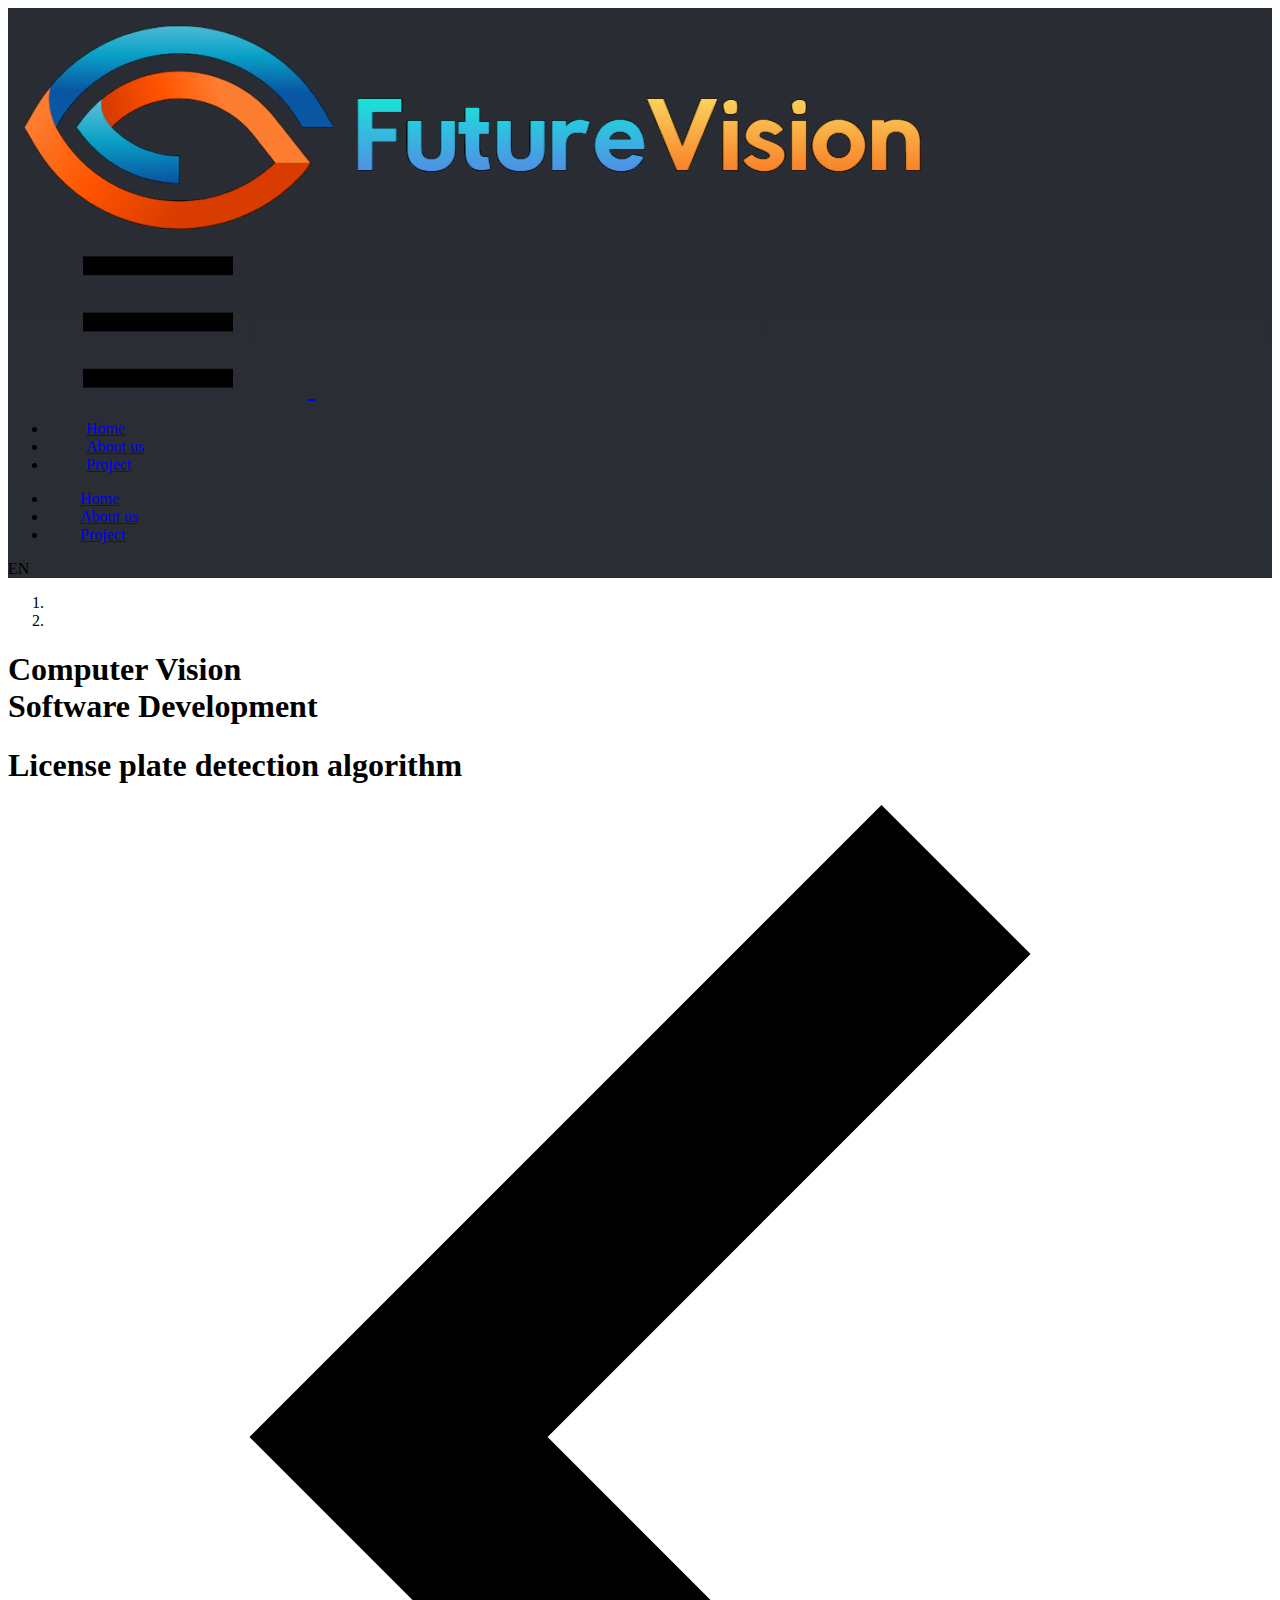
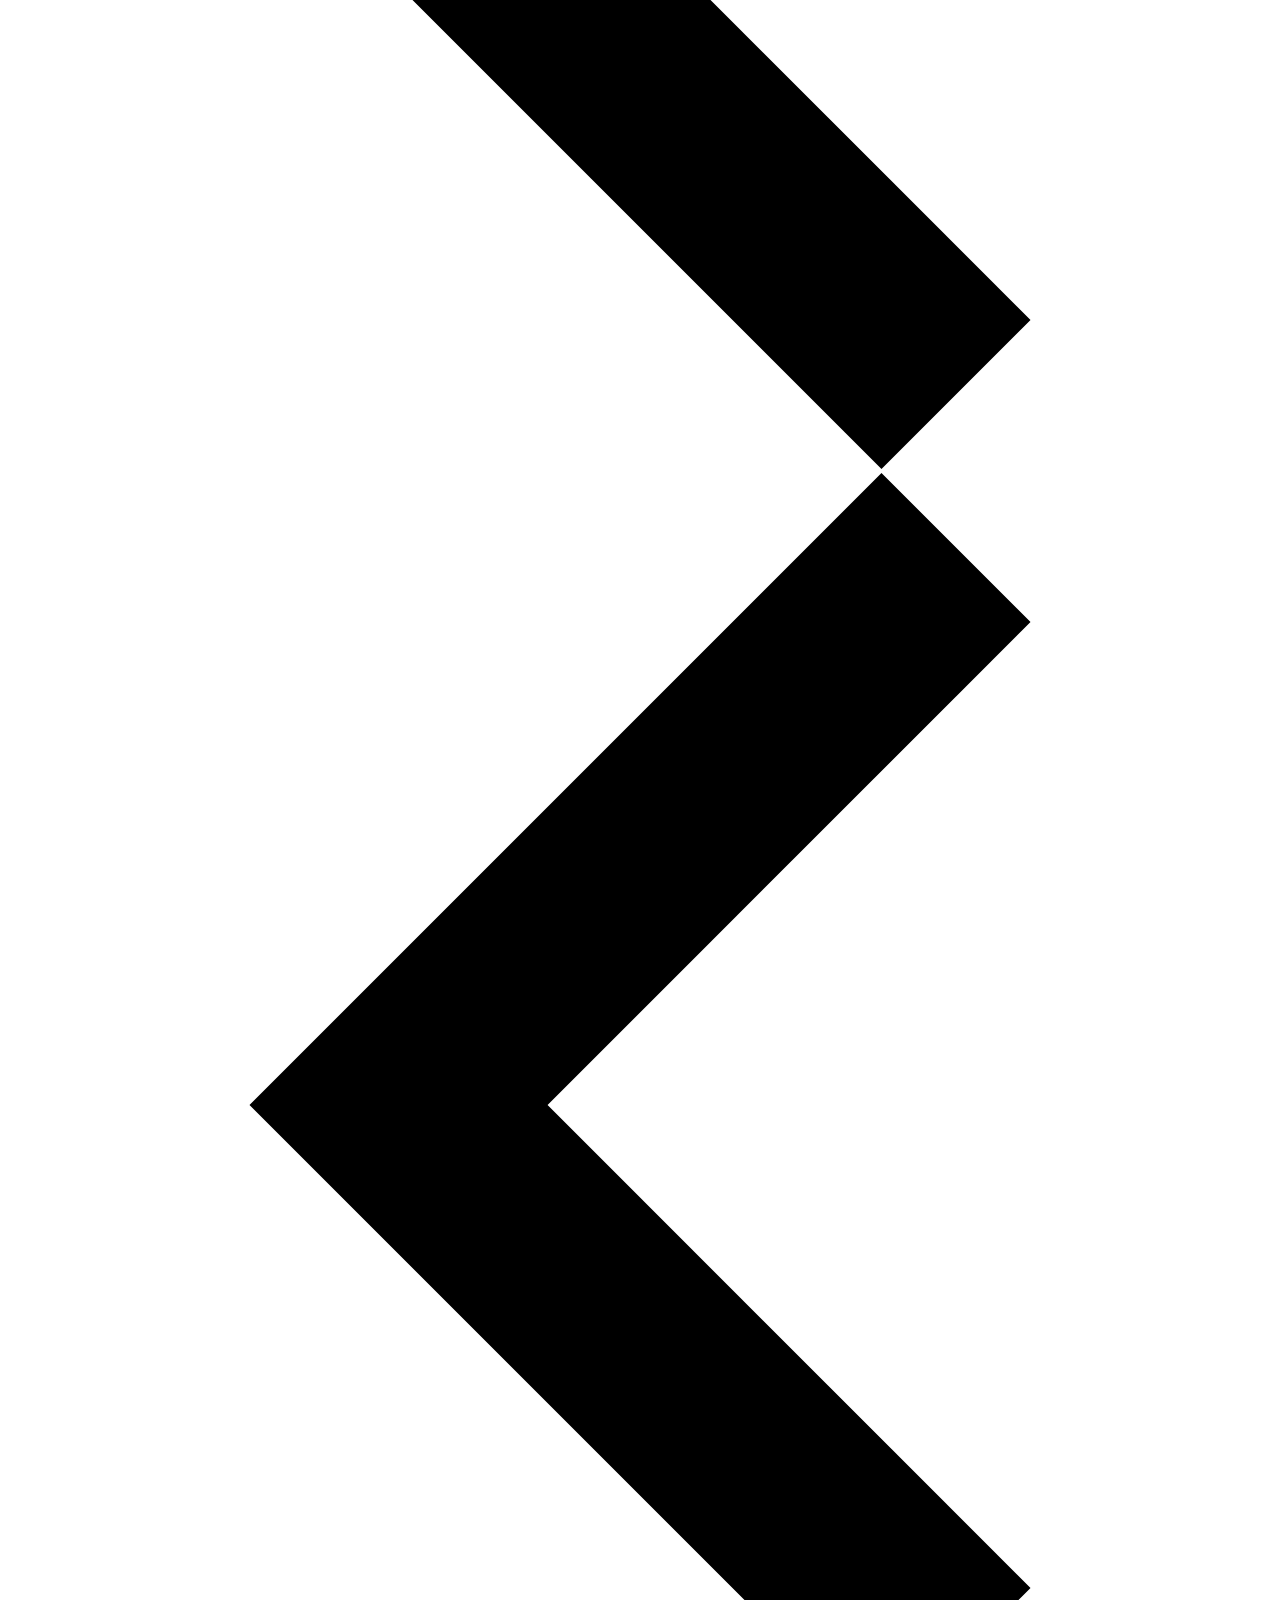
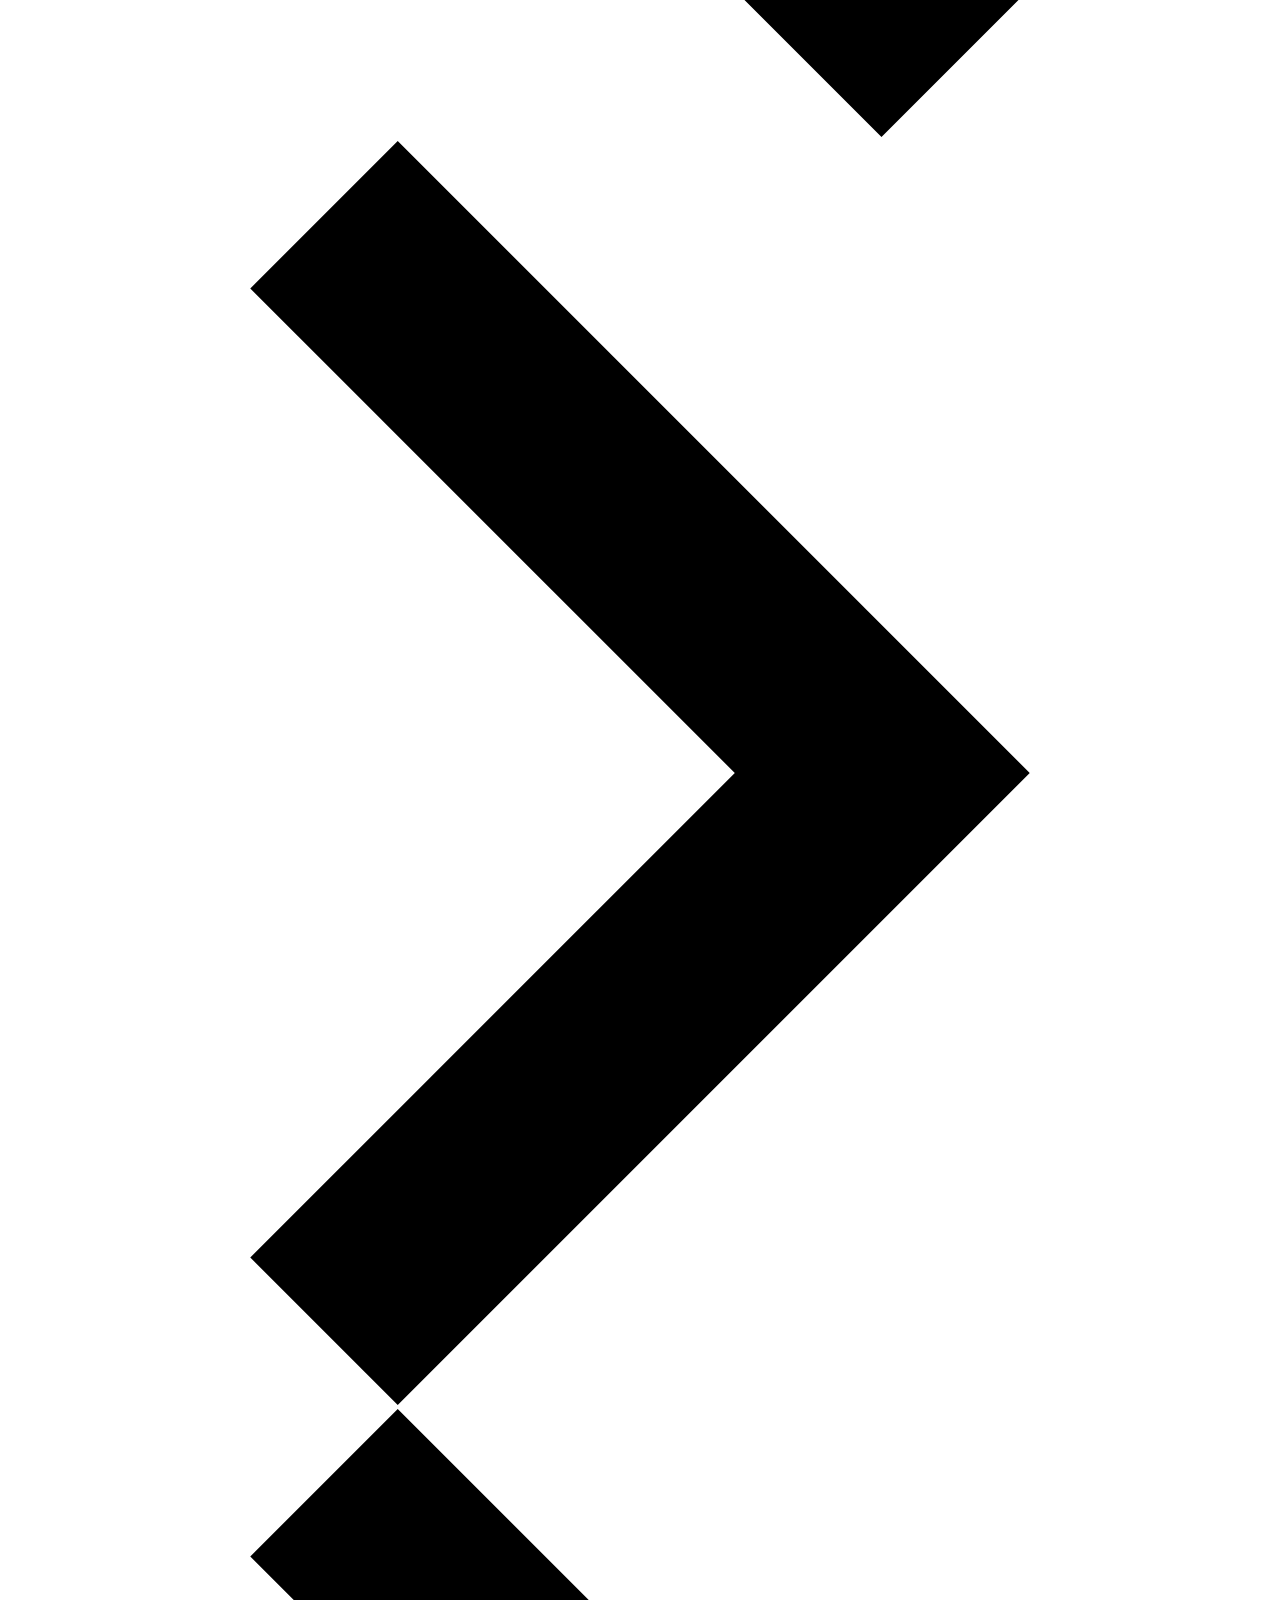
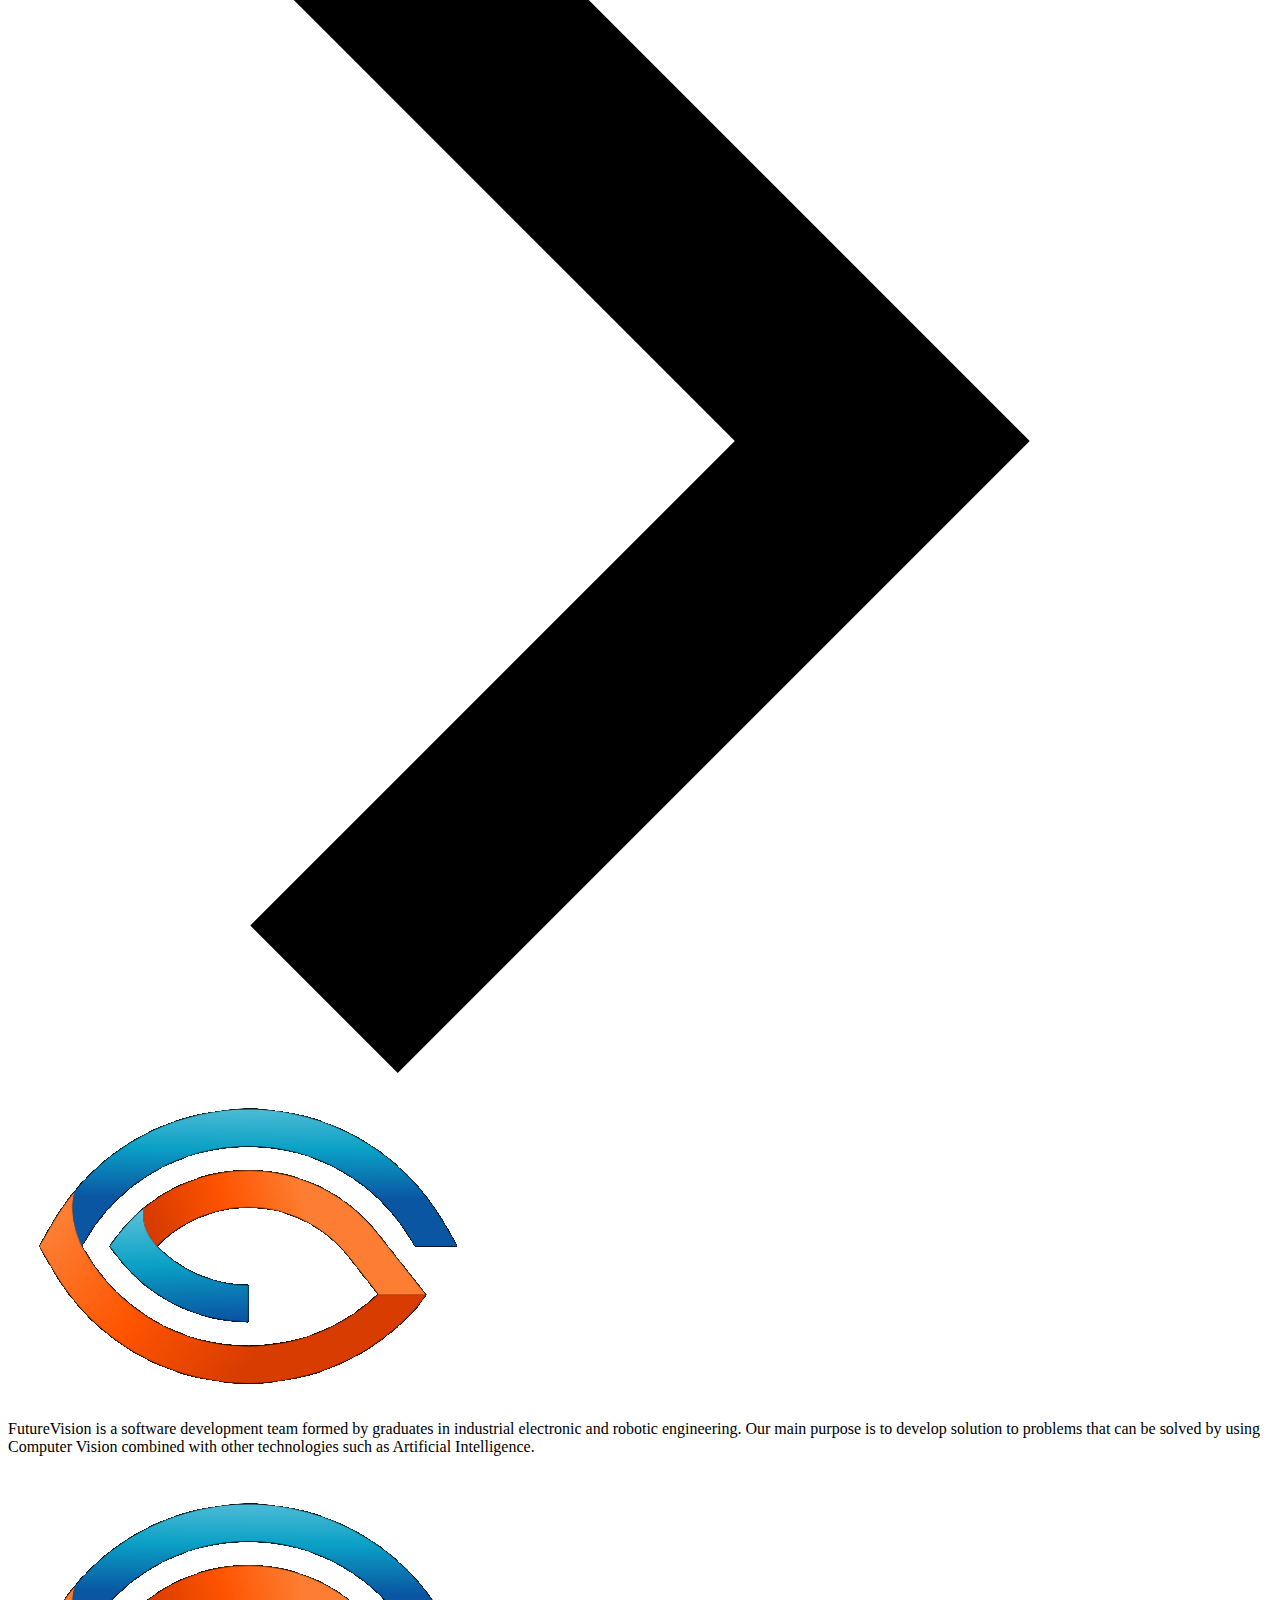
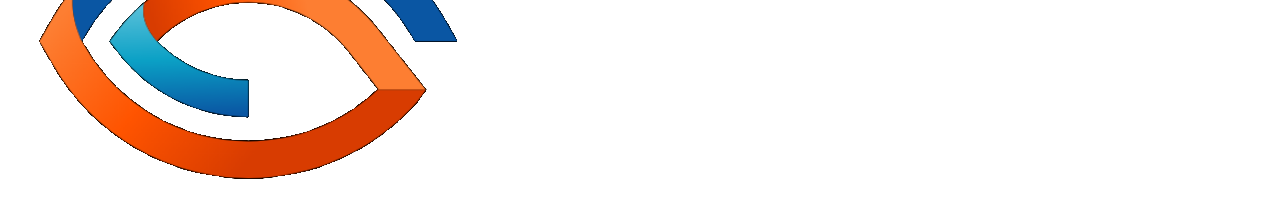
==== index.html @ 1bdfc5bf "Add files via upload" ====
<!DOCTYPE html>
<html style="font-size: 16px;">
  <head>
    <meta name="viewport" content="width=device-width, initial-scale=1.0">
    <meta charset="utf-8">
    <meta name="keywords" content="Coaching Services, Fun Education">
    <meta name="description" content="">
    <meta name="page_type" content="np-template-header-footer-from-plugin">
    <title>Home</title>
    <link rel="stylesheet" href="nicepage.css" media="screen">
<link rel="stylesheet" href="Home.css" media="screen">
    <script class="u-script" type="text/javascript" src="jquery.js" defer=""></script>
    <script class="u-script" type="text/javascript" src="nicepage.js" defer=""></script>
    <meta name="generator" content="Nicepage 4.1.0, nicepage.com">
    <link id="u-theme-google-font" rel="stylesheet" href="https://fonts.googleapis.com/css?family=Roboto:100,100i,300,300i,400,400i,500,500i,700,700i,900,900i|Open+Sans:300,300i,400,400i,600,600i,700,700i,800,800i">
    <link id="u-page-google-font" rel="stylesheet" href="https://fonts.googleapis.com/css?family=Open+Sans:300,300i,400,400i,600,600i,700,700i,800,800i">
    
    
    
    <script type="application/ld+json">{
		"@context": "http://schema.org",
		"@type": "Organization",
		"name": "",
		"logo": "images/FVTrasperente.PNG"
}</script>
    <meta name="theme-color" content="#478ac9">
    <meta property="og:title" content="Home">
    <meta property="og:type" content="website">
  </head>
  <body data-home-page="Home.html" data-home-page-title="Home" class="u-body u-overlap"><header class="u-clearfix u-header u-palette-5-dark-3 u-sticky u-sticky-f094 u-header" id="sec-55a2"><div class="u-clearfix u-sheet u-sheet-1">
        <a href="#" class="u-image u-logo u-image-1" data-image-width="935" data-image-height="235" title="Home">
          <img src="images/FVTrasperente.PNG" class="u-logo-image u-logo-image-1">
        </a>
        <nav class="u-align-left u-menu u-menu-dropdown u-offcanvas u-menu-1" data-responsive-from="SM">
          <div class="menu-collapse u-custom-font u-font-open-sans" style="font-size: 1.25rem; letter-spacing: 0px; font-weight: 400;">
            <a class="u-button-style u-custom-active-border-color u-custom-active-color u-custom-border u-custom-border-color u-custom-borders u-custom-hover-border-color u-custom-hover-color u-custom-left-right-menu-spacing u-custom-padding-bottom u-custom-text-active-color u-custom-text-color u-custom-text-hover-color u-custom-top-bottom-menu-spacing u-nav-link u-text-active-palette-1-base u-text-hover-palette-2-base" href="#" style="padding: 4px 0px; font-size: calc(1em + 8px);">
              <svg><use xmlns:xlink="http://www.w3.org/1999/xlink" xlink:href="#menu-hamburger"></use></svg>
              <svg version="1.1" xmlns="http://www.w3.org/2000/svg" xmlns:xlink="http://www.w3.org/1999/xlink"><defs><symbol id="menu-hamburger" viewBox="0 0 16 16" style="width: 16px; height: 16px;"><rect y="1" width="16" height="2"></rect><rect y="7" width="16" height="2"></rect><rect y="13" width="16" height="2"></rect>
</symbol>
</defs></svg>
            </a>
          </div>
          <div class="u-custom-menu u-nav-container">
            <ul class="u-custom-font u-font-open-sans u-nav u-spacing-20 u-unstyled u-nav-1"><li class="u-nav-item"><a class="u-border-active-palette-1-base u-border-hover-palette-1-light-1 u-button-style u-nav-link u-text-active-palette-1-light-1 u-text-hover-palette-1-light-1 u-text-white" href="Home.html" style="padding: 10px 38px;">Home</a>
</li><li class="u-nav-item"><a class="u-border-active-palette-1-base u-border-hover-palette-1-light-1 u-button-style u-nav-link u-text-active-palette-1-light-1 u-text-hover-palette-1-light-1 u-text-white" href="About-us.html" style="padding: 10px 38px;">About us</a>
</li><li class="u-nav-item"><a class="u-border-active-palette-1-base u-border-hover-palette-1-light-1 u-button-style u-nav-link u-text-active-palette-1-light-1 u-text-hover-palette-1-light-1 u-text-white" href="Project.html" style="padding: 10px 34px 10px 38px;">Project</a>
</li></ul>
          </div>
          <div class="u-custom-menu u-nav-container-collapse">
            <div class="u-black u-container-style u-inner-container-layout u-opacity u-opacity-95 u-sidenav">
              <div class="u-inner-container-layout u-sidenav-overflow">
                <div class="u-menu-close"></div>
                <ul class="u-align-center u-nav u-popupmenu-items u-unstyled u-nav-2"><li class="u-nav-item"><a class="u-button-style u-nav-link" href="Home.html" style="padding: 10px 32px;">Home</a>
</li><li class="u-nav-item"><a class="u-button-style u-nav-link" href="About-us.html" style="padding: 10px 32px;">About us</a>
</li><li class="u-nav-item"><a class="u-button-style u-nav-link" href="Project.html" style="padding: 10px 32px;">Project</a>
</li></ul>
              </div>
            </div>
            <div class="u-black u-menu-overlay u-opacity u-opacity-70"></div>
          </div>
        </nav>
        <p class="u-align-center u-custom-font u-font-open-sans u-text u-text-white u-text-1">EN</p>
      </div></header>
    <section id="carousel_b80b" class="u-carousel u-slide u-block-b029-1" data-u-ride="carousel" data-interval="5000">
      <ol class="u-absolute-hcenter u-carousel-indicators u-block-b029-2">
        <li data-u-target="#carousel_b80b" data-u-slide-to="0" class="u-active u-grey-30"></li>
        <li data-u-target="#carousel_b80b" class="u-grey-30" data-u-slide-to="1"></li>
      </ol>
      <div class="u-carousel-inner" role="listbox">
        <div class="skrollable skrollable-between u-active u-align-center u-carousel-item u-clearfix u-image u-shading u-section-1-1" src="" data-image-width="800" data-image-height="450">
          <div class="u-clearfix u-sheet u-sheet-1">
            <h1 class="u-text u-text-1">Computer Vision<br>Software Development
            </h1>
          </div>
        </div>
        <div class="skrollable skrollable-between u-align-center u-carousel-item u-clearfix u-image u-shading u-section-1-2" src="" data-image-width="1280" data-image-height="852">
          <div class="u-clearfix u-sheet u-sheet-1">
            <h1 class="u-text u-text-1">License plate detection algorithm</h1>
          </div>
        </div>
      </div>
      <a class="u-carousel-control u-carousel-control-prev u-icon-circle u-text-white u-block-b029-5" href="#carousel_b80b" role="button" data-u-slide="prev">
        <span aria-hidden="true">
          <svg viewBox="0 0 256 256"><g><polygon points="207.093,30.187 176.907,0 48.907,128 176.907,256 207.093,225.813 109.28,128"></polygon>
</g></svg>
        </span>
        <span class="sr-only">
          <svg viewBox="0 0 256 256"><g><polygon points="207.093,30.187 176.907,0 48.907,128 176.907,256 207.093,225.813 109.28,128"></polygon>
</g></svg>
        </span>
      </a>
      <a class="u-carousel-control u-carousel-control-next u-icon-circle u-text-white u-block-b029-6" href="#carousel_b80b" role="button" data-u-slide="next">
        <span aria-hidden="true">
          <svg viewBox="0 0 306 306"><g id="chevron-right"><polygon points="94.35,0 58.65,35.7 175.95,153 58.65,270.3 94.35,306 247.35,153"></polygon>
</g></svg>
        </span>
        <span class="sr-only">
          <svg viewBox="0 0 306 306"><g id="chevron-right"><polygon points="94.35,0 58.65,35.7 175.95,153 58.65,270.3 94.35,306 247.35,153"></polygon>
</g></svg>
        </span>
      </a>
    </section>
    <section class="u-clearfix u-grey-10 u-section-2" id="sec-0afe">
      <div class="u-clearfix u-sheet u-sheet-1">
        <div class="u-align-justify u-container-style u-group u-palette-5-dark-2 u-radius-15 u-shape-round u-group-1" data-animation-name="fadeIn" data-animation-duration="500" data-animation-direction="">
          <div class="u-container-layout u-valign-top u-container-layout-1">
            <img class="u-image u-image-default u-image-1" src="images/FVLogoTransparente.PNG" alt="" data-image-width="473" data-image-height="323">
            <p class="u-custom-font u-font-arial u-text u-text-1">FutureVision is a softw​are development team formed by graduates in industrial electronic and robotic engineering. Our main purpose is to develop solution to problems that can be solved by using Computer Vision combined with other technologies such as Artificial Intelligence.&nbsp;</p>
          </div>
        </div>
      </div>
    </section>
    <style class="u-overlap-style">.u-overlap:not(.u-sticky-scroll) .u-header {
background-color: #292d33 !important; background-image: linear-gradient(#292d33, #292e33) !important
}</style>
    
    
    <footer class="u-align-center u-clearfix u-footer u-palette-5-dark-3 u-footer" id="sec-0e52"><div class="u-align-left u-clearfix u-sheet u-valign-middle u-sheet-1">
        <img class="u-image u-image-default u-image-1" src="images/FVLogoTransparente1.PNG" alt="" data-image-width="473" data-image-height="323">
      </div></footer>
  </body>
</html>
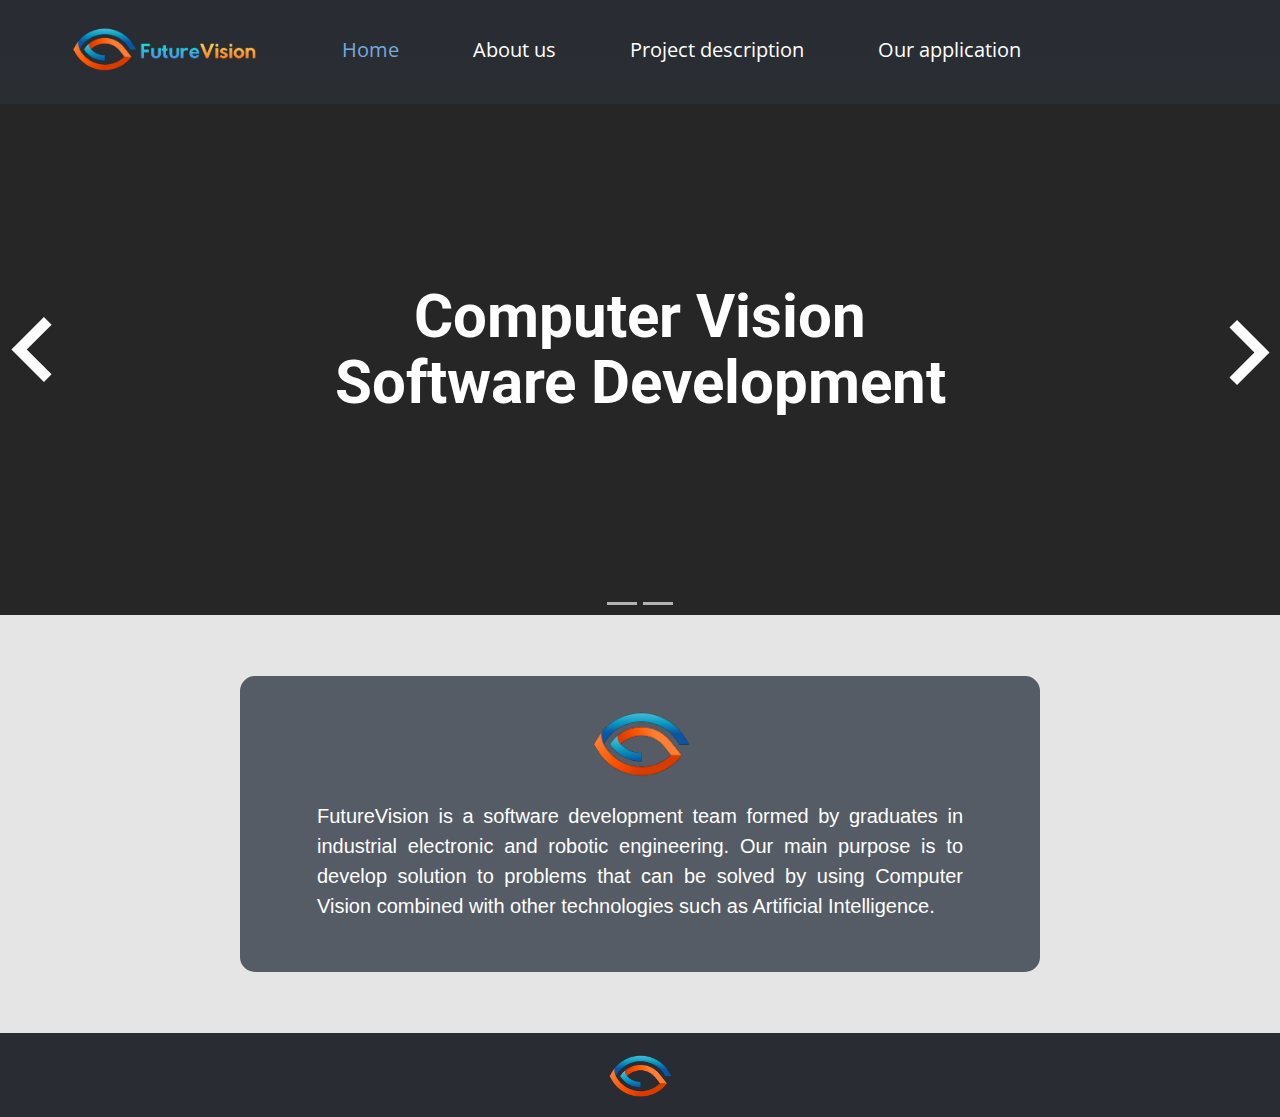
==== commit 93f60637: "Add files via upload" ====
--- a/index.html
+++ b/index.html
@@ -11,7 +11,7 @@
 <link rel="stylesheet" href="Home.css" media="screen">
     <script class="u-script" type="text/javascript" src="jquery.js" defer=""></script>
     <script class="u-script" type="text/javascript" src="nicepage.js" defer=""></script>
-    <meta name="generator" content="Nicepage 4.1.0, nicepage.com">
+    <meta name="generator" content="Nicepage 4.2.6, nicepage.com">
     <link id="u-theme-google-font" rel="stylesheet" href="https://fonts.googleapis.com/css?family=Roboto:100,100i,300,300i,400,400i,500,500i,700,700i,900,900i|Open+Sans:300,300i,400,400i,600,600i,700,700i,800,800i">
     <link id="u-page-google-font" rel="stylesheet" href="https://fonts.googleapis.com/css?family=Open+Sans:300,300i,400,400i,600,600i,700,700i,800,800i">
     
@@ -34,32 +34,33 @@
         <nav class="u-align-left u-menu u-menu-dropdown u-offcanvas u-menu-1" data-responsive-from="SM">
           <div class="menu-collapse u-custom-font u-font-open-sans" style="font-size: 1.25rem; letter-spacing: 0px; font-weight: 400;">
             <a class="u-button-style u-custom-active-border-color u-custom-active-color u-custom-border u-custom-border-color u-custom-borders u-custom-hover-border-color u-custom-hover-color u-custom-left-right-menu-spacing u-custom-padding-bottom u-custom-text-active-color u-custom-text-color u-custom-text-hover-color u-custom-top-bottom-menu-spacing u-nav-link u-text-active-palette-1-base u-text-hover-palette-2-base" href="#" style="padding: 4px 0px; font-size: calc(1em + 8px);">
-              <svg><use xmlns:xlink="http://www.w3.org/1999/xlink" xlink:href="#menu-hamburger"></use></svg>
+              <svg viewBox="0 0 24 24"><use xmlns:xlink="http://www.w3.org/1999/xlink" xlink:href="#menu-hamburger"></use></svg>
               <svg version="1.1" xmlns="http://www.w3.org/2000/svg" xmlns:xlink="http://www.w3.org/1999/xlink"><defs><symbol id="menu-hamburger" viewBox="0 0 16 16" style="width: 16px; height: 16px;"><rect y="1" width="16" height="2"></rect><rect y="7" width="16" height="2"></rect><rect y="13" width="16" height="2"></rect>
 </symbol>
 </defs></svg>
             </a>
           </div>
           <div class="u-custom-menu u-nav-container">
-            <ul class="u-custom-font u-font-open-sans u-nav u-spacing-20 u-unstyled u-nav-1"><li class="u-nav-item"><a class="u-border-active-palette-1-base u-border-hover-palette-1-light-1 u-button-style u-nav-link u-text-active-palette-1-light-1 u-text-hover-palette-1-light-1 u-text-white" href="Home.html" style="padding: 10px 38px;">Home</a>
-</li><li class="u-nav-item"><a class="u-border-active-palette-1-base u-border-hover-palette-1-light-1 u-button-style u-nav-link u-text-active-palette-1-light-1 u-text-hover-palette-1-light-1 u-text-white" href="About-us.html" style="padding: 10px 38px;">About us</a>
-</li><li class="u-nav-item"><a class="u-border-active-palette-1-base u-border-hover-palette-1-light-1 u-button-style u-nav-link u-text-active-palette-1-light-1 u-text-hover-palette-1-light-1 u-text-white" href="Project.html" style="padding: 10px 34px 10px 38px;">Project</a>
+            <ul class="u-custom-font u-font-open-sans u-nav u-spacing-10 u-unstyled u-nav-1"><li class="u-nav-item"><a class="u-border-active-palette-1-base u-border-hover-palette-1-light-1 u-button-style u-nav-link u-text-active-palette-1-light-1 u-text-hover-palette-1-light-1 u-text-white" href="Home.html" style="padding: 10px 32px;">Home</a>
+</li><li class="u-nav-item"><a class="u-border-active-palette-1-base u-border-hover-palette-1-light-1 u-button-style u-nav-link u-text-active-palette-1-light-1 u-text-hover-palette-1-light-1 u-text-white" href="About-us.html" style="padding: 10px 32px;">About us</a>
+</li><li class="u-nav-item"><a class="u-border-active-palette-1-base u-border-hover-palette-1-light-1 u-button-style u-nav-link u-text-active-palette-1-light-1 u-text-hover-palette-1-light-1 u-text-white" href="Project-description.html" style="padding: 10px 32px;">Project description</a>
+</li><li class="u-nav-item"><a class="u-border-active-palette-1-base u-border-hover-palette-1-light-1 u-button-style u-nav-link u-text-active-palette-1-light-1 u-text-hover-palette-1-light-1 u-text-white" href="Our-application.html" style="padding: 10px 32px;">Our application</a>
 </li></ul>
           </div>
           <div class="u-custom-menu u-nav-container-collapse">
             <div class="u-black u-container-style u-inner-container-layout u-opacity u-opacity-95 u-sidenav">
               <div class="u-inner-container-layout u-sidenav-overflow">
                 <div class="u-menu-close"></div>
-                <ul class="u-align-center u-nav u-popupmenu-items u-unstyled u-nav-2"><li class="u-nav-item"><a class="u-button-style u-nav-link" href="Home.html" style="padding: 10px 32px;">Home</a>
-</li><li class="u-nav-item"><a class="u-button-style u-nav-link" href="About-us.html" style="padding: 10px 32px;">About us</a>
-</li><li class="u-nav-item"><a class="u-button-style u-nav-link" href="Project.html" style="padding: 10px 32px;">Project</a>
+                <ul class="u-align-center u-nav u-popupmenu-items u-unstyled u-nav-2"><li class="u-nav-item"><a class="u-button-style u-nav-link" href="Home.html" style="padding: 10px 38px;">Home</a>
+</li><li class="u-nav-item"><a class="u-button-style u-nav-link" href="About-us.html" style="padding: 10px 38px;">About us</a>
+</li><li class="u-nav-item"><a class="u-button-style u-nav-link" href="Project-description.html" style="padding: 10px 38px;">Project description</a>
+</li><li class="u-nav-item"><a class="u-button-style u-nav-link" href="Our-application.html" style="padding: 10px 38px;">Our application</a>
 </li></ul>
               </div>
             </div>
             <div class="u-black u-menu-overlay u-opacity u-opacity-70"></div>
           </div>
         </nav>
-        <p class="u-align-center u-custom-font u-font-open-sans u-text u-text-white u-text-1">EN</p>
       </div></header>
     <section id="carousel_b80b" class="u-carousel u-slide u-block-b029-1" data-u-ride="carousel" data-interval="5000">
       <ol class="u-absolute-hcenter u-carousel-indicators u-block-b029-2">
--- a/nicepage.css
+++ b/nicepage.css
@@ -0,0 +1,36324 @@
+/*begin-commonstyles library*//*!
+ * froala_editor v4.0.6 (https://www.froala.com/wysiwyg-editor)
+ * License https://froala.com/wysiwyg-editor/terms/
+ * Copyright 2014-2021 Froala Labs
+ */
+
+.fr-clearfix::after {
+  clear: both;
+  display: block;
+  content: "";
+  height: 0; }
+
+.fr-hide-by-clipping {
+  position: absolute;
+  width: 1px;
+  height: 1px;
+  padding: 0;
+  margin: -1px;
+  overflow: hidden;
+  clip: rect(0, 0, 0, 0);
+  border: 0; }
+
+.fr-view img.fr-rounded, .fr-view .fr-img-caption.fr-rounded img {
+  border-radius: 10px;
+  -moz-border-radius: 10px;
+  -webkit-border-radius: 10px;
+  -moz-background-clip: padding;
+  -webkit-background-clip: padding-box;
+  background-clip: padding-box; }
+
+.fr-view img.fr-shadow, .fr-view .fr-img-caption.fr-shadow img {
+  -webkit-box-shadow: 10px 10px 5px 0px #cccccc;
+  -moz-box-shadow: 10px 10px 5px 0px #cccccc;
+  box-shadow: 10px 10px 5px 0px #cccccc; }
+
+.fr-view img.fr-bordered, .fr-view .fr-img-caption.fr-bordered img {
+  border: solid 5px #CCC; }
+
+.fr-view img.fr-bordered {
+  -webkit-box-sizing: content-box;
+  -moz-box-sizing: content-box;
+  box-sizing: content-box; }
+
+.fr-view .fr-img-caption.fr-bordered img {
+  -webkit-box-sizing: border-box;
+  -moz-box-sizing: border-box;
+  box-sizing: border-box; }
+
+.fr-view {
+  word-wrap: break-word; }
+  .fr-view span[style~="color:"] a {
+    color: inherit; }
+  .fr-view strong {
+    font-weight: 700; }
+  .fr-view table[border='0'] td:not([class]), .fr-view table[border='0'] th:not([class]), .fr-view table[border='0'] td[class=""], .fr-view table[border='0'] th[class=""] {
+    border-width: 0px; }
+  .fr-view table {
+    border: none;
+    border-collapse: collapse;
+    empty-cells: show;
+    max-width: 100%; }
+    .fr-view table td {
+      min-width: 5px; }
+    .fr-view table.fr-dashed-borders td, .fr-view table.fr-dashed-borders th {
+      border-style: dashed; }
+    .fr-view table.fr-alternate-rows tbody tr:nth-child(2n) {
+      background: whitesmoke; }
+    .fr-view table td, .fr-view table th {
+      border: 1px solid #DDD; }
+      .fr-view table td:empty, .fr-view table th:empty {
+        height: 20px; }
+      .fr-view table td.fr-highlighted, .fr-view table th.fr-highlighted {
+        border: 1px double red; }
+      .fr-view table td.fr-thick, .fr-view table th.fr-thick {
+        border-width: 2px; }
+    .fr-view table th {
+      background: #ececec; }
+  .fr-view hr {
+    clear: both;
+    user-select: none;
+    -o-user-select: none;
+    -moz-user-select: none;
+    -khtml-user-select: none;
+    -webkit-user-select: none;
+    -ms-user-select: none;
+    break-after: always;
+    page-break-after: always; }
+  .fr-view .fr-file {
+    position: relative; }
+    .fr-view .fr-file::after {
+      position: relative;
+      content: "\1F4CE";
+      font-weight: normal; }
+  .fr-view pre {
+    white-space: pre-wrap;
+    word-wrap: break-word;
+    overflow: visible; }
+/*  .fr-view[dir="rtl"] blockquote {
+    border-left: none;
+    border-right: solid 2px #5E35B1;
+    margin-right: 0;
+    padding-right: 5px;
+    padding-left: 0; }
+    .fr-view[dir="rtl"] blockquote blockquote {
+      border-color: #00BCD4; }
+      .fr-view[dir="rtl"] blockquote blockquote blockquote {
+        border-color: #43A047; }
+  .fr-view blockquote {
+    border-left: solid 2px #5E35B1;
+    margin-left: 0;
+    padding-left: 5px;
+    color: #5E35B1; }
+    .fr-view blockquote blockquote {
+      border-color: #00BCD4;
+      color: #00BCD4; }
+      .fr-view blockquote blockquote blockquote {
+        border-color: #43A047;
+        color: #43A047; } */
+  .fr-view span.fr-emoticon {
+    font-weight: normal;
+    font-family: "Apple Color Emoji","Segoe UI Emoji","NotoColorEmoji","Segoe UI Symbol","Android Emoji","EmojiSymbols";
+    display: inline;
+    line-height: 0; }
+    .fr-view span.fr-emoticon.fr-emoticon-img {
+      background-repeat: no-repeat !important;
+      font-size: inherit;
+      height: 1em;
+      width: 1em;
+      min-height: 20px;
+      min-width: 20px;
+      display: inline-block;
+      margin: -.1em .1em .1em;
+      line-height: 1;
+      vertical-align: middle; }
+  .fr-view .fr-text-gray {
+    color: #AAA !important; }
+  .fr-view .fr-text-bordered {
+    border-top: solid 1px #222;
+    border-bottom: solid 1px #222;
+    padding: 10px 0; }
+  .fr-view .fr-text-spaced {
+    letter-spacing: 1px; }
+  .fr-view .fr-text-uppercase {
+    text-transform: uppercase; }
+  .fr-view .fr-class-highlighted {
+    background-color: #ffff00; }
+  .fr-view .fr-class-code {
+    border-color: #cccccc;
+    border-radius: 2px;
+    -moz-border-radius: 2px;
+    -webkit-border-radius: 2px;
+    -moz-background-clip: padding;
+    -webkit-background-clip: padding-box;
+    background-clip: padding-box;
+    background: #f5f5f5;
+    padding: 10px;
+    font-family: "Courier New", Courier, monospace; }
+  .fr-view .fr-class-transparency {
+    opacity: 0.5; }
+  .fr-view img {
+    position: relative;
+    max-width: 100%; }
+    .fr-view img.fr-dib {
+      margin: 10px auto;
+      display: block;
+      float: none;
+      vertical-align: top; }
+      .fr-view img.fr-dib.fr-fil {
+        margin-left: 0;
+        text-align: left; }
+      .fr-view img.fr-dib.fr-fir {
+        margin-right: 0;
+        text-align: right; }
+    .fr-view img.fr-dii {
+      display: inline-block;
+      float: none;
+      vertical-align: bottom;
+      margin-left: 5px;
+      margin-right: 5px;
+      max-width: calc(100% - (2 * 5px)); }
+      .fr-view img.fr-dii.fr-fil {
+        float: left;
+        margin: 10px 15px 10px 0;
+        max-width: calc(100% - 5px); }
+      .fr-view img.fr-dii.fr-fir {
+        float: right;
+        margin: 10px 0 10px 15px;
+        max-width: calc(100% - 5px); }
+  .fr-view span.fr-img-caption {
+    position: relative;
+    max-width: 100%; }
+    .fr-view span.fr-img-caption.fr-dib {
+      margin: 5px auto;
+      display: block;
+      float: none;
+      vertical-align: top; }
+      .fr-view span.fr-img-caption.fr-dib.fr-fil {
+        margin-left: 0;
+        text-align: left; }
+      .fr-view span.fr-img-caption.fr-dib.fr-fir {
+        margin-right: 0;
+        text-align: right; }
+    .fr-view span.fr-img-caption.fr-dii {
+      display: inline-block;
+      float: none;
+      vertical-align: bottom;
+      margin-left: 5px;
+      margin-right: 5px;
+      max-width: calc(100% - (2 * 5px)); }
+      .fr-view span.fr-img-caption.fr-dii.fr-fil {
+        float: left;
+        margin: 5px 5px 5px 0;
+        max-width: calc(100% - 5px); }
+      .fr-view span.fr-img-caption.fr-dii.fr-fir {
+        float: right;
+        margin: 5px 0 5px 5px;
+        max-width: calc(100% - 5px); }
+  .fr-view .fr-video {
+    text-align: center;
+    position: relative; }
+    .fr-view .fr-video.fr-rv {
+      padding-bottom: 56.25%;
+      padding-top: 30px;
+      height: 0;
+      overflow: hidden; }
+      .fr-view .fr-video.fr-rv > iframe, .fr-view .fr-video.fr-rv object, .fr-view .fr-video.fr-rv embed {
+        position: absolute !important;
+        top: 0;
+        left: 0;
+        width: 100%;
+        height: 100%; }
+    .fr-view .fr-video > * {
+      -webkit-box-sizing: content-box;
+      -moz-box-sizing: content-box;
+      box-sizing: content-box;
+      max-width: 100%;
+      border: none; }
+    .fr-view .fr-video.fr-dvb {
+      display: block;
+      clear: both; }
+      .fr-view .fr-video.fr-dvb.fr-fvl {
+        text-align: left; }
+      .fr-view .fr-video.fr-dvb.fr-fvr {
+        text-align: right; }
+    .fr-view .fr-video.fr-dvi {
+      display: inline-block; }
+      .fr-view .fr-video.fr-dvi.fr-fvl {
+        float: left; }
+      .fr-view .fr-video.fr-dvi.fr-fvr {
+        float: right; }
+  .fr-view a.fr-strong {
+    font-weight: 700; }
+  .fr-view a.fr-green {
+    color: green; }
+  .fr-view .fr-img-caption {
+    text-align: center; }
+    .fr-view .fr-img-caption .fr-img-wrap {
+      padding: 0;
+      margin: auto;
+      text-align: center;
+      width: 100%; }
+      .fr-view .fr-img-caption .fr-img-wrap a {
+        display: block; }
+      .fr-view .fr-img-caption .fr-img-wrap img {
+        display: block;
+        margin: auto;
+        width: 100%; }
+      .fr-view .fr-img-caption .fr-img-wrap > span {
+        margin: auto;
+        display: block;
+        padding: 5px 5px 10px;
+        font-size: 14px;
+        font-weight: initial;
+        -webkit-box-sizing: border-box;
+        -moz-box-sizing: border-box;
+        box-sizing: border-box;
+        -webkit-opacity: 0.9;
+        -moz-opacity: 0.9;
+        opacity: 0.9;
+        -ms-filter: "progid:DXImageTransform.Microsoft.Alpha(Opacity=0)";
+        width: 100%;
+        text-align: center; }
+  .fr-view button.fr-rounded, .fr-view input.fr-rounded, .fr-view textarea.fr-rounded {
+    border-radius: 10px;
+    -moz-border-radius: 10px;
+    -webkit-border-radius: 10px;
+    -moz-background-clip: padding;
+    -webkit-background-clip: padding-box;
+    background-clip: padding-box; }
+  .fr-view button.fr-large, .fr-view input.fr-large, .fr-view textarea.fr-large {
+    font-size: 24px; }
+
+/**
+ * Image style.
+ */
+a.fr-view.fr-strong {
+  font-weight: 700; }
+a.fr-view.fr-green {
+  color: green; }
+
+/**
+ * Link style.
+ */
+img.fr-view {
+  position: relative;
+  max-width: 100%; }
+  img.fr-view.fr-dib {
+    margin: 5px auto;
+    display: block;
+    float: none;
+    vertical-align: top; }
+    img.fr-view.fr-dib.fr-fil {
+      margin-left: 0;
+      text-align: left; }
+    img.fr-view.fr-dib.fr-fir {
+      margin-right: 0;
+      text-align: right; }
+  img.fr-view.fr-dii {
+    display: inline-block;
+    float: none;
+    vertical-align: bottom;
+    margin-left: 5px;
+    margin-right: 5px;
+    max-width: calc(100% - (2 * 5px)); }
+    img.fr-view.fr-dii.fr-fil {
+      float: left;
+      margin: 5px 5px 5px 0;
+      max-width: calc(100% - 5px); }
+    img.fr-view.fr-dii.fr-fir {
+      float: right;
+      margin: 5px 0 5px 5px;
+      max-width: calc(100% - 5px); }
+
+span.fr-img-caption.fr-view {
+  position: relative;
+  max-width: 100%; }
+  span.fr-img-caption.fr-view.fr-dib {
+    margin: 5px auto;
+    display: block;
+    float: none;
+    vertical-align: top; }
+    span.fr-img-caption.fr-view.fr-dib.fr-fil {
+      margin-left: 0;
+      text-align: left; }
+    span.fr-img-caption.fr-view.fr-dib.fr-fir {
+      margin-right: 0;
+      text-align: right; }
+  span.fr-img-caption.fr-view.fr-dii {
+    display: inline-block;
+    float: none;
+    vertical-align: bottom;
+    margin-left: 5px;
+    margin-right: 5px;
+    max-width: calc(100% - (2 * 5px)); }
+    span.fr-img-caption.fr-view.fr-dii.fr-fil {
+      float: left;
+      margin: 5px 5px 5px 0;
+      max-width: calc(100% - 5px); }
+    span.fr-img-caption.fr-view.fr-dii.fr-fir {
+      float: right;
+      margin: 5px 0 5px 5px;
+      max-width: calc(100% - 5px); }
+/*end-commonstyles library*//*begin-commonstyles library*/@charset "UTF-8";
+
+/*!
+ * animate.css -https://daneden.github.io/animate.css/
+ * Version - 3.7.2
+ * Licensed under the MIT license - http://opensource.org/licenses/MIT
+ *
+ * Copyright (c) 2019 Daniel Eden
+ */
+
+@-webkit-keyframes bounce {
+  from,
+  20%,
+  53%,
+  80%,
+  to {
+    -webkit-animation-timing-function: cubic-bezier(0.215, 0.61, 0.355, 1);
+    animation-timing-function: cubic-bezier(0.215, 0.61, 0.355, 1);
+    -webkit-transform: translate3d(0, 0, 0);
+    transform: translate3d(0, 0, 0);
+  }
+
+  40%,
+  43% {
+    -webkit-animation-timing-function: cubic-bezier(0.755, 0.05, 0.855, 0.06);
+    animation-timing-function: cubic-bezier(0.755, 0.05, 0.855, 0.06);
+    -webkit-transform: translate3d(0, -30px, 0);
+    transform: translate3d(0, -30px, 0);
+  }
+
+  70% {
+    -webkit-animation-timing-function: cubic-bezier(0.755, 0.05, 0.855, 0.06);
+    animation-timing-function: cubic-bezier(0.755, 0.05, 0.855, 0.06);
+    -webkit-transform: translate3d(0, -15px, 0);
+    transform: translate3d(0, -15px, 0);
+  }
+
+  90% {
+    -webkit-transform: translate3d(0, -4px, 0);
+    transform: translate3d(0, -4px, 0);
+  }
+}
+
+@keyframes bounce {
+  from,
+  20%,
+  53%,
+  80%,
+  to {
+    -webkit-animation-timing-function: cubic-bezier(0.215, 0.61, 0.355, 1);
+    animation-timing-function: cubic-bezier(0.215, 0.61, 0.355, 1);
+    -webkit-transform: translate3d(0, 0, 0);
+    transform: translate3d(0, 0, 0);
+  }
+
+  40%,
+  43% {
+    -webkit-animation-timing-function: cubic-bezier(0.755, 0.05, 0.855, 0.06);
+    animation-timing-function: cubic-bezier(0.755, 0.05, 0.855, 0.06);
+    -webkit-transform: translate3d(0, -30px, 0);
+    transform: translate3d(0, -30px, 0);
+  }
+
+  70% {
+    -webkit-animation-timing-function: cubic-bezier(0.755, 0.05, 0.855, 0.06);
+    animation-timing-function: cubic-bezier(0.755, 0.05, 0.855, 0.06);
+    -webkit-transform: translate3d(0, -15px, 0);
+    transform: translate3d(0, -15px, 0);
+  }
+
+  90% {
+    -webkit-transform: translate3d(0, -4px, 0);
+    transform: translate3d(0, -4px, 0);
+  }
+}
+
+.bounce {
+  -webkit-animation-name: bounce;
+  animation-name: bounce;
+  -webkit-transform-origin: center bottom;
+  transform-origin: center bottom;
+}
+
+@-webkit-keyframes flash {
+  from,
+  50%,
+  to {
+    opacity: 1;
+  }
+
+  25%,
+  75% {
+    opacity: 0;
+  }
+}
+
+@keyframes flash {
+  from,
+  50%,
+  to {
+    opacity: 1;
+  }
+
+  25%,
+  75% {
+    opacity: 0;
+  }
+}
+
+.flash {
+  -webkit-animation-name: flash;
+  animation-name: flash;
+}
+
+/* originally authored by Nick Pettit - https://github.com/nickpettit/glide */
+
+@-webkit-keyframes pulse {
+  from {
+    -webkit-transform: scale3d(1, 1, 1);
+    transform: scale3d(1, 1, 1);
+  }
+
+  50% {
+    -webkit-transform: scale3d(1.05, 1.05, 1.05);
+    transform: scale3d(1.05, 1.05, 1.05);
+  }
+
+  to {
+    -webkit-transform: scale3d(1, 1, 1);
+    transform: scale3d(1, 1, 1);
+  }
+}
+
+@keyframes pulse {
+  from {
+    -webkit-transform: scale3d(1, 1, 1);
+    transform: scale3d(1, 1, 1);
+  }
+
+  50% {
+    -webkit-transform: scale3d(1.05, 1.05, 1.05);
+    transform: scale3d(1.05, 1.05, 1.05);
+  }
+
+  to {
+    -webkit-transform: scale3d(1, 1, 1);
+    transform: scale3d(1, 1, 1);
+  }
+}
+
+.pulse {
+  -webkit-animation-name: pulse;
+  animation-name: pulse;
+}
+
+@-webkit-keyframes rubberBand {
+  from {
+    -webkit-transform: scale3d(1, 1, 1);
+    transform: scale3d(1, 1, 1);
+  }
+
+  30% {
+    -webkit-transform: scale3d(1.25, 0.75, 1);
+    transform: scale3d(1.25, 0.75, 1);
+  }
+
+  40% {
+    -webkit-transform: scale3d(0.75, 1.25, 1);
+    transform: scale3d(0.75, 1.25, 1);
+  }
+
+  50% {
+    -webkit-transform: scale3d(1.15, 0.85, 1);
+    transform: scale3d(1.15, 0.85, 1);
+  }
+
+  65% {
+    -webkit-transform: scale3d(0.95, 1.05, 1);
+    transform: scale3d(0.95, 1.05, 1);
+  }
+
+  75% {
+    -webkit-transform: scale3d(1.05, 0.95, 1);
+    transform: scale3d(1.05, 0.95, 1);
+  }
+
+  to {
+    -webkit-transform: scale3d(1, 1, 1);
+    transform: scale3d(1, 1, 1);
+  }
+}
+
+@keyframes rubberBand {
+  from {
+    -webkit-transform: scale3d(1, 1, 1);
+    transform: scale3d(1, 1, 1);
+  }
+
+  30% {
+    -webkit-transform: scale3d(1.25, 0.75, 1);
+    transform: scale3d(1.25, 0.75, 1);
+  }
+
+  40% {
+    -webkit-transform: scale3d(0.75, 1.25, 1);
+    transform: scale3d(0.75, 1.25, 1);
+  }
+
+  50% {
+    -webkit-transform: scale3d(1.15, 0.85, 1);
+    transform: scale3d(1.15, 0.85, 1);
+  }
+
+  65% {
+    -webkit-transform: scale3d(0.95, 1.05, 1);
+    transform: scale3d(0.95, 1.05, 1);
+  }
+
+  75% {
+    -webkit-transform: scale3d(1.05, 0.95, 1);
+    transform: scale3d(1.05, 0.95, 1);
+  }
+
+  to {
+    -webkit-transform: scale3d(1, 1, 1);
+    transform: scale3d(1, 1, 1);
+  }
+}
+
+.rubberBand {
+  -webkit-animation-name: rubberBand;
+  animation-name: rubberBand;
+}
+
+@-webkit-keyframes shake {
+  from,
+  to {
+    -webkit-transform: translate3d(0, 0, 0);
+    transform: translate3d(0, 0, 0);
+  }
+
+  10%,
+  30%,
+  50%,
+  70%,
+  90% {
+    -webkit-transform: translate3d(-10px, 0, 0);
+    transform: translate3d(-10px, 0, 0);
+  }
+
+  20%,
+  40%,
+  60%,
+  80% {
+    -webkit-transform: translate3d(10px, 0, 0);
+    transform: translate3d(10px, 0, 0);
+  }
+}
+
+@keyframes shake {
+  from,
+  to {
+    -webkit-transform: translate3d(0, 0, 0);
+    transform: translate3d(0, 0, 0);
+  }
+
+  10%,
+  30%,
+  50%,
+  70%,
+  90% {
+    -webkit-transform: translate3d(-10px, 0, 0);
+    transform: translate3d(-10px, 0, 0);
+  }
+
+  20%,
+  40%,
+  60%,
+  80% {
+    -webkit-transform: translate3d(10px, 0, 0);
+    transform: translate3d(10px, 0, 0);
+  }
+}
+
+.shake {
+  -webkit-animation-name: shake;
+  animation-name: shake;
+}
+
+@-webkit-keyframes headShake {
+  0% {
+    -webkit-transform: translateX(0);
+    transform: translateX(0);
+  }
+
+  6.5% {
+    -webkit-transform: translateX(-6px) rotateY(-9deg);
+    transform: translateX(-6px) rotateY(-9deg);
+  }
+
+  18.5% {
+    -webkit-transform: translateX(5px) rotateY(7deg);
+    transform: translateX(5px) rotateY(7deg);
+  }
+
+  31.5% {
+    -webkit-transform: translateX(-3px) rotateY(-5deg);
+    transform: translateX(-3px) rotateY(-5deg);
+  }
+
+  43.5% {
+    -webkit-transform: translateX(2px) rotateY(3deg);
+    transform: translateX(2px) rotateY(3deg);
+  }
+
+  50% {
+    -webkit-transform: translateX(0);
+    transform: translateX(0);
+  }
+}
+
+@keyframes headShake {
+  0% {
+    -webkit-transform: translateX(0);
+    transform: translateX(0);
+  }
+
+  6.5% {
+    -webkit-transform: translateX(-6px) rotateY(-9deg);
+    transform: translateX(-6px) rotateY(-9deg);
+  }
+
+  18.5% {
+    -webkit-transform: translateX(5px) rotateY(7deg);
+    transform: translateX(5px) rotateY(7deg);
+  }
+
+  31.5% {
+    -webkit-transform: translateX(-3px) rotateY(-5deg);
+    transform: translateX(-3px) rotateY(-5deg);
+  }
+
+  43.5% {
+    -webkit-transform: translateX(2px) rotateY(3deg);
+    transform: translateX(2px) rotateY(3deg);
+  }
+
+  50% {
+    -webkit-transform: translateX(0);
+    transform: translateX(0);
+  }
+}
+
+.headShake {
+  -webkit-animation-timing-function: ease-in-out;
+  animation-timing-function: ease-in-out;
+  -webkit-animation-name: headShake;
+  animation-name: headShake;
+}
+
+@-webkit-keyframes swing {
+  20% {
+    -webkit-transform: rotate3d(0, 0, 1, 15deg);
+    transform: rotate3d(0, 0, 1, 15deg);
+  }
+
+  40% {
+    -webkit-transform: rotate3d(0, 0, 1, -10deg);
+    transform: rotate3d(0, 0, 1, -10deg);
+  }
+
+  60% {
+    -webkit-transform: rotate3d(0, 0, 1, 5deg);
+    transform: rotate3d(0, 0, 1, 5deg);
+  }
+
+  80% {
+    -webkit-transform: rotate3d(0, 0, 1, -5deg);
+    transform: rotate3d(0, 0, 1, -5deg);
+  }
+
+  to {
+    -webkit-transform: rotate3d(0, 0, 1, 0deg);
+    transform: rotate3d(0, 0, 1, 0deg);
+  }
+}
+
+@keyframes swing {
+  20% {
+    -webkit-transform: rotate3d(0, 0, 1, 15deg);
+    transform: rotate3d(0, 0, 1, 15deg);
+  }
+
+  40% {
+    -webkit-transform: rotate3d(0, 0, 1, -10deg);
+    transform: rotate3d(0, 0, 1, -10deg);
+  }
+
+  60% {
+    -webkit-transform: rotate3d(0, 0, 1, 5deg);
+    transform: rotate3d(0, 0, 1, 5deg);
+  }
+
+  80% {
+    -webkit-transform: rotate3d(0, 0, 1, -5deg);
+    transform: rotate3d(0, 0, 1, -5deg);
+  }
+
+  to {
+    -webkit-transform: rotate3d(0, 0, 1, 0deg);
+    transform: rotate3d(0, 0, 1, 0deg);
+  }
+}
+
+.swing {
+  -webkit-transform-origin: top center;
+  transform-origin: top center;
+  -webkit-animation-name: swing;
+  animation-name: swing;
+}
+
+@-webkit-keyframes tada {
+  from {
+    -webkit-transform: scale3d(1, 1, 1);
+    transform: scale3d(1, 1, 1);
+  }
+
+  10%,
+  20% {
+    -webkit-transform: scale3d(0.9, 0.9, 0.9) rotate3d(0, 0, 1, -3deg);
+    transform: scale3d(0.9, 0.9, 0.9) rotate3d(0, 0, 1, -3deg);
+  }
+
+  30%,
+  50%,
+  70%,
+  90% {
+    -webkit-transform: scale3d(1.1, 1.1, 1.1) rotate3d(0, 0, 1, 3deg);
+    transform: scale3d(1.1, 1.1, 1.1) rotate3d(0, 0, 1, 3deg);
+  }
+
+  40%,
+  60%,
+  80% {
+    -webkit-transform: scale3d(1.1, 1.1, 1.1) rotate3d(0, 0, 1, -3deg);
+    transform: scale3d(1.1, 1.1, 1.1) rotate3d(0, 0, 1, -3deg);
+  }
+
+  to {
+    -webkit-transform: scale3d(1, 1, 1);
+    transform: scale3d(1, 1, 1);
+  }
+}
+
+@keyframes tada {
+  from {
+    -webkit-transform: scale3d(1, 1, 1);
+    transform: scale3d(1, 1, 1);
+  }
+
+  10%,
+  20% {
+    -webkit-transform: scale3d(0.9, 0.9, 0.9) rotate3d(0, 0, 1, -3deg);
+    transform: scale3d(0.9, 0.9, 0.9) rotate3d(0, 0, 1, -3deg);
+  }
+
+  30%,
+  50%,
+  70%,
+  90% {
+    -webkit-transform: scale3d(1.1, 1.1, 1.1) rotate3d(0, 0, 1, 3deg);
+    transform: scale3d(1.1, 1.1, 1.1) rotate3d(0, 0, 1, 3deg);
+  }
+
+  40%,
+  60%,
+  80% {
+    -webkit-transform: scale3d(1.1, 1.1, 1.1) rotate3d(0, 0, 1, -3deg);
+    transform: scale3d(1.1, 1.1, 1.1) rotate3d(0, 0, 1, -3deg);
+  }
+
+  to {
+    -webkit-transform: scale3d(1, 1, 1);
+    transform: scale3d(1, 1, 1);
+  }
+}
+
+.tada {
+  -webkit-animation-name: tada;
+  animation-name: tada;
+}
+
+/* originally authored by Nick Pettit - https://github.com/nickpettit/glide */
+
+@-webkit-keyframes wobble {
+  from {
+    -webkit-transform: translate3d(0, 0, 0);
+    transform: translate3d(0, 0, 0);
+  }
+
+  15% {
+    -webkit-transform: translate3d(-25%, 0, 0) rotate3d(0, 0, 1, -5deg);
+    transform: translate3d(-25%, 0, 0) rotate3d(0, 0, 1, -5deg);
+  }
+
+  30% {
+    -webkit-transform: translate3d(20%, 0, 0) rotate3d(0, 0, 1, 3deg);
+    transform: translate3d(20%, 0, 0) rotate3d(0, 0, 1, 3deg);
+  }
+
+  45% {
+    -webkit-transform: translate3d(-15%, 0, 0) rotate3d(0, 0, 1, -3deg);
+    transform: translate3d(-15%, 0, 0) rotate3d(0, 0, 1, -3deg);
+  }
+
+  60% {
+    -webkit-transform: translate3d(10%, 0, 0) rotate3d(0, 0, 1, 2deg);
+    transform: translate3d(10%, 0, 0) rotate3d(0, 0, 1, 2deg);
+  }
+
+  75% {
+    -webkit-transform: translate3d(-5%, 0, 0) rotate3d(0, 0, 1, -1deg);
+    transform: translate3d(-5%, 0, 0) rotate3d(0, 0, 1, -1deg);
+  }
+
+  to {
+    -webkit-transform: translate3d(0, 0, 0);
+    transform: translate3d(0, 0, 0);
+  }
+}
+
+@keyframes wobble {
+  from {
+    -webkit-transform: translate3d(0, 0, 0);
+    transform: translate3d(0, 0, 0);
+  }
+
+  15% {
+    -webkit-transform: translate3d(-25%, 0, 0) rotate3d(0, 0, 1, -5deg);
+    transform: translate3d(-25%, 0, 0) rotate3d(0, 0, 1, -5deg);
+  }
+
+  30% {
+    -webkit-transform: translate3d(20%, 0, 0) rotate3d(0, 0, 1, 3deg);
+    transform: translate3d(20%, 0, 0) rotate3d(0, 0, 1, 3deg);
+  }
+
+  45% {
+    -webkit-transform: translate3d(-15%, 0, 0) rotate3d(0, 0, 1, -3deg);
+    transform: translate3d(-15%, 0, 0) rotate3d(0, 0, 1, -3deg);
+  }
+
+  60% {
+    -webkit-transform: translate3d(10%, 0, 0) rotate3d(0, 0, 1, 2deg);
+    transform: translate3d(10%, 0, 0) rotate3d(0, 0, 1, 2deg);
+  }
+
+  75% {
+    -webkit-transform: translate3d(-5%, 0, 0) rotate3d(0, 0, 1, -1deg);
+    transform: translate3d(-5%, 0, 0) rotate3d(0, 0, 1, -1deg);
+  }
+
+  to {
+    -webkit-transform: translate3d(0, 0, 0);
+    transform: translate3d(0, 0, 0);
+  }
+}
+
+.wobble {
+  -webkit-animation-name: wobble;
+  animation-name: wobble;
+}
+
+@-webkit-keyframes jello {
+  from,
+  11.1%,
+  to {
+    -webkit-transform: translate3d(0, 0, 0);
+    transform: translate3d(0, 0, 0);
+  }
+
+  22.2% {
+    -webkit-transform: skewX(-12.5deg) skewY(-12.5deg);
+    transform: skewX(-12.5deg) skewY(-12.5deg);
+  }
+
+  33.3% {
+    -webkit-transform: skewX(6.25deg) skewY(6.25deg);
+    transform: skewX(6.25deg) skewY(6.25deg);
+  }
+
+  44.4% {
+    -webkit-transform: skewX(-3.125deg) skewY(-3.125deg);
+    transform: skewX(-3.125deg) skewY(-3.125deg);
+  }
+
+  55.5% {
+    -webkit-transform: skewX(1.5625deg) skewY(1.5625deg);
+    transform: skewX(1.5625deg) skewY(1.5625deg);
+  }
+
+  66.6% {
+    -webkit-transform: skewX(-0.78125deg) skewY(-0.78125deg);
+    transform: skewX(-0.78125deg) skewY(-0.78125deg);
+  }
+
+  77.7% {
+    -webkit-transform: skewX(0.390625deg) skewY(0.390625deg);
+    transform: skewX(0.390625deg) skewY(0.390625deg);
+  }
+
+  88.8% {
+    -webkit-transform: skewX(-0.1953125deg) skewY(-0.1953125deg);
+    transform: skewX(-0.1953125deg) skewY(-0.1953125deg);
+  }
+}
+
+@keyframes jello {
+  from,
+  11.1%,
+  to {
+    -webkit-transform: translate3d(0, 0, 0);
+    transform: translate3d(0, 0, 0);
+  }
+
+  22.2% {
+    -webkit-transform: skewX(-12.5deg) skewY(-12.5deg);
+    transform: skewX(-12.5deg) skewY(-12.5deg);
+  }
+
+  33.3% {
+    -webkit-transform: skewX(6.25deg) skewY(6.25deg);
+    transform: skewX(6.25deg) skewY(6.25deg);
+  }
+
+  44.4% {
+    -webkit-transform: skewX(-3.125deg) skewY(-3.125deg);
+    transform: skewX(-3.125deg) skewY(-3.125deg);
+  }
+
+  55.5% {
+    -webkit-transform: skewX(1.5625deg) skewY(1.5625deg);
+    transform: skewX(1.5625deg) skewY(1.5625deg);
+  }
+
+  66.6% {
+    -webkit-transform: skewX(-0.78125deg) skewY(-0.78125deg);
+    transform: skewX(-0.78125deg) skewY(-0.78125deg);
+  }
+
+  77.7% {
+    -webkit-transform: skewX(0.390625deg) skewY(0.390625deg);
+    transform: skewX(0.390625deg) skewY(0.390625deg);
+  }
+
+  88.8% {
+    -webkit-transform: skewX(-0.1953125deg) skewY(-0.1953125deg);
+    transform: skewX(-0.1953125deg) skewY(-0.1953125deg);
+  }
+}
+
+.jello {
+  -webkit-animation-name: jello;
+  animation-name: jello;
+  -webkit-transform-origin: center;
+  transform-origin: center;
+}
+
+@-webkit-keyframes heartBeat {
+  0% {
+    -webkit-transform: scale(1);
+    transform: scale(1);
+  }
+
+  14% {
+    -webkit-transform: scale(1.3);
+    transform: scale(1.3);
+  }
+
+  28% {
+    -webkit-transform: scale(1);
+    transform: scale(1);
+  }
+
+  42% {
+    -webkit-transform: scale(1.3);
+    transform: scale(1.3);
+  }
+
+  70% {
+    -webkit-transform: scale(1);
+    transform: scale(1);
+  }
+}
+
+@keyframes heartBeat {
+  0% {
+    -webkit-transform: scale(1);
+    transform: scale(1);
+  }
+
+  14% {
+    -webkit-transform: scale(1.3);
+    transform: scale(1.3);
+  }
+
+  28% {
+    -webkit-transform: scale(1);
+    transform: scale(1);
+  }
+
+  42% {
+    -webkit-transform: scale(1.3);
+    transform: scale(1.3);
+  }
+
+  70% {
+    -webkit-transform: scale(1);
+    transform: scale(1);
+  }
+}
+
+.heartBeat {
+  -webkit-animation-name: heartBeat;
+  animation-name: heartBeat;
+  -webkit-animation-duration: 1.3s;
+  animation-duration: 1.3s;
+  -webkit-animation-timing-function: ease-in-out;
+  animation-timing-function: ease-in-out;
+}
+
+@-webkit-keyframes bounceIn {
+  from,
+  20%,
+  40%,
+  60%,
+  80%,
+  to {
+    -webkit-animation-timing-function: cubic-bezier(0.215, 0.61, 0.355, 1);
+    animation-timing-function: cubic-bezier(0.215, 0.61, 0.355, 1);
+  }
+
+  0% {
+    opacity: 0;
+    -webkit-transform: scale3d(0.3, 0.3, 0.3);
+    transform: scale3d(0.3, 0.3, 0.3);
+  }
+
+  20% {
+    -webkit-transform: scale3d(1.1, 1.1, 1.1);
+    transform: scale3d(1.1, 1.1, 1.1);
+  }
+
+  40% {
+    -webkit-transform: scale3d(0.9, 0.9, 0.9);
+    transform: scale3d(0.9, 0.9, 0.9);
+  }
+
+  60% {
+    opacity: 1;
+    -webkit-transform: scale3d(1.03, 1.03, 1.03);
+    transform: scale3d(1.03, 1.03, 1.03);
+  }
+
+  80% {
+    -webkit-transform: scale3d(0.97, 0.97, 0.97);
+    transform: scale3d(0.97, 0.97, 0.97);
+  }
+
+  to {
+    opacity: 1;
+    -webkit-transform: scale3d(1, 1, 1);
+    transform: scale3d(1, 1, 1);
+  }
+}
+
+@keyframes bounceIn {
+  from,
+  20%,
+  40%,
+  60%,
+  80%,
+  to {
+    -webkit-animation-timing-function: cubic-bezier(0.215, 0.61, 0.355, 1);
+    animation-timing-function: cubic-bezier(0.215, 0.61, 0.355, 1);
+  }
+
+  0% {
+    opacity: 0;
+    -webkit-transform: scale3d(0.3, 0.3, 0.3);
+    transform: scale3d(0.3, 0.3, 0.3);
+  }
+
+  20% {
+    -webkit-transform: scale3d(1.1, 1.1, 1.1);
+    transform: scale3d(1.1, 1.1, 1.1);
+  }
+
+  40% {
+    -webkit-transform: scale3d(0.9, 0.9, 0.9);
+    transform: scale3d(0.9, 0.9, 0.9);
+  }
+
+  60% {
+    opacity: 1;
+    -webkit-transform: scale3d(1.03, 1.03, 1.03);
+    transform: scale3d(1.03, 1.03, 1.03);
+  }
+
+  80% {
+    -webkit-transform: scale3d(0.97, 0.97, 0.97);
+    transform: scale3d(0.97, 0.97, 0.97);
+  }
+
+  to {
+    opacity: 1;
+    -webkit-transform: scale3d(1, 1, 1);
+    transform: scale3d(1, 1, 1);
+  }
+}
+
+.bounceIn {
+  -webkit-animation-duration: 0.75s;
+  animation-duration: 0.75s;
+  -webkit-animation-name: bounceIn;
+  animation-name: bounceIn;
+}
+
+@-webkit-keyframes bounceInDown {
+  from,
+  60%,
+  75%,
+  90%,
+  to {
+    -webkit-animation-timing-function: cubic-bezier(0.215, 0.61, 0.355, 1);
+    animation-timing-function: cubic-bezier(0.215, 0.61, 0.355, 1);
+  }
+
+  0% {
+    opacity: 0;
+    -webkit-transform: translate3d(0, -3000px, 0);
+    transform: translate3d(0, -3000px, 0);
+  }
+
+  60% {
+    opacity: 1;
+    -webkit-transform: translate3d(0, 25px, 0);
+    transform: translate3d(0, 25px, 0);
+  }
+
+  75% {
+    -webkit-transform: translate3d(0, -10px, 0);
+    transform: translate3d(0, -10px, 0);
+  }
+
+  90% {
+    -webkit-transform: translate3d(0, 5px, 0);
+    transform: translate3d(0, 5px, 0);
+  }
+
+  to {
+    -webkit-transform: translate3d(0, 0, 0);
+    transform: translate3d(0, 0, 0);
+  }
+}
+
+@keyframes bounceInDown {
+  from,
+  60%,
+  75%,
+  90%,
+  to {
+    -webkit-animation-timing-function: cubic-bezier(0.215, 0.61, 0.355, 1);
+    animation-timing-function: cubic-bezier(0.215, 0.61, 0.355, 1);
+  }
+
+  0% {
+    opacity: 0;
+    -webkit-transform: translate3d(0, -3000px, 0);
+    transform: translate3d(0, -3000px, 0);
+  }
+
+  60% {
+    opacity: 1;
+    -webkit-transform: translate3d(0, 25px, 0);
+    transform: translate3d(0, 25px, 0);
+  }
+
+  75% {
+    -webkit-transform: translate3d(0, -10px, 0);
+    transform: translate3d(0, -10px, 0);
+  }
+
+  90% {
+    -webkit-transform: translate3d(0, 5px, 0);
+    transform: translate3d(0, 5px, 0);
+  }
+
+  to {
+    -webkit-transform: translate3d(0, 0, 0);
+    transform: translate3d(0, 0, 0);
+  }
+}
+
+.bounceInDown {
+  -webkit-animation-name: bounceInDown;
+  animation-name: bounceInDown;
+}
+
+@-webkit-keyframes bounceInLeft {
+  from,
+  60%,
+  75%,
+  90%,
+  to {
+    -webkit-animation-timing-function: cubic-bezier(0.215, 0.61, 0.355, 1);
+    animation-timing-function: cubic-bezier(0.215, 0.61, 0.355, 1);
+  }
+
+  0% {
+    opacity: 0;
+    -webkit-transform: translate3d(-3000px, 0, 0);
+    transform: translate3d(-3000px, 0, 0);
+  }
+
+  60% {
+    opacity: 1;
+    -webkit-transform: translate3d(25px, 0, 0);
+    transform: translate3d(25px, 0, 0);
+  }
+
+  75% {
+    -webkit-transform: translate3d(-10px, 0, 0);
+    transform: translate3d(-10px, 0, 0);
+  }
+
+  90% {
+    -webkit-transform: translate3d(5px, 0, 0);
+    transform: translate3d(5px, 0, 0);
+  }
+
+  to {
+    -webkit-transform: translate3d(0, 0, 0);
+    transform: translate3d(0, 0, 0);
+  }
+}
+
+@keyframes bounceInLeft {
+  from,
+  60%,
+  75%,
+  90%,
+  to {
+    -webkit-animation-timing-function: cubic-bezier(0.215, 0.61, 0.355, 1);
+    animation-timing-function: cubic-bezier(0.215, 0.61, 0.355, 1);
+  }
+
+  0% {
+    opacity: 0;
+    -webkit-transform: translate3d(-3000px, 0, 0);
+    transform: translate3d(-3000px, 0, 0);
+  }
+
+  60% {
+    opacity: 1;
+    -webkit-transform: translate3d(25px, 0, 0);
+    transform: translate3d(25px, 0, 0);
+  }
+
+  75% {
+    -webkit-transform: translate3d(-10px, 0, 0);
+    transform: translate3d(-10px, 0, 0);
+  }
+
+  90% {
+    -webkit-transform: translate3d(5px, 0, 0);
+    transform: translate3d(5px, 0, 0);
+  }
+
+  to {
+    -webkit-transform: translate3d(0, 0, 0);
+    transform: translate3d(0, 0, 0);
+  }
+}
+
+.bounceInLeft {
+  -webkit-animation-name: bounceInLeft;
+  animation-name: bounceInLeft;
+}
+
+@-webkit-keyframes bounceInRight {
+  from,
+  60%,
+  75%,
+  90%,
+  to {
+    -webkit-animation-timing-function: cubic-bezier(0.215, 0.61, 0.355, 1);
+    animation-timing-function: cubic-bezier(0.215, 0.61, 0.355, 1);
+  }
+
+  from {
+    opacity: 0;
+    -webkit-transform: translate3d(3000px, 0, 0);
+    transform: translate3d(3000px, 0, 0);
+  }
+
+  60% {
+    opacity: 1;
+    -webkit-transform: translate3d(-25px, 0, 0);
+    transform: translate3d(-25px, 0, 0);
+  }
+
+  75% {
+    -webkit-transform: translate3d(10px, 0, 0);
+    transform: translate3d(10px, 0, 0);
+  }
+
+  90% {
+    -webkit-transform: translate3d(-5px, 0, 0);
+    transform: translate3d(-5px, 0, 0);
+  }
+
+  to {
+    -webkit-transform: translate3d(0, 0, 0);
+    transform: translate3d(0, 0, 0);
+  }
+}
+
+@keyframes bounceInRight {
+  from,
+  60%,
+  75%,
+  90%,
+  to {
+    -webkit-animation-timing-function: cubic-bezier(0.215, 0.61, 0.355, 1);
+    animation-timing-function: cubic-bezier(0.215, 0.61, 0.355, 1);
+  }
+
+  from {
+    opacity: 0;
+    -webkit-transform: translate3d(3000px, 0, 0);
+    transform: translate3d(3000px, 0, 0);
+  }
+
+  60% {
+    opacity: 1;
+    -webkit-transform: translate3d(-25px, 0, 0);
+    transform: translate3d(-25px, 0, 0);
+  }
+
+  75% {
+    -webkit-transform: translate3d(10px, 0, 0);
+    transform: translate3d(10px, 0, 0);
+  }
+
+  90% {
+    -webkit-transform: translate3d(-5px, 0, 0);
+    transform: translate3d(-5px, 0, 0);
+  }
+
+  to {
+    -webkit-transform: translate3d(0, 0, 0);
+    transform: translate3d(0, 0, 0);
+  }
+}
+
+.bounceInRight {
+  -webkit-animation-name: bounceInRight;
+  animation-name: bounceInRight;
+}
+
+@-webkit-keyframes bounceInUp {
+  from,
+  60%,
+  75%,
+  90%,
+  to {
+    -webkit-animation-timing-function: cubic-bezier(0.215, 0.61, 0.355, 1);
+    animation-timing-function: cubic-bezier(0.215, 0.61, 0.355, 1);
+  }
+
+  from {
+    opacity: 0;
+    -webkit-transform: translate3d(0, 3000px, 0);
+    transform: translate3d(0, 3000px, 0);
+  }
+
+  60% {
+    opacity: 1;
+    -webkit-transform: translate3d(0, -20px, 0);
+    transform: translate3d(0, -20px, 0);
+  }
+
+  75% {
+    -webkit-transform: translate3d(0, 10px, 0);
+    transform: translate3d(0, 10px, 0);
+  }
+
+  90% {
+    -webkit-transform: translate3d(0, -5px, 0);
+    transform: translate3d(0, -5px, 0);
+  }
+
+  to {
+    -webkit-transform: translate3d(0, 0, 0);
+    transform: translate3d(0, 0, 0);
+  }
+}
+
+@keyframes bounceInUp {
+  from,
+  60%,
+  75%,
+  90%,
+  to {
+    -webkit-animation-timing-function: cubic-bezier(0.215, 0.61, 0.355, 1);
+    animation-timing-function: cubic-bezier(0.215, 0.61, 0.355, 1);
+  }
+
+  from {
+    opacity: 0;
+    -webkit-transform: translate3d(0, 3000px, 0);
+    transform: translate3d(0, 3000px, 0);
+  }
+
+  60% {
+    opacity: 1;
+    -webkit-transform: translate3d(0, -20px, 0);
+    transform: translate3d(0, -20px, 0);
+  }
+
+  75% {
+    -webkit-transform: translate3d(0, 10px, 0);
+    transform: translate3d(0, 10px, 0);
+  }
+
+  90% {
+    -webkit-transform: translate3d(0, -5px, 0);
+    transform: translate3d(0, -5px, 0);
+  }
+
+  to {
+    -webkit-transform: translate3d(0, 0, 0);
+    transform: translate3d(0, 0, 0);
+  }
+}
+
+.bounceInUp {
+  -webkit-animation-name: bounceInUp;
+  animation-name: bounceInUp;
+}
+
+@-webkit-keyframes bounceOut {
+  20% {
+    -webkit-transform: scale3d(0.9, 0.9, 0.9);
+    transform: scale3d(0.9, 0.9, 0.9);
+  }
+
+  50%,
+  55% {
+    opacity: 1;
+    -webkit-transform: scale3d(1.1, 1.1, 1.1);
+    transform: scale3d(1.1, 1.1, 1.1);
+  }
+
+  to {
+    opacity: 0;
+    -webkit-transform: scale3d(0.3, 0.3, 0.3);
+    transform: scale3d(0.3, 0.3, 0.3);
+  }
+}
+
+@keyframes bounceOut {
+  20% {
+    -webkit-transform: scale3d(0.9, 0.9, 0.9);
+    transform: scale3d(0.9, 0.9, 0.9);
+  }
+
+  50%,
+  55% {
+    opacity: 1;
+    -webkit-transform: scale3d(1.1, 1.1, 1.1);
+    transform: scale3d(1.1, 1.1, 1.1);
+  }
+
+  to {
+    opacity: 0;
+    -webkit-transform: scale3d(0.3, 0.3, 0.3);
+    transform: scale3d(0.3, 0.3, 0.3);
+  }
+}
+
+.bounceOut {
+  -webkit-animation-duration: 0.75s;
+  animation-duration: 0.75s;
+  -webkit-animation-name: bounceOut;
+  animation-name: bounceOut;
+}
+
+@-webkit-keyframes bounceOutDown {
+  20% {
+    -webkit-transform: translate3d(0, 10px, 0);
+    transform: translate3d(0, 10px, 0);
+  }
+
+  40%,
+  45% {
+    opacity: 1;
+    -webkit-transform: translate3d(0, -20px, 0);
+    transform: translate3d(0, -20px, 0);
+  }
+
+  to {
+    opacity: 0;
+    -webkit-transform: translate3d(0, 2000px, 0);
+    transform: translate3d(0, 2000px, 0);
+  }
+}
+
+@keyframes bounceOutDown {
+  20% {
+    -webkit-transform: translate3d(0, 10px, 0);
+    transform: translate3d(0, 10px, 0);
+  }
+
+  40%,
+  45% {
+    opacity: 1;
+    -webkit-transform: translate3d(0, -20px, 0);
+    transform: translate3d(0, -20px, 0);
+  }
+
+  to {
+    opacity: 0;
+    -webkit-transform: translate3d(0, 2000px, 0);
+    transform: translate3d(0, 2000px, 0);
+  }
+}
+
+.bounceOutDown {
+  -webkit-animation-name: bounceOutDown;
+  animation-name: bounceOutDown;
+}
+
+@-webkit-keyframes bounceOutLeft {
+  20% {
+    opacity: 1;
+    -webkit-transform: translate3d(20px, 0, 0);
+    transform: translate3d(20px, 0, 0);
+  }
+
+  to {
+    opacity: 0;
+    -webkit-transform: translate3d(-2000px, 0, 0);
+    transform: translate3d(-2000px, 0, 0);
+  }
+}
+
+@keyframes bounceOutLeft {
+  20% {
+    opacity: 1;
+    -webkit-transform: translate3d(20px, 0, 0);
+    transform: translate3d(20px, 0, 0);
+  }
+
+  to {
+    opacity: 0;
+    -webkit-transform: translate3d(-2000px, 0, 0);
+    transform: translate3d(-2000px, 0, 0);
+  }
+}
+
+.bounceOutLeft {
+  -webkit-animation-name: bounceOutLeft;
+  animation-name: bounceOutLeft;
+}
+
+@-webkit-keyframes bounceOutRight {
+  20% {
+    opacity: 1;
+    -webkit-transform: translate3d(-20px, 0, 0);
+    transform: translate3d(-20px, 0, 0);
+  }
+
+  to {
+    opacity: 0;
+    -webkit-transform: translate3d(2000px, 0, 0);
+    transform: translate3d(2000px, 0, 0);
+  }
+}
+
+@keyframes bounceOutRight {
+  20% {
+    opacity: 1;
+    -webkit-transform: translate3d(-20px, 0, 0);
+    transform: translate3d(-20px, 0, 0);
+  }
+
+  to {
+    opacity: 0;
+    -webkit-transform: translate3d(2000px, 0, 0);
+    transform: translate3d(2000px, 0, 0);
+  }
+}
+
+.bounceOutRight {
+  -webkit-animation-name: bounceOutRight;
+  animation-name: bounceOutRight;
+}
+
+@-webkit-keyframes bounceOutUp {
+  20% {
+    -webkit-transform: translate3d(0, -10px, 0);
+    transform: translate3d(0, -10px, 0);
+  }
+
+  40%,
+  45% {
+    opacity: 1;
+    -webkit-transform: translate3d(0, 20px, 0);
+    transform: translate3d(0, 20px, 0);
+  }
+
+  to {
+    opacity: 0;
+    -webkit-transform: translate3d(0, -2000px, 0);
+    transform: translate3d(0, -2000px, 0);
+  }
+}
+
+@keyframes bounceOutUp {
+  20% {
+    -webkit-transform: translate3d(0, -10px, 0);
+    transform: translate3d(0, -10px, 0);
+  }
+
+  40%,
+  45% {
+    opacity: 1;
+    -webkit-transform: translate3d(0, 20px, 0);
+    transform: translate3d(0, 20px, 0);
+  }
+
+  to {
+    opacity: 0;
+    -webkit-transform: translate3d(0, -2000px, 0);
+    transform: translate3d(0, -2000px, 0);
+  }
+}
+
+.bounceOutUp {
+  -webkit-animation-name: bounceOutUp;
+  animation-name: bounceOutUp;
+}
+
+@-webkit-keyframes fadeIn {
+  from {
+    opacity: 0;
+  }
+
+  to {
+    opacity: 1;
+  }
+}
+
+@keyframes fadeIn {
+  from {
+    opacity: 0;
+  }
+
+  to {
+    opacity: 1;
+  }
+}
+
+.fadeIn {
+  -webkit-animation-name: fadeIn;
+  animation-name: fadeIn;
+}
+
+@-webkit-keyframes fadeInDown {
+  from {
+    opacity: 0;
+    -webkit-transform: translate3d(0, -100%, 0);
+    transform: translate3d(0, -100%, 0);
+  }
+
+  to {
+    opacity: 1;
+    -webkit-transform: translate3d(0, 0, 0);
+    transform: translate3d(0, 0, 0);
+  }
+}
+
+@keyframes fadeInDown {
+  from {
+    opacity: 0;
+    -webkit-transform: translate3d(0, -100%, 0);
+    transform: translate3d(0, -100%, 0);
+  }
+
+  to {
+    opacity: 1;
+    -webkit-transform: translate3d(0, 0, 0);
+    transform: translate3d(0, 0, 0);
+  }
+}
+
+.fadeInDown {
+  -webkit-animation-name: fadeInDown;
+  animation-name: fadeInDown;
+}
+
+@-webkit-keyframes fadeInDownBig {
+  from {
+    opacity: 0;
+    -webkit-transform: translate3d(0, -2000px, 0);
+    transform: translate3d(0, -2000px, 0);
+  }
+
+  to {
+    opacity: 1;
+    -webkit-transform: translate3d(0, 0, 0);
+    transform: translate3d(0, 0, 0);
+  }
+}
+
+@keyframes fadeInDownBig {
+  from {
+    opacity: 0;
+    -webkit-transform: translate3d(0, -2000px, 0);
+    transform: translate3d(0, -2000px, 0);
+  }
+
+  to {
+    opacity: 1;
+    -webkit-transform: translate3d(0, 0, 0);
+    transform: translate3d(0, 0, 0);
+  }
+}
+
+.fadeInDownBig {
+  -webkit-animation-name: fadeInDownBig;
+  animation-name: fadeInDownBig;
+}
+
+@-webkit-keyframes fadeInLeft {
+  from {
+    opacity: 0;
+    -webkit-transform: translate3d(-100%, 0, 0);
+    transform: translate3d(-100%, 0, 0);
+  }
+
+  to {
+    opacity: 1;
+    -webkit-transform: translate3d(0, 0, 0);
+    transform: translate3d(0, 0, 0);
+  }
+}
+
+@keyframes fadeInLeft {
+  from {
+    opacity: 0;
+    -webkit-transform: translate3d(-100%, 0, 0);
+    transform: translate3d(-100%, 0, 0);
+  }
+
+  to {
+    opacity: 1;
+    -webkit-transform: translate3d(0, 0, 0);
+    transform: translate3d(0, 0, 0);
+  }
+}
+
+.fadeInLeft {
+  -webkit-animation-name: fadeInLeft;
+  animation-name: fadeInLeft;
+}
+
+@-webkit-keyframes fadeInLeftBig {
+  from {
+    opacity: 0;
+    -webkit-transform: translate3d(-2000px, 0, 0);
+    transform: translate3d(-2000px, 0, 0);
+  }
+
+  to {
+    opacity: 1;
+    -webkit-transform: translate3d(0, 0, 0);
+    transform: translate3d(0, 0, 0);
+  }
+}
+
+@keyframes fadeInLeftBig {
+  from {
+    opacity: 0;
+    -webkit-transform: translate3d(-2000px, 0, 0);
+    transform: translate3d(-2000px, 0, 0);
+  }
+
+  to {
+    opacity: 1;
+    -webkit-transform: translate3d(0, 0, 0);
+    transform: translate3d(0, 0, 0);
+  }
+}
+
+.fadeInLeftBig {
+  -webkit-animation-name: fadeInLeftBig;
+  animation-name: fadeInLeftBig;
+}
+
+@-webkit-keyframes fadeInRight {
+  from {
+    opacity: 0;
+    -webkit-transform: translate3d(100%, 0, 0);
+    transform: translate3d(100%, 0, 0);
+  }
+
+  to {
+    opacity: 1;
+    -webkit-transform: translate3d(0, 0, 0);
+    transform: translate3d(0, 0, 0);
+  }
+}
+
+@keyframes fadeInRight {
+  from {
+    opacity: 0;
+    -webkit-transform: translate3d(100%, 0, 0);
+    transform: translate3d(100%, 0, 0);
+  }
+
+  to {
+    opacity: 1;
+    -webkit-transform: translate3d(0, 0, 0);
+    transform: translate3d(0, 0, 0);
+  }
+}
+
+.fadeInRight {
+  -webkit-animation-name: fadeInRight;
+  animation-name: fadeInRight;
+}
+
+@-webkit-keyframes fadeInRightBig {
+  from {
+    opacity: 0;
+    -webkit-transform: translate3d(2000px, 0, 0);
+    transform: translate3d(2000px, 0, 0);
+  }
+
+  to {
+    opacity: 1;
+    -webkit-transform: translate3d(0, 0, 0);
+    transform: translate3d(0, 0, 0);
+  }
+}
+
+@keyframes fadeInRightBig {
+  from {
+    opacity: 0;
+    -webkit-transform: translate3d(2000px, 0, 0);
+    transform: translate3d(2000px, 0, 0);
+  }
+
+  to {
+    opacity: 1;
+    -webkit-transform: translate3d(0, 0, 0);
+    transform: translate3d(0, 0, 0);
+  }
+}
+
+.fadeInRightBig {
+  -webkit-animation-name: fadeInRightBig;
+  animation-name: fadeInRightBig;
+}
+
+@-webkit-keyframes fadeInUp {
+  from {
+    opacity: 0;
+    -webkit-transform: translate3d(0, 100%, 0);
+    transform: translate3d(0, 100%, 0);
+  }
+
+  to {
+    opacity: 1;
+    -webkit-transform: translate3d(0, 0, 0);
+    transform: translate3d(0, 0, 0);
+  }
+}
+
+@keyframes fadeInUp {
+  from {
+    opacity: 0;
+    -webkit-transform: translate3d(0, 100%, 0);
+    transform: translate3d(0, 100%, 0);
+  }
+
+  to {
+    opacity: 1;
+    -webkit-transform: translate3d(0, 0, 0);
+    transform: translate3d(0, 0, 0);
+  }
+}
+
+.fadeInUp {
+  -webkit-animation-name: fadeInUp;
+  animation-name: fadeInUp;
+}
+
+@-webkit-keyframes fadeInUpBig {
+  from {
+    opacity: 0;
+    -webkit-transform: translate3d(0, 2000px, 0);
+    transform: translate3d(0, 2000px, 0);
+  }
+
+  to {
+    opacity: 1;
+    -webkit-transform: translate3d(0, 0, 0);
+    transform: translate3d(0, 0, 0);
+  }
+}
+
+@keyframes fadeInUpBig {
+  from {
+    opacity: 0;
+    -webkit-transform: translate3d(0, 2000px, 0);
+    transform: translate3d(0, 2000px, 0);
+  }
+
+  to {
+    opacity: 1;
+    -webkit-transform: translate3d(0, 0, 0);
+    transform: translate3d(0, 0, 0);
+  }
+}
+
+.fadeInUpBig {
+  -webkit-animation-name: fadeInUpBig;
+  animation-name: fadeInUpBig;
+}
+
+@-webkit-keyframes fadeOut {
+  from {
+    opacity: 1;
+  }
+
+  to {
+    opacity: 0;
+  }
+}
+
+@keyframes fadeOut {
+  from {
+    opacity: 1;
+  }
+
+  to {
+    opacity: 0;
+  }
+}
+
+.fadeOut {
+  -webkit-animation-name: fadeOut;
+  animation-name: fadeOut;
+}
+
+@-webkit-keyframes fadeOutDown {
+  from {
+    opacity: 1;
+  }
+
+  to {
+    opacity: 0;
+    -webkit-transform: translate3d(0, 100%, 0);
+    transform: translate3d(0, 100%, 0);
+  }
+}
+
+@keyframes fadeOutDown {
+  from {
+    opacity: 1;
+  }
+
+  to {
+    opacity: 0;
+    -webkit-transform: translate3d(0, 100%, 0);
+    transform: translate3d(0, 100%, 0);
+  }
+}
+
+.fadeOutDown {
+  -webkit-animation-name: fadeOutDown;
+  animation-name: fadeOutDown;
+}
+
+@-webkit-keyframes fadeOutDownBig {
+  from {
+    opacity: 1;
+  }
+
+  to {
+    opacity: 0;
+    -webkit-transform: translate3d(0, 2000px, 0);
+    transform: translate3d(0, 2000px, 0);
+  }
+}
+
+@keyframes fadeOutDownBig {
+  from {
+    opacity: 1;
+  }
+
+  to {
+    opacity: 0;
+    -webkit-transform: translate3d(0, 2000px, 0);
+    transform: translate3d(0, 2000px, 0);
+  }
+}
+
+.fadeOutDownBig {
+  -webkit-animation-name: fadeOutDownBig;
+  animation-name: fadeOutDownBig;
+}
+
+@-webkit-keyframes fadeOutLeft {
+  from {
+    opacity: 1;
+  }
+
+  to {
+    opacity: 0;
+    -webkit-transform: translate3d(-100%, 0, 0);
+    transform: translate3d(-100%, 0, 0);
+  }
+}
+
+@keyframes fadeOutLeft {
+  from {
+    opacity: 1;
+  }
+
+  to {
+    opacity: 0;
+    -webkit-transform: translate3d(-100%, 0, 0);
+    transform: translate3d(-100%, 0, 0);
+  }
+}
+
+.fadeOutLeft {
+  -webkit-animation-name: fadeOutLeft;
+  animation-name: fadeOutLeft;
+}
+
+@-webkit-keyframes fadeOutLeftBig {
+  from {
+    opacity: 1;
+  }
+
+  to {
+    opacity: 0;
+    -webkit-transform: translate3d(-2000px, 0, 0);
+    transform: translate3d(-2000px, 0, 0);
+  }
+}
+
+@keyframes fadeOutLeftBig {
+  from {
+    opacity: 1;
+  }
+
+  to {
+    opacity: 0;
+    -webkit-transform: translate3d(-2000px, 0, 0);
+    transform: translate3d(-2000px, 0, 0);
+  }
+}
+
+.fadeOutLeftBig {
+  -webkit-animation-name: fadeOutLeftBig;
+  animation-name: fadeOutLeftBig;
+}
+
+@-webkit-keyframes fadeOutRight {
+  from {
+    opacity: 1;
+  }
+
+  to {
+    opacity: 0;
+    -webkit-transform: translate3d(100%, 0, 0);
+    transform: translate3d(100%, 0, 0);
+  }
+}
+
+@keyframes fadeOutRight {
+  from {
+    opacity: 1;
+  }
+
+  to {
+    opacity: 0;
+    -webkit-transform: translate3d(100%, 0, 0);
+    transform: translate3d(100%, 0, 0);
+  }
+}
+
+.fadeOutRight {
+  -webkit-animation-name: fadeOutRight;
+  animation-name: fadeOutRight;
+}
+
+@-webkit-keyframes fadeOutRightBig {
+  from {
+    opacity: 1;
+  }
+
+  to {
+    opacity: 0;
+    -webkit-transform: translate3d(2000px, 0, 0);
+    transform: translate3d(2000px, 0, 0);
+  }
+}
+
+@keyframes fadeOutRightBig {
+  from {
+    opacity: 1;
+  }
+
+  to {
+    opacity: 0;
+    -webkit-transform: translate3d(2000px, 0, 0);
+    transform: translate3d(2000px, 0, 0);
+  }
+}
+
+.fadeOutRightBig {
+  -webkit-animation-name: fadeOutRightBig;
+  animation-name: fadeOutRightBig;
+}
+
+@-webkit-keyframes fadeOutUp {
+  from {
+    opacity: 1;
+  }
+
+  to {
+    opacity: 0;
+    -webkit-transform: translate3d(0, -100%, 0);
+    transform: translate3d(0, -100%, 0);
+  }
+}
+
+@keyframes fadeOutUp {
+  from {
+    opacity: 1;
+  }
+
+  to {
+    opacity: 0;
+    -webkit-transform: translate3d(0, -100%, 0);
+    transform: translate3d(0, -100%, 0);
+  }
+}
+
+.fadeOutUp {
+  -webkit-animation-name: fadeOutUp;
+  animation-name: fadeOutUp;
+}
+
+@-webkit-keyframes fadeOutUpBig {
+  from {
+    opacity: 1;
+  }
+
+  to {
+    opacity: 0;
+    -webkit-transform: translate3d(0, -2000px, 0);
+    transform: translate3d(0, -2000px, 0);
+  }
+}
+
+@keyframes fadeOutUpBig {
+  from {
+    opacity: 1;
+  }
+
+  to {
+    opacity: 0;
+    -webkit-transform: translate3d(0, -2000px, 0);
+    transform: translate3d(0, -2000px, 0);
+  }
+}
+
+.fadeOutUpBig {
+  -webkit-animation-name: fadeOutUpBig;
+  animation-name: fadeOutUpBig;
+}
+
+@-webkit-keyframes flip {
+  from {
+    -webkit-transform: perspective(400px) scale3d(1, 1, 1) translate3d(0, 0, 0)
+      rotate3d(0, 1, 0, -360deg);
+    transform: perspective(400px) scale3d(1, 1, 1) translate3d(0, 0, 0) rotate3d(0, 1, 0, -360deg);
+    -webkit-animation-timing-function: ease-out;
+    animation-timing-function: ease-out;
+  }
+
+  40% {
+    -webkit-transform: perspective(400px) scale3d(1, 1, 1) translate3d(0, 0, 150px)
+      rotate3d(0, 1, 0, -190deg);
+    transform: perspective(400px) scale3d(1, 1, 1) translate3d(0, 0, 150px)
+      rotate3d(0, 1, 0, -190deg);
+    -webkit-animation-timing-function: ease-out;
+    animation-timing-function: ease-out;
+  }
+
+  50% {
+    -webkit-transform: perspective(400px) scale3d(1, 1, 1) translate3d(0, 0, 150px)
+      rotate3d(0, 1, 0, -170deg);
+    transform: perspective(400px) scale3d(1, 1, 1) translate3d(0, 0, 150px)
+      rotate3d(0, 1, 0, -170deg);
+    -webkit-animation-timing-function: ease-in;
+    animation-timing-function: ease-in;
+  }
+
+  80% {
+    -webkit-transform: perspective(400px) scale3d(0.95, 0.95, 0.95) translate3d(0, 0, 0)
+      rotate3d(0, 1, 0, 0deg);
+    transform: perspective(400px) scale3d(0.95, 0.95, 0.95) translate3d(0, 0, 0)
+      rotate3d(0, 1, 0, 0deg);
+    -webkit-animation-timing-function: ease-in;
+    animation-timing-function: ease-in;
+  }
+
+  to {
+    -webkit-transform: perspective(400px) scale3d(1, 1, 1) translate3d(0, 0, 0)
+      rotate3d(0, 1, 0, 0deg);
+    transform: perspective(400px) scale3d(1, 1, 1) translate3d(0, 0, 0) rotate3d(0, 1, 0, 0deg);
+    -webkit-animation-timing-function: ease-in;
+    animation-timing-function: ease-in;
+  }
+}
+
+@keyframes flip {
+  from {
+    -webkit-transform: perspective(400px) scale3d(1, 1, 1) translate3d(0, 0, 0)
+      rotate3d(0, 1, 0, -360deg);
+    transform: perspective(400px) scale3d(1, 1, 1) translate3d(0, 0, 0) rotate3d(0, 1, 0, -360deg);
+    -webkit-animation-timing-function: ease-out;
+    animation-timing-function: ease-out;
+  }
+
+  40% {
+    -webkit-transform: perspective(400px) scale3d(1, 1, 1) translate3d(0, 0, 150px)
+      rotate3d(0, 1, 0, -190deg);
+    transform: perspective(400px) scale3d(1, 1, 1) translate3d(0, 0, 150px)
+      rotate3d(0, 1, 0, -190deg);
+    -webkit-animation-timing-function: ease-out;
+    animation-timing-function: ease-out;
+  }
+
+  50% {
+    -webkit-transform: perspective(400px) scale3d(1, 1, 1) translate3d(0, 0, 150px)
+      rotate3d(0, 1, 0, -170deg);
+    transform: perspective(400px) scale3d(1, 1, 1) translate3d(0, 0, 150px)
+      rotate3d(0, 1, 0, -170deg);
+    -webkit-animation-timing-function: ease-in;
+    animation-timing-function: ease-in;
+  }
+
+  80% {
+    -webkit-transform: perspective(400px) scale3d(0.95, 0.95, 0.95) translate3d(0, 0, 0)
+      rotate3d(0, 1, 0, 0deg);
+    transform: perspective(400px) scale3d(0.95, 0.95, 0.95) translate3d(0, 0, 0)
+      rotate3d(0, 1, 0, 0deg);
+    -webkit-animation-timing-function: ease-in;
+    animation-timing-function: ease-in;
+  }
+
+  to {
+    -webkit-transform: perspective(400px) scale3d(1, 1, 1) translate3d(0, 0, 0)
+      rotate3d(0, 1, 0, 0deg);
+    transform: perspective(400px) scale3d(1, 1, 1) translate3d(0, 0, 0) rotate3d(0, 1, 0, 0deg);
+    -webkit-animation-timing-function: ease-in;
+    animation-timing-function: ease-in;
+  }
+}
+
+.animated.flip {
+  -webkit-backface-visibility: visible;
+  backface-visibility: visible;
+  -webkit-animation-name: flip;
+  animation-name: flip;
+}
+
+@-webkit-keyframes flipInX {
+  from {
+    -webkit-transform: perspective(400px) rotate3d(1, 0, 0, 90deg);
+    transform: perspective(400px) rotate3d(1, 0, 0, 90deg);
+    -webkit-animation-timing-function: ease-in;
+    animation-timing-function: ease-in;
+    opacity: 0;
+  }
+
+  40% {
+    -webkit-transform: perspective(400px) rotate3d(1, 0, 0, -20deg);
+    transform: perspective(400px) rotate3d(1, 0, 0, -20deg);
+    -webkit-animation-timing-function: ease-in;
+    animation-timing-function: ease-in;
+  }
+
+  60% {
+    -webkit-transform: perspective(400px) rotate3d(1, 0, 0, 10deg);
+    transform: perspective(400px) rotate3d(1, 0, 0, 10deg);
+    opacity: 1;
+  }
+
+  80% {
+    -webkit-transform: perspective(400px) rotate3d(1, 0, 0, -5deg);
+    transform: perspective(400px) rotate3d(1, 0, 0, -5deg);
+  }
+
+  to {
+    -webkit-transform: perspective(400px);
+    transform: perspective(400px);
+  }
+}
+
+@keyframes flipInX {
+  from {
+    -webkit-transform: perspective(400px) rotate3d(1, 0, 0, 90deg);
+    transform: perspective(400px) rotate3d(1, 0, 0, 90deg);
+    -webkit-animation-timing-function: ease-in;
+    animation-timing-function: ease-in;
+    opacity: 0;
+  }
+
+  40% {
+    -webkit-transform: perspective(400px) rotate3d(1, 0, 0, -20deg);
+    transform: perspective(400px) rotate3d(1, 0, 0, -20deg);
+    -webkit-animation-timing-function: ease-in;
+    animation-timing-function: ease-in;
+  }
+
+  60% {
+    -webkit-transform: perspective(400px) rotate3d(1, 0, 0, 10deg);
+    transform: perspective(400px) rotate3d(1, 0, 0, 10deg);
+    opacity: 1;
+  }
+
+  80% {
+    -webkit-transform: perspective(400px) rotate3d(1, 0, 0, -5deg);
+    transform: perspective(400px) rotate3d(1, 0, 0, -5deg);
+  }
+
+  to {
+    -webkit-transform: perspective(400px);
+    transform: perspective(400px);
+  }
+}
+
+.flipInX {
+  -webkit-backface-visibility: visible !important;
+  backface-visibility: visible !important;
+  -webkit-animation-name: flipInX;
+  animation-name: flipInX;
+}
+
+@-webkit-keyframes flipInY {
+  from {
+    -webkit-transform: perspective(400px) rotate3d(0, 1, 0, 90deg);
+    transform: perspective(400px) rotate3d(0, 1, 0, 90deg);
+    -webkit-animation-timing-function: ease-in;
+    animation-timing-function: ease-in;
+    opacity: 0;
+  }
+
+  40% {
+    -webkit-transform: perspective(400px) rotate3d(0, 1, 0, -20deg);
+    transform: perspective(400px) rotate3d(0, 1, 0, -20deg);
+    -webkit-animation-timing-function: ease-in;
+    animation-timing-function: ease-in;
+  }
+
+  60% {
+    -webkit-transform: perspective(400px) rotate3d(0, 1, 0, 10deg);
+    transform: perspective(400px) rotate3d(0, 1, 0, 10deg);
+    opacity: 1;
+  }
+
+  80% {
+    -webkit-transform: perspective(400px) rotate3d(0, 1, 0, -5deg);
+    transform: perspective(400px) rotate3d(0, 1, 0, -5deg);
+  }
+
+  to {
+    -webkit-transform: perspective(400px);
+    transform: perspective(400px);
+  }
+}
+
+@keyframes flipInY {
+  from {
+    -webkit-transform: perspective(400px) rotate3d(0, 1, 0, 90deg);
+    transform: perspective(400px) rotate3d(0, 1, 0, 90deg);
+    -webkit-animation-timing-function: ease-in;
+    animation-timing-function: ease-in;
+    opacity: 0;
+  }
+
+  40% {
+    -webkit-transform: perspective(400px) rotate3d(0, 1, 0, -20deg);
+    transform: perspective(400px) rotate3d(0, 1, 0, -20deg);
+    -webkit-animation-timing-function: ease-in;
+    animation-timing-function: ease-in;
+  }
+
+  60% {
+    -webkit-transform: perspective(400px) rotate3d(0, 1, 0, 10deg);
+    transform: perspective(400px) rotate3d(0, 1, 0, 10deg);
+    opacity: 1;
+  }
+
+  80% {
+    -webkit-transform: perspective(400px) rotate3d(0, 1, 0, -5deg);
+    transform: perspective(400px) rotate3d(0, 1, 0, -5deg);
+  }
+
+  to {
+    -webkit-transform: perspective(400px);
+    transform: perspective(400px);
+  }
+}
+
+.flipInY {
+  -webkit-backface-visibility: visible !important;
+  backface-visibility: visible !important;
+  -webkit-animation-name: flipInY;
+  animation-name: flipInY;
+}
+
+@-webkit-keyframes flipOutX {
+  from {
+    -webkit-transform: perspective(400px);
+    transform: perspective(400px);
+  }
+
+  30% {
+    -webkit-transform: perspective(400px) rotate3d(1, 0, 0, -20deg);
+    transform: perspective(400px) rotate3d(1, 0, 0, -20deg);
+    opacity: 1;
+  }
+
+  to {
+    -webkit-transform: perspective(400px) rotate3d(1, 0, 0, 90deg);
+    transform: perspective(400px) rotate3d(1, 0, 0, 90deg);
+    opacity: 0;
+  }
+}
+
+@keyframes flipOutX {
+  from {
+    -webkit-transform: perspective(400px);
+    transform: perspective(400px);
+  }
+
+  30% {
+    -webkit-transform: perspective(400px) rotate3d(1, 0, 0, -20deg);
+    transform: perspective(400px) rotate3d(1, 0, 0, -20deg);
+    opacity: 1;
+  }
+
+  to {
+    -webkit-transform: perspective(400px) rotate3d(1, 0, 0, 90deg);
+    transform: perspective(400px) rotate3d(1, 0, 0, 90deg);
+    opacity: 0;
+  }
+}
+
+.flipOutX {
+  -webkit-animation-duration: 0.75s;
+  animation-duration: 0.75s;
+  -webkit-animation-name: flipOutX;
+  animation-name: flipOutX;
+  -webkit-backface-visibility: visible !important;
+  backface-visibility: visible !important;
+}
+
+@-webkit-keyframes flipOutY {
+  from {
+    -webkit-transform: perspective(400px);
+    transform: perspective(400px);
+  }
+
+  30% {
+    -webkit-transform: perspective(400px) rotate3d(0, 1, 0, -15deg);
+    transform: perspective(400px) rotate3d(0, 1, 0, -15deg);
+    opacity: 1;
+  }
+
+  to {
+    -webkit-transform: perspective(400px) rotate3d(0, 1, 0, 90deg);
+    transform: perspective(400px) rotate3d(0, 1, 0, 90deg);
+    opacity: 0;
+  }
+}
+
+@keyframes flipOutY {
+  from {
+    -webkit-transform: perspective(400px);
+    transform: perspective(400px);
+  }
+
+  30% {
+    -webkit-transform: perspective(400px) rotate3d(0, 1, 0, -15deg);
+    transform: perspective(400px) rotate3d(0, 1, 0, -15deg);
+    opacity: 1;
+  }
+
+  to {
+    -webkit-transform: perspective(400px) rotate3d(0, 1, 0, 90deg);
+    transform: perspective(400px) rotate3d(0, 1, 0, 90deg);
+    opacity: 0;
+  }
+}
+
+.flipOutY {
+  -webkit-animation-duration: 0.75s;
+  animation-duration: 0.75s;
+  -webkit-backface-visibility: visible !important;
+  backface-visibility: visible !important;
+  -webkit-animation-name: flipOutY;
+  animation-name: flipOutY;
+}
+
+@-webkit-keyframes lightSpeedIn {
+  from {
+    -webkit-transform: translate3d(100%, 0, 0) skewX(-30deg);
+    transform: translate3d(100%, 0, 0) skewX(-30deg);
+    opacity: 0;
+  }
+
+  60% {
+    -webkit-transform: skewX(20deg);
+    transform: skewX(20deg);
+    opacity: 1;
+  }
+
+  80% {
+    -webkit-transform: skewX(-5deg);
+    transform: skewX(-5deg);
+  }
+
+  to {
+    -webkit-transform: translate3d(0, 0, 0);
+    transform: translate3d(0, 0, 0);
+  }
+}
+
+@keyframes lightSpeedIn {
+  from {
+    -webkit-transform: translate3d(100%, 0, 0) skewX(-30deg);
+    transform: translate3d(100%, 0, 0) skewX(-30deg);
+    opacity: 0;
+  }
+
+  60% {
+    -webkit-transform: skewX(20deg);
+    transform: skewX(20deg);
+    opacity: 1;
+  }
+
+  80% {
+    -webkit-transform: skewX(-5deg);
+    transform: skewX(-5deg);
+  }
+
+  to {
+    -webkit-transform: translate3d(0, 0, 0);
+    transform: translate3d(0, 0, 0);
+  }
+}
+
+.lightSpeedIn {
+  -webkit-animation-name: lightSpeedIn;
+  animation-name: lightSpeedIn;
+  -webkit-animation-timing-function: ease-out;
+  animation-timing-function: ease-out;
+}
+
+@-webkit-keyframes lightSpeedOut {
+  from {
+    opacity: 1;
+  }
+
+  to {
+    -webkit-transform: translate3d(100%, 0, 0) skewX(30deg);
+    transform: translate3d(100%, 0, 0) skewX(30deg);
+    opacity: 0;
+  }
+}
+
+@keyframes lightSpeedOut {
+  from {
+    opacity: 1;
+  }
+
+  to {
+    -webkit-transform: translate3d(100%, 0, 0) skewX(30deg);
+    transform: translate3d(100%, 0, 0) skewX(30deg);
+    opacity: 0;
+  }
+}
+
+.lightSpeedOut {
+  -webkit-animation-name: lightSpeedOut;
+  animation-name: lightSpeedOut;
+  -webkit-animation-timing-function: ease-in;
+  animation-timing-function: ease-in;
+}
+
+@-webkit-keyframes rotateIn {
+  from {
+    -webkit-transform-origin: center;
+    transform-origin: center;
+    -webkit-transform: rotate3d(0, 0, 1, -200deg);
+    transform: rotate3d(0, 0, 1, -200deg);
+    opacity: 0;
+  }
+
+  to {
+    -webkit-transform-origin: center;
+    transform-origin: center;
+    -webkit-transform: translate3d(0, 0, 0);
+    transform: translate3d(0, 0, 0);
+    opacity: 1;
+  }
+}
+
+@keyframes rotateIn {
+  from {
+    -webkit-transform-origin: center;
+    transform-origin: center;
+    -webkit-transform: rotate3d(0, 0, 1, -200deg);
+    transform: rotate3d(0, 0, 1, -200deg);
+    opacity: 0;
+  }
+
+  to {
+    -webkit-transform-origin: center;
+    transform-origin: center;
+    -webkit-transform: translate3d(0, 0, 0);
+    transform: translate3d(0, 0, 0);
+    opacity: 1;
+  }
+}
+
+.rotateIn {
+  -webkit-animation-name: rotateIn;
+  animation-name: rotateIn;
+}
+
+@-webkit-keyframes rotateInDownLeft {
+  from {
+    -webkit-transform-origin: left bottom;
+    transform-origin: left bottom;
+    -webkit-transform: rotate3d(0, 0, 1, -45deg);
+    transform: rotate3d(0, 0, 1, -45deg);
+    opacity: 0;
+  }
+
+  to {
+    -webkit-transform-origin: left bottom;
+    transform-origin: left bottom;
+    -webkit-transform: translate3d(0, 0, 0);
+    transform: translate3d(0, 0, 0);
+    opacity: 1;
+  }
+}
+
+@keyframes rotateInDownLeft {
+  from {
+    -webkit-transform-origin: left bottom;
+    transform-origin: left bottom;
+    -webkit-transform: rotate3d(0, 0, 1, -45deg);
+    transform: rotate3d(0, 0, 1, -45deg);
+    opacity: 0;
+  }
+
+  to {
+    -webkit-transform-origin: left bottom;
+    transform-origin: left bottom;
+    -webkit-transform: translate3d(0, 0, 0);
+    transform: translate3d(0, 0, 0);
+    opacity: 1;
+  }
+}
+
+.rotateInDownLeft {
+  -webkit-animation-name: rotateInDownLeft;
+  animation-name: rotateInDownLeft;
+}
+
+@-webkit-keyframes rotateInDownRight {
+  from {
+    -webkit-transform-origin: right bottom;
+    transform-origin: right bottom;
+    -webkit-transform: rotate3d(0, 0, 1, 45deg);
+    transform: rotate3d(0, 0, 1, 45deg);
+    opacity: 0;
+  }
+
+  to {
+    -webkit-transform-origin: right bottom;
+    transform-origin: right bottom;
+    -webkit-transform: translate3d(0, 0, 0);
+    transform: translate3d(0, 0, 0);
+    opacity: 1;
+  }
+}
+
+@keyframes rotateInDownRight {
+  from {
+    -webkit-transform-origin: right bottom;
+    transform-origin: right bottom;
+    -webkit-transform: rotate3d(0, 0, 1, 45deg);
+    transform: rotate3d(0, 0, 1, 45deg);
+    opacity: 0;
+  }
+
+  to {
+    -webkit-transform-origin: right bottom;
+    transform-origin: right bottom;
+    -webkit-transform: translate3d(0, 0, 0);
+    transform: translate3d(0, 0, 0);
+    opacity: 1;
+  }
+}
+
+.rotateInDownRight {
+  -webkit-animation-name: rotateInDownRight;
+  animation-name: rotateInDownRight;
+}
+
+@-webkit-keyframes rotateInUpLeft {
+  from {
+    -webkit-transform-origin: left bottom;
+    transform-origin: left bottom;
+    -webkit-transform: rotate3d(0, 0, 1, 45deg);
+    transform: rotate3d(0, 0, 1, 45deg);
+    opacity: 0;
+  }
+
+  to {
+    -webkit-transform-origin: left bottom;
+    transform-origin: left bottom;
+    -webkit-transform: translate3d(0, 0, 0);
+    transform: translate3d(0, 0, 0);
+    opacity: 1;
+  }
+}
+
+@keyframes rotateInUpLeft {
+  from {
+    -webkit-transform-origin: left bottom;
+    transform-origin: left bottom;
+    -webkit-transform: rotate3d(0, 0, 1, 45deg);
+    transform: rotate3d(0, 0, 1, 45deg);
+    opacity: 0;
+  }
+
+  to {
+    -webkit-transform-origin: left bottom;
+    transform-origin: left bottom;
+    -webkit-transform: translate3d(0, 0, 0);
+    transform: translate3d(0, 0, 0);
+    opacity: 1;
+  }
+}
+
+.rotateInUpLeft {
+  -webkit-animation-name: rotateInUpLeft;
+  animation-name: rotateInUpLeft;
+}
+
+@-webkit-keyframes rotateInUpRight {
+  from {
+    -webkit-transform-origin: right bottom;
+    transform-origin: right bottom;
+    -webkit-transform: rotate3d(0, 0, 1, -90deg);
+    transform: rotate3d(0, 0, 1, -90deg);
+    opacity: 0;
+  }
+
+  to {
+    -webkit-transform-origin: right bottom;
+    transform-origin: right bottom;
+    -webkit-transform: translate3d(0, 0, 0);
+    transform: translate3d(0, 0, 0);
+    opacity: 1;
+  }
+}
+
+@keyframes rotateInUpRight {
+  from {
+    -webkit-transform-origin: right bottom;
+    transform-origin: right bottom;
+    -webkit-transform: rotate3d(0, 0, 1, -90deg);
+    transform: rotate3d(0, 0, 1, -90deg);
+    opacity: 0;
+  }
+
+  to {
+    -webkit-transform-origin: right bottom;
+    transform-origin: right bottom;
+    -webkit-transform: translate3d(0, 0, 0);
+    transform: translate3d(0, 0, 0);
+    opacity: 1;
+  }
+}
+
+.rotateInUpRight {
+  -webkit-animation-name: rotateInUpRight;
+  animation-name: rotateInUpRight;
+}
+
+@-webkit-keyframes rotateOut {
+  from {
+    -webkit-transform-origin: center;
+    transform-origin: center;
+    opacity: 1;
+  }
+
+  to {
+    -webkit-transform-origin: center;
+    transform-origin: center;
+    -webkit-transform: rotate3d(0, 0, 1, 200deg);
+    transform: rotate3d(0, 0, 1, 200deg);
+    opacity: 0;
+  }
+}
+
+@keyframes rotateOut {
+  from {
+    -webkit-transform-origin: center;
+    transform-origin: center;
+    opacity: 1;
+  }
+
+  to {
+    -webkit-transform-origin: center;
+    transform-origin: center;
+    -webkit-transform: rotate3d(0, 0, 1, 200deg);
+    transform: rotate3d(0, 0, 1, 200deg);
+    opacity: 0;
+  }
+}
+
+.rotateOut {
+  -webkit-animation-name: rotateOut;
+  animation-name: rotateOut;
+}
+
+@-webkit-keyframes rotateOutDownLeft {
+  from {
+    -webkit-transform-origin: left bottom;
+    transform-origin: left bottom;
+    opacity: 1;
+  }
+
+  to {
+    -webkit-transform-origin: left bottom;
+    transform-origin: left bottom;
+    -webkit-transform: rotate3d(0, 0, 1, 45deg);
+    transform: rotate3d(0, 0, 1, 45deg);
+    opacity: 0;
+  }
+}
+
+@keyframes rotateOutDownLeft {
+  from {
+    -webkit-transform-origin: left bottom;
+    transform-origin: left bottom;
+    opacity: 1;
+  }
+
+  to {
+    -webkit-transform-origin: left bottom;
+    transform-origin: left bottom;
+    -webkit-transform: rotate3d(0, 0, 1, 45deg);
+    transform: rotate3d(0, 0, 1, 45deg);
+    opacity: 0;
+  }
+}
+
+.rotateOutDownLeft {
+  -webkit-animation-name: rotateOutDownLeft;
+  animation-name: rotateOutDownLeft;
+}
+
+@-webkit-keyframes rotateOutDownRight {
+  from {
+    -webkit-transform-origin: right bottom;
+    transform-origin: right bottom;
+    opacity: 1;
+  }
+
+  to {
+    -webkit-transform-origin: right bottom;
+    transform-origin: right bottom;
+    -webkit-transform: rotate3d(0, 0, 1, -45deg);
+    transform: rotate3d(0, 0, 1, -45deg);
+    opacity: 0;
+  }
+}
+
+@keyframes rotateOutDownRight {
+  from {
+    -webkit-transform-origin: right bottom;
+    transform-origin: right bottom;
+    opacity: 1;
+  }
+
+  to {
+    -webkit-transform-origin: right bottom;
+    transform-origin: right bottom;
+    -webkit-transform: rotate3d(0, 0, 1, -45deg);
+    transform: rotate3d(0, 0, 1, -45deg);
+    opacity: 0;
+  }
+}
+
+.rotateOutDownRight {
+  -webkit-animation-name: rotateOutDownRight;
+  animation-name: rotateOutDownRight;
+}
+
+@-webkit-keyframes rotateOutUpLeft {
+  from {
+    -webkit-transform-origin: left bottom;
+    transform-origin: left bottom;
+    opacity: 1;
+  }
+
+  to {
+    -webkit-transform-origin: left bottom;
+    transform-origin: left bottom;
+    -webkit-transform: rotate3d(0, 0, 1, -45deg);
+    transform: rotate3d(0, 0, 1, -45deg);
+    opacity: 0;
+  }
+}
+
+@keyframes rotateOutUpLeft {
+  from {
+    -webkit-transform-origin: left bottom;
+    transform-origin: left bottom;
+    opacity: 1;
+  }
+
+  to {
+    -webkit-transform-origin: left bottom;
+    transform-origin: left bottom;
+    -webkit-transform: rotate3d(0, 0, 1, -45deg);
+    transform: rotate3d(0, 0, 1, -45deg);
+    opacity: 0;
+  }
+}
+
+.rotateOutUpLeft {
+  -webkit-animation-name: rotateOutUpLeft;
+  animation-name: rotateOutUpLeft;
+}
+
+@-webkit-keyframes rotateOutUpRight {
+  from {
+    -webkit-transform-origin: right bottom;
+    transform-origin: right bottom;
+    opacity: 1;
+  }
+
+  to {
+    -webkit-transform-origin: right bottom;
+    transform-origin: right bottom;
+    -webkit-transform: rotate3d(0, 0, 1, 90deg);
+    transform: rotate3d(0, 0, 1, 90deg);
+    opacity: 0;
+  }
+}
+
+@keyframes rotateOutUpRight {
+  from {
+    -webkit-transform-origin: right bottom;
+    transform-origin: right bottom;
+    opacity: 1;
+  }
+
+  to {
+    -webkit-transform-origin: right bottom;
+    transform-origin: right bottom;
+    -webkit-transform: rotate3d(0, 0, 1, 90deg);
+    transform: rotate3d(0, 0, 1, 90deg);
+    opacity: 0;
+  }
+}
+
+.rotateOutUpRight {
+  -webkit-animation-name: rotateOutUpRight;
+  animation-name: rotateOutUpRight;
+}
+
+@-webkit-keyframes hinge {
+  0% {
+    -webkit-transform-origin: top left;
+    transform-origin: top left;
+    -webkit-animation-timing-function: ease-in-out;
+    animation-timing-function: ease-in-out;
+  }
+
+  20%,
+  60% {
+    -webkit-transform: rotate3d(0, 0, 1, 80deg);
+    transform: rotate3d(0, 0, 1, 80deg);
+    -webkit-transform-origin: top left;
+    transform-origin: top left;
+    -webkit-animation-timing-function: ease-in-out;
+    animation-timing-function: ease-in-out;
+  }
+
+  40%,
+  80% {
+    -webkit-transform: rotate3d(0, 0, 1, 60deg);
+    transform: rotate3d(0, 0, 1, 60deg);
+    -webkit-transform-origin: top left;
+    transform-origin: top left;
+    -webkit-animation-timing-function: ease-in-out;
+    animation-timing-function: ease-in-out;
+    opacity: 1;
+  }
+
+  to {
+    -webkit-transform: translate3d(0, 700px, 0);
+    transform: translate3d(0, 700px, 0);
+    opacity: 0;
+  }
+}
+
+@keyframes hinge {
+  0% {
+    -webkit-transform-origin: top left;
+    transform-origin: top left;
+    -webkit-animation-timing-function: ease-in-out;
+    animation-timing-function: ease-in-out;
+  }
+
+  20%,
+  60% {
+    -webkit-transform: rotate3d(0, 0, 1, 80deg);
+    transform: rotate3d(0, 0, 1, 80deg);
+    -webkit-transform-origin: top left;
+    transform-origin: top left;
+    -webkit-animation-timing-function: ease-in-out;
+    animation-timing-function: ease-in-out;
+  }
+
+  40%,
+  80% {
+    -webkit-transform: rotate3d(0, 0, 1, 60deg);
+    transform: rotate3d(0, 0, 1, 60deg);
+    -webkit-transform-origin: top left;
+    transform-origin: top left;
+    -webkit-animation-timing-function: ease-in-out;
+    animation-timing-function: ease-in-out;
+    opacity: 1;
+  }
+
+  to {
+    -webkit-transform: translate3d(0, 700px, 0);
+    transform: translate3d(0, 700px, 0);
+    opacity: 0;
+  }
+}
+
+.hinge {
+  -webkit-animation-duration: 2s;
+  animation-duration: 2s;
+  -webkit-animation-name: hinge;
+  animation-name: hinge;
+}
+
+@-webkit-keyframes jackInTheBox {
+  from {
+    opacity: 0;
+    -webkit-transform: scale(0.1) rotate(30deg);
+    transform: scale(0.1) rotate(30deg);
+    -webkit-transform-origin: center bottom;
+    transform-origin: center bottom;
+  }
+
+  50% {
+    -webkit-transform: rotate(-10deg);
+    transform: rotate(-10deg);
+  }
+
+  70% {
+    -webkit-transform: rotate(3deg);
+    transform: rotate(3deg);
+  }
+
+  to {
+    opacity: 1;
+    -webkit-transform: scale(1);
+    transform: scale(1);
+  }
+}
+
+@keyframes jackInTheBox {
+  from {
+    opacity: 0;
+    -webkit-transform: scale(0.1) rotate(30deg);
+    transform: scale(0.1) rotate(30deg);
+    -webkit-transform-origin: center bottom;
+    transform-origin: center bottom;
+  }
+
+  50% {
+    -webkit-transform: rotate(-10deg);
+    transform: rotate(-10deg);
+  }
+
+  70% {
+    -webkit-transform: rotate(3deg);
+    transform: rotate(3deg);
+  }
+
+  to {
+    opacity: 1;
+    -webkit-transform: scale(1);
+    transform: scale(1);
+  }
+}
+
+.jackInTheBox {
+  -webkit-animation-name: jackInTheBox;
+  animation-name: jackInTheBox;
+}
+
+/* originally authored by Nick Pettit - https://github.com/nickpettit/glide */
+
+@-webkit-keyframes rollIn {
+  from {
+    opacity: 0;
+    -webkit-transform: translate3d(-100%, 0, 0) rotate3d(0, 0, 1, -120deg);
+    transform: translate3d(-100%, 0, 0) rotate3d(0, 0, 1, -120deg);
+  }
+
+  to {
+    opacity: 1;
+    -webkit-transform: translate3d(0, 0, 0);
+    transform: translate3d(0, 0, 0);
+  }
+}
+
+@keyframes rollIn {
+  from {
+    opacity: 0;
+    -webkit-transform: translate3d(-100%, 0, 0) rotate3d(0, 0, 1, -120deg);
+    transform: translate3d(-100%, 0, 0) rotate3d(0, 0, 1, -120deg);
+  }
+
+  to {
+    opacity: 1;
+    -webkit-transform: translate3d(0, 0, 0);
+    transform: translate3d(0, 0, 0);
+  }
+}
+
+.rollIn {
+  -webkit-animation-name: rollIn;
+  animation-name: rollIn;
+}
+
+/* originally authored by Nick Pettit - https://github.com/nickpettit/glide */
+
+@-webkit-keyframes rollOut {
+  from {
+    opacity: 1;
+  }
+
+  to {
+    opacity: 0;
+    -webkit-transform: translate3d(100%, 0, 0) rotate3d(0, 0, 1, 120deg);
+    transform: translate3d(100%, 0, 0) rotate3d(0, 0, 1, 120deg);
+  }
+}
+
+@keyframes rollOut {
+  from {
+    opacity: 1;
+  }
+
+  to {
+    opacity: 0;
+    -webkit-transform: translate3d(100%, 0, 0) rotate3d(0, 0, 1, 120deg);
+    transform: translate3d(100%, 0, 0) rotate3d(0, 0, 1, 120deg);
+  }
+}
+
+.rollOut {
+  -webkit-animation-name: rollOut;
+  animation-name: rollOut;
+}
+
+@-webkit-keyframes zoomIn {
+  from {
+    opacity: 0;
+    -webkit-transform: scale3d(0.3, 0.3, 0.3);
+    transform: scale3d(0.3, 0.3, 0.3);
+  }
+
+  50% {
+    opacity: 1;
+  }
+}
+
+@keyframes zoomIn {
+  from {
+    opacity: 0;
+    -webkit-transform: scale3d(0.3, 0.3, 0.3);
+    transform: scale3d(0.3, 0.3, 0.3);
+  }
+
+  50% {
+    opacity: 1;
+  }
+}
+
+.zoomIn {
+  -webkit-animation-name: zoomIn;
+  animation-name: zoomIn;
+}
+
+@-webkit-keyframes zoomInDown {
+  from {
+    opacity: 0;
+    -webkit-transform: scale3d(0.1, 0.1, 0.1) translate3d(0, -1000px, 0);
+    transform: scale3d(0.1, 0.1, 0.1) translate3d(0, -1000px, 0);
+    -webkit-animation-timing-function: cubic-bezier(0.55, 0.055, 0.675, 0.19);
+    animation-timing-function: cubic-bezier(0.55, 0.055, 0.675, 0.19);
+  }
+
+  60% {
+    opacity: 1;
+    -webkit-transform: scale3d(0.475, 0.475, 0.475) translate3d(0, 60px, 0);
+    transform: scale3d(0.475, 0.475, 0.475) translate3d(0, 60px, 0);
+    -webkit-animation-timing-function: cubic-bezier(0.175, 0.885, 0.32, 1);
+    animation-timing-function: cubic-bezier(0.175, 0.885, 0.32, 1);
+  }
+}
+
+@keyframes zoomInDown {
+  from {
+    opacity: 0;
+    -webkit-transform: scale3d(0.1, 0.1, 0.1) translate3d(0, -1000px, 0);
+    transform: scale3d(0.1, 0.1, 0.1) translate3d(0, -1000px, 0);
+    -webkit-animation-timing-function: cubic-bezier(0.55, 0.055, 0.675, 0.19);
+    animation-timing-function: cubic-bezier(0.55, 0.055, 0.675, 0.19);
+  }
+
+  60% {
+    opacity: 1;
+    -webkit-transform: scale3d(0.475, 0.475, 0.475) translate3d(0, 60px, 0);
+    transform: scale3d(0.475, 0.475, 0.475) translate3d(0, 60px, 0);
+    -webkit-animation-timing-function: cubic-bezier(0.175, 0.885, 0.32, 1);
+    animation-timing-function: cubic-bezier(0.175, 0.885, 0.32, 1);
+  }
+}
+
+.zoomInDown {
+  -webkit-animation-name: zoomInDown;
+  animation-name: zoomInDown;
+}
+
+@-webkit-keyframes zoomInLeft {
+  from {
+    opacity: 0;
+    -webkit-transform: scale3d(0.1, 0.1, 0.1) translate3d(-1000px, 0, 0);
+    transform: scale3d(0.1, 0.1, 0.1) translate3d(-1000px, 0, 0);
+    -webkit-animation-timing-function: cubic-bezier(0.55, 0.055, 0.675, 0.19);
+    animation-timing-function: cubic-bezier(0.55, 0.055, 0.675, 0.19);
+  }
+
+  60% {
+    opacity: 1;
+    -webkit-transform: scale3d(0.475, 0.475, 0.475) translate3d(10px, 0, 0);
+    transform: scale3d(0.475, 0.475, 0.475) translate3d(10px, 0, 0);
+    -webkit-animation-timing-function: cubic-bezier(0.175, 0.885, 0.32, 1);
+    animation-timing-function: cubic-bezier(0.175, 0.885, 0.32, 1);
+  }
+}
+
+@keyframes zoomInLeft {
+  from {
+    opacity: 0;
+    -webkit-transform: scale3d(0.1, 0.1, 0.1) translate3d(-1000px, 0, 0);
+    transform: scale3d(0.1, 0.1, 0.1) translate3d(-1000px, 0, 0);
+    -webkit-animation-timing-function: cubic-bezier(0.55, 0.055, 0.675, 0.19);
+    animation-timing-function: cubic-bezier(0.55, 0.055, 0.675, 0.19);
+  }
+
+  60% {
+    opacity: 1;
+    -webkit-transform: scale3d(0.475, 0.475, 0.475) translate3d(10px, 0, 0);
+    transform: scale3d(0.475, 0.475, 0.475) translate3d(10px, 0, 0);
+    -webkit-animation-timing-function: cubic-bezier(0.175, 0.885, 0.32, 1);
+    animation-timing-function: cubic-bezier(0.175, 0.885, 0.32, 1);
+  }
+}
+
+.zoomInLeft {
+  -webkit-animation-name: zoomInLeft;
+  animation-name: zoomInLeft;
+}
+
+@-webkit-keyframes zoomInRight {
+  from {
+    opacity: 0;
+    -webkit-transform: scale3d(0.1, 0.1, 0.1) translate3d(1000px, 0, 0);
+    transform: scale3d(0.1, 0.1, 0.1) translate3d(1000px, 0, 0);
+    -webkit-animation-timing-function: cubic-bezier(0.55, 0.055, 0.675, 0.19);
+    animation-timing-function: cubic-bezier(0.55, 0.055, 0.675, 0.19);
+  }
+
+  60% {
+    opacity: 1;
+    -webkit-transform: scale3d(0.475, 0.475, 0.475) translate3d(-10px, 0, 0);
+    transform: scale3d(0.475, 0.475, 0.475) translate3d(-10px, 0, 0);
+    -webkit-animation-timing-function: cubic-bezier(0.175, 0.885, 0.32, 1);
+    animation-timing-function: cubic-bezier(0.175, 0.885, 0.32, 1);
+  }
+}
+
+@keyframes zoomInRight {
+  from {
+    opacity: 0;
+    -webkit-transform: scale3d(0.1, 0.1, 0.1) translate3d(1000px, 0, 0);
+    transform: scale3d(0.1, 0.1, 0.1) translate3d(1000px, 0, 0);
+    -webkit-animation-timing-function: cubic-bezier(0.55, 0.055, 0.675, 0.19);
+    animation-timing-function: cubic-bezier(0.55, 0.055, 0.675, 0.19);
+  }
+
+  60% {
+    opacity: 1;
+    -webkit-transform: scale3d(0.475, 0.475, 0.475) translate3d(-10px, 0, 0);
+    transform: scale3d(0.475, 0.475, 0.475) translate3d(-10px, 0, 0);
+    -webkit-animation-timing-function: cubic-bezier(0.175, 0.885, 0.32, 1);
+    animation-timing-function: cubic-bezier(0.175, 0.885, 0.32, 1);
+  }
+}
+
+.zoomInRight {
+  -webkit-animation-name: zoomInRight;
+  animation-name: zoomInRight;
+}
+
+@-webkit-keyframes zoomInUp {
+  from {
+    opacity: 0;
+    -webkit-transform: scale3d(0.1, 0.1, 0.1) translate3d(0, 1000px, 0);
+    transform: scale3d(0.1, 0.1, 0.1) translate3d(0, 1000px, 0);
+    -webkit-animation-timing-function: cubic-bezier(0.55, 0.055, 0.675, 0.19);
+    animation-timing-function: cubic-bezier(0.55, 0.055, 0.675, 0.19);
+  }
+
+  60% {
+    opacity: 1;
+    -webkit-transform: scale3d(0.475, 0.475, 0.475) translate3d(0, -60px, 0);
+    transform: scale3d(0.475, 0.475, 0.475) translate3d(0, -60px, 0);
+    -webkit-animation-timing-function: cubic-bezier(0.175, 0.885, 0.32, 1);
+    animation-timing-function: cubic-bezier(0.175, 0.885, 0.32, 1);
+  }
+}
+
+@keyframes zoomInUp {
+  from {
+    opacity: 0;
+    -webkit-transform: scale3d(0.1, 0.1, 0.1) translate3d(0, 1000px, 0);
+    transform: scale3d(0.1, 0.1, 0.1) translate3d(0, 1000px, 0);
+    -webkit-animation-timing-function: cubic-bezier(0.55, 0.055, 0.675, 0.19);
+    animation-timing-function: cubic-bezier(0.55, 0.055, 0.675, 0.19);
+  }
+
+  60% {
+    opacity: 1;
+    -webkit-transform: scale3d(0.475, 0.475, 0.475) translate3d(0, -60px, 0);
+    transform: scale3d(0.475, 0.475, 0.475) translate3d(0, -60px, 0);
+    -webkit-animation-timing-function: cubic-bezier(0.175, 0.885, 0.32, 1);
+    animation-timing-function: cubic-bezier(0.175, 0.885, 0.32, 1);
+  }
+}
+
+.zoomInUp {
+  -webkit-animation-name: zoomInUp;
+  animation-name: zoomInUp;
+}
+
+@-webkit-keyframes zoomOut {
+  from {
+    opacity: 1;
+  }
+
+  50% {
+    opacity: 0;
+    -webkit-transform: scale3d(0.3, 0.3, 0.3);
+    transform: scale3d(0.3, 0.3, 0.3);
+  }
+
+  to {
+    opacity: 0;
+  }
+}
+
+@keyframes zoomOut {
+  from {
+    opacity: 1;
+  }
+
+  50% {
+    opacity: 0;
+    -webkit-transform: scale3d(0.3, 0.3, 0.3);
+    transform: scale3d(0.3, 0.3, 0.3);
+  }
+
+  to {
+    opacity: 0;
+  }
+}
+
+.zoomOut {
+  -webkit-animation-name: zoomOut;
+  animation-name: zoomOut;
+}
+
+@-webkit-keyframes zoomOutDown {
+  40% {
+    opacity: 1;
+    -webkit-transform: scale3d(0.475, 0.475, 0.475) translate3d(0, -60px, 0);
+    transform: scale3d(0.475, 0.475, 0.475) translate3d(0, -60px, 0);
+    -webkit-animation-timing-function: cubic-bezier(0.55, 0.055, 0.675, 0.19);
+    animation-timing-function: cubic-bezier(0.55, 0.055, 0.675, 0.19);
+  }
+
+  to {
+    opacity: 0;
+    -webkit-transform: scale3d(0.1, 0.1, 0.1) translate3d(0, 2000px, 0);
+    transform: scale3d(0.1, 0.1, 0.1) translate3d(0, 2000px, 0);
+    -webkit-transform-origin: center bottom;
+    transform-origin: center bottom;
+    -webkit-animation-timing-function: cubic-bezier(0.175, 0.885, 0.32, 1);
+    animation-timing-function: cubic-bezier(0.175, 0.885, 0.32, 1);
+  }
+}
+
+@keyframes zoomOutDown {
+  40% {
+    opacity: 1;
+    -webkit-transform: scale3d(0.475, 0.475, 0.475) translate3d(0, -60px, 0);
+    transform: scale3d(0.475, 0.475, 0.475) translate3d(0, -60px, 0);
+    -webkit-animation-timing-function: cubic-bezier(0.55, 0.055, 0.675, 0.19);
+    animation-timing-function: cubic-bezier(0.55, 0.055, 0.675, 0.19);
+  }
+
+  to {
+    opacity: 0;
+    -webkit-transform: scale3d(0.1, 0.1, 0.1) translate3d(0, 2000px, 0);
+    transform: scale3d(0.1, 0.1, 0.1) translate3d(0, 2000px, 0);
+    -webkit-transform-origin: center bottom;
+    transform-origin: center bottom;
+    -webkit-animation-timing-function: cubic-bezier(0.175, 0.885, 0.32, 1);
+    animation-timing-function: cubic-bezier(0.175, 0.885, 0.32, 1);
+  }
+}
+
+.zoomOutDown {
+  -webkit-animation-name: zoomOutDown;
+  animation-name: zoomOutDown;
+}
+
+@-webkit-keyframes zoomOutLeft {
+  40% {
+    opacity: 1;
+    -webkit-transform: scale3d(0.475, 0.475, 0.475) translate3d(42px, 0, 0);
+    transform: scale3d(0.475, 0.475, 0.475) translate3d(42px, 0, 0);
+  }
+
+  to {
+    opacity: 0;
+    -webkit-transform: scale(0.1) translate3d(-2000px, 0, 0);
+    transform: scale(0.1) translate3d(-2000px, 0, 0);
+    -webkit-transform-origin: left center;
+    transform-origin: left center;
+  }
+}
+
+@keyframes zoomOutLeft {
+  40% {
+    opacity: 1;
+    -webkit-transform: scale3d(0.475, 0.475, 0.475) translate3d(42px, 0, 0);
+    transform: scale3d(0.475, 0.475, 0.475) translate3d(42px, 0, 0);
+  }
+
+  to {
+    opacity: 0;
+    -webkit-transform: scale(0.1) translate3d(-2000px, 0, 0);
+    transform: scale(0.1) translate3d(-2000px, 0, 0);
+    -webkit-transform-origin: left center;
+    transform-origin: left center;
+  }
+}
+
+.zoomOutLeft {
+  -webkit-animation-name: zoomOutLeft;
+  animation-name: zoomOutLeft;
+}
+
+@-webkit-keyframes zoomOutRight {
+  40% {
+    opacity: 1;
+    -webkit-transform: scale3d(0.475, 0.475, 0.475) translate3d(-42px, 0, 0);
+    transform: scale3d(0.475, 0.475, 0.475) translate3d(-42px, 0, 0);
+  }
+
+  to {
+    opacity: 0;
+    -webkit-transform: scale(0.1) translate3d(2000px, 0, 0);
+    transform: scale(0.1) translate3d(2000px, 0, 0);
+    -webkit-transform-origin: right center;
+    transform-origin: right center;
+  }
+}
+
+@keyframes zoomOutRight {
+  40% {
+    opacity: 1;
+    -webkit-transform: scale3d(0.475, 0.475, 0.475) translate3d(-42px, 0, 0);
+    transform: scale3d(0.475, 0.475, 0.475) translate3d(-42px, 0, 0);
+  }
+
+  to {
+    opacity: 0;
+    -webkit-transform: scale(0.1) translate3d(2000px, 0, 0);
+    transform: scale(0.1) translate3d(2000px, 0, 0);
+    -webkit-transform-origin: right center;
+    transform-origin: right center;
+  }
+}
+
+.zoomOutRight {
+  -webkit-animation-name: zoomOutRight;
+  animation-name: zoomOutRight;
+}
+
+@-webkit-keyframes zoomOutUp {
+  40% {
+    opacity: 1;
+    -webkit-transform: scale3d(0.475, 0.475, 0.475) translate3d(0, 60px, 0);
+    transform: scale3d(0.475, 0.475, 0.475) translate3d(0, 60px, 0);
+    -webkit-animation-timing-function: cubic-bezier(0.55, 0.055, 0.675, 0.19);
+    animation-timing-function: cubic-bezier(0.55, 0.055, 0.675, 0.19);
+  }
+
+  to {
+    opacity: 0;
+    -webkit-transform: scale3d(0.1, 0.1, 0.1) translate3d(0, -2000px, 0);
+    transform: scale3d(0.1, 0.1, 0.1) translate3d(0, -2000px, 0);
+    -webkit-transform-origin: center bottom;
+    transform-origin: center bottom;
+    -webkit-animation-timing-function: cubic-bezier(0.175, 0.885, 0.32, 1);
+    animation-timing-function: cubic-bezier(0.175, 0.885, 0.32, 1);
+  }
+}
+
+@keyframes zoomOutUp {
+  40% {
+    opacity: 1;
+    -webkit-transform: scale3d(0.475, 0.475, 0.475) translate3d(0, 60px, 0);
+    transform: scale3d(0.475, 0.475, 0.475) translate3d(0, 60px, 0);
+    -webkit-animation-timing-function: cubic-bezier(0.55, 0.055, 0.675, 0.19);
+    animation-timing-function: cubic-bezier(0.55, 0.055, 0.675, 0.19);
+  }
+
+  to {
+    opacity: 0;
+    -webkit-transform: scale3d(0.1, 0.1, 0.1) translate3d(0, -2000px, 0);
+    transform: scale3d(0.1, 0.1, 0.1) translate3d(0, -2000px, 0);
+    -webkit-transform-origin: center bottom;
+    transform-origin: center bottom;
+    -webkit-animation-timing-function: cubic-bezier(0.175, 0.885, 0.32, 1);
+    animation-timing-function: cubic-bezier(0.175, 0.885, 0.32, 1);
+  }
+}
+
+.zoomOutUp {
+  -webkit-animation-name: zoomOutUp;
+  animation-name: zoomOutUp;
+}
+
+@-webkit-keyframes slideInDown {
+  from {
+    -webkit-transform: translate3d(0, -100%, 0);
+    transform: translate3d(0, -100%, 0);
+    visibility: visible;
+  }
+
+  to {
+    -webkit-transform: translate3d(0, 0, 0);
+    transform: translate3d(0, 0, 0);
+  }
+}
+
+@keyframes slideInDown {
+  from {
+    -webkit-transform: translate3d(0, -100%, 0);
+    transform: translate3d(0, -100%, 0);
+    visibility: visible;
+  }
+
+  to {
+    -webkit-transform: translate3d(0, 0, 0);
+    transform: translate3d(0, 0, 0);
+  }
+}
+
+.slideInDown {
+  -webkit-animation-name: slideInDown;
+  animation-name: slideInDown;
+}
+
+@-webkit-keyframes slideInLeft {
+  from {
+    -webkit-transform: translate3d(-100%, 0, 0);
+    transform: translate3d(-100%, 0, 0);
+    visibility: visible;
+  }
+
+  to {
+    -webkit-transform: translate3d(0, 0, 0);
+    transform: translate3d(0, 0, 0);
+  }
+}
+
+@keyframes slideInLeft {
+  from {
+    -webkit-transform: translate3d(-100%, 0, 0);
+    transform: translate3d(-100%, 0, 0);
+    visibility: visible;
+  }
+
+  to {
+    -webkit-transform: translate3d(0, 0, 0);
+    transform: translate3d(0, 0, 0);
+  }
+}
+
+.slideInLeft {
+  -webkit-animation-name: slideInLeft;
+  animation-name: slideInLeft;
+}
+
+@-webkit-keyframes slideInRight {
+  from {
+    -webkit-transform: translate3d(100%, 0, 0);
+    transform: translate3d(100%, 0, 0);
+    visibility: visible;
+  }
+
+  to {
+    -webkit-transform: translate3d(0, 0, 0);
+    transform: translate3d(0, 0, 0);
+  }
+}
+
+@keyframes slideInRight {
+  from {
+    -webkit-transform: translate3d(100%, 0, 0);
+    transform: translate3d(100%, 0, 0);
+    visibility: visible;
+  }
+
+  to {
+    -webkit-transform: translate3d(0, 0, 0);
+    transform: translate3d(0, 0, 0);
+  }
+}
+
+.slideInRight {
+  -webkit-animation-name: slideInRight;
+  animation-name: slideInRight;
+}
+
+@-webkit-keyframes slideInUp {
+  from {
+    -webkit-transform: translate3d(0, 100%, 0);
+    transform: translate3d(0, 100%, 0);
+    visibility: visible;
+  }
+
+  to {
+    -webkit-transform: translate3d(0, 0, 0);
+    transform: translate3d(0, 0, 0);
+  }
+}
+
+@keyframes slideInUp {
+  from {
+    -webkit-transform: translate3d(0, 100%, 0);
+    transform: translate3d(0, 100%, 0);
+    visibility: visible;
+  }
+
+  to {
+    -webkit-transform: translate3d(0, 0, 0);
+    transform: translate3d(0, 0, 0);
+  }
+}
+
+.slideInUp {
+  -webkit-animation-name: slideInUp;
+  animation-name: slideInUp;
+}
+
+@-webkit-keyframes slideOutDown {
+  from {
+    -webkit-transform: translate3d(0, 0, 0);
+    transform: translate3d(0, 0, 0);
+  }
+
+  to {
+    visibility: hidden;
+    -webkit-transform: translate3d(0, 100%, 0);
+    transform: translate3d(0, 100%, 0);
+  }
+}
+
+@keyframes slideOutDown {
+  from {
+    -webkit-transform: translate3d(0, 0, 0);
+    transform: translate3d(0, 0, 0);
+  }
+
+  to {
+    visibility: hidden;
+    -webkit-transform: translate3d(0, 100%, 0);
+    transform: translate3d(0, 100%, 0);
+  }
+}
+
+.slideOutDown {
+  -webkit-animation-name: slideOutDown;
+  animation-name: slideOutDown;
+}
+
+@-webkit-keyframes slideOutLeft {
+  from {
+    -webkit-transform: translate3d(0, 0, 0);
+    transform: translate3d(0, 0, 0);
+  }
+
+  to {
+    visibility: hidden;
+    -webkit-transform: translate3d(-100%, 0, 0);
+    transform: translate3d(-100%, 0, 0);
+  }
+}
+
+@keyframes slideOutLeft {
+  from {
+    -webkit-transform: translate3d(0, 0, 0);
+    transform: translate3d(0, 0, 0);
+  }
+
+  to {
+    visibility: hidden;
+    -webkit-transform: translate3d(-100%, 0, 0);
+    transform: translate3d(-100%, 0, 0);
+  }
+}
+
+.slideOutLeft {
+  -webkit-animation-name: slideOutLeft;
+  animation-name: slideOutLeft;
+}
+
+@-webkit-keyframes slideOutRight {
+  from {
+    -webkit-transform: translate3d(0, 0, 0);
+    transform: translate3d(0, 0, 0);
+  }
+
+  to {
+    visibility: hidden;
+    -webkit-transform: translate3d(100%, 0, 0);
+    transform: translate3d(100%, 0, 0);
+  }
+}
+
+@keyframes slideOutRight {
+  from {
+    -webkit-transform: translate3d(0, 0, 0);
+    transform: translate3d(0, 0, 0);
+  }
+
+  to {
+    visibility: hidden;
+    -webkit-transform: translate3d(100%, 0, 0);
+    transform: translate3d(100%, 0, 0);
+  }
+}
+
+.slideOutRight {
+  -webkit-animation-name: slideOutRight;
+  animation-name: slideOutRight;
+}
+
+@-webkit-keyframes slideOutUp {
+  from {
+    -webkit-transform: translate3d(0, 0, 0);
+    transform: translate3d(0, 0, 0);
+  }
+
+  to {
+    visibility: hidden;
+    -webkit-transform: translate3d(0, -100%, 0);
+    transform: translate3d(0, -100%, 0);
+  }
+}
+
+@keyframes slideOutUp {
+  from {
+    -webkit-transform: translate3d(0, 0, 0);
+    transform: translate3d(0, 0, 0);
+  }
+
+  to {
+    visibility: hidden;
+    -webkit-transform: translate3d(0, -100%, 0);
+    transform: translate3d(0, -100%, 0);
+  }
+}
+
+.slideOutUp {
+  -webkit-animation-name: slideOutUp;
+  animation-name: slideOutUp;
+}
+
+.animated {
+  -webkit-animation-duration: 1s;
+  animation-duration: 1s;
+  -webkit-animation-fill-mode: both;
+  animation-fill-mode: both;
+}
+
+.animated.infinite {
+  -webkit-animation-iteration-count: infinite;
+  animation-iteration-count: infinite;
+}
+
+.animated.delay-1s {
+  -webkit-animation-delay: 1s;
+  animation-delay: 1s;
+}
+
+.animated.delay-2s {
+  -webkit-animation-delay: 2s;
+  animation-delay: 2s;
+}
+
+.animated.delay-3s {
+  -webkit-animation-delay: 3s;
+  animation-delay: 3s;
+}
+
+.animated.delay-4s {
+  -webkit-animation-delay: 4s;
+  animation-delay: 4s;
+}
+
+.animated.delay-5s {
+  -webkit-animation-delay: 5s;
+  animation-delay: 5s;
+}
+
+.animated.fast {
+  -webkit-animation-duration: 800ms;
+  animation-duration: 800ms;
+}
+
+.animated.faster {
+  -webkit-animation-duration: 500ms;
+  animation-duration: 500ms;
+}
+
+.animated.slow {
+  -webkit-animation-duration: 2s;
+  animation-duration: 2s;
+}
+
+.animated.slower {
+  -webkit-animation-duration: 3s;
+  animation-duration: 3s;
+}
+
+@media (print), (prefers-reduced-motion: reduce) {
+  .animated {
+    -webkit-animation-duration: 1ms !important;
+    animation-duration: 1ms !important;
+    -webkit-transition-duration: 1ms !important;
+    transition-duration: 1ms !important;
+    -webkit-animation-iteration-count: 1 !important;
+    animation-iteration-count: 1 !important;
+  }
+}
+/*end-commonstyles library*//*! normalize.css v4.1.1 | MIT License | github.com/necolas/normalize.css */
+html {
+  font-family: sans-serif;
+  -ms-text-size-adjust: 100%;
+  -webkit-text-size-adjust: 100%;
+}
+body {
+  margin: 0;
+}
+article,
+aside,
+details,
+figcaption,
+figure,
+footer,
+header,
+main,
+menu,
+nav,
+section,
+summary {
+  display: block;
+}
+audio,
+canvas,
+progress,
+video {
+  display: inline-block;
+}
+audio:not([controls]) {
+  display: none;
+  height: 0;
+}
+progress {
+  vertical-align: baseline;
+}
+template,
+[hidden] {
+  display: none;
+}
+a {
+  background-color: transparent;
+  -webkit-text-decoration-skip: objects;
+}
+a:active,
+a:hover {
+  outline-width: 0;
+}
+abbr[title] {
+  border-bottom: none;
+  text-decoration: underline;
+}
+b,
+strong {
+  font-weight: inherit;
+  font-weight: bold;
+}
+dfn {
+  font-style: italic;
+}
+h1 {
+  font-size: 2em;
+  margin: 0.67em 0;
+}
+mark {
+  background-color: #ff0;
+  color: #000;
+}
+small {
+  font-size: 80%;
+}
+sub,
+sup {
+  font-size: 75%;
+  line-height: 0;
+  position: relative;
+  vertical-align: baseline;
+}
+sub {
+  bottom: -0.25em;
+}
+sup {
+  top: -0.5em;
+}
+img {
+  border-style: none;
+}
+svg:not(:root) {
+  overflow: hidden;
+}
+code,
+kbd,
+pre,
+samp {
+  font-family: monospace,monospace;
+  font-size: 1em;
+}
+hr {
+  box-sizing: content-box;
+  height: 0;
+  overflow: visible;
+}
+button,
+input,
+optgroup,
+select,
+textarea {
+  color: inherit;
+  font: inherit;
+  margin: 0;
+}
+optgroup {
+  font-weight: 700;
+}
+button,
+input {
+  overflow: visible;
+}
+button,
+select {
+  text-transform: none;
+}
+button,
+html [type="button"],
+[type="reset"],
+[type="submit"] {
+  -webkit-appearance: button;
+}
+button::-moz-focus-inner,
+[type="button"]::-moz-focus-inner,
+[type="reset"]::-moz-focus-inner,
+[type="submit"]::-moz-focus-inner {
+  border-style: none;
+  padding: 0;
+}
+button:-moz-focusring,
+[type="button"]:-moz-focusring,
+[type="reset"]:-moz-focusring,
+[type="submit"]:-moz-focusring {
+  outline: 1px dotted ButtonText;
+}
+fieldset {
+  border: 1px solid silver;
+  margin: 0 2px;
+  padding: 0.35em 0.625em 0.75em;
+}
+legend {
+  box-sizing: border-box;
+  color: inherit;
+  display: table;
+  max-width: 100%;
+  padding: 0;
+  white-space: normal;
+}
+textarea {
+  overflow: auto;
+}
+[type="checkbox"],
+[type="radio"] {
+  box-sizing: border-box;
+  padding: 0;
+}
+[type="number"]::-webkit-inner-spin-button,
+[type="number"]::-webkit-outer-spin-button {
+  height: auto;
+}
+[type="search"] {
+  -webkit-appearance: textfield;
+  outline-offset: -2px;
+}
+[type="search"]::-webkit-search-cancel-button,
+[type="search"]::-webkit-search-decoration {
+  -webkit-appearance: none;
+}
+::-webkit-input-placeholder {
+  color: inherit;
+  opacity: 0.54;
+}
+::-webkit-file-upload-button {
+  -webkit-appearance: button;
+  font: inherit;
+}
+ul,
+ol {
+  padding-left: 20px;
+}
+/* Fade effect */
+/* Over effect */
+/* Slide effect */
+/* Over and Slide effect */
+/* Flip Left effect */
+/* Flip Right effect */
+/* Flip Top effect */
+/* Flip Bottom effect */
+/* Wobble Left effect */
+/* Wobble Right effect */
+/* Wobble top effect */
+/* Wobble bottom effect */
+/* Zoom and Rotate Effects */
+/* Utility */
+.u-over-slide {
+  position: absolute;
+  left: 0;
+  top: 0;
+  width: 100%;
+  height: 100%;
+}
+.u-background-effect {
+  overflow: hidden;
+}
+.u-background-effect ~ .u-container-layout {
+  cursor: pointer;
+}
+/* Fade effect */
+.u-effect-fade .u-over-slide {
+  opacity: 0;
+  transition: all 500ms ease;
+}
+.u-effect-fade:hover .u-over-slide,
+.u-effect-fade.u-effect-active .u-over-slide {
+  opacity: 1;
+}
+/* Over effect */
+.u-effect-over-left .u-over-slide {
+  transform: translate(-100%, 0);
+  transition: all 500ms ease;
+}
+.u-effect-over-left:hover .u-over-slide,
+.u-effect-over-left.u-effect-active .u-over-slide {
+  transform: translate(0, 0);
+}
+.u-effect-over-right .u-over-slide {
+  transform: translate(100%, 0);
+  transition: all 500ms ease;
+}
+.u-effect-over-right:hover .u-over-slide,
+.u-effect-over-right.u-effect-active .u-over-slide {
+  transform: translate(0, 0);
+}
+.u-effect-over-top .u-over-slide {
+  transform: translate(0, -100%);
+  transition: all 500ms ease;
+}
+.u-effect-over-top:hover .u-over-slide,
+.u-effect-over-top.u-effect-active .u-over-slide {
+  transform: translate(0, 0);
+}
+.u-effect-over-bottom .u-over-slide {
+  transform: translate(0, 100%);
+  transition: all 500ms ease;
+}
+.u-effect-over-bottom:hover .u-over-slide,
+.u-effect-over-bottom.u-effect-active .u-over-slide {
+  transform: translate(0, 0);
+}
+.u-effect-over-topleft .u-over-slide {
+  transform: translate(-100%, -100%);
+  transition: all 500ms ease;
+}
+.u-effect-over-topleft:hover .u-over-slide,
+.u-effect-over-topleft.u-effect-active .u-over-slide {
+  transform: translate(0, 0);
+}
+.u-effect-over-topright .u-over-slide {
+  transform: translate(100%, -100%);
+  transition: all 500ms ease;
+}
+.u-effect-over-topright:hover .u-over-slide,
+.u-effect-over-topright.u-effect-active .u-over-slide {
+  transform: translate(0, 0);
+}
+.u-effect-over-bottomleft .u-over-slide {
+  transform: translate(-100%, 100%);
+  transition: all 500ms ease;
+}
+.u-effect-over-bottomleft:hover .u-over-slide,
+.u-effect-over-bottomleft.u-effect-active .u-over-slide {
+  transform: translate(0, 0);
+}
+.u-effect-over-bottomright .u-over-slide {
+  transform: translate(100%, 100%);
+  transition: all 500ms ease;
+}
+.u-effect-over-bottomright:hover .u-over-slide,
+.u-effect-over-bottomright.u-effect-active .u-over-slide {
+  transform: translate(0, 0);
+}
+/* Slide effect */
+.u-effect-slide-left .u-over-slide {
+  transform: translate(-100%, 0);
+  transition: all 500ms ease;
+}
+.u-effect-slide-left:hover .u-over-slide,
+.u-effect-slide-left.u-effect-active .u-over-slide {
+  transform: translate(0, 0);
+}
+.u-effect-slide-left .u-back-slide {
+  transition: all 500ms ease;
+}
+.u-effect-slide-left:hover .u-back-slide,
+.u-effect-slide-left.u-effect-active .u-back-slide {
+  transform: translate(100%, 0);
+}
+.u-effect-slide-right .u-over-slide {
+  transform: translate(100%, 0);
+  transition: all 500ms ease;
+}
+.u-effect-slide-right:hover .u-over-slide,
+.u-effect-slide-right.u-effect-active .u-over-slide {
+  transform: translate(0, 0);
+}
+.u-effect-slide-right .u-back-slide {
+  transition: all 500ms ease;
+}
+.u-effect-slide-right:hover .u-back-slide,
+.u-effect-slide-right.u-effect-active .u-back-slide {
+  transform: translate(-100%, 0);
+}
+.u-effect-slide-top .u-over-slide {
+  transform: translate(0, -100%);
+  transition: all 500ms ease;
+}
+.u-effect-slide-top:hover .u-over-slide,
+.u-effect-slide-top.u-effect-active .u-over-slide {
+  transform: translate(0, 0);
+}
+.u-effect-slide-top .u-back-slide {
+  transition: all 500ms ease;
+}
+.u-effect-slide-top:hover .u-back-slide,
+.u-effect-slide-top.u-effect-active .u-back-slide {
+  transform: translate(0, 100%);
+}
+.u-effect-slide-bottom .u-over-slide {
+  transform: translate(0, 100%);
+  transition: all 500ms ease;
+}
+.u-effect-slide-bottom:hover .u-over-slide,
+.u-effect-slide-bottom.u-effect-active .u-over-slide {
+  transform: translate(0, 0);
+}
+.u-effect-slide-bottom .u-back-slide {
+  transition: all 500ms ease;
+}
+.u-effect-slide-bottom:hover .u-back-slide,
+.u-effect-slide-bottom.u-effect-active .u-back-slide {
+  transform: translate(0, -100%);
+}
+.u-effect-slide-topleft .u-over-slide {
+  transform: translate(-100%, -100%);
+  transition: all 500ms ease;
+}
+.u-effect-slide-topleft:hover .u-over-slide,
+.u-effect-slide-topleft.u-effect-active .u-over-slide {
+  transform: translate(0, 0);
+}
+.u-effect-slide-topleft .u-back-slide {
+  transition: all 500ms ease;
+}
+.u-effect-slide-topleft:hover .u-back-slide,
+.u-effect-slide-topleft.u-effect-active .u-back-slide {
+  transform: translate(100%, 100%);
+}
+.u-effect-slide-topright .u-over-slide {
+  transform: translate(100%, -100%);
+  transition: all 500ms ease;
+}
+.u-effect-slide-topright:hover .u-over-slide,
+.u-effect-slide-topright.u-effect-active .u-over-slide {
+  transform: translate(0, 0);
+}
+.u-effect-slide-topright .u-back-slide {
+  transition: all 500ms ease;
+}
+.u-effect-slide-topright:hover .u-back-slide,
+.u-effect-slide-topright.u-effect-active .u-back-slide {
+  transform: translate(-100%, 100%);
+}
+.u-effect-slide-bottomleft .u-over-slide {
+  transform: translate(-100%, 100%);
+  transition: all 500ms ease;
+}
+.u-effect-slide-bottomleft:hover .u-over-slide,
+.u-effect-slide-bottomleft.u-effect-active .u-over-slide {
+  transform: translate(0, 0);
+}
+.u-effect-slide-bottomleft .u-back-slide {
+  transition: all 500ms ease;
+}
+.u-effect-slide-bottomleft:hover .u-back-slide,
+.u-effect-slide-bottomleft.u-effect-active .u-back-slide {
+  transform: translate(100%, -100%);
+}
+.u-effect-slide-bottomright .u-over-slide {
+  transform: translate(100%, 100%);
+  transition: all 500ms ease;
+}
+.u-effect-slide-bottomright:hover .u-over-slide,
+.u-effect-slide-bottomright.u-effect-active .u-over-slide {
+  transform: translate(0, 0);
+}
+.u-effect-slide-bottomright .u-back-slide {
+  transition: all 500ms ease;
+}
+.u-effect-slide-bottomright:hover .u-back-slide,
+.u-effect-slide-bottomright.u-effect-active .u-back-slide {
+  transform: translate(-100%, -100%);
+}
+/* Flip */
+.u-effect-flip-left,
+.u-effect-flip-left .u-slidesWrapper {
+  perspective: 300px;
+}
+.u-effect-flip-left .u-over-slide {
+  opacity: 0;
+  transform: rotateY(180deg);
+  transform-origin: center left;
+  transition: transform 500ms ease, transform-origin 500ms ease, opacity 0ms ease 500ms;
+}
+.u-effect-flip-left:hover .u-over-slide,
+.u-effect-flip-left.u-effect-active .u-over-slide {
+  opacity: 1;
+  transform: rotateY(0deg);
+  transition: transform 500ms ease, transform-origin 500ms ease;
+}
+.u-effect-flip-right,
+.u-effect-flip-right .u-slidesWrapper {
+  perspective: 300px;
+}
+.u-effect-flip-right .u-over-slide {
+  opacity: 0;
+  transform: rotateY(-180deg);
+  transform-origin: center right;
+  transition: transform 500ms ease, transform-origin 500ms ease, opacity 0ms ease 500ms;
+}
+.u-effect-flip-right:hover .u-over-slide,
+.u-effect-flip-right.u-effect-active .u-over-slide {
+  opacity: 1;
+  transform: rotateY(0deg);
+  transition: transform 500ms ease, transform-origin 500ms ease;
+}
+.u-effect-flip-top,
+.u-effect-flip-top .u-slidesWrapper {
+  perspective: 300px;
+}
+.u-effect-flip-top .u-over-slide {
+  opacity: 0;
+  transform: rotateX(-180deg);
+  transform-origin: center top;
+  transition: transform 500ms ease, transform-origin 500ms ease, opacity 0ms ease 500ms;
+}
+.u-effect-flip-top:hover .u-over-slide,
+.u-effect-flip-top.u-effect-active .u-over-slide {
+  opacity: 1;
+  transform: rotateX(0deg);
+  transition: transform 500ms ease, transform-origin 500ms ease;
+}
+.u-effect-flip-bottom,
+.u-effect-flip-bottom .u-slidesWrapper {
+  perspective: 300px;
+}
+.u-effect-flip-bottom .u-over-slide {
+  opacity: 0;
+  transform: rotateX(180deg);
+  transform-origin: center bottom;
+  transition: transform 500ms ease, transform-origin 500ms ease, opacity 0ms ease 500ms;
+}
+.u-effect-flip-bottom:hover .u-over-slide,
+.u-effect-flip-bottom.u-effect-active .u-over-slide {
+  opacity: 1;
+  transform: rotateX(0deg);
+  transition: transform 500ms ease, transform-origin 500ms ease;
+}
+/* Wooble */
+.u-effect-wobble-left,
+.u-effect-wobble-left .u-slidesWrapper {
+  perspective: 300px;
+}
+.u-effect-wobble-left .u-over-slide {
+  opacity: 0;
+  transform: rotateY(130deg);
+  transform-origin: center left;
+  transition: transform 500ms ease, transform-origin 500ms ease, opacity 0ms ease 500ms;
+}
+.u-effect-wobble-left:hover .u-over-slide,
+.u-effect-wobble-left.u-effect-active .u-over-slide {
+  opacity: 1;
+  transform: rotateY(0deg);
+  transform-origin: center right;
+  transition: transform 500ms ease, transform-origin 500ms ease;
+}
+.u-effect-wobble-right,
+.u-effect-wobble-right .u-slidesWrapper {
+  perspective: 300px;
+}
+.u-effect-wobble-right .u-over-slide {
+  opacity: 0;
+  transform: rotateY(-130deg);
+  transform-origin: center right;
+  transition: transform 500ms ease, transform-origin 500ms ease, opacity 0ms ease 500ms;
+}
+.u-effect-wobble-right:hover .u-over-slide,
+.u-effect-wobble-right.u-effect-active .u-over-slide {
+  opacity: 1;
+  transform: rotateY(0deg);
+  transform-origin: center left;
+  transition: transform 500ms ease, transform-origin 500ms ease;
+}
+.u-effect-wobble-top,
+.u-effect-wobble-top .u-slidesWrapper {
+  perspective: 300px;
+}
+.u-effect-wobble-top .u-over-slide {
+  opacity: 0;
+  transform: rotateX(-130deg);
+  transform-origin: center top;
+  transition: transform 500ms ease, transform-origin 500ms ease, opacity 0ms ease 500ms;
+}
+.u-effect-wobble-top:hover .u-over-slide,
+.u-effect-wobble-top.u-effect-active .u-over-slide {
+  opacity: 1;
+  transform: rotateX(0deg);
+  transform-origin: center bottom;
+  transition: transform 500ms ease, transform-origin 500ms ease;
+}
+.u-effect-wobble-bottom,
+.u-effect-wobble-bottom .u-slidesWrapper {
+  perspective: 300px;
+}
+.u-effect-wobble-bottom .u-over-slide {
+  opacity: 0;
+  transform: rotateX(130deg);
+  transform-origin: center bottom;
+  transition: transform 500ms ease, transform-origin 500ms ease, opacity 0ms ease 500ms;
+}
+.u-effect-wobble-bottom:hover .u-over-slide,
+.u-effect-wobble-bottom.u-effect-active .u-over-slide {
+  opacity: 1;
+  transform: rotateX(0deg);
+  transform-origin: center top;
+  transition: transform 500ms ease, transform-origin 500ms ease;
+}
+/* Zoom */
+.u-effect-zoom .u-over-slide {
+  transition: transform 500ms ease;
+  transform: scale(0, 0);
+}
+.u-effect-zoom:hover .u-over-slide,
+.u-effect-zoom.u-effect-active .u-over-slide {
+  transform: scale(1, 1);
+}
+.u-effect-hover-zoom .u-back-slide,
+.u-effect-hover-zoom .u-background-effect-image {
+  transition: transform 500ms ease;
+  transform: scale(1);
+}
+.u-effect-hover-zoom:hover .u-back-slide,
+.u-effect-hover-zoom:hover .u-background-effect-image,
+.u-effect-hover-zoom.u-effect-active .u-back-slide,
+.u-effect-hover-zoom.u-effect-active .u-background-effect-image {
+  transform: scale(var(--effect-scale));
+}
+.u-effect-hover-zoomOut .u-back-slide,
+.u-effect-hover-zoomOut .u-background-effect-image {
+  transition: transform 500ms ease;
+  transform: scale(var(--effect-scale));
+}
+.u-effect-hover-zoomOut:hover .u-back-slide,
+.u-effect-hover-zoomOut:hover .u-background-effect-image,
+.u-effect-hover-zoomOut.u-effect-active .u-back-slide,
+.u-effect-hover-zoomOut.u-effect-active .u-background-effect-image {
+  transform: scale(1);
+}
+.u-effect-hover-liftUp > .u-background-effect {
+  overflow: visible;
+}
+.u-effect-hover-liftUp .u-back-slide,
+.u-effect-hover-liftUp .u-background-effect-image {
+  transition: transform 500ms ease;
+  transform: scale(1);
+}
+.u-effect-hover-liftUp:hover .u-back-slide,
+.u-effect-hover-liftUp.u-effect-active .u-back-slide,
+.u-effect-hover-liftUp:hover .u-background-effect-image,
+.u-effect-hover-liftUp.u-effect-active .u-background-effect-image {
+  transform: scale(var(--effect-scale));
+  z-index: 1;
+}
+.u-effect-hover-liftUp:hover > .u-container-layout {
+  z-index: 2;
+}
+.u-effect-zoom-rotate .u-over-slide {
+  transition: transform 500ms ease;
+  transform: rotate(0deg) scale(0, 0);
+}
+.u-effect-zoom-rotate:hover .u-over-slide,
+.u-effect-zoom-rotate.u-effect-active .u-over-slide {
+  transform: rotate(360deg) scale(1, 1);
+}
+.u-effect-zoom-rotateX .u-over-slide {
+  transition: transform 500ms ease;
+  transform: rotateX(0deg) scale(0, 0);
+}
+.u-effect-zoom-rotateX:hover .u-over-slide,
+.u-effect-zoom-rotateX.u-effect-active .u-over-slide {
+  transform: rotateX(360deg) scale(1, 1);
+}
+.u-effect-zoom-rotateY .u-over-slide {
+  transition: transform 500ms ease;
+  transform: rotateY(0deg) scale(0, 0);
+}
+.u-effect-zoom-rotateY:hover .u-over-slide,
+.u-effect-zoom-rotateY.u-effect-active .u-over-slide {
+  transform: rotateY(360deg) scale(1, 1);
+}
+.u-effect-hover-slide .u-back-image,
+.u-effect-hover-slide .u-background-effect-image {
+  transition-duration: 500ms;
+  transition-timing-function: ease;
+  transition-property: left, right, top, bottom;
+}
+.u-effect-hover-slide .u-effect-hover-slide-direction-right {
+  left: auto;
+}
+.u-effect-hover-slide .u-effect-hover-slide-direction-up {
+  top: auto;
+}
+.u-effect-hover-slide:hover .u-back-image.u-effect-hover-slide-direction-left,
+.u-effect-hover-slide:hover .u-background-effect-image.u-effect-hover-slide-direction-left,
+.u-effect-hover-slide.u-effect-active .u-back-image.u-effect-hover-slide-direction-left,
+.u-effect-hover-slide.u-effect-active .u-background-effect-image.u-effect-hover-slide-direction-left {
+  left: 0 !important;
+}
+.u-effect-hover-slide:hover .u-back-image.u-effect-hover-slide-direction-right,
+.u-effect-hover-slide:hover .u-background-effect-image.u-effect-hover-slide-direction-right,
+.u-effect-hover-slide.u-effect-active .u-back-image.u-effect-hover-slide-direction-right,
+.u-effect-hover-slide.u-effect-active .u-background-effect-image.u-effect-hover-slide-direction-right {
+  right: 0 !important;
+}
+.u-effect-hover-slide:hover .u-back-image.u-effect-hover-slide-direction-up,
+.u-effect-hover-slide:hover .u-background-effect-image.u-effect-hover-slide-direction-up,
+.u-effect-hover-slide.u-effect-active .u-back-image.u-effect-hover-slide-direction-up,
+.u-effect-hover-slide.u-effect-active .u-background-effect-image.u-effect-hover-slide-direction-up {
+  bottom: 0 !important;
+}
+.u-effect-hover-slide:hover .u-back-image.u-effect-hover-slide-direction-down,
+.u-effect-hover-slide:hover .u-background-effect-image.u-effect-hover-slide-direction-down,
+.u-effect-hover-slide.u-effect-active .u-back-image.u-effect-hover-slide-direction-down,
+.u-effect-hover-slide.u-effect-active .u-background-effect-image.u-effect-hover-slide-direction-down {
+  top: 0 !important;
+}
+.u-btn {
+  /*display: inline-block;*/
+  display: table;
+  /*TODO maye need another solution for negative marin*/
+  cursor: pointer;
+  color: inherit;
+  font-size: inherit;
+  font-family: inherit;
+  line-height: inherit;
+  letter-spacing: inherit;
+  text-transform: inherit;
+  font-style: inherit;
+  font-weight: inherit;
+  text-decoration: none;
+  border: 0 none transparent;
+  outline-width: 0;
+  background-color: transparent;
+  margin: 0;
+  -webkit-text-decoration-skip: objects;
+  font-style: initial;
+  white-space: nowrap;
+  -webkit-user-select: none;
+      -ms-user-select: none;
+          user-select: none;
+  vertical-align: middle;
+  text-align: center;
+  padding: 10px 30px;
+  border-radius: 0;
+  align-self: flex-start;
+}
+.u-btn:focus,
+.u-btn:active:focus,
+.u-btn.active:focus {
+  outline: thin dotted;
+  outline: 5px auto -webkit-focus-ring-color;
+  outline-offset: -2px;
+}
+.u-btn:hover,
+.u-btn:focus {
+  text-decoration: none;
+}
+.u-btn:active,
+.u-btn.active {
+  outline: 0;
+  background-image: none;
+}
+.u-btn.disabled,
+.u-btn[disabled] {
+  opacity: 0.6;
+}
+.u-btn-circle {
+  border-radius: 50%;
+}
+.u-btn-round {
+  border-radius: 4px;
+}
+.u-btn-rectangle {
+  border-radius: 0 !important;
+}
+.u-text a,
+.u-post-content a,
+.u-tab-item a,
+.u-nav-item a {
+  font-size: inherit;
+  font-family: inherit;
+  line-height: inherit;
+  letter-spacing: inherit;
+  text-transform: inherit;
+}
+.u-text:not(ul):not(ol):not(p):not(.u-post-content):not(.u-block-content):not(.u-product-desc):not(.u-cart-block-content) a {
+  color: inherit;
+}
+.u-text:not(ul):not(ol):not(p):not(.u-post-content):not(.u-block-content):not(.u-product-desc):not(.u-cart-block-content) a,
+.u-text:not(ul):not(ol):not(p):not(.u-post-content):not(.u-block-content):not(.u-product-desc):not(.u-cart-block-content) a:hover {
+  text-decoration: none;
+}
+.u-link,
+a {
+  border-top-width: 0;
+  border-left-width: 0;
+  border-right-width: 0;
+}
+.u-link {
+  display: table;
+  border-style: solid;
+  border-bottom-width: 0;
+  white-space: nowrap;
+  align-self: flex-start;
+}
+.u-link,
+.u-link:hover,
+.u-link:focus {
+  text-decoration: none;
+}
+.u-link:focus,
+.u-link:active:focus,
+.u-link.active:focus {
+  outline: thin dotted;
+  outline: 5px auto -webkit-focus-ring-color;
+  outline-offset: -2px;
+}
+.u-underline,
+.u-underline:hover {
+  text-decoration: underline;
+  border-bottom-width: 0;
+}
+.u-no-underline,
+.u-no-underline:hover {
+  text-decoration: none;
+  border-bottom-width: 0;
+}
+.u-block-content > :first-child,
+.u-product-desc > :first-child,
+.u-product-tab-pane > :first-child,
+.u-post-content > :first-child {
+  margin-top: 0;
+}
+.u-block-content > :last-child,
+.u-product-desc > :last-child,
+.u-product-tab-pane > :last-child,
+.u-post-content > :last-child {
+  margin-bottom: 0;
+}
+.u-block-content p,
+.u-product-desc p,
+.u-product-tab-pane p,
+.u-post-content p {
+  text-decoration: inherit !important;
+  color: inherit !important;
+  font-style: inherit !important;
+  font-size: inherit !important;
+  font-weight: inherit !important;
+  font-family: inherit !important;
+  line-height: inherit !important;
+  letter-spacing: inherit !important;
+  text-transform: inherit !important;
+}
+.u-logo {
+  color: inherit;
+  font-size: inherit;
+  font-family: inherit;
+  line-height: inherit;
+  letter-spacing: inherit;
+  text-transform: inherit;
+  font-style: inherit;
+  font-weight: inherit;
+  text-decoration: none;
+  border: 0 none transparent;
+  outline-width: 0;
+  background-color: transparent;
+  margin: 0;
+  -webkit-text-decoration-skip: objects;
+}
+.u-image.u-logo {
+  display: table;
+  white-space: nowrap;
+}
+.u-image.u-logo img {
+  display: block;
+}
+.u-form-horizontal {
+  display: flex;
+  flex-flow: row;
+  align-items: center;
+  flex-grow: 1;
+}
+.u-input {
+  display: block;
+  width: 100%;
+  padding: 10px 12px;
+  background-image: none;
+  background-clip: padding-box;
+  border: none;
+  border-radius: 3px;
+  transition: border-color ease-in-out 0.15s, box-shadow ease-in-out 0.15s;
+  background-color: transparent;
+  color: inherit;
+  height: auto;
+}
+.u-form-horizontal .u-form-group:not(.u-label-top) label,
+.u-form-horizontal .u-form-group:not(.u-label-top) input,
+.u-form-horizontal .u-form-select-wrapper,
+.u-form-horizontal .u-form-radio-button-wrapper {
+  display: flex;
+  align-items: center;
+  justify-content: center;
+  margin-bottom: 0;
+  flex-grow: 1;
+}
+.u-form-vertical {
+  display: flex;
+  flex-wrap: wrap;
+  align-items: flex-end;
+}
+.u-form-vertical.u-form-spacing-50 {
+  margin-left: -50px;
+  width: calc(100% +  50px);
+}
+.u-form-vertical.u-form-spacing-50 .u-form-group {
+  margin-bottom: 50px;
+  padding-left: 50px;
+}
+.u-form-vertical.u-form-spacing-49 {
+  margin-left: -49px;
+  width: calc(100% +  49px);
+}
+.u-form-vertical.u-form-spacing-49 .u-form-group {
+  margin-bottom: 49px;
+  padding-left: 49px;
+}
+.u-form-vertical.u-form-spacing-48 {
+  margin-left: -48px;
+  width: calc(100% +  48px);
+}
+.u-form-vertical.u-form-spacing-48 .u-form-group {
+  margin-bottom: 48px;
+  padding-left: 48px;
+}
+.u-form-vertical.u-form-spacing-47 {
+  margin-left: -47px;
+  width: calc(100% +  47px);
+}
+.u-form-vertical.u-form-spacing-47 .u-form-group {
+  margin-bottom: 47px;
+  padding-left: 47px;
+}
+.u-form-vertical.u-form-spacing-46 {
+  margin-left: -46px;
+  width: calc(100% +  46px);
+}
+.u-form-vertical.u-form-spacing-46 .u-form-group {
+  margin-bottom: 46px;
+  padding-left: 46px;
+}
+.u-form-vertical.u-form-spacing-45 {
+  margin-left: -45px;
+  width: calc(100% +  45px);
+}
+.u-form-vertical.u-form-spacing-45 .u-form-group {
+  margin-bottom: 45px;
+  padding-left: 45px;
+}
+.u-form-vertical.u-form-spacing-44 {
+  margin-left: -44px;
+  width: calc(100% +  44px);
+}
+.u-form-vertical.u-form-spacing-44 .u-form-group {
+  margin-bottom: 44px;
+  padding-left: 44px;
+}
+.u-form-vertical.u-form-spacing-43 {
+  margin-left: -43px;
+  width: calc(100% +  43px);
+}
+.u-form-vertical.u-form-spacing-43 .u-form-group {
+  margin-bottom: 43px;
+  padding-left: 43px;
+}
+.u-form-vertical.u-form-spacing-42 {
+  margin-left: -42px;
+  width: calc(100% +  42px);
+}
+.u-form-vertical.u-form-spacing-42 .u-form-group {
+  margin-bottom: 42px;
+  padding-left: 42px;
+}
+.u-form-vertical.u-form-spacing-41 {
+  margin-left: -41px;
+  width: calc(100% +  41px);
+}
+.u-form-vertical.u-form-spacing-41 .u-form-group {
+  margin-bottom: 41px;
+  padding-left: 41px;
+}
+.u-form-vertical.u-form-spacing-40 {
+  margin-left: -40px;
+  width: calc(100% +  40px);
+}
+.u-form-vertical.u-form-spacing-40 .u-form-group {
+  margin-bottom: 40px;
+  padding-left: 40px;
+}
+.u-form-vertical.u-form-spacing-39 {
+  margin-left: -39px;
+  width: calc(100% +  39px);
+}
+.u-form-vertical.u-form-spacing-39 .u-form-group {
+  margin-bottom: 39px;
+  padding-left: 39px;
+}
+.u-form-vertical.u-form-spacing-38 {
+  margin-left: -38px;
+  width: calc(100% +  38px);
+}
+.u-form-vertical.u-form-spacing-38 .u-form-group {
+  margin-bottom: 38px;
+  padding-left: 38px;
+}
+.u-form-vertical.u-form-spacing-37 {
+  margin-left: -37px;
+  width: calc(100% +  37px);
+}
+.u-form-vertical.u-form-spacing-37 .u-form-group {
+  margin-bottom: 37px;
+  padding-left: 37px;
+}
+.u-form-vertical.u-form-spacing-36 {
+  margin-left: -36px;
+  width: calc(100% +  36px);
+}
+.u-form-vertical.u-form-spacing-36 .u-form-group {
+  margin-bottom: 36px;
+  padding-left: 36px;
+}
+.u-form-vertical.u-form-spacing-35 {
+  margin-left: -35px;
+  width: calc(100% +  35px);
+}
+.u-form-vertical.u-form-spacing-35 .u-form-group {
+  margin-bottom: 35px;
+  padding-left: 35px;
+}
+.u-form-vertical.u-form-spacing-34 {
+  margin-left: -34px;
+  width: calc(100% +  34px);
+}
+.u-form-vertical.u-form-spacing-34 .u-form-group {
+  margin-bottom: 34px;
+  padding-left: 34px;
+}
+.u-form-vertical.u-form-spacing-33 {
+  margin-left: -33px;
+  width: calc(100% +  33px);
+}
+.u-form-vertical.u-form-spacing-33 .u-form-group {
+  margin-bottom: 33px;
+  padding-left: 33px;
+}
+.u-form-vertical.u-form-spacing-32 {
+  margin-left: -32px;
+  width: calc(100% +  32px);
+}
+.u-form-vertical.u-form-spacing-32 .u-form-group {
+  margin-bottom: 32px;
+  padding-left: 32px;
+}
+.u-form-vertical.u-form-spacing-31 {
+  margin-left: -31px;
+  width: calc(100% +  31px);
+}
+.u-form-vertical.u-form-spacing-31 .u-form-group {
+  margin-bottom: 31px;
+  padding-left: 31px;
+}
+.u-form-vertical.u-form-spacing-30 {
+  margin-left: -30px;
+  width: calc(100% +  30px);
+}
+.u-form-vertical.u-form-spacing-30 .u-form-group {
+  margin-bottom: 30px;
+  padding-left: 30px;
+}
+.u-form-vertical.u-form-spacing-29 {
+  margin-left: -29px;
+  width: calc(100% +  29px);
+}
+.u-form-vertical.u-form-spacing-29 .u-form-group {
+  margin-bottom: 29px;
+  padding-left: 29px;
+}
+.u-form-vertical.u-form-spacing-28 {
+  margin-left: -28px;
+  width: calc(100% +  28px);
+}
+.u-form-vertical.u-form-spacing-28 .u-form-group {
+  margin-bottom: 28px;
+  padding-left: 28px;
+}
+.u-form-vertical.u-form-spacing-27 {
+  margin-left: -27px;
+  width: calc(100% +  27px);
+}
+.u-form-vertical.u-form-spacing-27 .u-form-group {
+  margin-bottom: 27px;
+  padding-left: 27px;
+}
+.u-form-vertical.u-form-spacing-26 {
+  margin-left: -26px;
+  width: calc(100% +  26px);
+}
+.u-form-vertical.u-form-spacing-26 .u-form-group {
+  margin-bottom: 26px;
+  padding-left: 26px;
+}
+.u-form-vertical.u-form-spacing-25 {
+  margin-left: -25px;
+  width: calc(100% +  25px);
+}
+.u-form-vertical.u-form-spacing-25 .u-form-group {
+  margin-bottom: 25px;
+  padding-left: 25px;
+}
+.u-form-vertical.u-form-spacing-24 {
+  margin-left: -24px;
+  width: calc(100% +  24px);
+}
+.u-form-vertical.u-form-spacing-24 .u-form-group {
+  margin-bottom: 24px;
+  padding-left: 24px;
+}
+.u-form-vertical.u-form-spacing-23 {
+  margin-left: -23px;
+  width: calc(100% +  23px);
+}
+.u-form-vertical.u-form-spacing-23 .u-form-group {
+  margin-bottom: 23px;
+  padding-left: 23px;
+}
+.u-form-vertical.u-form-spacing-22 {
+  margin-left: -22px;
+  width: calc(100% +  22px);
+}
+.u-form-vertical.u-form-spacing-22 .u-form-group {
+  margin-bottom: 22px;
+  padding-left: 22px;
+}
+.u-form-vertical.u-form-spacing-21 {
+  margin-left: -21px;
+  width: calc(100% +  21px);
+}
+.u-form-vertical.u-form-spacing-21 .u-form-group {
+  margin-bottom: 21px;
+  padding-left: 21px;
+}
+.u-form-vertical.u-form-spacing-20 {
+  margin-left: -20px;
+  width: calc(100% +  20px);
+}
+.u-form-vertical.u-form-spacing-20 .u-form-group {
+  margin-bottom: 20px;
+  padding-left: 20px;
+}
+.u-form-vertical.u-form-spacing-19 {
+  margin-left: -19px;
+  width: calc(100% +  19px);
+}
+.u-form-vertical.u-form-spacing-19 .u-form-group {
+  margin-bottom: 19px;
+  padding-left: 19px;
+}
+.u-form-vertical.u-form-spacing-18 {
+  margin-left: -18px;
+  width: calc(100% +  18px);
+}
+.u-form-vertical.u-form-spacing-18 .u-form-group {
+  margin-bottom: 18px;
+  padding-left: 18px;
+}
+.u-form-vertical.u-form-spacing-17 {
+  margin-left: -17px;
+  width: calc(100% +  17px);
+}
+.u-form-vertical.u-form-spacing-17 .u-form-group {
+  margin-bottom: 17px;
+  padding-left: 17px;
+}
+.u-form-vertical.u-form-spacing-16 {
+  margin-left: -16px;
+  width: calc(100% +  16px);
+}
+.u-form-vertical.u-form-spacing-16 .u-form-group {
+  margin-bottom: 16px;
+  padding-left: 16px;
+}
+.u-form-vertical.u-form-spacing-15 {
+  margin-left: -15px;
+  width: calc(100% +  15px);
+}
+.u-form-vertical.u-form-spacing-15 .u-form-group {
+  margin-bottom: 15px;
+  padding-left: 15px;
+}
+.u-form-vertical.u-form-spacing-14 {
+  margin-left: -14px;
+  width: calc(100% +  14px);
+}
+.u-form-vertical.u-form-spacing-14 .u-form-group {
+  margin-bottom: 14px;
+  padding-left: 14px;
+}
+.u-form-vertical.u-form-spacing-13 {
+  margin-left: -13px;
+  width: calc(100% +  13px);
+}
+.u-form-vertical.u-form-spacing-13 .u-form-group {
+  margin-bottom: 13px;
+  padding-left: 13px;
+}
+.u-form-vertical.u-form-spacing-12 {
+  margin-left: -12px;
+  width: calc(100% +  12px);
+}
+.u-form-vertical.u-form-spacing-12 .u-form-group {
+  margin-bottom: 12px;
+  padding-left: 12px;
+}
+.u-form-vertical.u-form-spacing-11 {
+  margin-left: -11px;
+  width: calc(100% +  11px);
+}
+.u-form-vertical.u-form-spacing-11 .u-form-group {
+  margin-bottom: 11px;
+  padding-left: 11px;
+}
+.u-form-vertical.u-form-spacing-10 {
+  margin-left: -10px;
+  width: calc(100% +  10px);
+}
+.u-form-vertical.u-form-spacing-10 .u-form-group {
+  margin-bottom: 10px;
+  padding-left: 10px;
+}
+.u-form-vertical.u-form-spacing-9 {
+  margin-left: -9px;
+  width: calc(100% +  9px);
+}
+.u-form-vertical.u-form-spacing-9 .u-form-group {
+  margin-bottom: 9px;
+  padding-left: 9px;
+}
+.u-form-vertical.u-form-spacing-8 {
+  margin-left: -8px;
+  width: calc(100% +  8px);
+}
+.u-form-vertical.u-form-spacing-8 .u-form-group {
+  margin-bottom: 8px;
+  padding-left: 8px;
+}
+.u-form-vertical.u-form-spacing-7 {
+  margin-left: -7px;
+  width: calc(100% +  7px);
+}
+.u-form-vertical.u-form-spacing-7 .u-form-group {
+  margin-bottom: 7px;
+  padding-left: 7px;
+}
+.u-form-vertical.u-form-spacing-6 {
+  margin-left: -6px;
+  width: calc(100% +  6px);
+}
+.u-form-vertical.u-form-spacing-6 .u-form-group {
+  margin-bottom: 6px;
+  padding-left: 6px;
+}
+.u-form-vertical.u-form-spacing-5 {
+  margin-left: -5px;
+  width: calc(100% +  5px);
+}
+.u-form-vertical.u-form-spacing-5 .u-form-group {
+  margin-bottom: 5px;
+  padding-left: 5px;
+}
+.u-form-vertical.u-form-spacing-4 {
+  margin-left: -4px;
+  width: calc(100% +  4px);
+}
+.u-form-vertical.u-form-spacing-4 .u-form-group {
+  margin-bottom: 4px;
+  padding-left: 4px;
+}
+.u-form-vertical.u-form-spacing-3 {
+  margin-left: -3px;
+  width: calc(100% +  3px);
+}
+.u-form-vertical.u-form-spacing-3 .u-form-group {
+  margin-bottom: 3px;
+  padding-left: 3px;
+}
+.u-form-vertical.u-form-spacing-2 {
+  margin-left: -2px;
+  width: calc(100% +  2px);
+}
+.u-form-vertical.u-form-spacing-2 .u-form-group {
+  margin-bottom: 2px;
+  padding-left: 2px;
+}
+.u-form-vertical.u-form-spacing-1 {
+  margin-left: -1px;
+  width: calc(100% +  1px);
+}
+.u-form-vertical.u-form-spacing-1 .u-form-group {
+  margin-bottom: 1px;
+  padding-left: 1px;
+}
+.u-form-vertical.u-form-spacing-0 {
+  margin-left: 0px;
+  width: calc(100% +  0px);
+}
+.u-form-vertical.u-form-spacing-0 .u-form-group {
+  margin-bottom: 0px;
+  padding-left: 0px;
+}
+.u-form-vertical .u-form-group {
+  width: 100%;
+}
+.u-form-vertical .u-label-left {
+  display: flex;
+}
+.u-form-vertical .u-label-left label {
+  flex: none;
+  width: 100px;
+}
+.u-form-vertical .u-label-left label + input,
+.u-form-vertical .u-label-left label + textarea {
+  flex-grow: 1;
+}
+.u-form-vertical .u-form-partition-factor-10 {
+  width: 10%;
+}
+.u-form-vertical .u-form-partition-factor-9 {
+  width: 11.11111111%;
+}
+.u-form-vertical .u-form-partition-factor-8 {
+  width: 12.5%;
+}
+.u-form-vertical .u-form-partition-factor-7 {
+  width: 14.28571429%;
+}
+.u-form-vertical .u-form-partition-factor-6 {
+  width: 16.66666667%;
+}
+.u-form-vertical .u-form-partition-factor-5 {
+  width: 20%;
+}
+.u-form-vertical .u-form-partition-factor-4 {
+  width: 25%;
+}
+.u-form-vertical .u-form-partition-factor-3 {
+  width: 33.33333333%;
+}
+.u-form-vertical .u-form-partition-factor-2 {
+  width: 50%;
+}
+.u-form-vertical .u-form-partition-factor-1 {
+  width: 100%;
+}
+@media (max-width: 575px) {
+  .u-form-vertical .u-form-group {
+    width: 100%;
+  }
+}
+.u-form-horizontal .u-form-group:not(.u-label-top) {
+  display: flex;
+  flex: 0 0 auto;
+  flex-flow: row nowrap;
+  align-items: center;
+  margin-bottom: 0;
+  flex-grow: 1;
+}
+.u-form-horizontal .u-form-submit {
+  display: flex;
+  flex-grow: 0 !important;
+}
+.u-form-horizontal .u-form-group.u-label-top.u-form-submit {
+  align-self: flex-end;
+}
+.u-form-horizontal .u-form-group:not(.u-label-top) label {
+  display: flex;
+  flex-grow: 0;
+  margin-right: 10px;
+}
+.u-form-horizontal .u-form-group:not(.u-label-top) .u-input {
+  display: flex;
+  width: 0;
+  vertical-align: middle;
+  flex-grow: 1;
+  flex-shrink: 1;
+  min-width: 0px;
+}
+.u-label-none label {
+  display: none !important;
+}
+.u-form-horizontal .input-group {
+  width: auto;
+}
+.u-form-control-hidden {
+  display: none !important;
+}
+.u-form-horizontal .u-btn-submit,
+.u-form-vertical .u-btn-submit {
+  margin-top: 1px;
+  margin-bottom: 1px;
+  position: relative;
+}
+.u-form-horizontal .u-form-group:not(.u-label-top) {
+  flex-shrink: 1;
+  min-width: 0;
+}
+/* ********  spacing ******** */
+.u-form-horizontal.u-form-spacing-50 .u-form-group {
+  margin-right: 50px;
+}
+.u-form-horizontal.u-form-spacing-49 .u-form-group {
+  margin-right: 49px;
+}
+.u-form-horizontal.u-form-spacing-48 .u-form-group {
+  margin-right: 48px;
+}
+.u-form-horizontal.u-form-spacing-47 .u-form-group {
+  margin-right: 47px;
+}
+.u-form-horizontal.u-form-spacing-46 .u-form-group {
+  margin-right: 46px;
+}
+.u-form-horizontal.u-form-spacing-45 .u-form-group {
+  margin-right: 45px;
+}
+.u-form-horizontal.u-form-spacing-44 .u-form-group {
+  margin-right: 44px;
+}
+.u-form-horizontal.u-form-spacing-43 .u-form-group {
+  margin-right: 43px;
+}
+.u-form-horizontal.u-form-spacing-42 .u-form-group {
+  margin-right: 42px;
+}
+.u-form-horizontal.u-form-spacing-41 .u-form-group {
+  margin-right: 41px;
+}
+.u-form-horizontal.u-form-spacing-40 .u-form-group {
+  margin-right: 40px;
+}
+.u-form-horizontal.u-form-spacing-39 .u-form-group {
+  margin-right: 39px;
+}
+.u-form-horizontal.u-form-spacing-38 .u-form-group {
+  margin-right: 38px;
+}
+.u-form-horizontal.u-form-spacing-37 .u-form-group {
+  margin-right: 37px;
+}
+.u-form-horizontal.u-form-spacing-36 .u-form-group {
+  margin-right: 36px;
+}
+.u-form-horizontal.u-form-spacing-35 .u-form-group {
+  margin-right: 35px;
+}
+.u-form-horizontal.u-form-spacing-34 .u-form-group {
+  margin-right: 34px;
+}
+.u-form-horizontal.u-form-spacing-33 .u-form-group {
+  margin-right: 33px;
+}
+.u-form-horizontal.u-form-spacing-32 .u-form-group {
+  margin-right: 32px;
+}
+.u-form-horizontal.u-form-spacing-31 .u-form-group {
+  margin-right: 31px;
+}
+.u-form-horizontal.u-form-spacing-30 .u-form-group {
+  margin-right: 30px;
+}
+.u-form-horizontal.u-form-spacing-29 .u-form-group {
+  margin-right: 29px;
+}
+.u-form-horizontal.u-form-spacing-28 .u-form-group {
+  margin-right: 28px;
+}
+.u-form-horizontal.u-form-spacing-27 .u-form-group {
+  margin-right: 27px;
+}
+.u-form-horizontal.u-form-spacing-26 .u-form-group {
+  margin-right: 26px;
+}
+.u-form-horizontal.u-form-spacing-25 .u-form-group {
+  margin-right: 25px;
+}
+.u-form-horizontal.u-form-spacing-24 .u-form-group {
+  margin-right: 24px;
+}
+.u-form-horizontal.u-form-spacing-23 .u-form-group {
+  margin-right: 23px;
+}
+.u-form-horizontal.u-form-spacing-22 .u-form-group {
+  margin-right: 22px;
+}
+.u-form-horizontal.u-form-spacing-21 .u-form-group {
+  margin-right: 21px;
+}
+.u-form-horizontal.u-form-spacing-20 .u-form-group {
+  margin-right: 20px;
+}
+.u-form-horizontal.u-form-spacing-19 .u-form-group {
+  margin-right: 19px;
+}
+.u-form-horizontal.u-form-spacing-18 .u-form-group {
+  margin-right: 18px;
+}
+.u-form-horizontal.u-form-spacing-17 .u-form-group {
+  margin-right: 17px;
+}
+.u-form-horizontal.u-form-spacing-16 .u-form-group {
+  margin-right: 16px;
+}
+.u-form-horizontal.u-form-spacing-15 .u-form-group {
+  margin-right: 15px;
+}
+.u-form-horizontal.u-form-spacing-14 .u-form-group {
+  margin-right: 14px;
+}
+.u-form-horizontal.u-form-spacing-13 .u-form-group {
+  margin-right: 13px;
+}
+.u-form-horizontal.u-form-spacing-12 .u-form-group {
+  margin-right: 12px;
+}
+.u-form-horizontal.u-form-spacing-11 .u-form-group {
+  margin-right: 11px;
+}
+.u-form-horizontal.u-form-spacing-10 .u-form-group {
+  margin-right: 10px;
+}
+.u-form-horizontal.u-form-spacing-9 .u-form-group {
+  margin-right: 9px;
+}
+.u-form-horizontal.u-form-spacing-8 .u-form-group {
+  margin-right: 8px;
+}
+.u-form-horizontal.u-form-spacing-7 .u-form-group {
+  margin-right: 7px;
+}
+.u-form-horizontal.u-form-spacing-6 .u-form-group {
+  margin-right: 6px;
+}
+.u-form-horizontal.u-form-spacing-5 .u-form-group {
+  margin-right: 5px;
+}
+.u-form-horizontal.u-form-spacing-4 .u-form-group {
+  margin-right: 4px;
+}
+.u-form-horizontal.u-form-spacing-3 .u-form-group {
+  margin-right: 3px;
+}
+.u-form-horizontal.u-form-spacing-2 .u-form-group {
+  margin-right: 2px;
+}
+.u-form-horizontal.u-form-spacing-1 .u-form-group {
+  margin-right: 1px;
+}
+.u-form-horizontal.u-form-spacing-0 .u-form-group {
+  margin-right: 0px;
+}
+/* ********  end of spacing ******** */
+.u-form-horizontal .u-form-group.u-form-submit {
+  margin-right: 0;
+}
+.u-form div.u-form-send-error,
+.u-form div.u-form-send-success {
+  display: none;
+  position: absolute;
+  bottom: 0px;
+  left: 0px;
+  width: 100%;
+  text-align: center;
+  color: #fff;
+  padding: 20px 0px 20px 0px;
+  border: none;
+}
+.u-form .u-form-group.u-form-checkbox,
+.u-form .u-form-group.u-form-agree {
+  display: flex;
+}
+.u-form .u-form-group.u-form-checkbox input[type="checkbox"],
+.u-form .u-form-group.u-form-agree input[type="checkbox"] {
+  float: left;
+  flex-shrink: 0;
+}
+.u-form .u-form-group.u-form-checkbox label.u-label,
+.u-form .u-form-group.u-form-agree label.u-label {
+  margin-left: 5px;
+}
+.u-form .u-form-group.u-form-checkbox label.u-label a,
+.u-form .u-form-group.u-form-agree label.u-label a {
+  margin-top: 0;
+  margin-bottom: 0;
+}
+.u-form .u-form-horizontal .u-form-group.u-form-checkbox,
+.u-form .u-form-horizontal .u-form-group.u-form-agree {
+  align-items: center;
+}
+.u-form .u-form-horizontal input[type="checkbox"] {
+  width: 13px;
+  max-width: 13px;
+  margin-bottom: 3px;
+  min-width: 13px;
+}
+.u-form .u-form-vertical .u-form-group.u-form-checkbox,
+.u-form .u-form-vertical .u-form-group.u-form-agree {
+  align-items: baseline;
+}
+.u-form-send-message {
+  z-index: 1;
+}
+.u-form-send-error {
+  background: #F95D51;
+}
+.u-form-send-success {
+  background: #62C584;
+}
+.u-form {
+  position: relative;
+  font-size: 1rem;
+  height: auto !important;
+}
+.u-form-group {
+  text-align: start;
+}
+.u-btn-submit {
+  display: inline-block;
+}
+.u-label {
+  font-weight: normal;
+}
+.u-form ::placeholder {
+  opacity: 0.5;
+}
+.u-form :-ms-input-placeholder {
+  opacity: 1;
+}
+.u-form-horizontal .u-form-submit {
+  margin-right: 0 !important;
+}
+.u-form-vertical .u-form-submit {
+  margin-bottom: 0 !important;
+}
+@media (max-width: 767px) {
+  .u-form-horizontal {
+    flex-direction: column;
+    align-items: stretch;
+    margin: -0.5rem !important;
+  }
+  .u-form-horizontal .u-form-group {
+    border: 0.5rem solid transparent !important;
+    margin-right: 0 !important;
+  }
+  .u-form-horizontal label {
+    display: none;
+  }
+  .u-form-horizontal .u-btn-submit {
+    flex-grow: 1;
+  }
+}
+.u-input-round {
+  border-radius: 4px;
+}
+.u-input-rectangle {
+  border-radius: 0;
+}
+.u-form-select-wrapper {
+  position: relative;
+}
+.u-form-select-wrapper select {
+  -webkit-appearance: none;
+     -moz-appearance: none;
+          appearance: none;
+}
+.u-form-select-wrapper .u-caret {
+  position: absolute;
+  top: 50%;
+  transform: translateY(-50%);
+  right: 10px;
+  pointer-events: none;
+}
+.u-form-select-wrapper select[size] ~ .u-caret {
+  display: none;
+}
+*,
+*:before,
+*:after {
+  box-sizing: border-box;
+}
+html {
+  height: 100%;
+  overflow-y: auto;
+  overflow-x: hidden;
+}
+body {
+  height: auto;
+  min-height: 100%;
+}
+body,
+aside,
+.u-sidebar-block,
+section,
+header,
+footer {
+  position: relative;
+}
+section > *,
+header > *,
+footer > *,
+.u-sheet > * {
+  position: relative;
+}
+base {
+  display: none;
+}
+a {
+  color: #259bca;
+  text-decoration: none;
+}
+a:hover {
+  color: #0676a4;
+}
+a:focus {
+  outline: thin dotted;
+  outline: 5px auto -webkit-focus-ring-color;
+  outline-offset: -2px;
+}
+.u-sheet-left {
+  left: calc((100% - 1140px) / 2);
+}
+.u-sheet-right {
+  right: calc((100% - 1140px) / 2);
+}
+.u-clearfix:after,
+.u-clearfix:before {
+  content: '';
+  display: table;
+}
+.u-clearfix:after {
+  clear: both;
+}
+.u-textlink,
+.u-textlink:hover,
+.u-textlink:focus,
+.u-textlink:active {
+  color: inherit;
+}
+:not(.u-effect-fade) > .u-opacity-100,
+.u-opacity-100:before {
+  opacity: 1;
+}
+:not(.u-effect-fade) > .u-opacity-95,
+.u-opacity-95:before {
+  opacity: 0.95;
+}
+:not(.u-effect-fade) > .u-opacity-90,
+.u-opacity-90:before {
+  opacity: 0.9;
+}
+:not(.u-effect-fade) > .u-opacity-85,
+.u-opacity-85:before {
+  opacity: 0.85;
+}
+:not(.u-effect-fade) > .u-opacity-80,
+.u-opacity-80:before {
+  opacity: 0.8;
+}
+:not(.u-effect-fade) > .u-opacity-75,
+.u-opacity-75:before {
+  opacity: 0.75;
+}
+:not(.u-effect-fade) > .u-opacity-70,
+.u-opacity-70:before {
+  opacity: 0.7;
+}
+:not(.u-effect-fade) > .u-opacity-65,
+.u-opacity-65:before {
+  opacity: 0.65;
+}
+:not(.u-effect-fade) > .u-opacity-60,
+.u-opacity-60:before {
+  opacity: 0.6;
+}
+:not(.u-effect-fade) > .u-opacity-55,
+.u-opacity-55:before {
+  opacity: 0.55;
+}
+:not(.u-effect-fade) > .u-opacity-50,
+.u-opacity-50:before {
+  opacity: 0.5;
+}
+:not(.u-effect-fade) > .u-opacity-45,
+.u-opacity-45:before {
+  opacity: 0.45;
+}
+:not(.u-effect-fade) > .u-opacity-40,
+.u-opacity-40:before {
+  opacity: 0.4;
+}
+:not(.u-effect-fade) > .u-opacity-35,
+.u-opacity-35:before {
+  opacity: 0.35;
+}
+:not(.u-effect-fade) > .u-opacity-30,
+.u-opacity-30:before {
+  opacity: 0.3;
+}
+:not(.u-effect-fade) > .u-opacity-25,
+.u-opacity-25:before {
+  opacity: 0.25;
+}
+:not(.u-effect-fade) > .u-opacity-20,
+.u-opacity-20:before {
+  opacity: 0.2;
+}
+:not(.u-effect-fade) > .u-opacity-15,
+.u-opacity-15:before {
+  opacity: 0.15;
+}
+:not(.u-effect-fade) > .u-opacity-10,
+.u-opacity-10:before {
+  opacity: 0.1;
+}
+:not(.u-effect-fade) > .u-opacity-5,
+.u-opacity-5:before {
+  opacity: 0.05;
+}
+:not(.u-effect-fade) > .u-opacity-0,
+.u-opacity-0:before {
+  opacity: 0;
+}
+.u-spacing-100.u-countdown-item .u-countdown-counter,
+.u-text.u-spacing-100 li {
+  margin-bottom: 100px;
+}
+.u-text.u-indent-100,
+.u-text.u-indent-100 ul,
+.u-text.u-indent-100 ol {
+  padding-left: 120px;
+}
+.u-form-vertical .u-label-left .u-spacing-100.u-label {
+  margin-right: 100px;
+}
+.u-spacing-100.u-countdown-counter > span + span,
+.u-spacing-100.u-price-wrapper > div + div,
+.u-spacing-100 .u-social-url + .u-social-url {
+  margin-left: 100px;
+}
+.u-spacing-100.u-countdown-wrapper > div:not(.u-hidden) + div {
+  margin-left: 50px;
+}
+.u-spacing-100.u-icon,
+.u-spacing-100.u-search-icon,
+.u-spacing-100.u-gallery-nav,
+.u-spacing-100.u-carousel-control {
+  padding: 100px;
+}
+blockquote.u-text.u-indent-100 {
+  padding-left: 100px;
+}
+.u-spacing-99.u-countdown-item .u-countdown-counter,
+.u-text.u-spacing-99 li {
+  margin-bottom: 99px;
+}
+.u-text.u-indent-99,
+.u-text.u-indent-99 ul,
+.u-text.u-indent-99 ol {
+  padding-left: 119px;
+}
+.u-form-vertical .u-label-left .u-spacing-99.u-label {
+  margin-right: 99px;
+}
+.u-spacing-99.u-countdown-counter > span + span,
+.u-spacing-99.u-price-wrapper > div + div,
+.u-spacing-99 .u-social-url + .u-social-url {
+  margin-left: 99px;
+}
+.u-spacing-99.u-countdown-wrapper > div:not(.u-hidden) + div {
+  margin-left: 49.5px;
+}
+.u-spacing-99.u-icon,
+.u-spacing-99.u-search-icon,
+.u-spacing-99.u-gallery-nav,
+.u-spacing-99.u-carousel-control {
+  padding: 99px;
+}
+blockquote.u-text.u-indent-99 {
+  padding-left: 99px;
+}
+.u-spacing-98.u-countdown-item .u-countdown-counter,
+.u-text.u-spacing-98 li {
+  margin-bottom: 98px;
+}
+.u-text.u-indent-98,
+.u-text.u-indent-98 ul,
+.u-text.u-indent-98 ol {
+  padding-left: 118px;
+}
+.u-form-vertical .u-label-left .u-spacing-98.u-label {
+  margin-right: 98px;
+}
+.u-spacing-98.u-countdown-counter > span + span,
+.u-spacing-98.u-price-wrapper > div + div,
+.u-spacing-98 .u-social-url + .u-social-url {
+  margin-left: 98px;
+}
+.u-spacing-98.u-countdown-wrapper > div:not(.u-hidden) + div {
+  margin-left: 49px;
+}
+.u-spacing-98.u-icon,
+.u-spacing-98.u-search-icon,
+.u-spacing-98.u-gallery-nav,
+.u-spacing-98.u-carousel-control {
+  padding: 98px;
+}
+blockquote.u-text.u-indent-98 {
+  padding-left: 98px;
+}
+.u-spacing-97.u-countdown-item .u-countdown-counter,
+.u-text.u-spacing-97 li {
+  margin-bottom: 97px;
+}
+.u-text.u-indent-97,
+.u-text.u-indent-97 ul,
+.u-text.u-indent-97 ol {
+  padding-left: 117px;
+}
+.u-form-vertical .u-label-left .u-spacing-97.u-label {
+  margin-right: 97px;
+}
+.u-spacing-97.u-countdown-counter > span + span,
+.u-spacing-97.u-price-wrapper > div + div,
+.u-spacing-97 .u-social-url + .u-social-url {
+  margin-left: 97px;
+}
+.u-spacing-97.u-countdown-wrapper > div:not(.u-hidden) + div {
+  margin-left: 48.5px;
+}
+.u-spacing-97.u-icon,
+.u-spacing-97.u-search-icon,
+.u-spacing-97.u-gallery-nav,
+.u-spacing-97.u-carousel-control {
+  padding: 97px;
+}
+blockquote.u-text.u-indent-97 {
+  padding-left: 97px;
+}
+.u-spacing-96.u-countdown-item .u-countdown-counter,
+.u-text.u-spacing-96 li {
+  margin-bottom: 96px;
+}
+.u-text.u-indent-96,
+.u-text.u-indent-96 ul,
+.u-text.u-indent-96 ol {
+  padding-left: 116px;
+}
+.u-form-vertical .u-label-left .u-spacing-96.u-label {
+  margin-right: 96px;
+}
+.u-spacing-96.u-countdown-counter > span + span,
+.u-spacing-96.u-price-wrapper > div + div,
+.u-spacing-96 .u-social-url + .u-social-url {
+  margin-left: 96px;
+}
+.u-spacing-96.u-countdown-wrapper > div:not(.u-hidden) + div {
+  margin-left: 48px;
+}
+.u-spacing-96.u-icon,
+.u-spacing-96.u-search-icon,
+.u-spacing-96.u-gallery-nav,
+.u-spacing-96.u-carousel-control {
+  padding: 96px;
+}
+blockquote.u-text.u-indent-96 {
+  padding-left: 96px;
+}
+.u-spacing-95.u-countdown-item .u-countdown-counter,
+.u-text.u-spacing-95 li {
+  margin-bottom: 95px;
+}
+.u-text.u-indent-95,
+.u-text.u-indent-95 ul,
+.u-text.u-indent-95 ol {
+  padding-left: 115px;
+}
+.u-form-vertical .u-label-left .u-spacing-95.u-label {
+  margin-right: 95px;
+}
+.u-spacing-95.u-countdown-counter > span + span,
+.u-spacing-95.u-price-wrapper > div + div,
+.u-spacing-95 .u-social-url + .u-social-url {
+  margin-left: 95px;
+}
+.u-spacing-95.u-countdown-wrapper > div:not(.u-hidden) + div {
+  margin-left: 47.5px;
+}
+.u-spacing-95.u-icon,
+.u-spacing-95.u-search-icon,
+.u-spacing-95.u-gallery-nav,
+.u-spacing-95.u-carousel-control {
+  padding: 95px;
+}
+blockquote.u-text.u-indent-95 {
+  padding-left: 95px;
+}
+.u-spacing-94.u-countdown-item .u-countdown-counter,
+.u-text.u-spacing-94 li {
+  margin-bottom: 94px;
+}
+.u-text.u-indent-94,
+.u-text.u-indent-94 ul,
+.u-text.u-indent-94 ol {
+  padding-left: 114px;
+}
+.u-form-vertical .u-label-left .u-spacing-94.u-label {
+  margin-right: 94px;
+}
+.u-spacing-94.u-countdown-counter > span + span,
+.u-spacing-94.u-price-wrapper > div + div,
+.u-spacing-94 .u-social-url + .u-social-url {
+  margin-left: 94px;
+}
+.u-spacing-94.u-countdown-wrapper > div:not(.u-hidden) + div {
+  margin-left: 47px;
+}
+.u-spacing-94.u-icon,
+.u-spacing-94.u-search-icon,
+.u-spacing-94.u-gallery-nav,
+.u-spacing-94.u-carousel-control {
+  padding: 94px;
+}
+blockquote.u-text.u-indent-94 {
+  padding-left: 94px;
+}
+.u-spacing-93.u-countdown-item .u-countdown-counter,
+.u-text.u-spacing-93 li {
+  margin-bottom: 93px;
+}
+.u-text.u-indent-93,
+.u-text.u-indent-93 ul,
+.u-text.u-indent-93 ol {
+  padding-left: 113px;
+}
+.u-form-vertical .u-label-left .u-spacing-93.u-label {
+  margin-right: 93px;
+}
+.u-spacing-93.u-countdown-counter > span + span,
+.u-spacing-93.u-price-wrapper > div + div,
+.u-spacing-93 .u-social-url + .u-social-url {
+  margin-left: 93px;
+}
+.u-spacing-93.u-countdown-wrapper > div:not(.u-hidden) + div {
+  margin-left: 46.5px;
+}
+.u-spacing-93.u-icon,
+.u-spacing-93.u-search-icon,
+.u-spacing-93.u-gallery-nav,
+.u-spacing-93.u-carousel-control {
+  padding: 93px;
+}
+blockquote.u-text.u-indent-93 {
+  padding-left: 93px;
+}
+.u-spacing-92.u-countdown-item .u-countdown-counter,
+.u-text.u-spacing-92 li {
+  margin-bottom: 92px;
+}
+.u-text.u-indent-92,
+.u-text.u-indent-92 ul,
+.u-text.u-indent-92 ol {
+  padding-left: 112px;
+}
+.u-form-vertical .u-label-left .u-spacing-92.u-label {
+  margin-right: 92px;
+}
+.u-spacing-92.u-countdown-counter > span + span,
+.u-spacing-92.u-price-wrapper > div + div,
+.u-spacing-92 .u-social-url + .u-social-url {
+  margin-left: 92px;
+}
+.u-spacing-92.u-countdown-wrapper > div:not(.u-hidden) + div {
+  margin-left: 46px;
+}
+.u-spacing-92.u-icon,
+.u-spacing-92.u-search-icon,
+.u-spacing-92.u-gallery-nav,
+.u-spacing-92.u-carousel-control {
+  padding: 92px;
+}
+blockquote.u-text.u-indent-92 {
+  padding-left: 92px;
+}
+.u-spacing-91.u-countdown-item .u-countdown-counter,
+.u-text.u-spacing-91 li {
+  margin-bottom: 91px;
+}
+.u-text.u-indent-91,
+.u-text.u-indent-91 ul,
+.u-text.u-indent-91 ol {
+  padding-left: 111px;
+}
+.u-form-vertical .u-label-left .u-spacing-91.u-label {
+  margin-right: 91px;
+}
+.u-spacing-91.u-countdown-counter > span + span,
+.u-spacing-91.u-price-wrapper > div + div,
+.u-spacing-91 .u-social-url + .u-social-url {
+  margin-left: 91px;
+}
+.u-spacing-91.u-countdown-wrapper > div:not(.u-hidden) + div {
+  margin-left: 45.5px;
+}
+.u-spacing-91.u-icon,
+.u-spacing-91.u-search-icon,
+.u-spacing-91.u-gallery-nav,
+.u-spacing-91.u-carousel-control {
+  padding: 91px;
+}
+blockquote.u-text.u-indent-91 {
+  padding-left: 91px;
+}
+.u-spacing-90.u-countdown-item .u-countdown-counter,
+.u-text.u-spacing-90 li {
+  margin-bottom: 90px;
+}
+.u-text.u-indent-90,
+.u-text.u-indent-90 ul,
+.u-text.u-indent-90 ol {
+  padding-left: 110px;
+}
+.u-form-vertical .u-label-left .u-spacing-90.u-label {
+  margin-right: 90px;
+}
+.u-spacing-90.u-countdown-counter > span + span,
+.u-spacing-90.u-price-wrapper > div + div,
+.u-spacing-90 .u-social-url + .u-social-url {
+  margin-left: 90px;
+}
+.u-spacing-90.u-countdown-wrapper > div:not(.u-hidden) + div {
+  margin-left: 45px;
+}
+.u-spacing-90.u-icon,
+.u-spacing-90.u-search-icon,
+.u-spacing-90.u-gallery-nav,
+.u-spacing-90.u-carousel-control {
+  padding: 90px;
+}
+blockquote.u-text.u-indent-90 {
+  padding-left: 90px;
+}
+.u-spacing-89.u-countdown-item .u-countdown-counter,
+.u-text.u-spacing-89 li {
+  margin-bottom: 89px;
+}
+.u-text.u-indent-89,
+.u-text.u-indent-89 ul,
+.u-text.u-indent-89 ol {
+  padding-left: 109px;
+}
+.u-form-vertical .u-label-left .u-spacing-89.u-label {
+  margin-right: 89px;
+}
+.u-spacing-89.u-countdown-counter > span + span,
+.u-spacing-89.u-price-wrapper > div + div,
+.u-spacing-89 .u-social-url + .u-social-url {
+  margin-left: 89px;
+}
+.u-spacing-89.u-countdown-wrapper > div:not(.u-hidden) + div {
+  margin-left: 44.5px;
+}
+.u-spacing-89.u-icon,
+.u-spacing-89.u-search-icon,
+.u-spacing-89.u-gallery-nav,
+.u-spacing-89.u-carousel-control {
+  padding: 89px;
+}
+blockquote.u-text.u-indent-89 {
+  padding-left: 89px;
+}
+.u-spacing-88.u-countdown-item .u-countdown-counter,
+.u-text.u-spacing-88 li {
+  margin-bottom: 88px;
+}
+.u-text.u-indent-88,
+.u-text.u-indent-88 ul,
+.u-text.u-indent-88 ol {
+  padding-left: 108px;
+}
+.u-form-vertical .u-label-left .u-spacing-88.u-label {
+  margin-right: 88px;
+}
+.u-spacing-88.u-countdown-counter > span + span,
+.u-spacing-88.u-price-wrapper > div + div,
+.u-spacing-88 .u-social-url + .u-social-url {
+  margin-left: 88px;
+}
+.u-spacing-88.u-countdown-wrapper > div:not(.u-hidden) + div {
+  margin-left: 44px;
+}
+.u-spacing-88.u-icon,
+.u-spacing-88.u-search-icon,
+.u-spacing-88.u-gallery-nav,
+.u-spacing-88.u-carousel-control {
+  padding: 88px;
+}
+blockquote.u-text.u-indent-88 {
+  padding-left: 88px;
+}
+.u-spacing-87.u-countdown-item .u-countdown-counter,
+.u-text.u-spacing-87 li {
+  margin-bottom: 87px;
+}
+.u-text.u-indent-87,
+.u-text.u-indent-87 ul,
+.u-text.u-indent-87 ol {
+  padding-left: 107px;
+}
+.u-form-vertical .u-label-left .u-spacing-87.u-label {
+  margin-right: 87px;
+}
+.u-spacing-87.u-countdown-counter > span + span,
+.u-spacing-87.u-price-wrapper > div + div,
+.u-spacing-87 .u-social-url + .u-social-url {
+  margin-left: 87px;
+}
+.u-spacing-87.u-countdown-wrapper > div:not(.u-hidden) + div {
+  margin-left: 43.5px;
+}
+.u-spacing-87.u-icon,
+.u-spacing-87.u-search-icon,
+.u-spacing-87.u-gallery-nav,
+.u-spacing-87.u-carousel-control {
+  padding: 87px;
+}
+blockquote.u-text.u-indent-87 {
+  padding-left: 87px;
+}
+.u-spacing-86.u-countdown-item .u-countdown-counter,
+.u-text.u-spacing-86 li {
+  margin-bottom: 86px;
+}
+.u-text.u-indent-86,
+.u-text.u-indent-86 ul,
+.u-text.u-indent-86 ol {
+  padding-left: 106px;
+}
+.u-form-vertical .u-label-left .u-spacing-86.u-label {
+  margin-right: 86px;
+}
+.u-spacing-86.u-countdown-counter > span + span,
+.u-spacing-86.u-price-wrapper > div + div,
+.u-spacing-86 .u-social-url + .u-social-url {
+  margin-left: 86px;
+}
+.u-spacing-86.u-countdown-wrapper > div:not(.u-hidden) + div {
+  margin-left: 43px;
+}
+.u-spacing-86.u-icon,
+.u-spacing-86.u-search-icon,
+.u-spacing-86.u-gallery-nav,
+.u-spacing-86.u-carousel-control {
+  padding: 86px;
+}
+blockquote.u-text.u-indent-86 {
+  padding-left: 86px;
+}
+.u-spacing-85.u-countdown-item .u-countdown-counter,
+.u-text.u-spacing-85 li {
+  margin-bottom: 85px;
+}
+.u-text.u-indent-85,
+.u-text.u-indent-85 ul,
+.u-text.u-indent-85 ol {
+  padding-left: 105px;
+}
+.u-form-vertical .u-label-left .u-spacing-85.u-label {
+  margin-right: 85px;
+}
+.u-spacing-85.u-countdown-counter > span + span,
+.u-spacing-85.u-price-wrapper > div + div,
+.u-spacing-85 .u-social-url + .u-social-url {
+  margin-left: 85px;
+}
+.u-spacing-85.u-countdown-wrapper > div:not(.u-hidden) + div {
+  margin-left: 42.5px;
+}
+.u-spacing-85.u-icon,
+.u-spacing-85.u-search-icon,
+.u-spacing-85.u-gallery-nav,
+.u-spacing-85.u-carousel-control {
+  padding: 85px;
+}
+blockquote.u-text.u-indent-85 {
+  padding-left: 85px;
+}
+.u-spacing-84.u-countdown-item .u-countdown-counter,
+.u-text.u-spacing-84 li {
+  margin-bottom: 84px;
+}
+.u-text.u-indent-84,
+.u-text.u-indent-84 ul,
+.u-text.u-indent-84 ol {
+  padding-left: 104px;
+}
+.u-form-vertical .u-label-left .u-spacing-84.u-label {
+  margin-right: 84px;
+}
+.u-spacing-84.u-countdown-counter > span + span,
+.u-spacing-84.u-price-wrapper > div + div,
+.u-spacing-84 .u-social-url + .u-social-url {
+  margin-left: 84px;
+}
+.u-spacing-84.u-countdown-wrapper > div:not(.u-hidden) + div {
+  margin-left: 42px;
+}
+.u-spacing-84.u-icon,
+.u-spacing-84.u-search-icon,
+.u-spacing-84.u-gallery-nav,
+.u-spacing-84.u-carousel-control {
+  padding: 84px;
+}
+blockquote.u-text.u-indent-84 {
+  padding-left: 84px;
+}
+.u-spacing-83.u-countdown-item .u-countdown-counter,
+.u-text.u-spacing-83 li {
+  margin-bottom: 83px;
+}
+.u-text.u-indent-83,
+.u-text.u-indent-83 ul,
+.u-text.u-indent-83 ol {
+  padding-left: 103px;
+}
+.u-form-vertical .u-label-left .u-spacing-83.u-label {
+  margin-right: 83px;
+}
+.u-spacing-83.u-countdown-counter > span + span,
+.u-spacing-83.u-price-wrapper > div + div,
+.u-spacing-83 .u-social-url + .u-social-url {
+  margin-left: 83px;
+}
+.u-spacing-83.u-countdown-wrapper > div:not(.u-hidden) + div {
+  margin-left: 41.5px;
+}
+.u-spacing-83.u-icon,
+.u-spacing-83.u-search-icon,
+.u-spacing-83.u-gallery-nav,
+.u-spacing-83.u-carousel-control {
+  padding: 83px;
+}
+blockquote.u-text.u-indent-83 {
+  padding-left: 83px;
+}
+.u-spacing-82.u-countdown-item .u-countdown-counter,
+.u-text.u-spacing-82 li {
+  margin-bottom: 82px;
+}
+.u-text.u-indent-82,
+.u-text.u-indent-82 ul,
+.u-text.u-indent-82 ol {
+  padding-left: 102px;
+}
+.u-form-vertical .u-label-left .u-spacing-82.u-label {
+  margin-right: 82px;
+}
+.u-spacing-82.u-countdown-counter > span + span,
+.u-spacing-82.u-price-wrapper > div + div,
+.u-spacing-82 .u-social-url + .u-social-url {
+  margin-left: 82px;
+}
+.u-spacing-82.u-countdown-wrapper > div:not(.u-hidden) + div {
+  margin-left: 41px;
+}
+.u-spacing-82.u-icon,
+.u-spacing-82.u-search-icon,
+.u-spacing-82.u-gallery-nav,
+.u-spacing-82.u-carousel-control {
+  padding: 82px;
+}
+blockquote.u-text.u-indent-82 {
+  padding-left: 82px;
+}
+.u-spacing-81.u-countdown-item .u-countdown-counter,
+.u-text.u-spacing-81 li {
+  margin-bottom: 81px;
+}
+.u-text.u-indent-81,
+.u-text.u-indent-81 ul,
+.u-text.u-indent-81 ol {
+  padding-left: 101px;
+}
+.u-form-vertical .u-label-left .u-spacing-81.u-label {
+  margin-right: 81px;
+}
+.u-spacing-81.u-countdown-counter > span + span,
+.u-spacing-81.u-price-wrapper > div + div,
+.u-spacing-81 .u-social-url + .u-social-url {
+  margin-left: 81px;
+}
+.u-spacing-81.u-countdown-wrapper > div:not(.u-hidden) + div {
+  margin-left: 40.5px;
+}
+.u-spacing-81.u-icon,
+.u-spacing-81.u-search-icon,
+.u-spacing-81.u-gallery-nav,
+.u-spacing-81.u-carousel-control {
+  padding: 81px;
+}
+blockquote.u-text.u-indent-81 {
+  padding-left: 81px;
+}
+.u-spacing-80.u-countdown-item .u-countdown-counter,
+.u-text.u-spacing-80 li {
+  margin-bottom: 80px;
+}
+.u-text.u-indent-80,
+.u-text.u-indent-80 ul,
+.u-text.u-indent-80 ol {
+  padding-left: 100px;
+}
+.u-form-vertical .u-label-left .u-spacing-80.u-label {
+  margin-right: 80px;
+}
+.u-spacing-80.u-countdown-counter > span + span,
+.u-spacing-80.u-price-wrapper > div + div,
+.u-spacing-80 .u-social-url + .u-social-url {
+  margin-left: 80px;
+}
+.u-spacing-80.u-countdown-wrapper > div:not(.u-hidden) + div {
+  margin-left: 40px;
+}
+.u-spacing-80.u-icon,
+.u-spacing-80.u-search-icon,
+.u-spacing-80.u-gallery-nav,
+.u-spacing-80.u-carousel-control {
+  padding: 80px;
+}
+blockquote.u-text.u-indent-80 {
+  padding-left: 80px;
+}
+.u-spacing-79.u-countdown-item .u-countdown-counter,
+.u-text.u-spacing-79 li {
+  margin-bottom: 79px;
+}
+.u-text.u-indent-79,
+.u-text.u-indent-79 ul,
+.u-text.u-indent-79 ol {
+  padding-left: 99px;
+}
+.u-form-vertical .u-label-left .u-spacing-79.u-label {
+  margin-right: 79px;
+}
+.u-spacing-79.u-countdown-counter > span + span,
+.u-spacing-79.u-price-wrapper > div + div,
+.u-spacing-79 .u-social-url + .u-social-url {
+  margin-left: 79px;
+}
+.u-spacing-79.u-countdown-wrapper > div:not(.u-hidden) + div {
+  margin-left: 39.5px;
+}
+.u-spacing-79.u-icon,
+.u-spacing-79.u-search-icon,
+.u-spacing-79.u-gallery-nav,
+.u-spacing-79.u-carousel-control {
+  padding: 79px;
+}
+blockquote.u-text.u-indent-79 {
+  padding-left: 79px;
+}
+.u-spacing-78.u-countdown-item .u-countdown-counter,
+.u-text.u-spacing-78 li {
+  margin-bottom: 78px;
+}
+.u-text.u-indent-78,
+.u-text.u-indent-78 ul,
+.u-text.u-indent-78 ol {
+  padding-left: 98px;
+}
+.u-form-vertical .u-label-left .u-spacing-78.u-label {
+  margin-right: 78px;
+}
+.u-spacing-78.u-countdown-counter > span + span,
+.u-spacing-78.u-price-wrapper > div + div,
+.u-spacing-78 .u-social-url + .u-social-url {
+  margin-left: 78px;
+}
+.u-spacing-78.u-countdown-wrapper > div:not(.u-hidden) + div {
+  margin-left: 39px;
+}
+.u-spacing-78.u-icon,
+.u-spacing-78.u-search-icon,
+.u-spacing-78.u-gallery-nav,
+.u-spacing-78.u-carousel-control {
+  padding: 78px;
+}
+blockquote.u-text.u-indent-78 {
+  padding-left: 78px;
+}
+.u-spacing-77.u-countdown-item .u-countdown-counter,
+.u-text.u-spacing-77 li {
+  margin-bottom: 77px;
+}
+.u-text.u-indent-77,
+.u-text.u-indent-77 ul,
+.u-text.u-indent-77 ol {
+  padding-left: 97px;
+}
+.u-form-vertical .u-label-left .u-spacing-77.u-label {
+  margin-right: 77px;
+}
+.u-spacing-77.u-countdown-counter > span + span,
+.u-spacing-77.u-price-wrapper > div + div,
+.u-spacing-77 .u-social-url + .u-social-url {
+  margin-left: 77px;
+}
+.u-spacing-77.u-countdown-wrapper > div:not(.u-hidden) + div {
+  margin-left: 38.5px;
+}
+.u-spacing-77.u-icon,
+.u-spacing-77.u-search-icon,
+.u-spacing-77.u-gallery-nav,
+.u-spacing-77.u-carousel-control {
+  padding: 77px;
+}
+blockquote.u-text.u-indent-77 {
+  padding-left: 77px;
+}
+.u-spacing-76.u-countdown-item .u-countdown-counter,
+.u-text.u-spacing-76 li {
+  margin-bottom: 76px;
+}
+.u-text.u-indent-76,
+.u-text.u-indent-76 ul,
+.u-text.u-indent-76 ol {
+  padding-left: 96px;
+}
+.u-form-vertical .u-label-left .u-spacing-76.u-label {
+  margin-right: 76px;
+}
+.u-spacing-76.u-countdown-counter > span + span,
+.u-spacing-76.u-price-wrapper > div + div,
+.u-spacing-76 .u-social-url + .u-social-url {
+  margin-left: 76px;
+}
+.u-spacing-76.u-countdown-wrapper > div:not(.u-hidden) + div {
+  margin-left: 38px;
+}
+.u-spacing-76.u-icon,
+.u-spacing-76.u-search-icon,
+.u-spacing-76.u-gallery-nav,
+.u-spacing-76.u-carousel-control {
+  padding: 76px;
+}
+blockquote.u-text.u-indent-76 {
+  padding-left: 76px;
+}
+.u-spacing-75.u-countdown-item .u-countdown-counter,
+.u-text.u-spacing-75 li {
+  margin-bottom: 75px;
+}
+.u-text.u-indent-75,
+.u-text.u-indent-75 ul,
+.u-text.u-indent-75 ol {
+  padding-left: 95px;
+}
+.u-form-vertical .u-label-left .u-spacing-75.u-label {
+  margin-right: 75px;
+}
+.u-spacing-75.u-countdown-counter > span + span,
+.u-spacing-75.u-price-wrapper > div + div,
+.u-spacing-75 .u-social-url + .u-social-url {
+  margin-left: 75px;
+}
+.u-spacing-75.u-countdown-wrapper > div:not(.u-hidden) + div {
+  margin-left: 37.5px;
+}
+.u-spacing-75.u-icon,
+.u-spacing-75.u-search-icon,
+.u-spacing-75.u-gallery-nav,
+.u-spacing-75.u-carousel-control {
+  padding: 75px;
+}
+blockquote.u-text.u-indent-75 {
+  padding-left: 75px;
+}
+.u-spacing-74.u-countdown-item .u-countdown-counter,
+.u-text.u-spacing-74 li {
+  margin-bottom: 74px;
+}
+.u-text.u-indent-74,
+.u-text.u-indent-74 ul,
+.u-text.u-indent-74 ol {
+  padding-left: 94px;
+}
+.u-form-vertical .u-label-left .u-spacing-74.u-label {
+  margin-right: 74px;
+}
+.u-spacing-74.u-countdown-counter > span + span,
+.u-spacing-74.u-price-wrapper > div + div,
+.u-spacing-74 .u-social-url + .u-social-url {
+  margin-left: 74px;
+}
+.u-spacing-74.u-countdown-wrapper > div:not(.u-hidden) + div {
+  margin-left: 37px;
+}
+.u-spacing-74.u-icon,
+.u-spacing-74.u-search-icon,
+.u-spacing-74.u-gallery-nav,
+.u-spacing-74.u-carousel-control {
+  padding: 74px;
+}
+blockquote.u-text.u-indent-74 {
+  padding-left: 74px;
+}
+.u-spacing-73.u-countdown-item .u-countdown-counter,
+.u-text.u-spacing-73 li {
+  margin-bottom: 73px;
+}
+.u-text.u-indent-73,
+.u-text.u-indent-73 ul,
+.u-text.u-indent-73 ol {
+  padding-left: 93px;
+}
+.u-form-vertical .u-label-left .u-spacing-73.u-label {
+  margin-right: 73px;
+}
+.u-spacing-73.u-countdown-counter > span + span,
+.u-spacing-73.u-price-wrapper > div + div,
+.u-spacing-73 .u-social-url + .u-social-url {
+  margin-left: 73px;
+}
+.u-spacing-73.u-countdown-wrapper > div:not(.u-hidden) + div {
+  margin-left: 36.5px;
+}
+.u-spacing-73.u-icon,
+.u-spacing-73.u-search-icon,
+.u-spacing-73.u-gallery-nav,
+.u-spacing-73.u-carousel-control {
+  padding: 73px;
+}
+blockquote.u-text.u-indent-73 {
+  padding-left: 73px;
+}
+.u-spacing-72.u-countdown-item .u-countdown-counter,
+.u-text.u-spacing-72 li {
+  margin-bottom: 72px;
+}
+.u-text.u-indent-72,
+.u-text.u-indent-72 ul,
+.u-text.u-indent-72 ol {
+  padding-left: 92px;
+}
+.u-form-vertical .u-label-left .u-spacing-72.u-label {
+  margin-right: 72px;
+}
+.u-spacing-72.u-countdown-counter > span + span,
+.u-spacing-72.u-price-wrapper > div + div,
+.u-spacing-72 .u-social-url + .u-social-url {
+  margin-left: 72px;
+}
+.u-spacing-72.u-countdown-wrapper > div:not(.u-hidden) + div {
+  margin-left: 36px;
+}
+.u-spacing-72.u-icon,
+.u-spacing-72.u-search-icon,
+.u-spacing-72.u-gallery-nav,
+.u-spacing-72.u-carousel-control {
+  padding: 72px;
+}
+blockquote.u-text.u-indent-72 {
+  padding-left: 72px;
+}
+.u-spacing-71.u-countdown-item .u-countdown-counter,
+.u-text.u-spacing-71 li {
+  margin-bottom: 71px;
+}
+.u-text.u-indent-71,
+.u-text.u-indent-71 ul,
+.u-text.u-indent-71 ol {
+  padding-left: 91px;
+}
+.u-form-vertical .u-label-left .u-spacing-71.u-label {
+  margin-right: 71px;
+}
+.u-spacing-71.u-countdown-counter > span + span,
+.u-spacing-71.u-price-wrapper > div + div,
+.u-spacing-71 .u-social-url + .u-social-url {
+  margin-left: 71px;
+}
+.u-spacing-71.u-countdown-wrapper > div:not(.u-hidden) + div {
+  margin-left: 35.5px;
+}
+.u-spacing-71.u-icon,
+.u-spacing-71.u-search-icon,
+.u-spacing-71.u-gallery-nav,
+.u-spacing-71.u-carousel-control {
+  padding: 71px;
+}
+blockquote.u-text.u-indent-71 {
+  padding-left: 71px;
+}
+.u-spacing-70.u-countdown-item .u-countdown-counter,
+.u-text.u-spacing-70 li {
+  margin-bottom: 70px;
+}
+.u-text.u-indent-70,
+.u-text.u-indent-70 ul,
+.u-text.u-indent-70 ol {
+  padding-left: 90px;
+}
+.u-form-vertical .u-label-left .u-spacing-70.u-label {
+  margin-right: 70px;
+}
+.u-spacing-70.u-countdown-counter > span + span,
+.u-spacing-70.u-price-wrapper > div + div,
+.u-spacing-70 .u-social-url + .u-social-url {
+  margin-left: 70px;
+}
+.u-spacing-70.u-countdown-wrapper > div:not(.u-hidden) + div {
+  margin-left: 35px;
+}
+.u-spacing-70.u-icon,
+.u-spacing-70.u-search-icon,
+.u-spacing-70.u-gallery-nav,
+.u-spacing-70.u-carousel-control {
+  padding: 70px;
+}
+blockquote.u-text.u-indent-70 {
+  padding-left: 70px;
+}
+.u-spacing-69.u-countdown-item .u-countdown-counter,
+.u-text.u-spacing-69 li {
+  margin-bottom: 69px;
+}
+.u-text.u-indent-69,
+.u-text.u-indent-69 ul,
+.u-text.u-indent-69 ol {
+  padding-left: 89px;
+}
+.u-form-vertical .u-label-left .u-spacing-69.u-label {
+  margin-right: 69px;
+}
+.u-spacing-69.u-countdown-counter > span + span,
+.u-spacing-69.u-price-wrapper > div + div,
+.u-spacing-69 .u-social-url + .u-social-url {
+  margin-left: 69px;
+}
+.u-spacing-69.u-countdown-wrapper > div:not(.u-hidden) + div {
+  margin-left: 34.5px;
+}
+.u-spacing-69.u-icon,
+.u-spacing-69.u-search-icon,
+.u-spacing-69.u-gallery-nav,
+.u-spacing-69.u-carousel-control {
+  padding: 69px;
+}
+blockquote.u-text.u-indent-69 {
+  padding-left: 69px;
+}
+.u-spacing-68.u-countdown-item .u-countdown-counter,
+.u-text.u-spacing-68 li {
+  margin-bottom: 68px;
+}
+.u-text.u-indent-68,
+.u-text.u-indent-68 ul,
+.u-text.u-indent-68 ol {
+  padding-left: 88px;
+}
+.u-form-vertical .u-label-left .u-spacing-68.u-label {
+  margin-right: 68px;
+}
+.u-spacing-68.u-countdown-counter > span + span,
+.u-spacing-68.u-price-wrapper > div + div,
+.u-spacing-68 .u-social-url + .u-social-url {
+  margin-left: 68px;
+}
+.u-spacing-68.u-countdown-wrapper > div:not(.u-hidden) + div {
+  margin-left: 34px;
+}
+.u-spacing-68.u-icon,
+.u-spacing-68.u-search-icon,
+.u-spacing-68.u-gallery-nav,
+.u-spacing-68.u-carousel-control {
+  padding: 68px;
+}
+blockquote.u-text.u-indent-68 {
+  padding-left: 68px;
+}
+.u-spacing-67.u-countdown-item .u-countdown-counter,
+.u-text.u-spacing-67 li {
+  margin-bottom: 67px;
+}
+.u-text.u-indent-67,
+.u-text.u-indent-67 ul,
+.u-text.u-indent-67 ol {
+  padding-left: 87px;
+}
+.u-form-vertical .u-label-left .u-spacing-67.u-label {
+  margin-right: 67px;
+}
+.u-spacing-67.u-countdown-counter > span + span,
+.u-spacing-67.u-price-wrapper > div + div,
+.u-spacing-67 .u-social-url + .u-social-url {
+  margin-left: 67px;
+}
+.u-spacing-67.u-countdown-wrapper > div:not(.u-hidden) + div {
+  margin-left: 33.5px;
+}
+.u-spacing-67.u-icon,
+.u-spacing-67.u-search-icon,
+.u-spacing-67.u-gallery-nav,
+.u-spacing-67.u-carousel-control {
+  padding: 67px;
+}
+blockquote.u-text.u-indent-67 {
+  padding-left: 67px;
+}
+.u-spacing-66.u-countdown-item .u-countdown-counter,
+.u-text.u-spacing-66 li {
+  margin-bottom: 66px;
+}
+.u-text.u-indent-66,
+.u-text.u-indent-66 ul,
+.u-text.u-indent-66 ol {
+  padding-left: 86px;
+}
+.u-form-vertical .u-label-left .u-spacing-66.u-label {
+  margin-right: 66px;
+}
+.u-spacing-66.u-countdown-counter > span + span,
+.u-spacing-66.u-price-wrapper > div + div,
+.u-spacing-66 .u-social-url + .u-social-url {
+  margin-left: 66px;
+}
+.u-spacing-66.u-countdown-wrapper > div:not(.u-hidden) + div {
+  margin-left: 33px;
+}
+.u-spacing-66.u-icon,
+.u-spacing-66.u-search-icon,
+.u-spacing-66.u-gallery-nav,
+.u-spacing-66.u-carousel-control {
+  padding: 66px;
+}
+blockquote.u-text.u-indent-66 {
+  padding-left: 66px;
+}
+.u-spacing-65.u-countdown-item .u-countdown-counter,
+.u-text.u-spacing-65 li {
+  margin-bottom: 65px;
+}
+.u-text.u-indent-65,
+.u-text.u-indent-65 ul,
+.u-text.u-indent-65 ol {
+  padding-left: 85px;
+}
+.u-form-vertical .u-label-left .u-spacing-65.u-label {
+  margin-right: 65px;
+}
+.u-spacing-65.u-countdown-counter > span + span,
+.u-spacing-65.u-price-wrapper > div + div,
+.u-spacing-65 .u-social-url + .u-social-url {
+  margin-left: 65px;
+}
+.u-spacing-65.u-countdown-wrapper > div:not(.u-hidden) + div {
+  margin-left: 32.5px;
+}
+.u-spacing-65.u-icon,
+.u-spacing-65.u-search-icon,
+.u-spacing-65.u-gallery-nav,
+.u-spacing-65.u-carousel-control {
+  padding: 65px;
+}
+blockquote.u-text.u-indent-65 {
+  padding-left: 65px;
+}
+.u-spacing-64.u-countdown-item .u-countdown-counter,
+.u-text.u-spacing-64 li {
+  margin-bottom: 64px;
+}
+.u-text.u-indent-64,
+.u-text.u-indent-64 ul,
+.u-text.u-indent-64 ol {
+  padding-left: 84px;
+}
+.u-form-vertical .u-label-left .u-spacing-64.u-label {
+  margin-right: 64px;
+}
+.u-spacing-64.u-countdown-counter > span + span,
+.u-spacing-64.u-price-wrapper > div + div,
+.u-spacing-64 .u-social-url + .u-social-url {
+  margin-left: 64px;
+}
+.u-spacing-64.u-countdown-wrapper > div:not(.u-hidden) + div {
+  margin-left: 32px;
+}
+.u-spacing-64.u-icon,
+.u-spacing-64.u-search-icon,
+.u-spacing-64.u-gallery-nav,
+.u-spacing-64.u-carousel-control {
+  padding: 64px;
+}
+blockquote.u-text.u-indent-64 {
+  padding-left: 64px;
+}
+.u-spacing-63.u-countdown-item .u-countdown-counter,
+.u-text.u-spacing-63 li {
+  margin-bottom: 63px;
+}
+.u-text.u-indent-63,
+.u-text.u-indent-63 ul,
+.u-text.u-indent-63 ol {
+  padding-left: 83px;
+}
+.u-form-vertical .u-label-left .u-spacing-63.u-label {
+  margin-right: 63px;
+}
+.u-spacing-63.u-countdown-counter > span + span,
+.u-spacing-63.u-price-wrapper > div + div,
+.u-spacing-63 .u-social-url + .u-social-url {
+  margin-left: 63px;
+}
+.u-spacing-63.u-countdown-wrapper > div:not(.u-hidden) + div {
+  margin-left: 31.5px;
+}
+.u-spacing-63.u-icon,
+.u-spacing-63.u-search-icon,
+.u-spacing-63.u-gallery-nav,
+.u-spacing-63.u-carousel-control {
+  padding: 63px;
+}
+blockquote.u-text.u-indent-63 {
+  padding-left: 63px;
+}
+.u-spacing-62.u-countdown-item .u-countdown-counter,
+.u-text.u-spacing-62 li {
+  margin-bottom: 62px;
+}
+.u-text.u-indent-62,
+.u-text.u-indent-62 ul,
+.u-text.u-indent-62 ol {
+  padding-left: 82px;
+}
+.u-form-vertical .u-label-left .u-spacing-62.u-label {
+  margin-right: 62px;
+}
+.u-spacing-62.u-countdown-counter > span + span,
+.u-spacing-62.u-price-wrapper > div + div,
+.u-spacing-62 .u-social-url + .u-social-url {
+  margin-left: 62px;
+}
+.u-spacing-62.u-countdown-wrapper > div:not(.u-hidden) + div {
+  margin-left: 31px;
+}
+.u-spacing-62.u-icon,
+.u-spacing-62.u-search-icon,
+.u-spacing-62.u-gallery-nav,
+.u-spacing-62.u-carousel-control {
+  padding: 62px;
+}
+blockquote.u-text.u-indent-62 {
+  padding-left: 62px;
+}
+.u-spacing-61.u-countdown-item .u-countdown-counter,
+.u-text.u-spacing-61 li {
+  margin-bottom: 61px;
+}
+.u-text.u-indent-61,
+.u-text.u-indent-61 ul,
+.u-text.u-indent-61 ol {
+  padding-left: 81px;
+}
+.u-form-vertical .u-label-left .u-spacing-61.u-label {
+  margin-right: 61px;
+}
+.u-spacing-61.u-countdown-counter > span + span,
+.u-spacing-61.u-price-wrapper > div + div,
+.u-spacing-61 .u-social-url + .u-social-url {
+  margin-left: 61px;
+}
+.u-spacing-61.u-countdown-wrapper > div:not(.u-hidden) + div {
+  margin-left: 30.5px;
+}
+.u-spacing-61.u-icon,
+.u-spacing-61.u-search-icon,
+.u-spacing-61.u-gallery-nav,
+.u-spacing-61.u-carousel-control {
+  padding: 61px;
+}
+blockquote.u-text.u-indent-61 {
+  padding-left: 61px;
+}
+.u-spacing-60.u-countdown-item .u-countdown-counter,
+.u-text.u-spacing-60 li {
+  margin-bottom: 60px;
+}
+.u-text.u-indent-60,
+.u-text.u-indent-60 ul,
+.u-text.u-indent-60 ol {
+  padding-left: 80px;
+}
+.u-form-vertical .u-label-left .u-spacing-60.u-label {
+  margin-right: 60px;
+}
+.u-spacing-60.u-countdown-counter > span + span,
+.u-spacing-60.u-price-wrapper > div + div,
+.u-spacing-60 .u-social-url + .u-social-url {
+  margin-left: 60px;
+}
+.u-spacing-60.u-countdown-wrapper > div:not(.u-hidden) + div {
+  margin-left: 30px;
+}
+.u-spacing-60.u-icon,
+.u-spacing-60.u-search-icon,
+.u-spacing-60.u-gallery-nav,
+.u-spacing-60.u-carousel-control {
+  padding: 60px;
+}
+blockquote.u-text.u-indent-60 {
+  padding-left: 60px;
+}
+.u-spacing-59.u-countdown-item .u-countdown-counter,
+.u-text.u-spacing-59 li {
+  margin-bottom: 59px;
+}
+.u-text.u-indent-59,
+.u-text.u-indent-59 ul,
+.u-text.u-indent-59 ol {
+  padding-left: 79px;
+}
+.u-form-vertical .u-label-left .u-spacing-59.u-label {
+  margin-right: 59px;
+}
+.u-spacing-59.u-countdown-counter > span + span,
+.u-spacing-59.u-price-wrapper > div + div,
+.u-spacing-59 .u-social-url + .u-social-url {
+  margin-left: 59px;
+}
+.u-spacing-59.u-countdown-wrapper > div:not(.u-hidden) + div {
+  margin-left: 29.5px;
+}
+.u-spacing-59.u-icon,
+.u-spacing-59.u-search-icon,
+.u-spacing-59.u-gallery-nav,
+.u-spacing-59.u-carousel-control {
+  padding: 59px;
+}
+blockquote.u-text.u-indent-59 {
+  padding-left: 59px;
+}
+.u-spacing-58.u-countdown-item .u-countdown-counter,
+.u-text.u-spacing-58 li {
+  margin-bottom: 58px;
+}
+.u-text.u-indent-58,
+.u-text.u-indent-58 ul,
+.u-text.u-indent-58 ol {
+  padding-left: 78px;
+}
+.u-form-vertical .u-label-left .u-spacing-58.u-label {
+  margin-right: 58px;
+}
+.u-spacing-58.u-countdown-counter > span + span,
+.u-spacing-58.u-price-wrapper > div + div,
+.u-spacing-58 .u-social-url + .u-social-url {
+  margin-left: 58px;
+}
+.u-spacing-58.u-countdown-wrapper > div:not(.u-hidden) + div {
+  margin-left: 29px;
+}
+.u-spacing-58.u-icon,
+.u-spacing-58.u-search-icon,
+.u-spacing-58.u-gallery-nav,
+.u-spacing-58.u-carousel-control {
+  padding: 58px;
+}
+blockquote.u-text.u-indent-58 {
+  padding-left: 58px;
+}
+.u-spacing-57.u-countdown-item .u-countdown-counter,
+.u-text.u-spacing-57 li {
+  margin-bottom: 57px;
+}
+.u-text.u-indent-57,
+.u-text.u-indent-57 ul,
+.u-text.u-indent-57 ol {
+  padding-left: 77px;
+}
+.u-form-vertical .u-label-left .u-spacing-57.u-label {
+  margin-right: 57px;
+}
+.u-spacing-57.u-countdown-counter > span + span,
+.u-spacing-57.u-price-wrapper > div + div,
+.u-spacing-57 .u-social-url + .u-social-url {
+  margin-left: 57px;
+}
+.u-spacing-57.u-countdown-wrapper > div:not(.u-hidden) + div {
+  margin-left: 28.5px;
+}
+.u-spacing-57.u-icon,
+.u-spacing-57.u-search-icon,
+.u-spacing-57.u-gallery-nav,
+.u-spacing-57.u-carousel-control {
+  padding: 57px;
+}
+blockquote.u-text.u-indent-57 {
+  padding-left: 57px;
+}
+.u-spacing-56.u-countdown-item .u-countdown-counter,
+.u-text.u-spacing-56 li {
+  margin-bottom: 56px;
+}
+.u-text.u-indent-56,
+.u-text.u-indent-56 ul,
+.u-text.u-indent-56 ol {
+  padding-left: 76px;
+}
+.u-form-vertical .u-label-left .u-spacing-56.u-label {
+  margin-right: 56px;
+}
+.u-spacing-56.u-countdown-counter > span + span,
+.u-spacing-56.u-price-wrapper > div + div,
+.u-spacing-56 .u-social-url + .u-social-url {
+  margin-left: 56px;
+}
+.u-spacing-56.u-countdown-wrapper > div:not(.u-hidden) + div {
+  margin-left: 28px;
+}
+.u-spacing-56.u-icon,
+.u-spacing-56.u-search-icon,
+.u-spacing-56.u-gallery-nav,
+.u-spacing-56.u-carousel-control {
+  padding: 56px;
+}
+blockquote.u-text.u-indent-56 {
+  padding-left: 56px;
+}
+.u-spacing-55.u-countdown-item .u-countdown-counter,
+.u-text.u-spacing-55 li {
+  margin-bottom: 55px;
+}
+.u-text.u-indent-55,
+.u-text.u-indent-55 ul,
+.u-text.u-indent-55 ol {
+  padding-left: 75px;
+}
+.u-form-vertical .u-label-left .u-spacing-55.u-label {
+  margin-right: 55px;
+}
+.u-spacing-55.u-countdown-counter > span + span,
+.u-spacing-55.u-price-wrapper > div + div,
+.u-spacing-55 .u-social-url + .u-social-url {
+  margin-left: 55px;
+}
+.u-spacing-55.u-countdown-wrapper > div:not(.u-hidden) + div {
+  margin-left: 27.5px;
+}
+.u-spacing-55.u-icon,
+.u-spacing-55.u-search-icon,
+.u-spacing-55.u-gallery-nav,
+.u-spacing-55.u-carousel-control {
+  padding: 55px;
+}
+blockquote.u-text.u-indent-55 {
+  padding-left: 55px;
+}
+.u-spacing-54.u-countdown-item .u-countdown-counter,
+.u-text.u-spacing-54 li {
+  margin-bottom: 54px;
+}
+.u-text.u-indent-54,
+.u-text.u-indent-54 ul,
+.u-text.u-indent-54 ol {
+  padding-left: 74px;
+}
+.u-form-vertical .u-label-left .u-spacing-54.u-label {
+  margin-right: 54px;
+}
+.u-spacing-54.u-countdown-counter > span + span,
+.u-spacing-54.u-price-wrapper > div + div,
+.u-spacing-54 .u-social-url + .u-social-url {
+  margin-left: 54px;
+}
+.u-spacing-54.u-countdown-wrapper > div:not(.u-hidden) + div {
+  margin-left: 27px;
+}
+.u-spacing-54.u-icon,
+.u-spacing-54.u-search-icon,
+.u-spacing-54.u-gallery-nav,
+.u-spacing-54.u-carousel-control {
+  padding: 54px;
+}
+blockquote.u-text.u-indent-54 {
+  padding-left: 54px;
+}
+.u-spacing-53.u-countdown-item .u-countdown-counter,
+.u-text.u-spacing-53 li {
+  margin-bottom: 53px;
+}
+.u-text.u-indent-53,
+.u-text.u-indent-53 ul,
+.u-text.u-indent-53 ol {
+  padding-left: 73px;
+}
+.u-form-vertical .u-label-left .u-spacing-53.u-label {
+  margin-right: 53px;
+}
+.u-spacing-53.u-countdown-counter > span + span,
+.u-spacing-53.u-price-wrapper > div + div,
+.u-spacing-53 .u-social-url + .u-social-url {
+  margin-left: 53px;
+}
+.u-spacing-53.u-countdown-wrapper > div:not(.u-hidden) + div {
+  margin-left: 26.5px;
+}
+.u-spacing-53.u-icon,
+.u-spacing-53.u-search-icon,
+.u-spacing-53.u-gallery-nav,
+.u-spacing-53.u-carousel-control {
+  padding: 53px;
+}
+blockquote.u-text.u-indent-53 {
+  padding-left: 53px;
+}
+.u-spacing-52.u-countdown-item .u-countdown-counter,
+.u-text.u-spacing-52 li {
+  margin-bottom: 52px;
+}
+.u-text.u-indent-52,
+.u-text.u-indent-52 ul,
+.u-text.u-indent-52 ol {
+  padding-left: 72px;
+}
+.u-form-vertical .u-label-left .u-spacing-52.u-label {
+  margin-right: 52px;
+}
+.u-spacing-52.u-countdown-counter > span + span,
+.u-spacing-52.u-price-wrapper > div + div,
+.u-spacing-52 .u-social-url + .u-social-url {
+  margin-left: 52px;
+}
+.u-spacing-52.u-countdown-wrapper > div:not(.u-hidden) + div {
+  margin-left: 26px;
+}
+.u-spacing-52.u-icon,
+.u-spacing-52.u-search-icon,
+.u-spacing-52.u-gallery-nav,
+.u-spacing-52.u-carousel-control {
+  padding: 52px;
+}
+blockquote.u-text.u-indent-52 {
+  padding-left: 52px;
+}
+.u-spacing-51.u-countdown-item .u-countdown-counter,
+.u-text.u-spacing-51 li {
+  margin-bottom: 51px;
+}
+.u-text.u-indent-51,
+.u-text.u-indent-51 ul,
+.u-text.u-indent-51 ol {
+  padding-left: 71px;
+}
+.u-form-vertical .u-label-left .u-spacing-51.u-label {
+  margin-right: 51px;
+}
+.u-spacing-51.u-countdown-counter > span + span,
+.u-spacing-51.u-price-wrapper > div + div,
+.u-spacing-51 .u-social-url + .u-social-url {
+  margin-left: 51px;
+}
+.u-spacing-51.u-countdown-wrapper > div:not(.u-hidden) + div {
+  margin-left: 25.5px;
+}
+.u-spacing-51.u-icon,
+.u-spacing-51.u-search-icon,
+.u-spacing-51.u-gallery-nav,
+.u-spacing-51.u-carousel-control {
+  padding: 51px;
+}
+blockquote.u-text.u-indent-51 {
+  padding-left: 51px;
+}
+.u-spacing-50.u-countdown-item .u-countdown-counter,
+.u-text.u-spacing-50 li {
+  margin-bottom: 50px;
+}
+.u-text.u-indent-50,
+.u-text.u-indent-50 ul,
+.u-text.u-indent-50 ol {
+  padding-left: 70px;
+}
+.u-form-vertical .u-label-left .u-spacing-50.u-label {
+  margin-right: 50px;
+}
+.u-spacing-50.u-countdown-counter > span + span,
+.u-spacing-50.u-price-wrapper > div + div,
+.u-spacing-50 .u-social-url + .u-social-url {
+  margin-left: 50px;
+}
+.u-spacing-50.u-countdown-wrapper > div:not(.u-hidden) + div {
+  margin-left: 25px;
+}
+.u-spacing-50.u-icon,
+.u-spacing-50.u-search-icon,
+.u-spacing-50.u-gallery-nav,
+.u-spacing-50.u-carousel-control {
+  padding: 50px;
+}
+blockquote.u-text.u-indent-50 {
+  padding-left: 50px;
+}
+.u-spacing-49.u-countdown-item .u-countdown-counter,
+.u-text.u-spacing-49 li {
+  margin-bottom: 49px;
+}
+.u-text.u-indent-49,
+.u-text.u-indent-49 ul,
+.u-text.u-indent-49 ol {
+  padding-left: 69px;
+}
+.u-form-vertical .u-label-left .u-spacing-49.u-label {
+  margin-right: 49px;
+}
+.u-spacing-49.u-countdown-counter > span + span,
+.u-spacing-49.u-price-wrapper > div + div,
+.u-spacing-49 .u-social-url + .u-social-url {
+  margin-left: 49px;
+}
+.u-spacing-49.u-countdown-wrapper > div:not(.u-hidden) + div {
+  margin-left: 24.5px;
+}
+.u-spacing-49.u-icon,
+.u-spacing-49.u-search-icon,
+.u-spacing-49.u-gallery-nav,
+.u-spacing-49.u-carousel-control {
+  padding: 49px;
+}
+blockquote.u-text.u-indent-49 {
+  padding-left: 49px;
+}
+.u-spacing-48.u-countdown-item .u-countdown-counter,
+.u-text.u-spacing-48 li {
+  margin-bottom: 48px;
+}
+.u-text.u-indent-48,
+.u-text.u-indent-48 ul,
+.u-text.u-indent-48 ol {
+  padding-left: 68px;
+}
+.u-form-vertical .u-label-left .u-spacing-48.u-label {
+  margin-right: 48px;
+}
+.u-spacing-48.u-countdown-counter > span + span,
+.u-spacing-48.u-price-wrapper > div + div,
+.u-spacing-48 .u-social-url + .u-social-url {
+  margin-left: 48px;
+}
+.u-spacing-48.u-countdown-wrapper > div:not(.u-hidden) + div {
+  margin-left: 24px;
+}
+.u-spacing-48.u-icon,
+.u-spacing-48.u-search-icon,
+.u-spacing-48.u-gallery-nav,
+.u-spacing-48.u-carousel-control {
+  padding: 48px;
+}
+blockquote.u-text.u-indent-48 {
+  padding-left: 48px;
+}
+.u-spacing-47.u-countdown-item .u-countdown-counter,
+.u-text.u-spacing-47 li {
+  margin-bottom: 47px;
+}
+.u-text.u-indent-47,
+.u-text.u-indent-47 ul,
+.u-text.u-indent-47 ol {
+  padding-left: 67px;
+}
+.u-form-vertical .u-label-left .u-spacing-47.u-label {
+  margin-right: 47px;
+}
+.u-spacing-47.u-countdown-counter > span + span,
+.u-spacing-47.u-price-wrapper > div + div,
+.u-spacing-47 .u-social-url + .u-social-url {
+  margin-left: 47px;
+}
+.u-spacing-47.u-countdown-wrapper > div:not(.u-hidden) + div {
+  margin-left: 23.5px;
+}
+.u-spacing-47.u-icon,
+.u-spacing-47.u-search-icon,
+.u-spacing-47.u-gallery-nav,
+.u-spacing-47.u-carousel-control {
+  padding: 47px;
+}
+blockquote.u-text.u-indent-47 {
+  padding-left: 47px;
+}
+.u-spacing-46.u-countdown-item .u-countdown-counter,
+.u-text.u-spacing-46 li {
+  margin-bottom: 46px;
+}
+.u-text.u-indent-46,
+.u-text.u-indent-46 ul,
+.u-text.u-indent-46 ol {
+  padding-left: 66px;
+}
+.u-form-vertical .u-label-left .u-spacing-46.u-label {
+  margin-right: 46px;
+}
+.u-spacing-46.u-countdown-counter > span + span,
+.u-spacing-46.u-price-wrapper > div + div,
+.u-spacing-46 .u-social-url + .u-social-url {
+  margin-left: 46px;
+}
+.u-spacing-46.u-countdown-wrapper > div:not(.u-hidden) + div {
+  margin-left: 23px;
+}
+.u-spacing-46.u-icon,
+.u-spacing-46.u-search-icon,
+.u-spacing-46.u-gallery-nav,
+.u-spacing-46.u-carousel-control {
+  padding: 46px;
+}
+blockquote.u-text.u-indent-46 {
+  padding-left: 46px;
+}
+.u-spacing-45.u-countdown-item .u-countdown-counter,
+.u-text.u-spacing-45 li {
+  margin-bottom: 45px;
+}
+.u-text.u-indent-45,
+.u-text.u-indent-45 ul,
+.u-text.u-indent-45 ol {
+  padding-left: 65px;
+}
+.u-form-vertical .u-label-left .u-spacing-45.u-label {
+  margin-right: 45px;
+}
+.u-spacing-45.u-countdown-counter > span + span,
+.u-spacing-45.u-price-wrapper > div + div,
+.u-spacing-45 .u-social-url + .u-social-url {
+  margin-left: 45px;
+}
+.u-spacing-45.u-countdown-wrapper > div:not(.u-hidden) + div {
+  margin-left: 22.5px;
+}
+.u-spacing-45.u-icon,
+.u-spacing-45.u-search-icon,
+.u-spacing-45.u-gallery-nav,
+.u-spacing-45.u-carousel-control {
+  padding: 45px;
+}
+blockquote.u-text.u-indent-45 {
+  padding-left: 45px;
+}
+.u-spacing-44.u-countdown-item .u-countdown-counter,
+.u-text.u-spacing-44 li {
+  margin-bottom: 44px;
+}
+.u-text.u-indent-44,
+.u-text.u-indent-44 ul,
+.u-text.u-indent-44 ol {
+  padding-left: 64px;
+}
+.u-form-vertical .u-label-left .u-spacing-44.u-label {
+  margin-right: 44px;
+}
+.u-spacing-44.u-countdown-counter > span + span,
+.u-spacing-44.u-price-wrapper > div + div,
+.u-spacing-44 .u-social-url + .u-social-url {
+  margin-left: 44px;
+}
+.u-spacing-44.u-countdown-wrapper > div:not(.u-hidden) + div {
+  margin-left: 22px;
+}
+.u-spacing-44.u-icon,
+.u-spacing-44.u-search-icon,
+.u-spacing-44.u-gallery-nav,
+.u-spacing-44.u-carousel-control {
+  padding: 44px;
+}
+blockquote.u-text.u-indent-44 {
+  padding-left: 44px;
+}
+.u-spacing-43.u-countdown-item .u-countdown-counter,
+.u-text.u-spacing-43 li {
+  margin-bottom: 43px;
+}
+.u-text.u-indent-43,
+.u-text.u-indent-43 ul,
+.u-text.u-indent-43 ol {
+  padding-left: 63px;
+}
+.u-form-vertical .u-label-left .u-spacing-43.u-label {
+  margin-right: 43px;
+}
+.u-spacing-43.u-countdown-counter > span + span,
+.u-spacing-43.u-price-wrapper > div + div,
+.u-spacing-43 .u-social-url + .u-social-url {
+  margin-left: 43px;
+}
+.u-spacing-43.u-countdown-wrapper > div:not(.u-hidden) + div {
+  margin-left: 21.5px;
+}
+.u-spacing-43.u-icon,
+.u-spacing-43.u-search-icon,
+.u-spacing-43.u-gallery-nav,
+.u-spacing-43.u-carousel-control {
+  padding: 43px;
+}
+blockquote.u-text.u-indent-43 {
+  padding-left: 43px;
+}
+.u-spacing-42.u-countdown-item .u-countdown-counter,
+.u-text.u-spacing-42 li {
+  margin-bottom: 42px;
+}
+.u-text.u-indent-42,
+.u-text.u-indent-42 ul,
+.u-text.u-indent-42 ol {
+  padding-left: 62px;
+}
+.u-form-vertical .u-label-left .u-spacing-42.u-label {
+  margin-right: 42px;
+}
+.u-spacing-42.u-countdown-counter > span + span,
+.u-spacing-42.u-price-wrapper > div + div,
+.u-spacing-42 .u-social-url + .u-social-url {
+  margin-left: 42px;
+}
+.u-spacing-42.u-countdown-wrapper > div:not(.u-hidden) + div {
+  margin-left: 21px;
+}
+.u-spacing-42.u-icon,
+.u-spacing-42.u-search-icon,
+.u-spacing-42.u-gallery-nav,
+.u-spacing-42.u-carousel-control {
+  padding: 42px;
+}
+blockquote.u-text.u-indent-42 {
+  padding-left: 42px;
+}
+.u-spacing-41.u-countdown-item .u-countdown-counter,
+.u-text.u-spacing-41 li {
+  margin-bottom: 41px;
+}
+.u-text.u-indent-41,
+.u-text.u-indent-41 ul,
+.u-text.u-indent-41 ol {
+  padding-left: 61px;
+}
+.u-form-vertical .u-label-left .u-spacing-41.u-label {
+  margin-right: 41px;
+}
+.u-spacing-41.u-countdown-counter > span + span,
+.u-spacing-41.u-price-wrapper > div + div,
+.u-spacing-41 .u-social-url + .u-social-url {
+  margin-left: 41px;
+}
+.u-spacing-41.u-countdown-wrapper > div:not(.u-hidden) + div {
+  margin-left: 20.5px;
+}
+.u-spacing-41.u-icon,
+.u-spacing-41.u-search-icon,
+.u-spacing-41.u-gallery-nav,
+.u-spacing-41.u-carousel-control {
+  padding: 41px;
+}
+blockquote.u-text.u-indent-41 {
+  padding-left: 41px;
+}
+.u-spacing-40.u-countdown-item .u-countdown-counter,
+.u-text.u-spacing-40 li {
+  margin-bottom: 40px;
+}
+.u-text.u-indent-40,
+.u-text.u-indent-40 ul,
+.u-text.u-indent-40 ol {
+  padding-left: 60px;
+}
+.u-form-vertical .u-label-left .u-spacing-40.u-label {
+  margin-right: 40px;
+}
+.u-spacing-40.u-countdown-counter > span + span,
+.u-spacing-40.u-price-wrapper > div + div,
+.u-spacing-40 .u-social-url + .u-social-url {
+  margin-left: 40px;
+}
+.u-spacing-40.u-countdown-wrapper > div:not(.u-hidden) + div {
+  margin-left: 20px;
+}
+.u-spacing-40.u-icon,
+.u-spacing-40.u-search-icon,
+.u-spacing-40.u-gallery-nav,
+.u-spacing-40.u-carousel-control {
+  padding: 40px;
+}
+blockquote.u-text.u-indent-40 {
+  padding-left: 40px;
+}
+.u-spacing-39.u-countdown-item .u-countdown-counter,
+.u-text.u-spacing-39 li {
+  margin-bottom: 39px;
+}
+.u-text.u-indent-39,
+.u-text.u-indent-39 ul,
+.u-text.u-indent-39 ol {
+  padding-left: 59px;
+}
+.u-form-vertical .u-label-left .u-spacing-39.u-label {
+  margin-right: 39px;
+}
+.u-spacing-39.u-countdown-counter > span + span,
+.u-spacing-39.u-price-wrapper > div + div,
+.u-spacing-39 .u-social-url + .u-social-url {
+  margin-left: 39px;
+}
+.u-spacing-39.u-countdown-wrapper > div:not(.u-hidden) + div {
+  margin-left: 19.5px;
+}
+.u-spacing-39.u-icon,
+.u-spacing-39.u-search-icon,
+.u-spacing-39.u-gallery-nav,
+.u-spacing-39.u-carousel-control {
+  padding: 39px;
+}
+blockquote.u-text.u-indent-39 {
+  padding-left: 39px;
+}
+.u-spacing-38.u-countdown-item .u-countdown-counter,
+.u-text.u-spacing-38 li {
+  margin-bottom: 38px;
+}
+.u-text.u-indent-38,
+.u-text.u-indent-38 ul,
+.u-text.u-indent-38 ol {
+  padding-left: 58px;
+}
+.u-form-vertical .u-label-left .u-spacing-38.u-label {
+  margin-right: 38px;
+}
+.u-spacing-38.u-countdown-counter > span + span,
+.u-spacing-38.u-price-wrapper > div + div,
+.u-spacing-38 .u-social-url + .u-social-url {
+  margin-left: 38px;
+}
+.u-spacing-38.u-countdown-wrapper > div:not(.u-hidden) + div {
+  margin-left: 19px;
+}
+.u-spacing-38.u-icon,
+.u-spacing-38.u-search-icon,
+.u-spacing-38.u-gallery-nav,
+.u-spacing-38.u-carousel-control {
+  padding: 38px;
+}
+blockquote.u-text.u-indent-38 {
+  padding-left: 38px;
+}
+.u-spacing-37.u-countdown-item .u-countdown-counter,
+.u-text.u-spacing-37 li {
+  margin-bottom: 37px;
+}
+.u-text.u-indent-37,
+.u-text.u-indent-37 ul,
+.u-text.u-indent-37 ol {
+  padding-left: 57px;
+}
+.u-form-vertical .u-label-left .u-spacing-37.u-label {
+  margin-right: 37px;
+}
+.u-spacing-37.u-countdown-counter > span + span,
+.u-spacing-37.u-price-wrapper > div + div,
+.u-spacing-37 .u-social-url + .u-social-url {
+  margin-left: 37px;
+}
+.u-spacing-37.u-countdown-wrapper > div:not(.u-hidden) + div {
+  margin-left: 18.5px;
+}
+.u-spacing-37.u-icon,
+.u-spacing-37.u-search-icon,
+.u-spacing-37.u-gallery-nav,
+.u-spacing-37.u-carousel-control {
+  padding: 37px;
+}
+blockquote.u-text.u-indent-37 {
+  padding-left: 37px;
+}
+.u-spacing-36.u-countdown-item .u-countdown-counter,
+.u-text.u-spacing-36 li {
+  margin-bottom: 36px;
+}
+.u-text.u-indent-36,
+.u-text.u-indent-36 ul,
+.u-text.u-indent-36 ol {
+  padding-left: 56px;
+}
+.u-form-vertical .u-label-left .u-spacing-36.u-label {
+  margin-right: 36px;
+}
+.u-spacing-36.u-countdown-counter > span + span,
+.u-spacing-36.u-price-wrapper > div + div,
+.u-spacing-36 .u-social-url + .u-social-url {
+  margin-left: 36px;
+}
+.u-spacing-36.u-countdown-wrapper > div:not(.u-hidden) + div {
+  margin-left: 18px;
+}
+.u-spacing-36.u-icon,
+.u-spacing-36.u-search-icon,
+.u-spacing-36.u-gallery-nav,
+.u-spacing-36.u-carousel-control {
+  padding: 36px;
+}
+blockquote.u-text.u-indent-36 {
+  padding-left: 36px;
+}
+.u-spacing-35.u-countdown-item .u-countdown-counter,
+.u-text.u-spacing-35 li {
+  margin-bottom: 35px;
+}
+.u-text.u-indent-35,
+.u-text.u-indent-35 ul,
+.u-text.u-indent-35 ol {
+  padding-left: 55px;
+}
+.u-form-vertical .u-label-left .u-spacing-35.u-label {
+  margin-right: 35px;
+}
+.u-spacing-35.u-countdown-counter > span + span,
+.u-spacing-35.u-price-wrapper > div + div,
+.u-spacing-35 .u-social-url + .u-social-url {
+  margin-left: 35px;
+}
+.u-spacing-35.u-countdown-wrapper > div:not(.u-hidden) + div {
+  margin-left: 17.5px;
+}
+.u-spacing-35.u-icon,
+.u-spacing-35.u-search-icon,
+.u-spacing-35.u-gallery-nav,
+.u-spacing-35.u-carousel-control {
+  padding: 35px;
+}
+blockquote.u-text.u-indent-35 {
+  padding-left: 35px;
+}
+.u-spacing-34.u-countdown-item .u-countdown-counter,
+.u-text.u-spacing-34 li {
+  margin-bottom: 34px;
+}
+.u-text.u-indent-34,
+.u-text.u-indent-34 ul,
+.u-text.u-indent-34 ol {
+  padding-left: 54px;
+}
+.u-form-vertical .u-label-left .u-spacing-34.u-label {
+  margin-right: 34px;
+}
+.u-spacing-34.u-countdown-counter > span + span,
+.u-spacing-34.u-price-wrapper > div + div,
+.u-spacing-34 .u-social-url + .u-social-url {
+  margin-left: 34px;
+}
+.u-spacing-34.u-countdown-wrapper > div:not(.u-hidden) + div {
+  margin-left: 17px;
+}
+.u-spacing-34.u-icon,
+.u-spacing-34.u-search-icon,
+.u-spacing-34.u-gallery-nav,
+.u-spacing-34.u-carousel-control {
+  padding: 34px;
+}
+blockquote.u-text.u-indent-34 {
+  padding-left: 34px;
+}
+.u-spacing-33.u-countdown-item .u-countdown-counter,
+.u-text.u-spacing-33 li {
+  margin-bottom: 33px;
+}
+.u-text.u-indent-33,
+.u-text.u-indent-33 ul,
+.u-text.u-indent-33 ol {
+  padding-left: 53px;
+}
+.u-form-vertical .u-label-left .u-spacing-33.u-label {
+  margin-right: 33px;
+}
+.u-spacing-33.u-countdown-counter > span + span,
+.u-spacing-33.u-price-wrapper > div + div,
+.u-spacing-33 .u-social-url + .u-social-url {
+  margin-left: 33px;
+}
+.u-spacing-33.u-countdown-wrapper > div:not(.u-hidden) + div {
+  margin-left: 16.5px;
+}
+.u-spacing-33.u-icon,
+.u-spacing-33.u-search-icon,
+.u-spacing-33.u-gallery-nav,
+.u-spacing-33.u-carousel-control {
+  padding: 33px;
+}
+blockquote.u-text.u-indent-33 {
+  padding-left: 33px;
+}
+.u-spacing-32.u-countdown-item .u-countdown-counter,
+.u-text.u-spacing-32 li {
+  margin-bottom: 32px;
+}
+.u-text.u-indent-32,
+.u-text.u-indent-32 ul,
+.u-text.u-indent-32 ol {
+  padding-left: 52px;
+}
+.u-form-vertical .u-label-left .u-spacing-32.u-label {
+  margin-right: 32px;
+}
+.u-spacing-32.u-countdown-counter > span + span,
+.u-spacing-32.u-price-wrapper > div + div,
+.u-spacing-32 .u-social-url + .u-social-url {
+  margin-left: 32px;
+}
+.u-spacing-32.u-countdown-wrapper > div:not(.u-hidden) + div {
+  margin-left: 16px;
+}
+.u-spacing-32.u-icon,
+.u-spacing-32.u-search-icon,
+.u-spacing-32.u-gallery-nav,
+.u-spacing-32.u-carousel-control {
+  padding: 32px;
+}
+blockquote.u-text.u-indent-32 {
+  padding-left: 32px;
+}
+.u-spacing-31.u-countdown-item .u-countdown-counter,
+.u-text.u-spacing-31 li {
+  margin-bottom: 31px;
+}
+.u-text.u-indent-31,
+.u-text.u-indent-31 ul,
+.u-text.u-indent-31 ol {
+  padding-left: 51px;
+}
+.u-form-vertical .u-label-left .u-spacing-31.u-label {
+  margin-right: 31px;
+}
+.u-spacing-31.u-countdown-counter > span + span,
+.u-spacing-31.u-price-wrapper > div + div,
+.u-spacing-31 .u-social-url + .u-social-url {
+  margin-left: 31px;
+}
+.u-spacing-31.u-countdown-wrapper > div:not(.u-hidden) + div {
+  margin-left: 15.5px;
+}
+.u-spacing-31.u-icon,
+.u-spacing-31.u-search-icon,
+.u-spacing-31.u-gallery-nav,
+.u-spacing-31.u-carousel-control {
+  padding: 31px;
+}
+blockquote.u-text.u-indent-31 {
+  padding-left: 31px;
+}
+.u-spacing-30.u-countdown-item .u-countdown-counter,
+.u-text.u-spacing-30 li {
+  margin-bottom: 30px;
+}
+.u-text.u-indent-30,
+.u-text.u-indent-30 ul,
+.u-text.u-indent-30 ol {
+  padding-left: 50px;
+}
+.u-form-vertical .u-label-left .u-spacing-30.u-label {
+  margin-right: 30px;
+}
+.u-spacing-30.u-countdown-counter > span + span,
+.u-spacing-30.u-price-wrapper > div + div,
+.u-spacing-30 .u-social-url + .u-social-url {
+  margin-left: 30px;
+}
+.u-spacing-30.u-countdown-wrapper > div:not(.u-hidden) + div {
+  margin-left: 15px;
+}
+.u-spacing-30.u-icon,
+.u-spacing-30.u-search-icon,
+.u-spacing-30.u-gallery-nav,
+.u-spacing-30.u-carousel-control {
+  padding: 30px;
+}
+blockquote.u-text.u-indent-30 {
+  padding-left: 30px;
+}
+.u-spacing-29.u-countdown-item .u-countdown-counter,
+.u-text.u-spacing-29 li {
+  margin-bottom: 29px;
+}
+.u-text.u-indent-29,
+.u-text.u-indent-29 ul,
+.u-text.u-indent-29 ol {
+  padding-left: 49px;
+}
+.u-form-vertical .u-label-left .u-spacing-29.u-label {
+  margin-right: 29px;
+}
+.u-spacing-29.u-countdown-counter > span + span,
+.u-spacing-29.u-price-wrapper > div + div,
+.u-spacing-29 .u-social-url + .u-social-url {
+  margin-left: 29px;
+}
+.u-spacing-29.u-countdown-wrapper > div:not(.u-hidden) + div {
+  margin-left: 14.5px;
+}
+.u-spacing-29.u-icon,
+.u-spacing-29.u-search-icon,
+.u-spacing-29.u-gallery-nav,
+.u-spacing-29.u-carousel-control {
+  padding: 29px;
+}
+blockquote.u-text.u-indent-29 {
+  padding-left: 29px;
+}
+.u-spacing-28.u-countdown-item .u-countdown-counter,
+.u-text.u-spacing-28 li {
+  margin-bottom: 28px;
+}
+.u-text.u-indent-28,
+.u-text.u-indent-28 ul,
+.u-text.u-indent-28 ol {
+  padding-left: 48px;
+}
+.u-form-vertical .u-label-left .u-spacing-28.u-label {
+  margin-right: 28px;
+}
+.u-spacing-28.u-countdown-counter > span + span,
+.u-spacing-28.u-price-wrapper > div + div,
+.u-spacing-28 .u-social-url + .u-social-url {
+  margin-left: 28px;
+}
+.u-spacing-28.u-countdown-wrapper > div:not(.u-hidden) + div {
+  margin-left: 14px;
+}
+.u-spacing-28.u-icon,
+.u-spacing-28.u-search-icon,
+.u-spacing-28.u-gallery-nav,
+.u-spacing-28.u-carousel-control {
+  padding: 28px;
+}
+blockquote.u-text.u-indent-28 {
+  padding-left: 28px;
+}
+.u-spacing-27.u-countdown-item .u-countdown-counter,
+.u-text.u-spacing-27 li {
+  margin-bottom: 27px;
+}
+.u-text.u-indent-27,
+.u-text.u-indent-27 ul,
+.u-text.u-indent-27 ol {
+  padding-left: 47px;
+}
+.u-form-vertical .u-label-left .u-spacing-27.u-label {
+  margin-right: 27px;
+}
+.u-spacing-27.u-countdown-counter > span + span,
+.u-spacing-27.u-price-wrapper > div + div,
+.u-spacing-27 .u-social-url + .u-social-url {
+  margin-left: 27px;
+}
+.u-spacing-27.u-countdown-wrapper > div:not(.u-hidden) + div {
+  margin-left: 13.5px;
+}
+.u-spacing-27.u-icon,
+.u-spacing-27.u-search-icon,
+.u-spacing-27.u-gallery-nav,
+.u-spacing-27.u-carousel-control {
+  padding: 27px;
+}
+blockquote.u-text.u-indent-27 {
+  padding-left: 27px;
+}
+.u-spacing-26.u-countdown-item .u-countdown-counter,
+.u-text.u-spacing-26 li {
+  margin-bottom: 26px;
+}
+.u-text.u-indent-26,
+.u-text.u-indent-26 ul,
+.u-text.u-indent-26 ol {
+  padding-left: 46px;
+}
+.u-form-vertical .u-label-left .u-spacing-26.u-label {
+  margin-right: 26px;
+}
+.u-spacing-26.u-countdown-counter > span + span,
+.u-spacing-26.u-price-wrapper > div + div,
+.u-spacing-26 .u-social-url + .u-social-url {
+  margin-left: 26px;
+}
+.u-spacing-26.u-countdown-wrapper > div:not(.u-hidden) + div {
+  margin-left: 13px;
+}
+.u-spacing-26.u-icon,
+.u-spacing-26.u-search-icon,
+.u-spacing-26.u-gallery-nav,
+.u-spacing-26.u-carousel-control {
+  padding: 26px;
+}
+blockquote.u-text.u-indent-26 {
+  padding-left: 26px;
+}
+.u-spacing-25.u-countdown-item .u-countdown-counter,
+.u-text.u-spacing-25 li {
+  margin-bottom: 25px;
+}
+.u-text.u-indent-25,
+.u-text.u-indent-25 ul,
+.u-text.u-indent-25 ol {
+  padding-left: 45px;
+}
+.u-form-vertical .u-label-left .u-spacing-25.u-label {
+  margin-right: 25px;
+}
+.u-spacing-25.u-countdown-counter > span + span,
+.u-spacing-25.u-price-wrapper > div + div,
+.u-spacing-25 .u-social-url + .u-social-url {
+  margin-left: 25px;
+}
+.u-spacing-25.u-countdown-wrapper > div:not(.u-hidden) + div {
+  margin-left: 12.5px;
+}
+.u-spacing-25.u-icon,
+.u-spacing-25.u-search-icon,
+.u-spacing-25.u-gallery-nav,
+.u-spacing-25.u-carousel-control {
+  padding: 25px;
+}
+blockquote.u-text.u-indent-25 {
+  padding-left: 25px;
+}
+.u-spacing-24.u-countdown-item .u-countdown-counter,
+.u-text.u-spacing-24 li {
+  margin-bottom: 24px;
+}
+.u-text.u-indent-24,
+.u-text.u-indent-24 ul,
+.u-text.u-indent-24 ol {
+  padding-left: 44px;
+}
+.u-form-vertical .u-label-left .u-spacing-24.u-label {
+  margin-right: 24px;
+}
+.u-spacing-24.u-countdown-counter > span + span,
+.u-spacing-24.u-price-wrapper > div + div,
+.u-spacing-24 .u-social-url + .u-social-url {
+  margin-left: 24px;
+}
+.u-spacing-24.u-countdown-wrapper > div:not(.u-hidden) + div {
+  margin-left: 12px;
+}
+.u-spacing-24.u-icon,
+.u-spacing-24.u-search-icon,
+.u-spacing-24.u-gallery-nav,
+.u-spacing-24.u-carousel-control {
+  padding: 24px;
+}
+blockquote.u-text.u-indent-24 {
+  padding-left: 24px;
+}
+.u-spacing-23.u-countdown-item .u-countdown-counter,
+.u-text.u-spacing-23 li {
+  margin-bottom: 23px;
+}
+.u-text.u-indent-23,
+.u-text.u-indent-23 ul,
+.u-text.u-indent-23 ol {
+  padding-left: 43px;
+}
+.u-form-vertical .u-label-left .u-spacing-23.u-label {
+  margin-right: 23px;
+}
+.u-spacing-23.u-countdown-counter > span + span,
+.u-spacing-23.u-price-wrapper > div + div,
+.u-spacing-23 .u-social-url + .u-social-url {
+  margin-left: 23px;
+}
+.u-spacing-23.u-countdown-wrapper > div:not(.u-hidden) + div {
+  margin-left: 11.5px;
+}
+.u-spacing-23.u-icon,
+.u-spacing-23.u-search-icon,
+.u-spacing-23.u-gallery-nav,
+.u-spacing-23.u-carousel-control {
+  padding: 23px;
+}
+blockquote.u-text.u-indent-23 {
+  padding-left: 23px;
+}
+.u-spacing-22.u-countdown-item .u-countdown-counter,
+.u-text.u-spacing-22 li {
+  margin-bottom: 22px;
+}
+.u-text.u-indent-22,
+.u-text.u-indent-22 ul,
+.u-text.u-indent-22 ol {
+  padding-left: 42px;
+}
+.u-form-vertical .u-label-left .u-spacing-22.u-label {
+  margin-right: 22px;
+}
+.u-spacing-22.u-countdown-counter > span + span,
+.u-spacing-22.u-price-wrapper > div + div,
+.u-spacing-22 .u-social-url + .u-social-url {
+  margin-left: 22px;
+}
+.u-spacing-22.u-countdown-wrapper > div:not(.u-hidden) + div {
+  margin-left: 11px;
+}
+.u-spacing-22.u-icon,
+.u-spacing-22.u-search-icon,
+.u-spacing-22.u-gallery-nav,
+.u-spacing-22.u-carousel-control {
+  padding: 22px;
+}
+blockquote.u-text.u-indent-22 {
+  padding-left: 22px;
+}
+.u-spacing-21.u-countdown-item .u-countdown-counter,
+.u-text.u-spacing-21 li {
+  margin-bottom: 21px;
+}
+.u-text.u-indent-21,
+.u-text.u-indent-21 ul,
+.u-text.u-indent-21 ol {
+  padding-left: 41px;
+}
+.u-form-vertical .u-label-left .u-spacing-21.u-label {
+  margin-right: 21px;
+}
+.u-spacing-21.u-countdown-counter > span + span,
+.u-spacing-21.u-price-wrapper > div + div,
+.u-spacing-21 .u-social-url + .u-social-url {
+  margin-left: 21px;
+}
+.u-spacing-21.u-countdown-wrapper > div:not(.u-hidden) + div {
+  margin-left: 10.5px;
+}
+.u-spacing-21.u-icon,
+.u-spacing-21.u-search-icon,
+.u-spacing-21.u-gallery-nav,
+.u-spacing-21.u-carousel-control {
+  padding: 21px;
+}
+blockquote.u-text.u-indent-21 {
+  padding-left: 21px;
+}
+.u-spacing-20.u-countdown-item .u-countdown-counter,
+.u-text.u-spacing-20 li {
+  margin-bottom: 20px;
+}
+.u-text.u-indent-20,
+.u-text.u-indent-20 ul,
+.u-text.u-indent-20 ol {
+  padding-left: 40px;
+}
+.u-form-vertical .u-label-left .u-spacing-20.u-label {
+  margin-right: 20px;
+}
+.u-spacing-20.u-countdown-counter > span + span,
+.u-spacing-20.u-price-wrapper > div + div,
+.u-spacing-20 .u-social-url + .u-social-url {
+  margin-left: 20px;
+}
+.u-spacing-20.u-countdown-wrapper > div:not(.u-hidden) + div {
+  margin-left: 10px;
+}
+.u-spacing-20.u-icon,
+.u-spacing-20.u-search-icon,
+.u-spacing-20.u-gallery-nav,
+.u-spacing-20.u-carousel-control {
+  padding: 20px;
+}
+blockquote.u-text.u-indent-20 {
+  padding-left: 20px;
+}
+.u-spacing-19.u-countdown-item .u-countdown-counter,
+.u-text.u-spacing-19 li {
+  margin-bottom: 19px;
+}
+.u-text.u-indent-19,
+.u-text.u-indent-19 ul,
+.u-text.u-indent-19 ol {
+  padding-left: 39px;
+}
+.u-form-vertical .u-label-left .u-spacing-19.u-label {
+  margin-right: 19px;
+}
+.u-spacing-19.u-countdown-counter > span + span,
+.u-spacing-19.u-price-wrapper > div + div,
+.u-spacing-19 .u-social-url + .u-social-url {
+  margin-left: 19px;
+}
+.u-spacing-19.u-countdown-wrapper > div:not(.u-hidden) + div {
+  margin-left: 9.5px;
+}
+.u-spacing-19.u-icon,
+.u-spacing-19.u-search-icon,
+.u-spacing-19.u-gallery-nav,
+.u-spacing-19.u-carousel-control {
+  padding: 19px;
+}
+blockquote.u-text.u-indent-19 {
+  padding-left: 19px;
+}
+.u-spacing-18.u-countdown-item .u-countdown-counter,
+.u-text.u-spacing-18 li {
+  margin-bottom: 18px;
+}
+.u-text.u-indent-18,
+.u-text.u-indent-18 ul,
+.u-text.u-indent-18 ol {
+  padding-left: 38px;
+}
+.u-form-vertical .u-label-left .u-spacing-18.u-label {
+  margin-right: 18px;
+}
+.u-spacing-18.u-countdown-counter > span + span,
+.u-spacing-18.u-price-wrapper > div + div,
+.u-spacing-18 .u-social-url + .u-social-url {
+  margin-left: 18px;
+}
+.u-spacing-18.u-countdown-wrapper > div:not(.u-hidden) + div {
+  margin-left: 9px;
+}
+.u-spacing-18.u-icon,
+.u-spacing-18.u-search-icon,
+.u-spacing-18.u-gallery-nav,
+.u-spacing-18.u-carousel-control {
+  padding: 18px;
+}
+blockquote.u-text.u-indent-18 {
+  padding-left: 18px;
+}
+.u-spacing-17.u-countdown-item .u-countdown-counter,
+.u-text.u-spacing-17 li {
+  margin-bottom: 17px;
+}
+.u-text.u-indent-17,
+.u-text.u-indent-17 ul,
+.u-text.u-indent-17 ol {
+  padding-left: 37px;
+}
+.u-form-vertical .u-label-left .u-spacing-17.u-label {
+  margin-right: 17px;
+}
+.u-spacing-17.u-countdown-counter > span + span,
+.u-spacing-17.u-price-wrapper > div + div,
+.u-spacing-17 .u-social-url + .u-social-url {
+  margin-left: 17px;
+}
+.u-spacing-17.u-countdown-wrapper > div:not(.u-hidden) + div {
+  margin-left: 8.5px;
+}
+.u-spacing-17.u-icon,
+.u-spacing-17.u-search-icon,
+.u-spacing-17.u-gallery-nav,
+.u-spacing-17.u-carousel-control {
+  padding: 17px;
+}
+blockquote.u-text.u-indent-17 {
+  padding-left: 17px;
+}
+.u-spacing-16.u-countdown-item .u-countdown-counter,
+.u-text.u-spacing-16 li {
+  margin-bottom: 16px;
+}
+.u-text.u-indent-16,
+.u-text.u-indent-16 ul,
+.u-text.u-indent-16 ol {
+  padding-left: 36px;
+}
+.u-form-vertical .u-label-left .u-spacing-16.u-label {
+  margin-right: 16px;
+}
+.u-spacing-16.u-countdown-counter > span + span,
+.u-spacing-16.u-price-wrapper > div + div,
+.u-spacing-16 .u-social-url + .u-social-url {
+  margin-left: 16px;
+}
+.u-spacing-16.u-countdown-wrapper > div:not(.u-hidden) + div {
+  margin-left: 8px;
+}
+.u-spacing-16.u-icon,
+.u-spacing-16.u-search-icon,
+.u-spacing-16.u-gallery-nav,
+.u-spacing-16.u-carousel-control {
+  padding: 16px;
+}
+blockquote.u-text.u-indent-16 {
+  padding-left: 16px;
+}
+.u-spacing-15.u-countdown-item .u-countdown-counter,
+.u-text.u-spacing-15 li {
+  margin-bottom: 15px;
+}
+.u-text.u-indent-15,
+.u-text.u-indent-15 ul,
+.u-text.u-indent-15 ol {
+  padding-left: 35px;
+}
+.u-form-vertical .u-label-left .u-spacing-15.u-label {
+  margin-right: 15px;
+}
+.u-spacing-15.u-countdown-counter > span + span,
+.u-spacing-15.u-price-wrapper > div + div,
+.u-spacing-15 .u-social-url + .u-social-url {
+  margin-left: 15px;
+}
+.u-spacing-15.u-countdown-wrapper > div:not(.u-hidden) + div {
+  margin-left: 7.5px;
+}
+.u-spacing-15.u-icon,
+.u-spacing-15.u-search-icon,
+.u-spacing-15.u-gallery-nav,
+.u-spacing-15.u-carousel-control {
+  padding: 15px;
+}
+blockquote.u-text.u-indent-15 {
+  padding-left: 15px;
+}
+.u-spacing-14.u-countdown-item .u-countdown-counter,
+.u-text.u-spacing-14 li {
+  margin-bottom: 14px;
+}
+.u-text.u-indent-14,
+.u-text.u-indent-14 ul,
+.u-text.u-indent-14 ol {
+  padding-left: 34px;
+}
+.u-form-vertical .u-label-left .u-spacing-14.u-label {
+  margin-right: 14px;
+}
+.u-spacing-14.u-countdown-counter > span + span,
+.u-spacing-14.u-price-wrapper > div + div,
+.u-spacing-14 .u-social-url + .u-social-url {
+  margin-left: 14px;
+}
+.u-spacing-14.u-countdown-wrapper > div:not(.u-hidden) + div {
+  margin-left: 7px;
+}
+.u-spacing-14.u-icon,
+.u-spacing-14.u-search-icon,
+.u-spacing-14.u-gallery-nav,
+.u-spacing-14.u-carousel-control {
+  padding: 14px;
+}
+blockquote.u-text.u-indent-14 {
+  padding-left: 14px;
+}
+.u-spacing-13.u-countdown-item .u-countdown-counter,
+.u-text.u-spacing-13 li {
+  margin-bottom: 13px;
+}
+.u-text.u-indent-13,
+.u-text.u-indent-13 ul,
+.u-text.u-indent-13 ol {
+  padding-left: 33px;
+}
+.u-form-vertical .u-label-left .u-spacing-13.u-label {
+  margin-right: 13px;
+}
+.u-spacing-13.u-countdown-counter > span + span,
+.u-spacing-13.u-price-wrapper > div + div,
+.u-spacing-13 .u-social-url + .u-social-url {
+  margin-left: 13px;
+}
+.u-spacing-13.u-countdown-wrapper > div:not(.u-hidden) + div {
+  margin-left: 6.5px;
+}
+.u-spacing-13.u-icon,
+.u-spacing-13.u-search-icon,
+.u-spacing-13.u-gallery-nav,
+.u-spacing-13.u-carousel-control {
+  padding: 13px;
+}
+blockquote.u-text.u-indent-13 {
+  padding-left: 13px;
+}
+.u-spacing-12.u-countdown-item .u-countdown-counter,
+.u-text.u-spacing-12 li {
+  margin-bottom: 12px;
+}
+.u-text.u-indent-12,
+.u-text.u-indent-12 ul,
+.u-text.u-indent-12 ol {
+  padding-left: 32px;
+}
+.u-form-vertical .u-label-left .u-spacing-12.u-label {
+  margin-right: 12px;
+}
+.u-spacing-12.u-countdown-counter > span + span,
+.u-spacing-12.u-price-wrapper > div + div,
+.u-spacing-12 .u-social-url + .u-social-url {
+  margin-left: 12px;
+}
+.u-spacing-12.u-countdown-wrapper > div:not(.u-hidden) + div {
+  margin-left: 6px;
+}
+.u-spacing-12.u-icon,
+.u-spacing-12.u-search-icon,
+.u-spacing-12.u-gallery-nav,
+.u-spacing-12.u-carousel-control {
+  padding: 12px;
+}
+blockquote.u-text.u-indent-12 {
+  padding-left: 12px;
+}
+.u-spacing-11.u-countdown-item .u-countdown-counter,
+.u-text.u-spacing-11 li {
+  margin-bottom: 11px;
+}
+.u-text.u-indent-11,
+.u-text.u-indent-11 ul,
+.u-text.u-indent-11 ol {
+  padding-left: 31px;
+}
+.u-form-vertical .u-label-left .u-spacing-11.u-label {
+  margin-right: 11px;
+}
+.u-spacing-11.u-countdown-counter > span + span,
+.u-spacing-11.u-price-wrapper > div + div,
+.u-spacing-11 .u-social-url + .u-social-url {
+  margin-left: 11px;
+}
+.u-spacing-11.u-countdown-wrapper > div:not(.u-hidden) + div {
+  margin-left: 5.5px;
+}
+.u-spacing-11.u-icon,
+.u-spacing-11.u-search-icon,
+.u-spacing-11.u-gallery-nav,
+.u-spacing-11.u-carousel-control {
+  padding: 11px;
+}
+blockquote.u-text.u-indent-11 {
+  padding-left: 11px;
+}
+.u-spacing-10.u-countdown-item .u-countdown-counter,
+.u-text.u-spacing-10 li {
+  margin-bottom: 10px;
+}
+.u-text.u-indent-10,
+.u-text.u-indent-10 ul,
+.u-text.u-indent-10 ol {
+  padding-left: 30px;
+}
+.u-form-vertical .u-label-left .u-spacing-10.u-label {
+  margin-right: 10px;
+}
+.u-spacing-10.u-countdown-counter > span + span,
+.u-spacing-10.u-price-wrapper > div + div,
+.u-spacing-10 .u-social-url + .u-social-url {
+  margin-left: 10px;
+}
+.u-spacing-10.u-countdown-wrapper > div:not(.u-hidden) + div {
+  margin-left: 5px;
+}
+.u-spacing-10.u-icon,
+.u-spacing-10.u-search-icon,
+.u-spacing-10.u-gallery-nav,
+.u-spacing-10.u-carousel-control {
+  padding: 10px;
+}
+blockquote.u-text.u-indent-10 {
+  padding-left: 10px;
+}
+.u-spacing-9.u-countdown-item .u-countdown-counter,
+.u-text.u-spacing-9 li {
+  margin-bottom: 9px;
+}
+.u-text.u-indent-9,
+.u-text.u-indent-9 ul,
+.u-text.u-indent-9 ol {
+  padding-left: 29px;
+}
+.u-form-vertical .u-label-left .u-spacing-9.u-label {
+  margin-right: 9px;
+}
+.u-spacing-9.u-countdown-counter > span + span,
+.u-spacing-9.u-price-wrapper > div + div,
+.u-spacing-9 .u-social-url + .u-social-url {
+  margin-left: 9px;
+}
+.u-spacing-9.u-countdown-wrapper > div:not(.u-hidden) + div {
+  margin-left: 4.5px;
+}
+.u-spacing-9.u-icon,
+.u-spacing-9.u-search-icon,
+.u-spacing-9.u-gallery-nav,
+.u-spacing-9.u-carousel-control {
+  padding: 9px;
+}
+blockquote.u-text.u-indent-9 {
+  padding-left: 9px;
+}
+.u-spacing-8.u-countdown-item .u-countdown-counter,
+.u-text.u-spacing-8 li {
+  margin-bottom: 8px;
+}
+.u-text.u-indent-8,
+.u-text.u-indent-8 ul,
+.u-text.u-indent-8 ol {
+  padding-left: 28px;
+}
+.u-form-vertical .u-label-left .u-spacing-8.u-label {
+  margin-right: 8px;
+}
+.u-spacing-8.u-countdown-counter > span + span,
+.u-spacing-8.u-price-wrapper > div + div,
+.u-spacing-8 .u-social-url + .u-social-url {
+  margin-left: 8px;
+}
+.u-spacing-8.u-countdown-wrapper > div:not(.u-hidden) + div {
+  margin-left: 4px;
+}
+.u-spacing-8.u-icon,
+.u-spacing-8.u-search-icon,
+.u-spacing-8.u-gallery-nav,
+.u-spacing-8.u-carousel-control {
+  padding: 8px;
+}
+blockquote.u-text.u-indent-8 {
+  padding-left: 8px;
+}
+.u-spacing-7.u-countdown-item .u-countdown-counter,
+.u-text.u-spacing-7 li {
+  margin-bottom: 7px;
+}
+.u-text.u-indent-7,
+.u-text.u-indent-7 ul,
+.u-text.u-indent-7 ol {
+  padding-left: 27px;
+}
+.u-form-vertical .u-label-left .u-spacing-7.u-label {
+  margin-right: 7px;
+}
+.u-spacing-7.u-countdown-counter > span + span,
+.u-spacing-7.u-price-wrapper > div + div,
+.u-spacing-7 .u-social-url + .u-social-url {
+  margin-left: 7px;
+}
+.u-spacing-7.u-countdown-wrapper > div:not(.u-hidden) + div {
+  margin-left: 3.5px;
+}
+.u-spacing-7.u-icon,
+.u-spacing-7.u-search-icon,
+.u-spacing-7.u-gallery-nav,
+.u-spacing-7.u-carousel-control {
+  padding: 7px;
+}
+blockquote.u-text.u-indent-7 {
+  padding-left: 7px;
+}
+.u-spacing-6.u-countdown-item .u-countdown-counter,
+.u-text.u-spacing-6 li {
+  margin-bottom: 6px;
+}
+.u-text.u-indent-6,
+.u-text.u-indent-6 ul,
+.u-text.u-indent-6 ol {
+  padding-left: 26px;
+}
+.u-form-vertical .u-label-left .u-spacing-6.u-label {
+  margin-right: 6px;
+}
+.u-spacing-6.u-countdown-counter > span + span,
+.u-spacing-6.u-price-wrapper > div + div,
+.u-spacing-6 .u-social-url + .u-social-url {
+  margin-left: 6px;
+}
+.u-spacing-6.u-countdown-wrapper > div:not(.u-hidden) + div {
+  margin-left: 3px;
+}
+.u-spacing-6.u-icon,
+.u-spacing-6.u-search-icon,
+.u-spacing-6.u-gallery-nav,
+.u-spacing-6.u-carousel-control {
+  padding: 6px;
+}
+blockquote.u-text.u-indent-6 {
+  padding-left: 6px;
+}
+.u-spacing-5.u-countdown-item .u-countdown-counter,
+.u-text.u-spacing-5 li {
+  margin-bottom: 5px;
+}
+.u-text.u-indent-5,
+.u-text.u-indent-5 ul,
+.u-text.u-indent-5 ol {
+  padding-left: 25px;
+}
+.u-form-vertical .u-label-left .u-spacing-5.u-label {
+  margin-right: 5px;
+}
+.u-spacing-5.u-countdown-counter > span + span,
+.u-spacing-5.u-price-wrapper > div + div,
+.u-spacing-5 .u-social-url + .u-social-url {
+  margin-left: 5px;
+}
+.u-spacing-5.u-countdown-wrapper > div:not(.u-hidden) + div {
+  margin-left: 2.5px;
+}
+.u-spacing-5.u-icon,
+.u-spacing-5.u-search-icon,
+.u-spacing-5.u-gallery-nav,
+.u-spacing-5.u-carousel-control {
+  padding: 5px;
+}
+blockquote.u-text.u-indent-5 {
+  padding-left: 5px;
+}
+.u-spacing-4.u-countdown-item .u-countdown-counter,
+.u-text.u-spacing-4 li {
+  margin-bottom: 4px;
+}
+.u-text.u-indent-4,
+.u-text.u-indent-4 ul,
+.u-text.u-indent-4 ol {
+  padding-left: 24px;
+}
+.u-form-vertical .u-label-left .u-spacing-4.u-label {
+  margin-right: 4px;
+}
+.u-spacing-4.u-countdown-counter > span + span,
+.u-spacing-4.u-price-wrapper > div + div,
+.u-spacing-4 .u-social-url + .u-social-url {
+  margin-left: 4px;
+}
+.u-spacing-4.u-countdown-wrapper > div:not(.u-hidden) + div {
+  margin-left: 2px;
+}
+.u-spacing-4.u-icon,
+.u-spacing-4.u-search-icon,
+.u-spacing-4.u-gallery-nav,
+.u-spacing-4.u-carousel-control {
+  padding: 4px;
+}
+blockquote.u-text.u-indent-4 {
+  padding-left: 4px;
+}
+.u-spacing-3.u-countdown-item .u-countdown-counter,
+.u-text.u-spacing-3 li {
+  margin-bottom: 3px;
+}
+.u-text.u-indent-3,
+.u-text.u-indent-3 ul,
+.u-text.u-indent-3 ol {
+  padding-left: 23px;
+}
+.u-form-vertical .u-label-left .u-spacing-3.u-label {
+  margin-right: 3px;
+}
+.u-spacing-3.u-countdown-counter > span + span,
+.u-spacing-3.u-price-wrapper > div + div,
+.u-spacing-3 .u-social-url + .u-social-url {
+  margin-left: 3px;
+}
+.u-spacing-3.u-countdown-wrapper > div:not(.u-hidden) + div {
+  margin-left: 1.5px;
+}
+.u-spacing-3.u-icon,
+.u-spacing-3.u-search-icon,
+.u-spacing-3.u-gallery-nav,
+.u-spacing-3.u-carousel-control {
+  padding: 3px;
+}
+blockquote.u-text.u-indent-3 {
+  padding-left: 3px;
+}
+.u-spacing-2.u-countdown-item .u-countdown-counter,
+.u-text.u-spacing-2 li {
+  margin-bottom: 2px;
+}
+.u-text.u-indent-2,
+.u-text.u-indent-2 ul,
+.u-text.u-indent-2 ol {
+  padding-left: 22px;
+}
+.u-form-vertical .u-label-left .u-spacing-2.u-label {
+  margin-right: 2px;
+}
+.u-spacing-2.u-countdown-counter > span + span,
+.u-spacing-2.u-price-wrapper > div + div,
+.u-spacing-2 .u-social-url + .u-social-url {
+  margin-left: 2px;
+}
+.u-spacing-2.u-countdown-wrapper > div:not(.u-hidden) + div {
+  margin-left: 1px;
+}
+.u-spacing-2.u-icon,
+.u-spacing-2.u-search-icon,
+.u-spacing-2.u-gallery-nav,
+.u-spacing-2.u-carousel-control {
+  padding: 2px;
+}
+blockquote.u-text.u-indent-2 {
+  padding-left: 2px;
+}
+.u-spacing-1.u-countdown-item .u-countdown-counter,
+.u-text.u-spacing-1 li {
+  margin-bottom: 1px;
+}
+.u-text.u-indent-1,
+.u-text.u-indent-1 ul,
+.u-text.u-indent-1 ol {
+  padding-left: 21px;
+}
+.u-form-vertical .u-label-left .u-spacing-1.u-label {
+  margin-right: 1px;
+}
+.u-spacing-1.u-countdown-counter > span + span,
+.u-spacing-1.u-price-wrapper > div + div,
+.u-spacing-1 .u-social-url + .u-social-url {
+  margin-left: 1px;
+}
+.u-spacing-1.u-countdown-wrapper > div:not(.u-hidden) + div {
+  margin-left: 0.5px;
+}
+.u-spacing-1.u-icon,
+.u-spacing-1.u-search-icon,
+.u-spacing-1.u-gallery-nav,
+.u-spacing-1.u-carousel-control {
+  padding: 1px;
+}
+blockquote.u-text.u-indent-1 {
+  padding-left: 1px;
+}
+.u-spacing-0.u-countdown-item .u-countdown-counter,
+.u-text.u-spacing-0 li {
+  margin-bottom: 0px;
+}
+.u-text.u-indent-0,
+.u-text.u-indent-0 ul,
+.u-text.u-indent-0 ol {
+  padding-left: 20px;
+}
+.u-form-vertical .u-label-left .u-spacing-0.u-label {
+  margin-right: 0px;
+}
+.u-spacing-0.u-countdown-counter > span + span,
+.u-spacing-0.u-price-wrapper > div + div,
+.u-spacing-0 .u-social-url + .u-social-url {
+  margin-left: 0px;
+}
+.u-spacing-0.u-countdown-wrapper > div:not(.u-hidden) + div {
+  margin-left: 0px;
+}
+.u-spacing-0.u-icon,
+.u-spacing-0.u-search-icon,
+.u-spacing-0.u-gallery-nav,
+.u-spacing-0.u-carousel-control {
+  padding: 0px;
+}
+blockquote.u-text.u-indent-0 {
+  padding-left: 0px;
+}
+ul.u-text li:last-child {
+  margin-bottom: 0;
+}
+.u-vertical-spacing.u-spacing-100 > li:not(:last-child) {
+  margin-right: 0 !important;
+  margin-bottom: 100px;
+}
+.u-vertical-spacing.u-spacing-99 > li:not(:last-child) {
+  margin-right: 0 !important;
+  margin-bottom: 99px;
+}
+.u-vertical-spacing.u-spacing-98 > li:not(:last-child) {
+  margin-right: 0 !important;
+  margin-bottom: 98px;
+}
+.u-vertical-spacing.u-spacing-97 > li:not(:last-child) {
+  margin-right: 0 !important;
+  margin-bottom: 97px;
+}
+.u-vertical-spacing.u-spacing-96 > li:not(:last-child) {
+  margin-right: 0 !important;
+  margin-bottom: 96px;
+}
+.u-vertical-spacing.u-spacing-95 > li:not(:last-child) {
+  margin-right: 0 !important;
+  margin-bottom: 95px;
+}
+.u-vertical-spacing.u-spacing-94 > li:not(:last-child) {
+  margin-right: 0 !important;
+  margin-bottom: 94px;
+}
+.u-vertical-spacing.u-spacing-93 > li:not(:last-child) {
+  margin-right: 0 !important;
+  margin-bottom: 93px;
+}
+.u-vertical-spacing.u-spacing-92 > li:not(:last-child) {
+  margin-right: 0 !important;
+  margin-bottom: 92px;
+}
+.u-vertical-spacing.u-spacing-91 > li:not(:last-child) {
+  margin-right: 0 !important;
+  margin-bottom: 91px;
+}
+.u-vertical-spacing.u-spacing-90 > li:not(:last-child) {
+  margin-right: 0 !important;
+  margin-bottom: 90px;
+}
+.u-vertical-spacing.u-spacing-89 > li:not(:last-child) {
+  margin-right: 0 !important;
+  margin-bottom: 89px;
+}
+.u-vertical-spacing.u-spacing-88 > li:not(:last-child) {
+  margin-right: 0 !important;
+  margin-bottom: 88px;
+}
+.u-vertical-spacing.u-spacing-87 > li:not(:last-child) {
+  margin-right: 0 !important;
+  margin-bottom: 87px;
+}
+.u-vertical-spacing.u-spacing-86 > li:not(:last-child) {
+  margin-right: 0 !important;
+  margin-bottom: 86px;
+}
+.u-vertical-spacing.u-spacing-85 > li:not(:last-child) {
+  margin-right: 0 !important;
+  margin-bottom: 85px;
+}
+.u-vertical-spacing.u-spacing-84 > li:not(:last-child) {
+  margin-right: 0 !important;
+  margin-bottom: 84px;
+}
+.u-vertical-spacing.u-spacing-83 > li:not(:last-child) {
+  margin-right: 0 !important;
+  margin-bottom: 83px;
+}
+.u-vertical-spacing.u-spacing-82 > li:not(:last-child) {
+  margin-right: 0 !important;
+  margin-bottom: 82px;
+}
+.u-vertical-spacing.u-spacing-81 > li:not(:last-child) {
+  margin-right: 0 !important;
+  margin-bottom: 81px;
+}
+.u-vertical-spacing.u-spacing-80 > li:not(:last-child) {
+  margin-right: 0 !important;
+  margin-bottom: 80px;
+}
+.u-vertical-spacing.u-spacing-79 > li:not(:last-child) {
+  margin-right: 0 !important;
+  margin-bottom: 79px;
+}
+.u-vertical-spacing.u-spacing-78 > li:not(:last-child) {
+  margin-right: 0 !important;
+  margin-bottom: 78px;
+}
+.u-vertical-spacing.u-spacing-77 > li:not(:last-child) {
+  margin-right: 0 !important;
+  margin-bottom: 77px;
+}
+.u-vertical-spacing.u-spacing-76 > li:not(:last-child) {
+  margin-right: 0 !important;
+  margin-bottom: 76px;
+}
+.u-vertical-spacing.u-spacing-75 > li:not(:last-child) {
+  margin-right: 0 !important;
+  margin-bottom: 75px;
+}
+.u-vertical-spacing.u-spacing-74 > li:not(:last-child) {
+  margin-right: 0 !important;
+  margin-bottom: 74px;
+}
+.u-vertical-spacing.u-spacing-73 > li:not(:last-child) {
+  margin-right: 0 !important;
+  margin-bottom: 73px;
+}
+.u-vertical-spacing.u-spacing-72 > li:not(:last-child) {
+  margin-right: 0 !important;
+  margin-bottom: 72px;
+}
+.u-vertical-spacing.u-spacing-71 > li:not(:last-child) {
+  margin-right: 0 !important;
+  margin-bottom: 71px;
+}
+.u-vertical-spacing.u-spacing-70 > li:not(:last-child) {
+  margin-right: 0 !important;
+  margin-bottom: 70px;
+}
+.u-vertical-spacing.u-spacing-69 > li:not(:last-child) {
+  margin-right: 0 !important;
+  margin-bottom: 69px;
+}
+.u-vertical-spacing.u-spacing-68 > li:not(:last-child) {
+  margin-right: 0 !important;
+  margin-bottom: 68px;
+}
+.u-vertical-spacing.u-spacing-67 > li:not(:last-child) {
+  margin-right: 0 !important;
+  margin-bottom: 67px;
+}
+.u-vertical-spacing.u-spacing-66 > li:not(:last-child) {
+  margin-right: 0 !important;
+  margin-bottom: 66px;
+}
+.u-vertical-spacing.u-spacing-65 > li:not(:last-child) {
+  margin-right: 0 !important;
+  margin-bottom: 65px;
+}
+.u-vertical-spacing.u-spacing-64 > li:not(:last-child) {
+  margin-right: 0 !important;
+  margin-bottom: 64px;
+}
+.u-vertical-spacing.u-spacing-63 > li:not(:last-child) {
+  margin-right: 0 !important;
+  margin-bottom: 63px;
+}
+.u-vertical-spacing.u-spacing-62 > li:not(:last-child) {
+  margin-right: 0 !important;
+  margin-bottom: 62px;
+}
+.u-vertical-spacing.u-spacing-61 > li:not(:last-child) {
+  margin-right: 0 !important;
+  margin-bottom: 61px;
+}
+.u-vertical-spacing.u-spacing-60 > li:not(:last-child) {
+  margin-right: 0 !important;
+  margin-bottom: 60px;
+}
+.u-vertical-spacing.u-spacing-59 > li:not(:last-child) {
+  margin-right: 0 !important;
+  margin-bottom: 59px;
+}
+.u-vertical-spacing.u-spacing-58 > li:not(:last-child) {
+  margin-right: 0 !important;
+  margin-bottom: 58px;
+}
+.u-vertical-spacing.u-spacing-57 > li:not(:last-child) {
+  margin-right: 0 !important;
+  margin-bottom: 57px;
+}
+.u-vertical-spacing.u-spacing-56 > li:not(:last-child) {
+  margin-right: 0 !important;
+  margin-bottom: 56px;
+}
+.u-vertical-spacing.u-spacing-55 > li:not(:last-child) {
+  margin-right: 0 !important;
+  margin-bottom: 55px;
+}
+.u-vertical-spacing.u-spacing-54 > li:not(:last-child) {
+  margin-right: 0 !important;
+  margin-bottom: 54px;
+}
+.u-vertical-spacing.u-spacing-53 > li:not(:last-child) {
+  margin-right: 0 !important;
+  margin-bottom: 53px;
+}
+.u-vertical-spacing.u-spacing-52 > li:not(:last-child) {
+  margin-right: 0 !important;
+  margin-bottom: 52px;
+}
+.u-vertical-spacing.u-spacing-51 > li:not(:last-child) {
+  margin-right: 0 !important;
+  margin-bottom: 51px;
+}
+.u-vertical-spacing.u-spacing-50 > li:not(:last-child) {
+  margin-right: 0 !important;
+  margin-bottom: 50px;
+}
+.u-vertical-spacing.u-spacing-49 > li:not(:last-child) {
+  margin-right: 0 !important;
+  margin-bottom: 49px;
+}
+.u-vertical-spacing.u-spacing-48 > li:not(:last-child) {
+  margin-right: 0 !important;
+  margin-bottom: 48px;
+}
+.u-vertical-spacing.u-spacing-47 > li:not(:last-child) {
+  margin-right: 0 !important;
+  margin-bottom: 47px;
+}
+.u-vertical-spacing.u-spacing-46 > li:not(:last-child) {
+  margin-right: 0 !important;
+  margin-bottom: 46px;
+}
+.u-vertical-spacing.u-spacing-45 > li:not(:last-child) {
+  margin-right: 0 !important;
+  margin-bottom: 45px;
+}
+.u-vertical-spacing.u-spacing-44 > li:not(:last-child) {
+  margin-right: 0 !important;
+  margin-bottom: 44px;
+}
+.u-vertical-spacing.u-spacing-43 > li:not(:last-child) {
+  margin-right: 0 !important;
+  margin-bottom: 43px;
+}
+.u-vertical-spacing.u-spacing-42 > li:not(:last-child) {
+  margin-right: 0 !important;
+  margin-bottom: 42px;
+}
+.u-vertical-spacing.u-spacing-41 > li:not(:last-child) {
+  margin-right: 0 !important;
+  margin-bottom: 41px;
+}
+.u-vertical-spacing.u-spacing-40 > li:not(:last-child) {
+  margin-right: 0 !important;
+  margin-bottom: 40px;
+}
+.u-vertical-spacing.u-spacing-39 > li:not(:last-child) {
+  margin-right: 0 !important;
+  margin-bottom: 39px;
+}
+.u-vertical-spacing.u-spacing-38 > li:not(:last-child) {
+  margin-right: 0 !important;
+  margin-bottom: 38px;
+}
+.u-vertical-spacing.u-spacing-37 > li:not(:last-child) {
+  margin-right: 0 !important;
+  margin-bottom: 37px;
+}
+.u-vertical-spacing.u-spacing-36 > li:not(:last-child) {
+  margin-right: 0 !important;
+  margin-bottom: 36px;
+}
+.u-vertical-spacing.u-spacing-35 > li:not(:last-child) {
+  margin-right: 0 !important;
+  margin-bottom: 35px;
+}
+.u-vertical-spacing.u-spacing-34 > li:not(:last-child) {
+  margin-right: 0 !important;
+  margin-bottom: 34px;
+}
+.u-vertical-spacing.u-spacing-33 > li:not(:last-child) {
+  margin-right: 0 !important;
+  margin-bottom: 33px;
+}
+.u-vertical-spacing.u-spacing-32 > li:not(:last-child) {
+  margin-right: 0 !important;
+  margin-bottom: 32px;
+}
+.u-vertical-spacing.u-spacing-31 > li:not(:last-child) {
+  margin-right: 0 !important;
+  margin-bottom: 31px;
+}
+.u-vertical-spacing.u-spacing-30 > li:not(:last-child) {
+  margin-right: 0 !important;
+  margin-bottom: 30px;
+}
+.u-vertical-spacing.u-spacing-29 > li:not(:last-child) {
+  margin-right: 0 !important;
+  margin-bottom: 29px;
+}
+.u-vertical-spacing.u-spacing-28 > li:not(:last-child) {
+  margin-right: 0 !important;
+  margin-bottom: 28px;
+}
+.u-vertical-spacing.u-spacing-27 > li:not(:last-child) {
+  margin-right: 0 !important;
+  margin-bottom: 27px;
+}
+.u-vertical-spacing.u-spacing-26 > li:not(:last-child) {
+  margin-right: 0 !important;
+  margin-bottom: 26px;
+}
+.u-vertical-spacing.u-spacing-25 > li:not(:last-child) {
+  margin-right: 0 !important;
+  margin-bottom: 25px;
+}
+.u-vertical-spacing.u-spacing-24 > li:not(:last-child) {
+  margin-right: 0 !important;
+  margin-bottom: 24px;
+}
+.u-vertical-spacing.u-spacing-23 > li:not(:last-child) {
+  margin-right: 0 !important;
+  margin-bottom: 23px;
+}
+.u-vertical-spacing.u-spacing-22 > li:not(:last-child) {
+  margin-right: 0 !important;
+  margin-bottom: 22px;
+}
+.u-vertical-spacing.u-spacing-21 > li:not(:last-child) {
+  margin-right: 0 !important;
+  margin-bottom: 21px;
+}
+.u-vertical-spacing.u-spacing-20 > li:not(:last-child) {
+  margin-right: 0 !important;
+  margin-bottom: 20px;
+}
+.u-vertical-spacing.u-spacing-19 > li:not(:last-child) {
+  margin-right: 0 !important;
+  margin-bottom: 19px;
+}
+.u-vertical-spacing.u-spacing-18 > li:not(:last-child) {
+  margin-right: 0 !important;
+  margin-bottom: 18px;
+}
+.u-vertical-spacing.u-spacing-17 > li:not(:last-child) {
+  margin-right: 0 !important;
+  margin-bottom: 17px;
+}
+.u-vertical-spacing.u-spacing-16 > li:not(:last-child) {
+  margin-right: 0 !important;
+  margin-bottom: 16px;
+}
+.u-vertical-spacing.u-spacing-15 > li:not(:last-child) {
+  margin-right: 0 !important;
+  margin-bottom: 15px;
+}
+.u-vertical-spacing.u-spacing-14 > li:not(:last-child) {
+  margin-right: 0 !important;
+  margin-bottom: 14px;
+}
+.u-vertical-spacing.u-spacing-13 > li:not(:last-child) {
+  margin-right: 0 !important;
+  margin-bottom: 13px;
+}
+.u-vertical-spacing.u-spacing-12 > li:not(:last-child) {
+  margin-right: 0 !important;
+  margin-bottom: 12px;
+}
+.u-vertical-spacing.u-spacing-11 > li:not(:last-child) {
+  margin-right: 0 !important;
+  margin-bottom: 11px;
+}
+.u-vertical-spacing.u-spacing-10 > li:not(:last-child) {
+  margin-right: 0 !important;
+  margin-bottom: 10px;
+}
+.u-vertical-spacing.u-spacing-9 > li:not(:last-child) {
+  margin-right: 0 !important;
+  margin-bottom: 9px;
+}
+.u-vertical-spacing.u-spacing-8 > li:not(:last-child) {
+  margin-right: 0 !important;
+  margin-bottom: 8px;
+}
+.u-vertical-spacing.u-spacing-7 > li:not(:last-child) {
+  margin-right: 0 !important;
+  margin-bottom: 7px;
+}
+.u-vertical-spacing.u-spacing-6 > li:not(:last-child) {
+  margin-right: 0 !important;
+  margin-bottom: 6px;
+}
+.u-vertical-spacing.u-spacing-5 > li:not(:last-child) {
+  margin-right: 0 !important;
+  margin-bottom: 5px;
+}
+.u-vertical-spacing.u-spacing-4 > li:not(:last-child) {
+  margin-right: 0 !important;
+  margin-bottom: 4px;
+}
+.u-vertical-spacing.u-spacing-3 > li:not(:last-child) {
+  margin-right: 0 !important;
+  margin-bottom: 3px;
+}
+.u-vertical-spacing.u-spacing-2 > li:not(:last-child) {
+  margin-right: 0 !important;
+  margin-bottom: 2px;
+}
+.u-vertical-spacing.u-spacing-1 > li:not(:last-child) {
+  margin-right: 0 !important;
+  margin-bottom: 1px;
+}
+.u-vertical-spacing.u-spacing-0 > li:not(:last-child) {
+  margin-right: 0 !important;
+  margin-bottom: 0px;
+}
+.u-backlink {
+  position: relative;
+  text-align: center;
+  padding: 1em;
+}
+.u-backlink a:first-letter {
+  text-transform: capitalize;
+}
+.u-backlink a,
+.u-backlink p {
+  display: inline-block;
+}
+.u-backlink span {
+  font-size: 0.8rem;
+}
+.u-backlink .u-link {
+  text-decoration: underline;
+}
+.u-backlink span,
+.u-backlink .u-link:hover {
+  text-decoration: none;
+}
+.u-hidden {
+  display: none !important;
+}
+@media (min-width: 1200px) {
+  .u-hidden-xl {
+    display: none !important;
+  }
+}
+@media (min-width: 992px) and (max-width: 1199px) {
+  .u-hidden-lg {
+    display: none !important;
+  }
+}
+@media (min-width: 768px) and (max-width: 991px) {
+  .u-hidden-md {
+    display: none !important;
+  }
+}
+@media (min-width: 576px) and (max-width: 767px) {
+  .u-hidden-sm {
+    display: none !important;
+  }
+}
+@media (max-width: 575px) {
+  .u-hidden-xs {
+    display: none !important;
+  }
+}
+.u-invisible {
+  visibility: hidden;
+}
+.u-border-none {
+  border-width: 0 !important;
+}
+[class*="u-border-"].u-border-no-top {
+  border-top-width: 0;
+  border-top-style: none;
+}
+[class*="u-border-"].u-border-no-right {
+  border-right-width: 0;
+  border-right-style: none;
+}
+[class*="u-border-"].u-border-no-bottom {
+  border-bottom-width: 0;
+  border-bottom-style: none;
+}
+[class*="u-border-"].u-border-no-left {
+  border-left-width: 0;
+  border-left-style: none;
+}
+.u-border-color-none {
+  background-color: transparent;
+}
+.u-text.u-indent-none {
+  padding-left: 0 !important;
+}
+.u-text-default {
+  display: table;
+  align-self: flex-start;
+}
+.u-text-default:empty {
+  display: block;
+  width: 15px;
+}
+@media (min-width: 1200px) {
+  .u-text-default-xl {
+    display: table;
+    align-self: flex-start;
+  }
+  .u-text-default-xl:empty {
+    display: block;
+    width: 15px;
+  }
+}
+@media (min-width: 992px) and (max-width: 1199px) {
+  .u-text-default-lg {
+    display: table;
+    align-self: flex-start;
+  }
+  .u-text-default-lg:empty {
+    display: block;
+    width: 15px;
+  }
+}
+@media (min-width: 768px) and (max-width: 991px) {
+  .u-text-default-md {
+    display: table;
+    align-self: flex-start;
+  }
+  .u-text-default-md:empty {
+    display: block;
+    width: 15px;
+  }
+}
+@media (min-width: 576px) and (max-width: 767px) {
+  .u-text-default-sm {
+    display: table;
+    align-self: flex-start;
+  }
+  .u-text-default-sm:empty {
+    display: block;
+    width: 15px;
+  }
+}
+@media (max-width: 575px) {
+  .u-text-default-xs {
+    display: table;
+    align-self: flex-start;
+  }
+  .u-text-default-xs:empty {
+    display: block;
+    width: 15px;
+  }
+}
+.u-image,
+.u-background-effect-image,
+.u-video-poster {
+  object-fit: cover;
+  display: block;
+  vertical-align: middle;
+  background-size: cover;
+  background-position: 50% 50%;
+  background-repeat: no-repeat;
+}
+img.u-image,
+.u-video-poster {
+  overflow: hidden;
+}
+.u-back-image.u-image-contain,
+.u-image.u-image-contain {
+  object-fit: contain;
+  background-size: contain;
+}
+.u-back-image.u-image-tiles,
+.u-image.u-image-tiles {
+  background-size: initial;
+  background-repeat: repeat;
+  background-position: top left !important;
+}
+section.u-image,
+.u-sheet.u-image,
+.u-group.u-image,
+.u-layout-cell.u-image {
+  overflow: visible;
+}
+.u-text .u-image {
+  display: inline-block;
+}
+.u-post-content .u-image {
+  margin-bottom: 0.5rem;
+}
+.u-image-circle.u-image {
+  border-radius: 50% !important;
+}
+.u-image-square {
+  border-radius: 0;
+}
+[data-post-link],
+[data-href] {
+  cursor: pointer;
+}
+.u-sheet {
+  position: relative;
+  width: 1140px;
+  margin: 0 auto;
+}
+@media (min-width: 1200px) {
+  .u-sheet {
+    width: 1140px;
+  }
+}
+@media (min-width: 992px) and (max-width: 1199px) {
+  .u-sheet {
+    width: 940px;
+  }
+}
+@media (min-width: 768px) and (max-width: 991px) {
+  .u-sheet {
+    width: 720px;
+  }
+}
+@media (min-width: 576px) and (max-width: 767px) {
+  .u-sheet {
+    width: 540px;
+  }
+}
+@media (max-width: 575px) {
+  .u-sheet {
+    width: 340px;
+  }
+}
+.u-sheet .u-sheet {
+  width: 100%;
+}
+.u-container-layout {
+  position: relative;
+  flex: 1;
+  max-width: 100%;
+}
+.u-inner-container-layout,
+.u-container-layout > * {
+  position: relative;
+}
+.u-expanded {
+  position: absolute !important;
+  left: 0;
+  top: 0;
+  width: 100%;
+  height: 100%;
+}
+.u-expanded-width {
+  width: 100% !important;
+  margin-left: 0 !important;
+  margin-right: 0 !important;
+}
+@media (min-width: 1200px) {
+  .u-expanded-width-xl {
+    width: 100% !important;
+    margin-left: 0 !important;
+    margin-right: 0 !important;
+  }
+}
+@media (min-width: 992px) and (max-width: 1199px) {
+  .u-expanded-width-lg {
+    width: 100% !important;
+    margin-left: 0 !important;
+    margin-right: 0 !important;
+  }
+}
+@media (min-width: 768px) and (max-width: 991px) {
+  .u-expanded-width-md {
+    width: 100% !important;
+    margin-left: 0 !important;
+    margin-right: 0 !important;
+  }
+}
+@media (min-width: 576px) and (max-width: 767px) {
+  .u-expanded-width-sm {
+    width: 100% !important;
+    margin-left: 0 !important;
+    margin-right: 0 !important;
+  }
+}
+@media (max-width: 575px) {
+  .u-expanded-width-xs {
+    width: 100% !important;
+    margin-left: 0 !important;
+    margin-right: 0 !important;
+  }
+}
+.u-preserve-proportions.u-expanded-width > * {
+  position: absolute !important;
+}
+.u-preserve-proportions.u-expanded-width-xl > * {
+  position: absolute !important;
+}
+.u-preserve-proportions.u-expanded-width-lg > * {
+  position: absolute !important;
+}
+.u-preserve-proportions.u-expanded-width-md > * {
+  position: absolute !important;
+}
+.u-preserve-proportions.u-expanded-width-sm > * {
+  position: absolute !important;
+}
+.u-preserve-proportions.u-expanded-width-xs > * {
+  position: absolute !important;
+}
+.u-preserve-proportions.u-expanded-width > .u-preserve-proportions-child {
+  position: relative !important;
+}
+.u-preserve-proportions.u-expanded-width-xl > .u-preserve-proportions-child {
+  position: relative !important;
+}
+.u-preserve-proportions.u-expanded-width-lg > .u-preserve-proportions-child {
+  position: relative !important;
+}
+.u-preserve-proportions.u-expanded-width-md > .u-preserve-proportions-child {
+  position: relative !important;
+}
+.u-preserve-proportions.u-expanded-width-sm > .u-preserve-proportions-child {
+  position: relative !important;
+}
+.u-preserve-proportions.u-expanded-width-xs > .u-preserve-proportions-child {
+  position: relative !important;
+}
+.u-expanded-height {
+  position: absolute !important;
+  height: 100% !important;
+  top: 0 !important;
+}
+@media (min-width: 1200px) {
+  .u-expanded-height-xl {
+    position: absolute !important;
+    height: 100% !important;
+    top: 0 !important;
+  }
+}
+@media (min-width: 992px) and (max-width: 1199px) {
+  .u-expanded-height-lg {
+    position: absolute !important;
+    height: 100% !important;
+    top: 0 !important;
+  }
+}
+@media (min-width: 768px) and (max-width: 991px) {
+  .u-expanded-height-md {
+    position: absolute !important;
+    height: 100% !important;
+    top: 0 !important;
+  }
+}
+@media (min-width: 576px) and (max-width: 767px) {
+  .u-expanded-height-sm {
+    position: absolute !important;
+    height: 100% !important;
+    top: 0 !important;
+  }
+}
+@media (max-width: 575px) {
+  .u-expanded-height-xs {
+    position: absolute !important;
+    height: 100% !important;
+    top: 0 !important;
+  }
+}
+.u-valign-middle,
+.u-valign-top,
+.u-valign-bottom {
+  display: flex;
+  flex-direction: column;
+}
+@media (min-width: 1200px) {
+  .u-valign-middle-xl,
+  .u-valign-top-xl,
+  .u-valign-bottom-xl {
+    display: flex;
+    flex-direction: column;
+  }
+}
+@media (min-width: 992px) and (max-width: 1199px) {
+  .u-valign-middle-lg,
+  .u-valign-top-lg,
+  .u-valign-bottom-lg {
+    display: flex;
+    flex-direction: column;
+  }
+}
+@media (min-width: 768px) and (max-width: 991px) {
+  .u-valign-middle-md,
+  .u-valign-top-md,
+  .u-valign-bottom-md {
+    display: flex;
+    flex-direction: column;
+  }
+}
+@media (min-width: 576px) and (max-width: 767px) {
+  .u-valign-middle-sm,
+  .u-valign-top-sm,
+  .u-valign-bottom-sm {
+    display: flex;
+    flex-direction: column;
+  }
+}
+@media (max-width: 575px) {
+  .u-valign-middle-xs,
+  .u-valign-top-xs,
+  .u-valign-bottom-xs {
+    display: flex;
+    flex-direction: column;
+  }
+}
+.u-valign-middle > *,
+.u-valign-top > *,
+.u-valign-bottom > * {
+  flex-shrink: 0;
+}
+.u-valign-middle {
+  justify-content: center;
+}
+@media (min-width: 1200px) {
+  .u-valign-middle-xl {
+    justify-content: center;
+  }
+}
+@media (min-width: 992px) and (max-width: 1199px) {
+  .u-valign-middle-lg {
+    justify-content: center;
+  }
+}
+@media (min-width: 768px) and (max-width: 991px) {
+  .u-valign-middle-md {
+    justify-content: center;
+  }
+}
+@media (min-width: 576px) and (max-width: 767px) {
+  .u-valign-middle-sm {
+    justify-content: center;
+  }
+}
+@media (max-width: 575px) {
+  .u-valign-middle-xs {
+    justify-content: center;
+  }
+}
+.u-valign-top {
+  justify-content: flex-start;
+}
+@media (min-width: 1200px) {
+  .u-valign-top-xl {
+    justify-content: flex-start;
+  }
+}
+@media (min-width: 992px) and (max-width: 1199px) {
+  .u-valign-top-lg {
+    justify-content: flex-start;
+  }
+}
+@media (min-width: 768px) and (max-width: 991px) {
+  .u-valign-top-md {
+    justify-content: flex-start;
+  }
+}
+@media (min-width: 576px) and (max-width: 767px) {
+  .u-valign-top-sm {
+    justify-content: flex-start;
+  }
+}
+@media (max-width: 575px) {
+  .u-valign-top-xs {
+    justify-content: flex-start;
+  }
+}
+.u-valign-bottom {
+  justify-content: flex-end;
+}
+@media (min-width: 1200px) {
+  .u-valign-bottom-xl {
+    justify-content: flex-end;
+  }
+}
+@media (min-width: 992px) and (max-width: 1199px) {
+  .u-valign-bottom-lg {
+    justify-content: flex-end;
+  }
+}
+@media (min-width: 768px) and (max-width: 991px) {
+  .u-valign-bottom-md {
+    justify-content: flex-end;
+  }
+}
+@media (min-width: 576px) and (max-width: 767px) {
+  .u-valign-bottom-sm {
+    justify-content: flex-end;
+  }
+}
+@media (max-width: 575px) {
+  .u-valign-bottom-xs {
+    justify-content: flex-end;
+  }
+}
+@media (max-width: 767px) {
+  :not(.u-sheet) > [class*="u-gutter-"]:not(.u-gutter-0).u-expanded-width {
+    overflow: hidden;
+  }
+}
+@media (min-width: 576px) and (max-width: 767px) {
+  .u-layout-wrap:not(.u-layout-custom-sm) .u-layout-row > * {
+    min-width: 100%;
+  }
+  .u-layout-wrap:not(.u-layout-custom-sm) .u-layout {
+    margin-left: 0 !important;
+    margin-right: 0 !important;
+  }
+  .u-layout-wrap:not(.u-layout-custom-sm) .u-layout .u-layout-cell {
+    border-left: 0 !important;
+    border-right: 0 !important;
+  }
+  .u-absolute-hcenter,
+  .u-absolute-hcenter-sm {
+    max-width: 100%;
+  }
+}
+@media (max-width: 575px) {
+  .u-layout-wrap:not(.u-layout-custom-xs) .u-layout-row > * {
+    min-width: 100%;
+  }
+  .u-layout-wrap:not(.u-layout-custom-xs) .u-layout {
+    margin-left: 0 !important;
+    margin-right: 0 !important;
+  }
+  .u-layout-wrap:not(.u-layout-custom-xs) .u-layout .u-layout-cell {
+    border-left: 0 !important;
+    border-right: 0 !important;
+  }
+  .u-absolute-hcenter,
+  .u-absolute-hcenter-xs {
+    max-width: 100%;
+  }
+}
+.u-layout-row > .u-size-60 {
+  flex: 0 0 100%;
+  max-width: 100%;
+  min-width: 100%;
+}
+.u-layout-col > .u-size-60 {
+  flex: 60 0 100%;
+}
+.u-layout-row > .u-size-59 {
+  flex: 0 0 98.33333333%;
+  max-width: 98.33333333%;
+  min-width: 98.33333333%;
+}
+.u-layout-col > .u-size-59 {
+  flex: 59 0 98.33333333%;
+}
+.u-layout-row > .u-size-58 {
+  flex: 0 0 96.66666667%;
+  max-width: 96.66666667%;
+  min-width: 96.66666667%;
+}
+.u-layout-col > .u-size-58 {
+  flex: 58 0 96.66666667%;
+}
+.u-layout-row > .u-size-57 {
+  flex: 0 0 95%;
+  max-width: 95%;
+  min-width: 95%;
+}
+.u-layout-col > .u-size-57 {
+  flex: 57 0 95%;
+}
+.u-layout-row > .u-size-56 {
+  flex: 0 0 93.33333333%;
+  max-width: 93.33333333%;
+  min-width: 93.33333333%;
+}
+.u-layout-col > .u-size-56 {
+  flex: 56 0 93.33333333%;
+}
+.u-layout-row > .u-size-55 {
+  flex: 0 0 91.66666667%;
+  max-width: 91.66666667%;
+  min-width: 91.66666667%;
+}
+.u-layout-col > .u-size-55 {
+  flex: 55 0 91.66666667%;
+}
+.u-layout-row > .u-size-54 {
+  flex: 0 0 90%;
+  max-width: 90%;
+  min-width: 90%;
+}
+.u-layout-col > .u-size-54 {
+  flex: 54 0 90%;
+}
+.u-layout-row > .u-size-53 {
+  flex: 0 0 88.33333333%;
+  max-width: 88.33333333%;
+  min-width: 88.33333333%;
+}
+.u-layout-col > .u-size-53 {
+  flex: 53 0 88.33333333%;
+}
+.u-layout-row > .u-size-52 {
+  flex: 0 0 86.66666667%;
+  max-width: 86.66666667%;
+  min-width: 86.66666667%;
+}
+.u-layout-col > .u-size-52 {
+  flex: 52 0 86.66666667%;
+}
+.u-layout-row > .u-size-51 {
+  flex: 0 0 85%;
+  max-width: 85%;
+  min-width: 85%;
+}
+.u-layout-col > .u-size-51 {
+  flex: 51 0 85%;
+}
+.u-layout-row > .u-size-50 {
+  flex: 0 0 83.33333333%;
+  max-width: 83.33333333%;
+  min-width: 83.33333333%;
+}
+.u-layout-col > .u-size-50 {
+  flex: 50 0 83.33333333%;
+}
+.u-layout-row > .u-size-49 {
+  flex: 0 0 81.66666667%;
+  max-width: 81.66666667%;
+  min-width: 81.66666667%;
+}
+.u-layout-col > .u-size-49 {
+  flex: 49 0 81.66666667%;
+}
+.u-layout-row > .u-size-48 {
+  flex: 0 0 80%;
+  max-width: 80%;
+  min-width: 80%;
+}
+.u-layout-col > .u-size-48 {
+  flex: 48 0 80%;
+}
+.u-layout-row > .u-size-47 {
+  flex: 0 0 78.33333333%;
+  max-width: 78.33333333%;
+  min-width: 78.33333333%;
+}
+.u-layout-col > .u-size-47 {
+  flex: 47 0 78.33333333%;
+}
+.u-layout-row > .u-size-46 {
+  flex: 0 0 76.66666667%;
+  max-width: 76.66666667%;
+  min-width: 76.66666667%;
+}
+.u-layout-col > .u-size-46 {
+  flex: 46 0 76.66666667%;
+}
+.u-layout-row > .u-size-45 {
+  flex: 0 0 75%;
+  max-width: 75%;
+  min-width: 75%;
+}
+.u-layout-col > .u-size-45 {
+  flex: 45 0 75%;
+}
+.u-layout-row > .u-size-44 {
+  flex: 0 0 73.33333333%;
+  max-width: 73.33333333%;
+  min-width: 73.33333333%;
+}
+.u-layout-col > .u-size-44 {
+  flex: 44 0 73.33333333%;
+}
+.u-layout-row > .u-size-43 {
+  flex: 0 0 71.66666667%;
+  max-width: 71.66666667%;
+  min-width: 71.66666667%;
+}
+.u-layout-col > .u-size-43 {
+  flex: 43 0 71.66666667%;
+}
+.u-layout-row > .u-size-42 {
+  flex: 0 0 70%;
+  max-width: 70%;
+  min-width: 70%;
+}
+.u-layout-col > .u-size-42 {
+  flex: 42 0 70%;
+}
+.u-layout-row > .u-size-41 {
+  flex: 0 0 68.33333333%;
+  max-width: 68.33333333%;
+  min-width: 68.33333333%;
+}
+.u-layout-col > .u-size-41 {
+  flex: 41 0 68.33333333%;
+}
+.u-layout-row > .u-size-40 {
+  flex: 0 0 66.66666667%;
+  max-width: 66.66666667%;
+  min-width: 66.66666667%;
+}
+.u-layout-col > .u-size-40 {
+  flex: 40 0 66.66666667%;
+}
+.u-layout-row > .u-size-39 {
+  flex: 0 0 65%;
+  max-width: 65%;
+  min-width: 65%;
+}
+.u-layout-col > .u-size-39 {
+  flex: 39 0 65%;
+}
+.u-layout-row > .u-size-38 {
+  flex: 0 0 63.33333333%;
+  max-width: 63.33333333%;
+  min-width: 63.33333333%;
+}
+.u-layout-col > .u-size-38 {
+  flex: 38 0 63.33333333%;
+}
+.u-layout-row > .u-size-37 {
+  flex: 0 0 61.66666667%;
+  max-width: 61.66666667%;
+  min-width: 61.66666667%;
+}
+.u-layout-col > .u-size-37 {
+  flex: 37 0 61.66666667%;
+}
+.u-layout-row > .u-size-36 {
+  flex: 0 0 60%;
+  max-width: 60%;
+  min-width: 60%;
+}
+.u-layout-col > .u-size-36 {
+  flex: 36 0 60%;
+}
+.u-layout-row > .u-size-35 {
+  flex: 0 0 58.33333333%;
+  max-width: 58.33333333%;
+  min-width: 58.33333333%;
+}
+.u-layout-col > .u-size-35 {
+  flex: 35 0 58.33333333%;
+}
+.u-layout-row > .u-size-34 {
+  flex: 0 0 56.66666667%;
+  max-width: 56.66666667%;
+  min-width: 56.66666667%;
+}
+.u-layout-col > .u-size-34 {
+  flex: 34 0 56.66666667%;
+}
+.u-layout-row > .u-size-33 {
+  flex: 0 0 55%;
+  max-width: 55%;
+  min-width: 55%;
+}
+.u-layout-col > .u-size-33 {
+  flex: 33 0 55%;
+}
+.u-layout-row > .u-size-32 {
+  flex: 0 0 53.33333333%;
+  max-width: 53.33333333%;
+  min-width: 53.33333333%;
+}
+.u-layout-col > .u-size-32 {
+  flex: 32 0 53.33333333%;
+}
+.u-layout-row > .u-size-31 {
+  flex: 0 0 51.66666667%;
+  max-width: 51.66666667%;
+  min-width: 51.66666667%;
+}
+.u-layout-col > .u-size-31 {
+  flex: 31 0 51.66666667%;
+}
+.u-layout-row > .u-size-30 {
+  flex: 0 0 50%;
+  max-width: 50%;
+  min-width: 50%;
+}
+.u-layout-col > .u-size-30 {
+  flex: 30 0 50%;
+}
+.u-layout-row > .u-size-29 {
+  flex: 0 0 48.33333333%;
+  max-width: 48.33333333%;
+  min-width: 48.33333333%;
+}
+.u-layout-col > .u-size-29 {
+  flex: 29 0 48.33333333%;
+}
+.u-layout-row > .u-size-28 {
+  flex: 0 0 46.66666667%;
+  max-width: 46.66666667%;
+  min-width: 46.66666667%;
+}
+.u-layout-col > .u-size-28 {
+  flex: 28 0 46.66666667%;
+}
+.u-layout-row > .u-size-27 {
+  flex: 0 0 45%;
+  max-width: 45%;
+  min-width: 45%;
+}
+.u-layout-col > .u-size-27 {
+  flex: 27 0 45%;
+}
+.u-layout-row > .u-size-26 {
+  flex: 0 0 43.33333333%;
+  max-width: 43.33333333%;
+  min-width: 43.33333333%;
+}
+.u-layout-col > .u-size-26 {
+  flex: 26 0 43.33333333%;
+}
+.u-layout-row > .u-size-25 {
+  flex: 0 0 41.66666667%;
+  max-width: 41.66666667%;
+  min-width: 41.66666667%;
+}
+.u-layout-col > .u-size-25 {
+  flex: 25 0 41.66666667%;
+}
+.u-layout-row > .u-size-24 {
+  flex: 0 0 40%;
+  max-width: 40%;
+  min-width: 40%;
+}
+.u-layout-col > .u-size-24 {
+  flex: 24 0 40%;
+}
+.u-layout-row > .u-size-23 {
+  flex: 0 0 38.33333333%;
+  max-width: 38.33333333%;
+  min-width: 38.33333333%;
+}
+.u-layout-col > .u-size-23 {
+  flex: 23 0 38.33333333%;
+}
+.u-layout-row > .u-size-22 {
+  flex: 0 0 36.66666667%;
+  max-width: 36.66666667%;
+  min-width: 36.66666667%;
+}
+.u-layout-col > .u-size-22 {
+  flex: 22 0 36.66666667%;
+}
+.u-layout-row > .u-size-21 {
+  flex: 0 0 35%;
+  max-width: 35%;
+  min-width: 35%;
+}
+.u-layout-col > .u-size-21 {
+  flex: 21 0 35%;
+}
+.u-layout-row > .u-size-20 {
+  flex: 0 0 33.33333333%;
+  max-width: 33.33333333%;
+  min-width: 33.33333333%;
+}
+.u-layout-col > .u-size-20 {
+  flex: 20 0 33.33333333%;
+}
+.u-layout-row > .u-size-19 {
+  flex: 0 0 31.66666667%;
+  max-width: 31.66666667%;
+  min-width: 31.66666667%;
+}
+.u-layout-col > .u-size-19 {
+  flex: 19 0 31.66666667%;
+}
+.u-layout-row > .u-size-18 {
+  flex: 0 0 30%;
+  max-width: 30%;
+  min-width: 30%;
+}
+.u-layout-col > .u-size-18 {
+  flex: 18 0 30%;
+}
+.u-layout-row > .u-size-17 {
+  flex: 0 0 28.33333333%;
+  max-width: 28.33333333%;
+  min-width: 28.33333333%;
+}
+.u-layout-col > .u-size-17 {
+  flex: 17 0 28.33333333%;
+}
+.u-layout-row > .u-size-16 {
+  flex: 0 0 26.66666667%;
+  max-width: 26.66666667%;
+  min-width: 26.66666667%;
+}
+.u-layout-col > .u-size-16 {
+  flex: 16 0 26.66666667%;
+}
+.u-layout-row > .u-size-15 {
+  flex: 0 0 25%;
+  max-width: 25%;
+  min-width: 25%;
+}
+.u-layout-col > .u-size-15 {
+  flex: 15 0 25%;
+}
+.u-layout-row > .u-size-14 {
+  flex: 0 0 23.33333333%;
+  max-width: 23.33333333%;
+  min-width: 23.33333333%;
+}
+.u-layout-col > .u-size-14 {
+  flex: 14 0 23.33333333%;
+}
+.u-layout-row > .u-size-13 {
+  flex: 0 0 21.66666667%;
+  max-width: 21.66666667%;
+  min-width: 21.66666667%;
+}
+.u-layout-col > .u-size-13 {
+  flex: 13 0 21.66666667%;
+}
+.u-layout-row > .u-size-12 {
+  flex: 0 0 20%;
+  max-width: 20%;
+  min-width: 20%;
+}
+.u-layout-col > .u-size-12 {
+  flex: 12 0 20%;
+}
+.u-layout-row > .u-size-11 {
+  flex: 0 0 18.33333333%;
+  max-width: 18.33333333%;
+  min-width: 18.33333333%;
+}
+.u-layout-col > .u-size-11 {
+  flex: 11 0 18.33333333%;
+}
+.u-layout-row > .u-size-10 {
+  flex: 0 0 16.66666667%;
+  max-width: 16.66666667%;
+  min-width: 16.66666667%;
+}
+.u-layout-col > .u-size-10 {
+  flex: 10 0 16.66666667%;
+}
+.u-layout-row > .u-size-9 {
+  flex: 0 0 15%;
+  max-width: 15%;
+  min-width: 15%;
+}
+.u-layout-col > .u-size-9 {
+  flex: 9 0 15%;
+}
+.u-layout-row > .u-size-8 {
+  flex: 0 0 13.33333333%;
+  max-width: 13.33333333%;
+  min-width: 13.33333333%;
+}
+.u-layout-col > .u-size-8 {
+  flex: 8 0 13.33333333%;
+}
+.u-layout-row > .u-size-7 {
+  flex: 0 0 11.66666667%;
+  max-width: 11.66666667%;
+  min-width: 11.66666667%;
+}
+.u-layout-col > .u-size-7 {
+  flex: 7 0 11.66666667%;
+}
+.u-layout-row > .u-size-6 {
+  flex: 0 0 10%;
+  max-width: 10%;
+  min-width: 10%;
+}
+.u-layout-col > .u-size-6 {
+  flex: 6 0 10%;
+}
+.u-layout-row > .u-size-5 {
+  flex: 0 0 8.33333333%;
+  max-width: 8.33333333%;
+  min-width: 8.33333333%;
+}
+.u-layout-col > .u-size-5 {
+  flex: 5 0 8.33333333%;
+}
+.u-layout-row > .u-size-4 {
+  flex: 0 0 6.66666667%;
+  max-width: 6.66666667%;
+  min-width: 6.66666667%;
+}
+.u-layout-col > .u-size-4 {
+  flex: 4 0 6.66666667%;
+}
+.u-layout-row > .u-size-3 {
+  flex: 0 0 5%;
+  max-width: 5%;
+  min-width: 5%;
+}
+.u-layout-col > .u-size-3 {
+  flex: 3 0 5%;
+}
+.u-layout-row > .u-size-2 {
+  flex: 0 0 3.33333333%;
+  max-width: 3.33333333%;
+  min-width: 3.33333333%;
+}
+.u-layout-col > .u-size-2 {
+  flex: 2 0 3.33333333%;
+}
+.u-layout-row > .u-size-1 {
+  flex: 0 0 1.66666667%;
+  max-width: 1.66666667%;
+  min-width: 1.66666667%;
+}
+.u-layout-col > .u-size-1 {
+  flex: 1 0 1.66666667%;
+}
+.u-layout-row > .u-size-0 {
+  flex: 0 0 0%;
+  max-width: 0%;
+  min-width: 0%;
+}
+.u-layout-col > .u-size-0 {
+  flex: 0 0 0%;
+}
+@media (min-width: 1200px) {
+  .u-layout-row > .u-size-60-xl {
+    flex: 0 0 100%;
+    max-width: 100%;
+    min-width: 100%;
+  }
+  .u-layout-col > .u-size-60-xl {
+    flex: 60 0 100%;
+  }
+  .u-layout-row > .u-size-59-xl {
+    flex: 0 0 98.33333333%;
+    max-width: 98.33333333%;
+    min-width: 98.33333333%;
+  }
+  .u-layout-col > .u-size-59-xl {
+    flex: 59 0 98.33333333%;
+  }
+  .u-layout-row > .u-size-58-xl {
+    flex: 0 0 96.66666667%;
+    max-width: 96.66666667%;
+    min-width: 96.66666667%;
+  }
+  .u-layout-col > .u-size-58-xl {
+    flex: 58 0 96.66666667%;
+  }
+  .u-layout-row > .u-size-57-xl {
+    flex: 0 0 95%;
+    max-width: 95%;
+    min-width: 95%;
+  }
+  .u-layout-col > .u-size-57-xl {
+    flex: 57 0 95%;
+  }
+  .u-layout-row > .u-size-56-xl {
+    flex: 0 0 93.33333333%;
+    max-width: 93.33333333%;
+    min-width: 93.33333333%;
+  }
+  .u-layout-col > .u-size-56-xl {
+    flex: 56 0 93.33333333%;
+  }
+  .u-layout-row > .u-size-55-xl {
+    flex: 0 0 91.66666667%;
+    max-width: 91.66666667%;
+    min-width: 91.66666667%;
+  }
+  .u-layout-col > .u-size-55-xl {
+    flex: 55 0 91.66666667%;
+  }
+  .u-layout-row > .u-size-54-xl {
+    flex: 0 0 90%;
+    max-width: 90%;
+    min-width: 90%;
+  }
+  .u-layout-col > .u-size-54-xl {
+    flex: 54 0 90%;
+  }
+  .u-layout-row > .u-size-53-xl {
+    flex: 0 0 88.33333333%;
+    max-width: 88.33333333%;
+    min-width: 88.33333333%;
+  }
+  .u-layout-col > .u-size-53-xl {
+    flex: 53 0 88.33333333%;
+  }
+  .u-layout-row > .u-size-52-xl {
+    flex: 0 0 86.66666667%;
+    max-width: 86.66666667%;
+    min-width: 86.66666667%;
+  }
+  .u-layout-col > .u-size-52-xl {
+    flex: 52 0 86.66666667%;
+  }
+  .u-layout-row > .u-size-51-xl {
+    flex: 0 0 85%;
+    max-width: 85%;
+    min-width: 85%;
+  }
+  .u-layout-col > .u-size-51-xl {
+    flex: 51 0 85%;
+  }
+  .u-layout-row > .u-size-50-xl {
+    flex: 0 0 83.33333333%;
+    max-width: 83.33333333%;
+    min-width: 83.33333333%;
+  }
+  .u-layout-col > .u-size-50-xl {
+    flex: 50 0 83.33333333%;
+  }
+  .u-layout-row > .u-size-49-xl {
+    flex: 0 0 81.66666667%;
+    max-width: 81.66666667%;
+    min-width: 81.66666667%;
+  }
+  .u-layout-col > .u-size-49-xl {
+    flex: 49 0 81.66666667%;
+  }
+  .u-layout-row > .u-size-48-xl {
+    flex: 0 0 80%;
+    max-width: 80%;
+    min-width: 80%;
+  }
+  .u-layout-col > .u-size-48-xl {
+    flex: 48 0 80%;
+  }
+  .u-layout-row > .u-size-47-xl {
+    flex: 0 0 78.33333333%;
+    max-width: 78.33333333%;
+    min-width: 78.33333333%;
+  }
+  .u-layout-col > .u-size-47-xl {
+    flex: 47 0 78.33333333%;
+  }
+  .u-layout-row > .u-size-46-xl {
+    flex: 0 0 76.66666667%;
+    max-width: 76.66666667%;
+    min-width: 76.66666667%;
+  }
+  .u-layout-col > .u-size-46-xl {
+    flex: 46 0 76.66666667%;
+  }
+  .u-layout-row > .u-size-45-xl {
+    flex: 0 0 75%;
+    max-width: 75%;
+    min-width: 75%;
+  }
+  .u-layout-col > .u-size-45-xl {
+    flex: 45 0 75%;
+  }
+  .u-layout-row > .u-size-44-xl {
+    flex: 0 0 73.33333333%;
+    max-width: 73.33333333%;
+    min-width: 73.33333333%;
+  }
+  .u-layout-col > .u-size-44-xl {
+    flex: 44 0 73.33333333%;
+  }
+  .u-layout-row > .u-size-43-xl {
+    flex: 0 0 71.66666667%;
+    max-width: 71.66666667%;
+    min-width: 71.66666667%;
+  }
+  .u-layout-col > .u-size-43-xl {
+    flex: 43 0 71.66666667%;
+  }
+  .u-layout-row > .u-size-42-xl {
+    flex: 0 0 70%;
+    max-width: 70%;
+    min-width: 70%;
+  }
+  .u-layout-col > .u-size-42-xl {
+    flex: 42 0 70%;
+  }
+  .u-layout-row > .u-size-41-xl {
+    flex: 0 0 68.33333333%;
+    max-width: 68.33333333%;
+    min-width: 68.33333333%;
+  }
+  .u-layout-col > .u-size-41-xl {
+    flex: 41 0 68.33333333%;
+  }
+  .u-layout-row > .u-size-40-xl {
+    flex: 0 0 66.66666667%;
+    max-width: 66.66666667%;
+    min-width: 66.66666667%;
+  }
+  .u-layout-col > .u-size-40-xl {
+    flex: 40 0 66.66666667%;
+  }
+  .u-layout-row > .u-size-39-xl {
+    flex: 0 0 65%;
+    max-width: 65%;
+    min-width: 65%;
+  }
+  .u-layout-col > .u-size-39-xl {
+    flex: 39 0 65%;
+  }
+  .u-layout-row > .u-size-38-xl {
+    flex: 0 0 63.33333333%;
+    max-width: 63.33333333%;
+    min-width: 63.33333333%;
+  }
+  .u-layout-col > .u-size-38-xl {
+    flex: 38 0 63.33333333%;
+  }
+  .u-layout-row > .u-size-37-xl {
+    flex: 0 0 61.66666667%;
+    max-width: 61.66666667%;
+    min-width: 61.66666667%;
+  }
+  .u-layout-col > .u-size-37-xl {
+    flex: 37 0 61.66666667%;
+  }
+  .u-layout-row > .u-size-36-xl {
+    flex: 0 0 60%;
+    max-width: 60%;
+    min-width: 60%;
+  }
+  .u-layout-col > .u-size-36-xl {
+    flex: 36 0 60%;
+  }
+  .u-layout-row > .u-size-35-xl {
+    flex: 0 0 58.33333333%;
+    max-width: 58.33333333%;
+    min-width: 58.33333333%;
+  }
+  .u-layout-col > .u-size-35-xl {
+    flex: 35 0 58.33333333%;
+  }
+  .u-layout-row > .u-size-34-xl {
+    flex: 0 0 56.66666667%;
+    max-width: 56.66666667%;
+    min-width: 56.66666667%;
+  }
+  .u-layout-col > .u-size-34-xl {
+    flex: 34 0 56.66666667%;
+  }
+  .u-layout-row > .u-size-33-xl {
+    flex: 0 0 55%;
+    max-width: 55%;
+    min-width: 55%;
+  }
+  .u-layout-col > .u-size-33-xl {
+    flex: 33 0 55%;
+  }
+  .u-layout-row > .u-size-32-xl {
+    flex: 0 0 53.33333333%;
+    max-width: 53.33333333%;
+    min-width: 53.33333333%;
+  }
+  .u-layout-col > .u-size-32-xl {
+    flex: 32 0 53.33333333%;
+  }
+  .u-layout-row > .u-size-31-xl {
+    flex: 0 0 51.66666667%;
+    max-width: 51.66666667%;
+    min-width: 51.66666667%;
+  }
+  .u-layout-col > .u-size-31-xl {
+    flex: 31 0 51.66666667%;
+  }
+  .u-layout-row > .u-size-30-xl {
+    flex: 0 0 50%;
+    max-width: 50%;
+    min-width: 50%;
+  }
+  .u-layout-col > .u-size-30-xl {
+    flex: 30 0 50%;
+  }
+  .u-layout-row > .u-size-29-xl {
+    flex: 0 0 48.33333333%;
+    max-width: 48.33333333%;
+    min-width: 48.33333333%;
+  }
+  .u-layout-col > .u-size-29-xl {
+    flex: 29 0 48.33333333%;
+  }
+  .u-layout-row > .u-size-28-xl {
+    flex: 0 0 46.66666667%;
+    max-width: 46.66666667%;
+    min-width: 46.66666667%;
+  }
+  .u-layout-col > .u-size-28-xl {
+    flex: 28 0 46.66666667%;
+  }
+  .u-layout-row > .u-size-27-xl {
+    flex: 0 0 45%;
+    max-width: 45%;
+    min-width: 45%;
+  }
+  .u-layout-col > .u-size-27-xl {
+    flex: 27 0 45%;
+  }
+  .u-layout-row > .u-size-26-xl {
+    flex: 0 0 43.33333333%;
+    max-width: 43.33333333%;
+    min-width: 43.33333333%;
+  }
+  .u-layout-col > .u-size-26-xl {
+    flex: 26 0 43.33333333%;
+  }
+  .u-layout-row > .u-size-25-xl {
+    flex: 0 0 41.66666667%;
+    max-width: 41.66666667%;
+    min-width: 41.66666667%;
+  }
+  .u-layout-col > .u-size-25-xl {
+    flex: 25 0 41.66666667%;
+  }
+  .u-layout-row > .u-size-24-xl {
+    flex: 0 0 40%;
+    max-width: 40%;
+    min-width: 40%;
+  }
+  .u-layout-col > .u-size-24-xl {
+    flex: 24 0 40%;
+  }
+  .u-layout-row > .u-size-23-xl {
+    flex: 0 0 38.33333333%;
+    max-width: 38.33333333%;
+    min-width: 38.33333333%;
+  }
+  .u-layout-col > .u-size-23-xl {
+    flex: 23 0 38.33333333%;
+  }
+  .u-layout-row > .u-size-22-xl {
+    flex: 0 0 36.66666667%;
+    max-width: 36.66666667%;
+    min-width: 36.66666667%;
+  }
+  .u-layout-col > .u-size-22-xl {
+    flex: 22 0 36.66666667%;
+  }
+  .u-layout-row > .u-size-21-xl {
+    flex: 0 0 35%;
+    max-width: 35%;
+    min-width: 35%;
+  }
+  .u-layout-col > .u-size-21-xl {
+    flex: 21 0 35%;
+  }
+  .u-layout-row > .u-size-20-xl {
+    flex: 0 0 33.33333333%;
+    max-width: 33.33333333%;
+    min-width: 33.33333333%;
+  }
+  .u-layout-col > .u-size-20-xl {
+    flex: 20 0 33.33333333%;
+  }
+  .u-layout-row > .u-size-19-xl {
+    flex: 0 0 31.66666667%;
+    max-width: 31.66666667%;
+    min-width: 31.66666667%;
+  }
+  .u-layout-col > .u-size-19-xl {
+    flex: 19 0 31.66666667%;
+  }
+  .u-layout-row > .u-size-18-xl {
+    flex: 0 0 30%;
+    max-width: 30%;
+    min-width: 30%;
+  }
+  .u-layout-col > .u-size-18-xl {
+    flex: 18 0 30%;
+  }
+  .u-layout-row > .u-size-17-xl {
+    flex: 0 0 28.33333333%;
+    max-width: 28.33333333%;
+    min-width: 28.33333333%;
+  }
+  .u-layout-col > .u-size-17-xl {
+    flex: 17 0 28.33333333%;
+  }
+  .u-layout-row > .u-size-16-xl {
+    flex: 0 0 26.66666667%;
+    max-width: 26.66666667%;
+    min-width: 26.66666667%;
+  }
+  .u-layout-col > .u-size-16-xl {
+    flex: 16 0 26.66666667%;
+  }
+  .u-layout-row > .u-size-15-xl {
+    flex: 0 0 25%;
+    max-width: 25%;
+    min-width: 25%;
+  }
+  .u-layout-col > .u-size-15-xl {
+    flex: 15 0 25%;
+  }
+  .u-layout-row > .u-size-14-xl {
+    flex: 0 0 23.33333333%;
+    max-width: 23.33333333%;
+    min-width: 23.33333333%;
+  }
+  .u-layout-col > .u-size-14-xl {
+    flex: 14 0 23.33333333%;
+  }
+  .u-layout-row > .u-size-13-xl {
+    flex: 0 0 21.66666667%;
+    max-width: 21.66666667%;
+    min-width: 21.66666667%;
+  }
+  .u-layout-col > .u-size-13-xl {
+    flex: 13 0 21.66666667%;
+  }
+  .u-layout-row > .u-size-12-xl {
+    flex: 0 0 20%;
+    max-width: 20%;
+    min-width: 20%;
+  }
+  .u-layout-col > .u-size-12-xl {
+    flex: 12 0 20%;
+  }
+  .u-layout-row > .u-size-11-xl {
+    flex: 0 0 18.33333333%;
+    max-width: 18.33333333%;
+    min-width: 18.33333333%;
+  }
+  .u-layout-col > .u-size-11-xl {
+    flex: 11 0 18.33333333%;
+  }
+  .u-layout-row > .u-size-10-xl {
+    flex: 0 0 16.66666667%;
+    max-width: 16.66666667%;
+    min-width: 16.66666667%;
+  }
+  .u-layout-col > .u-size-10-xl {
+    flex: 10 0 16.66666667%;
+  }
+  .u-layout-row > .u-size-9-xl {
+    flex: 0 0 15%;
+    max-width: 15%;
+    min-width: 15%;
+  }
+  .u-layout-col > .u-size-9-xl {
+    flex: 9 0 15%;
+  }
+  .u-layout-row > .u-size-8-xl {
+    flex: 0 0 13.33333333%;
+    max-width: 13.33333333%;
+    min-width: 13.33333333%;
+  }
+  .u-layout-col > .u-size-8-xl {
+    flex: 8 0 13.33333333%;
+  }
+  .u-layout-row > .u-size-7-xl {
+    flex: 0 0 11.66666667%;
+    max-width: 11.66666667%;
+    min-width: 11.66666667%;
+  }
+  .u-layout-col > .u-size-7-xl {
+    flex: 7 0 11.66666667%;
+  }
+  .u-layout-row > .u-size-6-xl {
+    flex: 0 0 10%;
+    max-width: 10%;
+    min-width: 10%;
+  }
+  .u-layout-col > .u-size-6-xl {
+    flex: 6 0 10%;
+  }
+  .u-layout-row > .u-size-5-xl {
+    flex: 0 0 8.33333333%;
+    max-width: 8.33333333%;
+    min-width: 8.33333333%;
+  }
+  .u-layout-col > .u-size-5-xl {
+    flex: 5 0 8.33333333%;
+  }
+  .u-layout-row > .u-size-4-xl {
+    flex: 0 0 6.66666667%;
+    max-width: 6.66666667%;
+    min-width: 6.66666667%;
+  }
+  .u-layout-col > .u-size-4-xl {
+    flex: 4 0 6.66666667%;
+  }
+  .u-layout-row > .u-size-3-xl {
+    flex: 0 0 5%;
+    max-width: 5%;
+    min-width: 5%;
+  }
+  .u-layout-col > .u-size-3-xl {
+    flex: 3 0 5%;
+  }
+  .u-layout-row > .u-size-2-xl {
+    flex: 0 0 3.33333333%;
+    max-width: 3.33333333%;
+    min-width: 3.33333333%;
+  }
+  .u-layout-col > .u-size-2-xl {
+    flex: 2 0 3.33333333%;
+  }
+  .u-layout-row > .u-size-1-xl {
+    flex: 0 0 1.66666667%;
+    max-width: 1.66666667%;
+    min-width: 1.66666667%;
+  }
+  .u-layout-col > .u-size-1-xl {
+    flex: 1 0 1.66666667%;
+  }
+  .u-layout-row > .u-size-0-xl {
+    flex: 0 0 0%;
+    max-width: 0%;
+    min-width: 0%;
+  }
+  .u-layout-col > .u-size-0-xl {
+    flex: 0 0 0%;
+  }
+}
+@media (min-width: 992px) and (max-width: 1199px) {
+  .u-layout-row > .u-size-60-lg {
+    flex: 0 0 100%;
+    max-width: 100%;
+    min-width: 100%;
+  }
+  .u-layout-col > .u-size-60-lg {
+    flex: 60 0 100%;
+  }
+  .u-layout-row > .u-size-59-lg {
+    flex: 0 0 98.33333333%;
+    max-width: 98.33333333%;
+    min-width: 98.33333333%;
+  }
+  .u-layout-col > .u-size-59-lg {
+    flex: 59 0 98.33333333%;
+  }
+  .u-layout-row > .u-size-58-lg {
+    flex: 0 0 96.66666667%;
+    max-width: 96.66666667%;
+    min-width: 96.66666667%;
+  }
+  .u-layout-col > .u-size-58-lg {
+    flex: 58 0 96.66666667%;
+  }
+  .u-layout-row > .u-size-57-lg {
+    flex: 0 0 95%;
+    max-width: 95%;
+    min-width: 95%;
+  }
+  .u-layout-col > .u-size-57-lg {
+    flex: 57 0 95%;
+  }
+  .u-layout-row > .u-size-56-lg {
+    flex: 0 0 93.33333333%;
+    max-width: 93.33333333%;
+    min-width: 93.33333333%;
+  }
+  .u-layout-col > .u-size-56-lg {
+    flex: 56 0 93.33333333%;
+  }
+  .u-layout-row > .u-size-55-lg {
+    flex: 0 0 91.66666667%;
+    max-width: 91.66666667%;
+    min-width: 91.66666667%;
+  }
+  .u-layout-col > .u-size-55-lg {
+    flex: 55 0 91.66666667%;
+  }
+  .u-layout-row > .u-size-54-lg {
+    flex: 0 0 90%;
+    max-width: 90%;
+    min-width: 90%;
+  }
+  .u-layout-col > .u-size-54-lg {
+    flex: 54 0 90%;
+  }
+  .u-layout-row > .u-size-53-lg {
+    flex: 0 0 88.33333333%;
+    max-width: 88.33333333%;
+    min-width: 88.33333333%;
+  }
+  .u-layout-col > .u-size-53-lg {
+    flex: 53 0 88.33333333%;
+  }
+  .u-layout-row > .u-size-52-lg {
+    flex: 0 0 86.66666667%;
+    max-width: 86.66666667%;
+    min-width: 86.66666667%;
+  }
+  .u-layout-col > .u-size-52-lg {
+    flex: 52 0 86.66666667%;
+  }
+  .u-layout-row > .u-size-51-lg {
+    flex: 0 0 85%;
+    max-width: 85%;
+    min-width: 85%;
+  }
+  .u-layout-col > .u-size-51-lg {
+    flex: 51 0 85%;
+  }
+  .u-layout-row > .u-size-50-lg {
+    flex: 0 0 83.33333333%;
+    max-width: 83.33333333%;
+    min-width: 83.33333333%;
+  }
+  .u-layout-col > .u-size-50-lg {
+    flex: 50 0 83.33333333%;
+  }
+  .u-layout-row > .u-size-49-lg {
+    flex: 0 0 81.66666667%;
+    max-width: 81.66666667%;
+    min-width: 81.66666667%;
+  }
+  .u-layout-col > .u-size-49-lg {
+    flex: 49 0 81.66666667%;
+  }
+  .u-layout-row > .u-size-48-lg {
+    flex: 0 0 80%;
+    max-width: 80%;
+    min-width: 80%;
+  }
+  .u-layout-col > .u-size-48-lg {
+    flex: 48 0 80%;
+  }
+  .u-layout-row > .u-size-47-lg {
+    flex: 0 0 78.33333333%;
+    max-width: 78.33333333%;
+    min-width: 78.33333333%;
+  }
+  .u-layout-col > .u-size-47-lg {
+    flex: 47 0 78.33333333%;
+  }
+  .u-layout-row > .u-size-46-lg {
+    flex: 0 0 76.66666667%;
+    max-width: 76.66666667%;
+    min-width: 76.66666667%;
+  }
+  .u-layout-col > .u-size-46-lg {
+    flex: 46 0 76.66666667%;
+  }
+  .u-layout-row > .u-size-45-lg {
+    flex: 0 0 75%;
+    max-width: 75%;
+    min-width: 75%;
+  }
+  .u-layout-col > .u-size-45-lg {
+    flex: 45 0 75%;
+  }
+  .u-layout-row > .u-size-44-lg {
+    flex: 0 0 73.33333333%;
+    max-width: 73.33333333%;
+    min-width: 73.33333333%;
+  }
+  .u-layout-col > .u-size-44-lg {
+    flex: 44 0 73.33333333%;
+  }
+  .u-layout-row > .u-size-43-lg {
+    flex: 0 0 71.66666667%;
+    max-width: 71.66666667%;
+    min-width: 71.66666667%;
+  }
+  .u-layout-col > .u-size-43-lg {
+    flex: 43 0 71.66666667%;
+  }
+  .u-layout-row > .u-size-42-lg {
+    flex: 0 0 70%;
+    max-width: 70%;
+    min-width: 70%;
+  }
+  .u-layout-col > .u-size-42-lg {
+    flex: 42 0 70%;
+  }
+  .u-layout-row > .u-size-41-lg {
+    flex: 0 0 68.33333333%;
+    max-width: 68.33333333%;
+    min-width: 68.33333333%;
+  }
+  .u-layout-col > .u-size-41-lg {
+    flex: 41 0 68.33333333%;
+  }
+  .u-layout-row > .u-size-40-lg {
+    flex: 0 0 66.66666667%;
+    max-width: 66.66666667%;
+    min-width: 66.66666667%;
+  }
+  .u-layout-col > .u-size-40-lg {
+    flex: 40 0 66.66666667%;
+  }
+  .u-layout-row > .u-size-39-lg {
+    flex: 0 0 65%;
+    max-width: 65%;
+    min-width: 65%;
+  }
+  .u-layout-col > .u-size-39-lg {
+    flex: 39 0 65%;
+  }
+  .u-layout-row > .u-size-38-lg {
+    flex: 0 0 63.33333333%;
+    max-width: 63.33333333%;
+    min-width: 63.33333333%;
+  }
+  .u-layout-col > .u-size-38-lg {
+    flex: 38 0 63.33333333%;
+  }
+  .u-layout-row > .u-size-37-lg {
+    flex: 0 0 61.66666667%;
+    max-width: 61.66666667%;
+    min-width: 61.66666667%;
+  }
+  .u-layout-col > .u-size-37-lg {
+    flex: 37 0 61.66666667%;
+  }
+  .u-layout-row > .u-size-36-lg {
+    flex: 0 0 60%;
+    max-width: 60%;
+    min-width: 60%;
+  }
+  .u-layout-col > .u-size-36-lg {
+    flex: 36 0 60%;
+  }
+  .u-layout-row > .u-size-35-lg {
+    flex: 0 0 58.33333333%;
+    max-width: 58.33333333%;
+    min-width: 58.33333333%;
+  }
+  .u-layout-col > .u-size-35-lg {
+    flex: 35 0 58.33333333%;
+  }
+  .u-layout-row > .u-size-34-lg {
+    flex: 0 0 56.66666667%;
+    max-width: 56.66666667%;
+    min-width: 56.66666667%;
+  }
+  .u-layout-col > .u-size-34-lg {
+    flex: 34 0 56.66666667%;
+  }
+  .u-layout-row > .u-size-33-lg {
+    flex: 0 0 55%;
+    max-width: 55%;
+    min-width: 55%;
+  }
+  .u-layout-col > .u-size-33-lg {
+    flex: 33 0 55%;
+  }
+  .u-layout-row > .u-size-32-lg {
+    flex: 0 0 53.33333333%;
+    max-width: 53.33333333%;
+    min-width: 53.33333333%;
+  }
+  .u-layout-col > .u-size-32-lg {
+    flex: 32 0 53.33333333%;
+  }
+  .u-layout-row > .u-size-31-lg {
+    flex: 0 0 51.66666667%;
+    max-width: 51.66666667%;
+    min-width: 51.66666667%;
+  }
+  .u-layout-col > .u-size-31-lg {
+    flex: 31 0 51.66666667%;
+  }
+  .u-layout-row > .u-size-30-lg {
+    flex: 0 0 50%;
+    max-width: 50%;
+    min-width: 50%;
+  }
+  .u-layout-col > .u-size-30-lg {
+    flex: 30 0 50%;
+  }
+  .u-layout-row > .u-size-29-lg {
+    flex: 0 0 48.33333333%;
+    max-width: 48.33333333%;
+    min-width: 48.33333333%;
+  }
+  .u-layout-col > .u-size-29-lg {
+    flex: 29 0 48.33333333%;
+  }
+  .u-layout-row > .u-size-28-lg {
+    flex: 0 0 46.66666667%;
+    max-width: 46.66666667%;
+    min-width: 46.66666667%;
+  }
+  .u-layout-col > .u-size-28-lg {
+    flex: 28 0 46.66666667%;
+  }
+  .u-layout-row > .u-size-27-lg {
+    flex: 0 0 45%;
+    max-width: 45%;
+    min-width: 45%;
+  }
+  .u-layout-col > .u-size-27-lg {
+    flex: 27 0 45%;
+  }
+  .u-layout-row > .u-size-26-lg {
+    flex: 0 0 43.33333333%;
+    max-width: 43.33333333%;
+    min-width: 43.33333333%;
+  }
+  .u-layout-col > .u-size-26-lg {
+    flex: 26 0 43.33333333%;
+  }
+  .u-layout-row > .u-size-25-lg {
+    flex: 0 0 41.66666667%;
+    max-width: 41.66666667%;
+    min-width: 41.66666667%;
+  }
+  .u-layout-col > .u-size-25-lg {
+    flex: 25 0 41.66666667%;
+  }
+  .u-layout-row > .u-size-24-lg {
+    flex: 0 0 40%;
+    max-width: 40%;
+    min-width: 40%;
+  }
+  .u-layout-col > .u-size-24-lg {
+    flex: 24 0 40%;
+  }
+  .u-layout-row > .u-size-23-lg {
+    flex: 0 0 38.33333333%;
+    max-width: 38.33333333%;
+    min-width: 38.33333333%;
+  }
+  .u-layout-col > .u-size-23-lg {
+    flex: 23 0 38.33333333%;
+  }
+  .u-layout-row > .u-size-22-lg {
+    flex: 0 0 36.66666667%;
+    max-width: 36.66666667%;
+    min-width: 36.66666667%;
+  }
+  .u-layout-col > .u-size-22-lg {
+    flex: 22 0 36.66666667%;
+  }
+  .u-layout-row > .u-size-21-lg {
+    flex: 0 0 35%;
+    max-width: 35%;
+    min-width: 35%;
+  }
+  .u-layout-col > .u-size-21-lg {
+    flex: 21 0 35%;
+  }
+  .u-layout-row > .u-size-20-lg {
+    flex: 0 0 33.33333333%;
+    max-width: 33.33333333%;
+    min-width: 33.33333333%;
+  }
+  .u-layout-col > .u-size-20-lg {
+    flex: 20 0 33.33333333%;
+  }
+  .u-layout-row > .u-size-19-lg {
+    flex: 0 0 31.66666667%;
+    max-width: 31.66666667%;
+    min-width: 31.66666667%;
+  }
+  .u-layout-col > .u-size-19-lg {
+    flex: 19 0 31.66666667%;
+  }
+  .u-layout-row > .u-size-18-lg {
+    flex: 0 0 30%;
+    max-width: 30%;
+    min-width: 30%;
+  }
+  .u-layout-col > .u-size-18-lg {
+    flex: 18 0 30%;
+  }
+  .u-layout-row > .u-size-17-lg {
+    flex: 0 0 28.33333333%;
+    max-width: 28.33333333%;
+    min-width: 28.33333333%;
+  }
+  .u-layout-col > .u-size-17-lg {
+    flex: 17 0 28.33333333%;
+  }
+  .u-layout-row > .u-size-16-lg {
+    flex: 0 0 26.66666667%;
+    max-width: 26.66666667%;
+    min-width: 26.66666667%;
+  }
+  .u-layout-col > .u-size-16-lg {
+    flex: 16 0 26.66666667%;
+  }
+  .u-layout-row > .u-size-15-lg {
+    flex: 0 0 25%;
+    max-width: 25%;
+    min-width: 25%;
+  }
+  .u-layout-col > .u-size-15-lg {
+    flex: 15 0 25%;
+  }
+  .u-layout-row > .u-size-14-lg {
+    flex: 0 0 23.33333333%;
+    max-width: 23.33333333%;
+    min-width: 23.33333333%;
+  }
+  .u-layout-col > .u-size-14-lg {
+    flex: 14 0 23.33333333%;
+  }
+  .u-layout-row > .u-size-13-lg {
+    flex: 0 0 21.66666667%;
+    max-width: 21.66666667%;
+    min-width: 21.66666667%;
+  }
+  .u-layout-col > .u-size-13-lg {
+    flex: 13 0 21.66666667%;
+  }
+  .u-layout-row > .u-size-12-lg {
+    flex: 0 0 20%;
+    max-width: 20%;
+    min-width: 20%;
+  }
+  .u-layout-col > .u-size-12-lg {
+    flex: 12 0 20%;
+  }
+  .u-layout-row > .u-size-11-lg {
+    flex: 0 0 18.33333333%;
+    max-width: 18.33333333%;
+    min-width: 18.33333333%;
+  }
+  .u-layout-col > .u-size-11-lg {
+    flex: 11 0 18.33333333%;
+  }
+  .u-layout-row > .u-size-10-lg {
+    flex: 0 0 16.66666667%;
+    max-width: 16.66666667%;
+    min-width: 16.66666667%;
+  }
+  .u-layout-col > .u-size-10-lg {
+    flex: 10 0 16.66666667%;
+  }
+  .u-layout-row > .u-size-9-lg {
+    flex: 0 0 15%;
+    max-width: 15%;
+    min-width: 15%;
+  }
+  .u-layout-col > .u-size-9-lg {
+    flex: 9 0 15%;
+  }
+  .u-layout-row > .u-size-8-lg {
+    flex: 0 0 13.33333333%;
+    max-width: 13.33333333%;
+    min-width: 13.33333333%;
+  }
+  .u-layout-col > .u-size-8-lg {
+    flex: 8 0 13.33333333%;
+  }
+  .u-layout-row > .u-size-7-lg {
+    flex: 0 0 11.66666667%;
+    max-width: 11.66666667%;
+    min-width: 11.66666667%;
+  }
+  .u-layout-col > .u-size-7-lg {
+    flex: 7 0 11.66666667%;
+  }
+  .u-layout-row > .u-size-6-lg {
+    flex: 0 0 10%;
+    max-width: 10%;
+    min-width: 10%;
+  }
+  .u-layout-col > .u-size-6-lg {
+    flex: 6 0 10%;
+  }
+  .u-layout-row > .u-size-5-lg {
+    flex: 0 0 8.33333333%;
+    max-width: 8.33333333%;
+    min-width: 8.33333333%;
+  }
+  .u-layout-col > .u-size-5-lg {
+    flex: 5 0 8.33333333%;
+  }
+  .u-layout-row > .u-size-4-lg {
+    flex: 0 0 6.66666667%;
+    max-width: 6.66666667%;
+    min-width: 6.66666667%;
+  }
+  .u-layout-col > .u-size-4-lg {
+    flex: 4 0 6.66666667%;
+  }
+  .u-layout-row > .u-size-3-lg {
+    flex: 0 0 5%;
+    max-width: 5%;
+    min-width: 5%;
+  }
+  .u-layout-col > .u-size-3-lg {
+    flex: 3 0 5%;
+  }
+  .u-layout-row > .u-size-2-lg {
+    flex: 0 0 3.33333333%;
+    max-width: 3.33333333%;
+    min-width: 3.33333333%;
+  }
+  .u-layout-col > .u-size-2-lg {
+    flex: 2 0 3.33333333%;
+  }
+  .u-layout-row > .u-size-1-lg {
+    flex: 0 0 1.66666667%;
+    max-width: 1.66666667%;
+    min-width: 1.66666667%;
+  }
+  .u-layout-col > .u-size-1-lg {
+    flex: 1 0 1.66666667%;
+  }
+  .u-layout-row > .u-size-0-lg {
+    flex: 0 0 0%;
+    max-width: 0%;
+    min-width: 0%;
+  }
+  .u-layout-col > .u-size-0-lg {
+    flex: 0 0 0%;
+  }
+}
+@media (min-width: 768px) and (max-width: 991px) {
+  .u-layout-row > .u-size-60-md {
+    flex: 0 0 100%;
+    max-width: 100%;
+    min-width: 100%;
+  }
+  .u-layout-col > .u-size-60-md {
+    flex: 60 0 100%;
+  }
+  .u-layout-row > .u-size-59-md {
+    flex: 0 0 98.33333333%;
+    max-width: 98.33333333%;
+    min-width: 98.33333333%;
+  }
+  .u-layout-col > .u-size-59-md {
+    flex: 59 0 98.33333333%;
+  }
+  .u-layout-row > .u-size-58-md {
+    flex: 0 0 96.66666667%;
+    max-width: 96.66666667%;
+    min-width: 96.66666667%;
+  }
+  .u-layout-col > .u-size-58-md {
+    flex: 58 0 96.66666667%;
+  }
+  .u-layout-row > .u-size-57-md {
+    flex: 0 0 95%;
+    max-width: 95%;
+    min-width: 95%;
+  }
+  .u-layout-col > .u-size-57-md {
+    flex: 57 0 95%;
+  }
+  .u-layout-row > .u-size-56-md {
+    flex: 0 0 93.33333333%;
+    max-width: 93.33333333%;
+    min-width: 93.33333333%;
+  }
+  .u-layout-col > .u-size-56-md {
+    flex: 56 0 93.33333333%;
+  }
+  .u-layout-row > .u-size-55-md {
+    flex: 0 0 91.66666667%;
+    max-width: 91.66666667%;
+    min-width: 91.66666667%;
+  }
+  .u-layout-col > .u-size-55-md {
+    flex: 55 0 91.66666667%;
+  }
+  .u-layout-row > .u-size-54-md {
+    flex: 0 0 90%;
+    max-width: 90%;
+    min-width: 90%;
+  }
+  .u-layout-col > .u-size-54-md {
+    flex: 54 0 90%;
+  }
+  .u-layout-row > .u-size-53-md {
+    flex: 0 0 88.33333333%;
+    max-width: 88.33333333%;
+    min-width: 88.33333333%;
+  }
+  .u-layout-col > .u-size-53-md {
+    flex: 53 0 88.33333333%;
+  }
+  .u-layout-row > .u-size-52-md {
+    flex: 0 0 86.66666667%;
+    max-width: 86.66666667%;
+    min-width: 86.66666667%;
+  }
+  .u-layout-col > .u-size-52-md {
+    flex: 52 0 86.66666667%;
+  }
+  .u-layout-row > .u-size-51-md {
+    flex: 0 0 85%;
+    max-width: 85%;
+    min-width: 85%;
+  }
+  .u-layout-col > .u-size-51-md {
+    flex: 51 0 85%;
+  }
+  .u-layout-row > .u-size-50-md {
+    flex: 0 0 83.33333333%;
+    max-width: 83.33333333%;
+    min-width: 83.33333333%;
+  }
+  .u-layout-col > .u-size-50-md {
+    flex: 50 0 83.33333333%;
+  }
+  .u-layout-row > .u-size-49-md {
+    flex: 0 0 81.66666667%;
+    max-width: 81.66666667%;
+    min-width: 81.66666667%;
+  }
+  .u-layout-col > .u-size-49-md {
+    flex: 49 0 81.66666667%;
+  }
+  .u-layout-row > .u-size-48-md {
+    flex: 0 0 80%;
+    max-width: 80%;
+    min-width: 80%;
+  }
+  .u-layout-col > .u-size-48-md {
+    flex: 48 0 80%;
+  }
+  .u-layout-row > .u-size-47-md {
+    flex: 0 0 78.33333333%;
+    max-width: 78.33333333%;
+    min-width: 78.33333333%;
+  }
+  .u-layout-col > .u-size-47-md {
+    flex: 47 0 78.33333333%;
+  }
+  .u-layout-row > .u-size-46-md {
+    flex: 0 0 76.66666667%;
+    max-width: 76.66666667%;
+    min-width: 76.66666667%;
+  }
+  .u-layout-col > .u-size-46-md {
+    flex: 46 0 76.66666667%;
+  }
+  .u-layout-row > .u-size-45-md {
+    flex: 0 0 75%;
+    max-width: 75%;
+    min-width: 75%;
+  }
+  .u-layout-col > .u-size-45-md {
+    flex: 45 0 75%;
+  }
+  .u-layout-row > .u-size-44-md {
+    flex: 0 0 73.33333333%;
+    max-width: 73.33333333%;
+    min-width: 73.33333333%;
+  }
+  .u-layout-col > .u-size-44-md {
+    flex: 44 0 73.33333333%;
+  }
+  .u-layout-row > .u-size-43-md {
+    flex: 0 0 71.66666667%;
+    max-width: 71.66666667%;
+    min-width: 71.66666667%;
+  }
+  .u-layout-col > .u-size-43-md {
+    flex: 43 0 71.66666667%;
+  }
+  .u-layout-row > .u-size-42-md {
+    flex: 0 0 70%;
+    max-width: 70%;
+    min-width: 70%;
+  }
+  .u-layout-col > .u-size-42-md {
+    flex: 42 0 70%;
+  }
+  .u-layout-row > .u-size-41-md {
+    flex: 0 0 68.33333333%;
+    max-width: 68.33333333%;
+    min-width: 68.33333333%;
+  }
+  .u-layout-col > .u-size-41-md {
+    flex: 41 0 68.33333333%;
+  }
+  .u-layout-row > .u-size-40-md {
+    flex: 0 0 66.66666667%;
+    max-width: 66.66666667%;
+    min-width: 66.66666667%;
+  }
+  .u-layout-col > .u-size-40-md {
+    flex: 40 0 66.66666667%;
+  }
+  .u-layout-row > .u-size-39-md {
+    flex: 0 0 65%;
+    max-width: 65%;
+    min-width: 65%;
+  }
+  .u-layout-col > .u-size-39-md {
+    flex: 39 0 65%;
+  }
+  .u-layout-row > .u-size-38-md {
+    flex: 0 0 63.33333333%;
+    max-width: 63.33333333%;
+    min-width: 63.33333333%;
+  }
+  .u-layout-col > .u-size-38-md {
+    flex: 38 0 63.33333333%;
+  }
+  .u-layout-row > .u-size-37-md {
+    flex: 0 0 61.66666667%;
+    max-width: 61.66666667%;
+    min-width: 61.66666667%;
+  }
+  .u-layout-col > .u-size-37-md {
+    flex: 37 0 61.66666667%;
+  }
+  .u-layout-row > .u-size-36-md {
+    flex: 0 0 60%;
+    max-width: 60%;
+    min-width: 60%;
+  }
+  .u-layout-col > .u-size-36-md {
+    flex: 36 0 60%;
+  }
+  .u-layout-row > .u-size-35-md {
+    flex: 0 0 58.33333333%;
+    max-width: 58.33333333%;
+    min-width: 58.33333333%;
+  }
+  .u-layout-col > .u-size-35-md {
+    flex: 35 0 58.33333333%;
+  }
+  .u-layout-row > .u-size-34-md {
+    flex: 0 0 56.66666667%;
+    max-width: 56.66666667%;
+    min-width: 56.66666667%;
+  }
+  .u-layout-col > .u-size-34-md {
+    flex: 34 0 56.66666667%;
+  }
+  .u-layout-row > .u-size-33-md {
+    flex: 0 0 55%;
+    max-width: 55%;
+    min-width: 55%;
+  }
+  .u-layout-col > .u-size-33-md {
+    flex: 33 0 55%;
+  }
+  .u-layout-row > .u-size-32-md {
+    flex: 0 0 53.33333333%;
+    max-width: 53.33333333%;
+    min-width: 53.33333333%;
+  }
+  .u-layout-col > .u-size-32-md {
+    flex: 32 0 53.33333333%;
+  }
+  .u-layout-row > .u-size-31-md {
+    flex: 0 0 51.66666667%;
+    max-width: 51.66666667%;
+    min-width: 51.66666667%;
+  }
+  .u-layout-col > .u-size-31-md {
+    flex: 31 0 51.66666667%;
+  }
+  .u-layout-row > .u-size-30-md {
+    flex: 0 0 50%;
+    max-width: 50%;
+    min-width: 50%;
+  }
+  .u-layout-col > .u-size-30-md {
+    flex: 30 0 50%;
+  }
+  .u-layout-row > .u-size-29-md {
+    flex: 0 0 48.33333333%;
+    max-width: 48.33333333%;
+    min-width: 48.33333333%;
+  }
+  .u-layout-col > .u-size-29-md {
+    flex: 29 0 48.33333333%;
+  }
+  .u-layout-row > .u-size-28-md {
+    flex: 0 0 46.66666667%;
+    max-width: 46.66666667%;
+    min-width: 46.66666667%;
+  }
+  .u-layout-col > .u-size-28-md {
+    flex: 28 0 46.66666667%;
+  }
+  .u-layout-row > .u-size-27-md {
+    flex: 0 0 45%;
+    max-width: 45%;
+    min-width: 45%;
+  }
+  .u-layout-col > .u-size-27-md {
+    flex: 27 0 45%;
+  }
+  .u-layout-row > .u-size-26-md {
+    flex: 0 0 43.33333333%;
+    max-width: 43.33333333%;
+    min-width: 43.33333333%;
+  }
+  .u-layout-col > .u-size-26-md {
+    flex: 26 0 43.33333333%;
+  }
+  .u-layout-row > .u-size-25-md {
+    flex: 0 0 41.66666667%;
+    max-width: 41.66666667%;
+    min-width: 41.66666667%;
+  }
+  .u-layout-col > .u-size-25-md {
+    flex: 25 0 41.66666667%;
+  }
+  .u-layout-row > .u-size-24-md {
+    flex: 0 0 40%;
+    max-width: 40%;
+    min-width: 40%;
+  }
+  .u-layout-col > .u-size-24-md {
+    flex: 24 0 40%;
+  }
+  .u-layout-row > .u-size-23-md {
+    flex: 0 0 38.33333333%;
+    max-width: 38.33333333%;
+    min-width: 38.33333333%;
+  }
+  .u-layout-col > .u-size-23-md {
+    flex: 23 0 38.33333333%;
+  }
+  .u-layout-row > .u-size-22-md {
+    flex: 0 0 36.66666667%;
+    max-width: 36.66666667%;
+    min-width: 36.66666667%;
+  }
+  .u-layout-col > .u-size-22-md {
+    flex: 22 0 36.66666667%;
+  }
+  .u-layout-row > .u-size-21-md {
+    flex: 0 0 35%;
+    max-width: 35%;
+    min-width: 35%;
+  }
+  .u-layout-col > .u-size-21-md {
+    flex: 21 0 35%;
+  }
+  .u-layout-row > .u-size-20-md {
+    flex: 0 0 33.33333333%;
+    max-width: 33.33333333%;
+    min-width: 33.33333333%;
+  }
+  .u-layout-col > .u-size-20-md {
+    flex: 20 0 33.33333333%;
+  }
+  .u-layout-row > .u-size-19-md {
+    flex: 0 0 31.66666667%;
+    max-width: 31.66666667%;
+    min-width: 31.66666667%;
+  }
+  .u-layout-col > .u-size-19-md {
+    flex: 19 0 31.66666667%;
+  }
+  .u-layout-row > .u-size-18-md {
+    flex: 0 0 30%;
+    max-width: 30%;
+    min-width: 30%;
+  }
+  .u-layout-col > .u-size-18-md {
+    flex: 18 0 30%;
+  }
+  .u-layout-row > .u-size-17-md {
+    flex: 0 0 28.33333333%;
+    max-width: 28.33333333%;
+    min-width: 28.33333333%;
+  }
+  .u-layout-col > .u-size-17-md {
+    flex: 17 0 28.33333333%;
+  }
+  .u-layout-row > .u-size-16-md {
+    flex: 0 0 26.66666667%;
+    max-width: 26.66666667%;
+    min-width: 26.66666667%;
+  }
+  .u-layout-col > .u-size-16-md {
+    flex: 16 0 26.66666667%;
+  }
+  .u-layout-row > .u-size-15-md {
+    flex: 0 0 25%;
+    max-width: 25%;
+    min-width: 25%;
+  }
+  .u-layout-col > .u-size-15-md {
+    flex: 15 0 25%;
+  }
+  .u-layout-row > .u-size-14-md {
+    flex: 0 0 23.33333333%;
+    max-width: 23.33333333%;
+    min-width: 23.33333333%;
+  }
+  .u-layout-col > .u-size-14-md {
+    flex: 14 0 23.33333333%;
+  }
+  .u-layout-row > .u-size-13-md {
+    flex: 0 0 21.66666667%;
+    max-width: 21.66666667%;
+    min-width: 21.66666667%;
+  }
+  .u-layout-col > .u-size-13-md {
+    flex: 13 0 21.66666667%;
+  }
+  .u-layout-row > .u-size-12-md {
+    flex: 0 0 20%;
+    max-width: 20%;
+    min-width: 20%;
+  }
+  .u-layout-col > .u-size-12-md {
+    flex: 12 0 20%;
+  }
+  .u-layout-row > .u-size-11-md {
+    flex: 0 0 18.33333333%;
+    max-width: 18.33333333%;
+    min-width: 18.33333333%;
+  }
+  .u-layout-col > .u-size-11-md {
+    flex: 11 0 18.33333333%;
+  }
+  .u-layout-row > .u-size-10-md {
+    flex: 0 0 16.66666667%;
+    max-width: 16.66666667%;
+    min-width: 16.66666667%;
+  }
+  .u-layout-col > .u-size-10-md {
+    flex: 10 0 16.66666667%;
+  }
+  .u-layout-row > .u-size-9-md {
+    flex: 0 0 15%;
+    max-width: 15%;
+    min-width: 15%;
+  }
+  .u-layout-col > .u-size-9-md {
+    flex: 9 0 15%;
+  }
+  .u-layout-row > .u-size-8-md {
+    flex: 0 0 13.33333333%;
+    max-width: 13.33333333%;
+    min-width: 13.33333333%;
+  }
+  .u-layout-col > .u-size-8-md {
+    flex: 8 0 13.33333333%;
+  }
+  .u-layout-row > .u-size-7-md {
+    flex: 0 0 11.66666667%;
+    max-width: 11.66666667%;
+    min-width: 11.66666667%;
+  }
+  .u-layout-col > .u-size-7-md {
+    flex: 7 0 11.66666667%;
+  }
+  .u-layout-row > .u-size-6-md {
+    flex: 0 0 10%;
+    max-width: 10%;
+    min-width: 10%;
+  }
+  .u-layout-col > .u-size-6-md {
+    flex: 6 0 10%;
+  }
+  .u-layout-row > .u-size-5-md {
+    flex: 0 0 8.33333333%;
+    max-width: 8.33333333%;
+    min-width: 8.33333333%;
+  }
+  .u-layout-col > .u-size-5-md {
+    flex: 5 0 8.33333333%;
+  }
+  .u-layout-row > .u-size-4-md {
+    flex: 0 0 6.66666667%;
+    max-width: 6.66666667%;
+    min-width: 6.66666667%;
+  }
+  .u-layout-col > .u-size-4-md {
+    flex: 4 0 6.66666667%;
+  }
+  .u-layout-row > .u-size-3-md {
+    flex: 0 0 5%;
+    max-width: 5%;
+    min-width: 5%;
+  }
+  .u-layout-col > .u-size-3-md {
+    flex: 3 0 5%;
+  }
+  .u-layout-row > .u-size-2-md {
+    flex: 0 0 3.33333333%;
+    max-width: 3.33333333%;
+    min-width: 3.33333333%;
+  }
+  .u-layout-col > .u-size-2-md {
+    flex: 2 0 3.33333333%;
+  }
+  .u-layout-row > .u-size-1-md {
+    flex: 0 0 1.66666667%;
+    max-width: 1.66666667%;
+    min-width: 1.66666667%;
+  }
+  .u-layout-col > .u-size-1-md {
+    flex: 1 0 1.66666667%;
+  }
+  .u-layout-row > .u-size-0-md {
+    flex: 0 0 0%;
+    max-width: 0%;
+    min-width: 0%;
+  }
+  .u-layout-col > .u-size-0-md {
+    flex: 0 0 0%;
+  }
+}
+@media (min-width: 576px) and (max-width: 767px) {
+  .u-layout-row > .u-size-60-sm {
+    flex: 0 0 100%;
+    max-width: 100%;
+    min-width: 100%;
+  }
+  .u-layout-col > .u-size-60-sm {
+    flex: 60 0 100%;
+  }
+  .u-layout-row > .u-size-59-sm {
+    flex: 0 0 98.33333333%;
+    max-width: 98.33333333%;
+    min-width: 98.33333333%;
+  }
+  .u-layout-col > .u-size-59-sm {
+    flex: 59 0 98.33333333%;
+  }
+  .u-layout-row > .u-size-58-sm {
+    flex: 0 0 96.66666667%;
+    max-width: 96.66666667%;
+    min-width: 96.66666667%;
+  }
+  .u-layout-col > .u-size-58-sm {
+    flex: 58 0 96.66666667%;
+  }
+  .u-layout-row > .u-size-57-sm {
+    flex: 0 0 95%;
+    max-width: 95%;
+    min-width: 95%;
+  }
+  .u-layout-col > .u-size-57-sm {
+    flex: 57 0 95%;
+  }
+  .u-layout-row > .u-size-56-sm {
+    flex: 0 0 93.33333333%;
+    max-width: 93.33333333%;
+    min-width: 93.33333333%;
+  }
+  .u-layout-col > .u-size-56-sm {
+    flex: 56 0 93.33333333%;
+  }
+  .u-layout-row > .u-size-55-sm {
+    flex: 0 0 91.66666667%;
+    max-width: 91.66666667%;
+    min-width: 91.66666667%;
+  }
+  .u-layout-col > .u-size-55-sm {
+    flex: 55 0 91.66666667%;
+  }
+  .u-layout-row > .u-size-54-sm {
+    flex: 0 0 90%;
+    max-width: 90%;
+    min-width: 90%;
+  }
+  .u-layout-col > .u-size-54-sm {
+    flex: 54 0 90%;
+  }
+  .u-layout-row > .u-size-53-sm {
+    flex: 0 0 88.33333333%;
+    max-width: 88.33333333%;
+    min-width: 88.33333333%;
+  }
+  .u-layout-col > .u-size-53-sm {
+    flex: 53 0 88.33333333%;
+  }
+  .u-layout-row > .u-size-52-sm {
+    flex: 0 0 86.66666667%;
+    max-width: 86.66666667%;
+    min-width: 86.66666667%;
+  }
+  .u-layout-col > .u-size-52-sm {
+    flex: 52 0 86.66666667%;
+  }
+  .u-layout-row > .u-size-51-sm {
+    flex: 0 0 85%;
+    max-width: 85%;
+    min-width: 85%;
+  }
+  .u-layout-col > .u-size-51-sm {
+    flex: 51 0 85%;
+  }
+  .u-layout-row > .u-size-50-sm {
+    flex: 0 0 83.33333333%;
+    max-width: 83.33333333%;
+    min-width: 83.33333333%;
+  }
+  .u-layout-col > .u-size-50-sm {
+    flex: 50 0 83.33333333%;
+  }
+  .u-layout-row > .u-size-49-sm {
+    flex: 0 0 81.66666667%;
+    max-width: 81.66666667%;
+    min-width: 81.66666667%;
+  }
+  .u-layout-col > .u-size-49-sm {
+    flex: 49 0 81.66666667%;
+  }
+  .u-layout-row > .u-size-48-sm {
+    flex: 0 0 80%;
+    max-width: 80%;
+    min-width: 80%;
+  }
+  .u-layout-col > .u-size-48-sm {
+    flex: 48 0 80%;
+  }
+  .u-layout-row > .u-size-47-sm {
+    flex: 0 0 78.33333333%;
+    max-width: 78.33333333%;
+    min-width: 78.33333333%;
+  }
+  .u-layout-col > .u-size-47-sm {
+    flex: 47 0 78.33333333%;
+  }
+  .u-layout-row > .u-size-46-sm {
+    flex: 0 0 76.66666667%;
+    max-width: 76.66666667%;
+    min-width: 76.66666667%;
+  }
+  .u-layout-col > .u-size-46-sm {
+    flex: 46 0 76.66666667%;
+  }
+  .u-layout-row > .u-size-45-sm {
+    flex: 0 0 75%;
+    max-width: 75%;
+    min-width: 75%;
+  }
+  .u-layout-col > .u-size-45-sm {
+    flex: 45 0 75%;
+  }
+  .u-layout-row > .u-size-44-sm {
+    flex: 0 0 73.33333333%;
+    max-width: 73.33333333%;
+    min-width: 73.33333333%;
+  }
+  .u-layout-col > .u-size-44-sm {
+    flex: 44 0 73.33333333%;
+  }
+  .u-layout-row > .u-size-43-sm {
+    flex: 0 0 71.66666667%;
+    max-width: 71.66666667%;
+    min-width: 71.66666667%;
+  }
+  .u-layout-col > .u-size-43-sm {
+    flex: 43 0 71.66666667%;
+  }
+  .u-layout-row > .u-size-42-sm {
+    flex: 0 0 70%;
+    max-width: 70%;
+    min-width: 70%;
+  }
+  .u-layout-col > .u-size-42-sm {
+    flex: 42 0 70%;
+  }
+  .u-layout-row > .u-size-41-sm {
+    flex: 0 0 68.33333333%;
+    max-width: 68.33333333%;
+    min-width: 68.33333333%;
+  }
+  .u-layout-col > .u-size-41-sm {
+    flex: 41 0 68.33333333%;
+  }
+  .u-layout-row > .u-size-40-sm {
+    flex: 0 0 66.66666667%;
+    max-width: 66.66666667%;
+    min-width: 66.66666667%;
+  }
+  .u-layout-col > .u-size-40-sm {
+    flex: 40 0 66.66666667%;
+  }
+  .u-layout-row > .u-size-39-sm {
+    flex: 0 0 65%;
+    max-width: 65%;
+    min-width: 65%;
+  }
+  .u-layout-col > .u-size-39-sm {
+    flex: 39 0 65%;
+  }
+  .u-layout-row > .u-size-38-sm {
+    flex: 0 0 63.33333333%;
+    max-width: 63.33333333%;
+    min-width: 63.33333333%;
+  }
+  .u-layout-col > .u-size-38-sm {
+    flex: 38 0 63.33333333%;
+  }
+  .u-layout-row > .u-size-37-sm {
+    flex: 0 0 61.66666667%;
+    max-width: 61.66666667%;
+    min-width: 61.66666667%;
+  }
+  .u-layout-col > .u-size-37-sm {
+    flex: 37 0 61.66666667%;
+  }
+  .u-layout-row > .u-size-36-sm {
+    flex: 0 0 60%;
+    max-width: 60%;
+    min-width: 60%;
+  }
+  .u-layout-col > .u-size-36-sm {
+    flex: 36 0 60%;
+  }
+  .u-layout-row > .u-size-35-sm {
+    flex: 0 0 58.33333333%;
+    max-width: 58.33333333%;
+    min-width: 58.33333333%;
+  }
+  .u-layout-col > .u-size-35-sm {
+    flex: 35 0 58.33333333%;
+  }
+  .u-layout-row > .u-size-34-sm {
+    flex: 0 0 56.66666667%;
+    max-width: 56.66666667%;
+    min-width: 56.66666667%;
+  }
+  .u-layout-col > .u-size-34-sm {
+    flex: 34 0 56.66666667%;
+  }
+  .u-layout-row > .u-size-33-sm {
+    flex: 0 0 55%;
+    max-width: 55%;
+    min-width: 55%;
+  }
+  .u-layout-col > .u-size-33-sm {
+    flex: 33 0 55%;
+  }
+  .u-layout-row > .u-size-32-sm {
+    flex: 0 0 53.33333333%;
+    max-width: 53.33333333%;
+    min-width: 53.33333333%;
+  }
+  .u-layout-col > .u-size-32-sm {
+    flex: 32 0 53.33333333%;
+  }
+  .u-layout-row > .u-size-31-sm {
+    flex: 0 0 51.66666667%;
+    max-width: 51.66666667%;
+    min-width: 51.66666667%;
+  }
+  .u-layout-col > .u-size-31-sm {
+    flex: 31 0 51.66666667%;
+  }
+  .u-layout-row > .u-size-30-sm {
+    flex: 0 0 50%;
+    max-width: 50%;
+    min-width: 50%;
+  }
+  .u-layout-col > .u-size-30-sm {
+    flex: 30 0 50%;
+  }
+  .u-layout-row > .u-size-29-sm {
+    flex: 0 0 48.33333333%;
+    max-width: 48.33333333%;
+    min-width: 48.33333333%;
+  }
+  .u-layout-col > .u-size-29-sm {
+    flex: 29 0 48.33333333%;
+  }
+  .u-layout-row > .u-size-28-sm {
+    flex: 0 0 46.66666667%;
+    max-width: 46.66666667%;
+    min-width: 46.66666667%;
+  }
+  .u-layout-col > .u-size-28-sm {
+    flex: 28 0 46.66666667%;
+  }
+  .u-layout-row > .u-size-27-sm {
+    flex: 0 0 45%;
+    max-width: 45%;
+    min-width: 45%;
+  }
+  .u-layout-col > .u-size-27-sm {
+    flex: 27 0 45%;
+  }
+  .u-layout-row > .u-size-26-sm {
+    flex: 0 0 43.33333333%;
+    max-width: 43.33333333%;
+    min-width: 43.33333333%;
+  }
+  .u-layout-col > .u-size-26-sm {
+    flex: 26 0 43.33333333%;
+  }
+  .u-layout-row > .u-size-25-sm {
+    flex: 0 0 41.66666667%;
+    max-width: 41.66666667%;
+    min-width: 41.66666667%;
+  }
+  .u-layout-col > .u-size-25-sm {
+    flex: 25 0 41.66666667%;
+  }
+  .u-layout-row > .u-size-24-sm {
+    flex: 0 0 40%;
+    max-width: 40%;
+    min-width: 40%;
+  }
+  .u-layout-col > .u-size-24-sm {
+    flex: 24 0 40%;
+  }
+  .u-layout-row > .u-size-23-sm {
+    flex: 0 0 38.33333333%;
+    max-width: 38.33333333%;
+    min-width: 38.33333333%;
+  }
+  .u-layout-col > .u-size-23-sm {
+    flex: 23 0 38.33333333%;
+  }
+  .u-layout-row > .u-size-22-sm {
+    flex: 0 0 36.66666667%;
+    max-width: 36.66666667%;
+    min-width: 36.66666667%;
+  }
+  .u-layout-col > .u-size-22-sm {
+    flex: 22 0 36.66666667%;
+  }
+  .u-layout-row > .u-size-21-sm {
+    flex: 0 0 35%;
+    max-width: 35%;
+    min-width: 35%;
+  }
+  .u-layout-col > .u-size-21-sm {
+    flex: 21 0 35%;
+  }
+  .u-layout-row > .u-size-20-sm {
+    flex: 0 0 33.33333333%;
+    max-width: 33.33333333%;
+    min-width: 33.33333333%;
+  }
+  .u-layout-col > .u-size-20-sm {
+    flex: 20 0 33.33333333%;
+  }
+  .u-layout-row > .u-size-19-sm {
+    flex: 0 0 31.66666667%;
+    max-width: 31.66666667%;
+    min-width: 31.66666667%;
+  }
+  .u-layout-col > .u-size-19-sm {
+    flex: 19 0 31.66666667%;
+  }
+  .u-layout-row > .u-size-18-sm {
+    flex: 0 0 30%;
+    max-width: 30%;
+    min-width: 30%;
+  }
+  .u-layout-col > .u-size-18-sm {
+    flex: 18 0 30%;
+  }
+  .u-layout-row > .u-size-17-sm {
+    flex: 0 0 28.33333333%;
+    max-width: 28.33333333%;
+    min-width: 28.33333333%;
+  }
+  .u-layout-col > .u-size-17-sm {
+    flex: 17 0 28.33333333%;
+  }
+  .u-layout-row > .u-size-16-sm {
+    flex: 0 0 26.66666667%;
+    max-width: 26.66666667%;
+    min-width: 26.66666667%;
+  }
+  .u-layout-col > .u-size-16-sm {
+    flex: 16 0 26.66666667%;
+  }
+  .u-layout-row > .u-size-15-sm {
+    flex: 0 0 25%;
+    max-width: 25%;
+    min-width: 25%;
+  }
+  .u-layout-col > .u-size-15-sm {
+    flex: 15 0 25%;
+  }
+  .u-layout-row > .u-size-14-sm {
+    flex: 0 0 23.33333333%;
+    max-width: 23.33333333%;
+    min-width: 23.33333333%;
+  }
+  .u-layout-col > .u-size-14-sm {
+    flex: 14 0 23.33333333%;
+  }
+  .u-layout-row > .u-size-13-sm {
+    flex: 0 0 21.66666667%;
+    max-width: 21.66666667%;
+    min-width: 21.66666667%;
+  }
+  .u-layout-col > .u-size-13-sm {
+    flex: 13 0 21.66666667%;
+  }
+  .u-layout-row > .u-size-12-sm {
+    flex: 0 0 20%;
+    max-width: 20%;
+    min-width: 20%;
+  }
+  .u-layout-col > .u-size-12-sm {
+    flex: 12 0 20%;
+  }
+  .u-layout-row > .u-size-11-sm {
+    flex: 0 0 18.33333333%;
+    max-width: 18.33333333%;
+    min-width: 18.33333333%;
+  }
+  .u-layout-col > .u-size-11-sm {
+    flex: 11 0 18.33333333%;
+  }
+  .u-layout-row > .u-size-10-sm {
+    flex: 0 0 16.66666667%;
+    max-width: 16.66666667%;
+    min-width: 16.66666667%;
+  }
+  .u-layout-col > .u-size-10-sm {
+    flex: 10 0 16.66666667%;
+  }
+  .u-layout-row > .u-size-9-sm {
+    flex: 0 0 15%;
+    max-width: 15%;
+    min-width: 15%;
+  }
+  .u-layout-col > .u-size-9-sm {
+    flex: 9 0 15%;
+  }
+  .u-layout-row > .u-size-8-sm {
+    flex: 0 0 13.33333333%;
+    max-width: 13.33333333%;
+    min-width: 13.33333333%;
+  }
+  .u-layout-col > .u-size-8-sm {
+    flex: 8 0 13.33333333%;
+  }
+  .u-layout-row > .u-size-7-sm {
+    flex: 0 0 11.66666667%;
+    max-width: 11.66666667%;
+    min-width: 11.66666667%;
+  }
+  .u-layout-col > .u-size-7-sm {
+    flex: 7 0 11.66666667%;
+  }
+  .u-layout-row > .u-size-6-sm {
+    flex: 0 0 10%;
+    max-width: 10%;
+    min-width: 10%;
+  }
+  .u-layout-col > .u-size-6-sm {
+    flex: 6 0 10%;
+  }
+  .u-layout-row > .u-size-5-sm {
+    flex: 0 0 8.33333333%;
+    max-width: 8.33333333%;
+    min-width: 8.33333333%;
+  }
+  .u-layout-col > .u-size-5-sm {
+    flex: 5 0 8.33333333%;
+  }
+  .u-layout-row > .u-size-4-sm {
+    flex: 0 0 6.66666667%;
+    max-width: 6.66666667%;
+    min-width: 6.66666667%;
+  }
+  .u-layout-col > .u-size-4-sm {
+    flex: 4 0 6.66666667%;
+  }
+  .u-layout-row > .u-size-3-sm {
+    flex: 0 0 5%;
+    max-width: 5%;
+    min-width: 5%;
+  }
+  .u-layout-col > .u-size-3-sm {
+    flex: 3 0 5%;
+  }
+  .u-layout-row > .u-size-2-sm {
+    flex: 0 0 3.33333333%;
+    max-width: 3.33333333%;
+    min-width: 3.33333333%;
+  }
+  .u-layout-col > .u-size-2-sm {
+    flex: 2 0 3.33333333%;
+  }
+  .u-layout-row > .u-size-1-sm {
+    flex: 0 0 1.66666667%;
+    max-width: 1.66666667%;
+    min-width: 1.66666667%;
+  }
+  .u-layout-col > .u-size-1-sm {
+    flex: 1 0 1.66666667%;
+  }
+  .u-layout-row > .u-size-0-sm {
+    flex: 0 0 0%;
+    max-width: 0%;
+    min-width: 0%;
+  }
+  .u-layout-col > .u-size-0-sm {
+    flex: 0 0 0%;
+  }
+}
+@media (max-width: 575px) {
+  .u-layout-row > .u-size-60-xs {
+    flex: 0 0 100%;
+    max-width: 100%;
+    min-width: 100%;
+  }
+  .u-layout-col > .u-size-60-xs {
+    flex: 60 0 100%;
+  }
+  .u-layout-row > .u-size-59-xs {
+    flex: 0 0 98.33333333%;
+    max-width: 98.33333333%;
+    min-width: 98.33333333%;
+  }
+  .u-layout-col > .u-size-59-xs {
+    flex: 59 0 98.33333333%;
+  }
+  .u-layout-row > .u-size-58-xs {
+    flex: 0 0 96.66666667%;
+    max-width: 96.66666667%;
+    min-width: 96.66666667%;
+  }
+  .u-layout-col > .u-size-58-xs {
+    flex: 58 0 96.66666667%;
+  }
+  .u-layout-row > .u-size-57-xs {
+    flex: 0 0 95%;
+    max-width: 95%;
+    min-width: 95%;
+  }
+  .u-layout-col > .u-size-57-xs {
+    flex: 57 0 95%;
+  }
+  .u-layout-row > .u-size-56-xs {
+    flex: 0 0 93.33333333%;
+    max-width: 93.33333333%;
+    min-width: 93.33333333%;
+  }
+  .u-layout-col > .u-size-56-xs {
+    flex: 56 0 93.33333333%;
+  }
+  .u-layout-row > .u-size-55-xs {
+    flex: 0 0 91.66666667%;
+    max-width: 91.66666667%;
+    min-width: 91.66666667%;
+  }
+  .u-layout-col > .u-size-55-xs {
+    flex: 55 0 91.66666667%;
+  }
+  .u-layout-row > .u-size-54-xs {
+    flex: 0 0 90%;
+    max-width: 90%;
+    min-width: 90%;
+  }
+  .u-layout-col > .u-size-54-xs {
+    flex: 54 0 90%;
+  }
+  .u-layout-row > .u-size-53-xs {
+    flex: 0 0 88.33333333%;
+    max-width: 88.33333333%;
+    min-width: 88.33333333%;
+  }
+  .u-layout-col > .u-size-53-xs {
+    flex: 53 0 88.33333333%;
+  }
+  .u-layout-row > .u-size-52-xs {
+    flex: 0 0 86.66666667%;
+    max-width: 86.66666667%;
+    min-width: 86.66666667%;
+  }
+  .u-layout-col > .u-size-52-xs {
+    flex: 52 0 86.66666667%;
+  }
+  .u-layout-row > .u-size-51-xs {
+    flex: 0 0 85%;
+    max-width: 85%;
+    min-width: 85%;
+  }
+  .u-layout-col > .u-size-51-xs {
+    flex: 51 0 85%;
+  }
+  .u-layout-row > .u-size-50-xs {
+    flex: 0 0 83.33333333%;
+    max-width: 83.33333333%;
+    min-width: 83.33333333%;
+  }
+  .u-layout-col > .u-size-50-xs {
+    flex: 50 0 83.33333333%;
+  }
+  .u-layout-row > .u-size-49-xs {
+    flex: 0 0 81.66666667%;
+    max-width: 81.66666667%;
+    min-width: 81.66666667%;
+  }
+  .u-layout-col > .u-size-49-xs {
+    flex: 49 0 81.66666667%;
+  }
+  .u-layout-row > .u-size-48-xs {
+    flex: 0 0 80%;
+    max-width: 80%;
+    min-width: 80%;
+  }
+  .u-layout-col > .u-size-48-xs {
+    flex: 48 0 80%;
+  }
+  .u-layout-row > .u-size-47-xs {
+    flex: 0 0 78.33333333%;
+    max-width: 78.33333333%;
+    min-width: 78.33333333%;
+  }
+  .u-layout-col > .u-size-47-xs {
+    flex: 47 0 78.33333333%;
+  }
+  .u-layout-row > .u-size-46-xs {
+    flex: 0 0 76.66666667%;
+    max-width: 76.66666667%;
+    min-width: 76.66666667%;
+  }
+  .u-layout-col > .u-size-46-xs {
+    flex: 46 0 76.66666667%;
+  }
+  .u-layout-row > .u-size-45-xs {
+    flex: 0 0 75%;
+    max-width: 75%;
+    min-width: 75%;
+  }
+  .u-layout-col > .u-size-45-xs {
+    flex: 45 0 75%;
+  }
+  .u-layout-row > .u-size-44-xs {
+    flex: 0 0 73.33333333%;
+    max-width: 73.33333333%;
+  